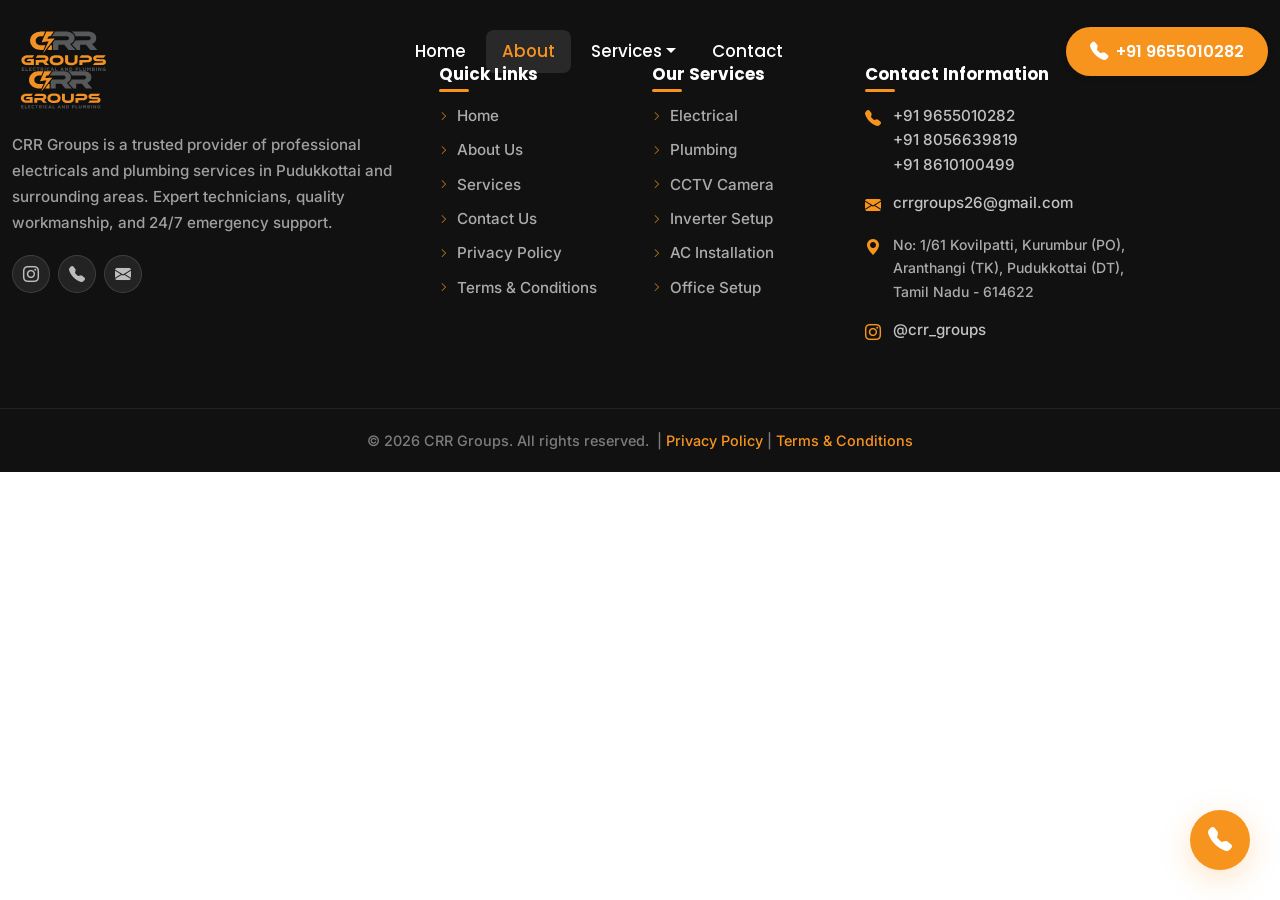
==== about/index.html @ 85066774 "Deploy CRR Groups website with per-page SEO - crrgroups.in" ====
<!doctype html>
<html lang="en">
  <head>
    <meta charset="UTF-8" />
    <link rel="icon" type="image/svg+xml" href="/media/CRR-Groups-Rect.svg" />
    <meta name="viewport" content="width=device-width, initial-scale=1.0" />

    <!-- SEO: These placeholders are replaced per-page by prerender.js during build -->
    <title>About CRR Groups | 25+ Years of Trusted Electricals & Plumbing Services | Pudukkottai</title>
    <meta name="description" content="Learn about CRR Groups — a leading electricals & plumbing service company in Pudukkottai with 25+ years of experience, 10K+ completed projects, and 1K+ happy customers across Pudukkottai, Aranthangi, Arimalam, Alangudi, Erichy, Keelaiyur, Oththakadai, Avudaiyarkovil, Kurumbur, Thirumayam, Gandarvakottai, Illupur, Karambakudi, Manamelkudi, Ponnamaravathi, Annavasal, Kunnandarkoil." />
    <meta name="keywords" content="about CRR Groups, CRR Groups Pudukkottai, electricals company Pudukkottai, plumbing company Pudukkottai, trusted electrician Pudukkottai, Pudukkottai, Aranthangi, Arimalam, Alangudi, Erichy, Keelaiyur, Oththakadai, Avudaiyarkovil, Kurumbur, Thirumayam, Gandarvakottai, Illupur, Karambakudi, Manamelkudi, Ponnamaravathi, Annavasal, Kunnandarkoil" />
    <link rel="canonical" href="https://www.crrgroups.in/about" />

    <meta name="robots" content="index, follow, max-snippet:-1, max-image-preview:large, max-video-preview:-1" />
    <meta name="author" content="CRR Groups" />
    <meta name="geo.region" content="IN-TN" />
    <meta name="geo.placename" content="Pudukkottai" />

    <!-- Open Graph -->
    <meta property="og:site_name" content="CRR Groups" />
    <meta property="og:title" content="About CRR Groups | 25+ Years of Trusted Electricals & Plumbing Services | Pudukkottai" />
    <meta property="og:description" content="Learn about CRR Groups — a leading electricals & plumbing service company in Pudukkottai with 25+ years of experience, 10K+ completed projects, and 1K+ happy customers across Pudukkottai, Aranthangi, Arimalam, Alangudi, Erichy, Keelaiyur, Oththakadai, Avudaiyarkovil, Kurumbur, Thirumayam, Gandarvakottai, Illupur, Karambakudi, Manamelkudi, Ponnamaravathi, Annavasal, Kunnandarkoil." />
    <meta property="og:image" content="https://www.crrgroups.in/media/CRR-Groups-Rect.svg" />
    <meta property="og:url" content="https://www.crrgroups.in/about" />
    <meta property="og:type" content="website" />
    <meta property="og:locale" content="en_IN" />

    <!-- Twitter -->
    <meta name="twitter:card" content="summary_large_image" />
    <meta name="twitter:title" content="About CRR Groups | 25+ Years of Trusted Electricals & Plumbing Services | Pudukkottai" />
    <meta name="twitter:description" content="Learn about CRR Groups — a leading electricals & plumbing service company in Pudukkottai with 25+ years of experience, 10K+ completed projects, and 1K+ happy customers across Pudukkottai, Aranthangi, Arimalam, Alangudi, Erichy, Keelaiyur, Oththakadai, Avudaiyarkovil, Kurumbur, Thirumayam, Gandarvakottai, Illupur, Karambakudi, Manamelkudi, Ponnamaravathi, Annavasal, Kunnandarkoil." />
    <meta name="twitter:image" content="https://www.crrgroups.in/media/CRR-Groups-Rect.svg" />

    <!-- Fonts -->
    <link rel="preconnect" href="https://fonts.googleapis.com" />
    <link rel="preconnect" href="https://fonts.gstatic.com" crossorigin />
    <link href="https://fonts.googleapis.com/css2?family=Poppins:wght@400;600;700;800&family=Inter:wght@400;500;600&display=swap" rel="stylesheet" />

    <!-- Structured Data (Home page default — overridden per-page during build) -->
    <script type="application/ld+json">
{
  "@context": "https://schema.org",
  "@type": "AboutPage",
  "name": "About CRR Groups",
  "description": "CRR Groups is a trusted electricals and plumbing service company in Pudukkottai with 25+ years experience.",
  "url": "https://www.crrgroups.in/about",
  "mainEntity": {
    "@type": "Organization",
    "name": "CRR Groups",
    "foundingLocation": "Pudukkottai, Tamil Nadu",
    "numberOfEmployees": {
      "@type": "QuantitativeValue",
      "value": "10+"
    },
    "areaServed": [
      {
        "@type": "City",
        "name": "Pudukkottai, Tamil Nadu"
      },
      {
        "@type": "City",
        "name": "Aranthangi, Tamil Nadu"
      },
      {
        "@type": "City",
        "name": "Arimalam, Tamil Nadu"
      },
      {
        "@type": "City",
        "name": "Alangudi, Tamil Nadu"
      },
      {
        "@type": "City",
        "name": "Erichy, Tamil Nadu"
      },
      {
        "@type": "City",
        "name": "Keelaiyur, Tamil Nadu"
      },
      {
        "@type": "City",
        "name": "Oththakadai, Tamil Nadu"
      },
      {
        "@type": "City",
        "name": "Avudaiyarkovil, Tamil Nadu"
      },
      {
        "@type": "City",
        "name": "Kurumbur, Tamil Nadu"
      },
      {
        "@type": "City",
        "name": "Thirumayam, Tamil Nadu"
      },
      {
        "@type": "City",
        "name": "Gandarvakottai, Tamil Nadu"
      },
      {
        "@type": "City",
        "name": "Illupur, Tamil Nadu"
      },
      {
        "@type": "City",
        "name": "Karambakudi, Tamil Nadu"
      },
      {
        "@type": "City",
        "name": "Manamelkudi, Tamil Nadu"
      },
      {
        "@type": "City",
        "name": "Ponnamaravathi, Tamil Nadu"
      },
      {
        "@type": "City",
        "name": "Annavasal, Tamil Nadu"
      },
      {
        "@type": "City",
        "name": "Kunnandarkoil, Tamil Nadu"
      }
    ]
  }
}
    </script>
    <script type="module" crossorigin src="/assets/index-ZLn0454I.js"></script>
    <link rel="stylesheet" crossorigin href="/assets/index-WLQl3xJh.css">
  </head>
  <body>
    <div id="root"><nav class="navbar navbar-crr navbar-expand-lg"><div class="container"><a class="navbar-brand" href="/" data-discover="true"><img src="/media/CRR-Groups-Rect.svg" alt="CRR Groups" height="48"/></a><button class="navbar-toggler" type="button" aria-label="Toggle navigation"><span class="navbar-toggler-icon"></span></button><div class="collapse navbar-collapse"><ul class="navbar-nav mx-auto align-items-lg-center gap-1"><li class="nav-item"><a class="nav-link" href="/" data-discover="true">Home</a></li><li class="nav-item"><a aria-current="page" class="nav-link active" href="/about" data-discover="true">About</a></li><li class="nav-item dropdown"><a role="button" data-bs-toggle="dropdown" aria-expanded="false" class="nav-link dropdown-toggle" href="/services" data-discover="true">Services</a><ul class="dropdown-menu"><li><a class="dropdown-item" href="/services/electrical" data-discover="true"><i class="bi bi-lightning-charge-fill"></i>Electrical Services</a></li><li><a class="dropdown-item" href="/services/plumbing" data-discover="true"><i class="bi bi-droplet-fill"></i>Plumbing Services</a></li><li><a class="dropdown-item" href="/services/cctv-camera" data-discover="true"><i class="bi bi-camera-video-fill"></i>CCTV Installation</a></li><li><a class="dropdown-item" href="/services/inverter-installation" data-discover="true"><i class="bi bi-battery-charging"></i>Inverter Installation</a></li><li><a class="dropdown-item" href="/services/ac-installation" data-discover="true"><i class="bi bi-wind"></i>AC Installation</a></li><li><a class="dropdown-item" href="/services/office-setup" data-discover="true"><i class="bi bi-building"></i>Office Setup</a></li><li><hr class="dropdown-divider"/></li><li><a class="dropdown-item" href="/services" data-discover="true"><i class="bi bi-grid-fill"></i>All Services</a></li></ul></li><li class="nav-item"><a class="nav-link" href="/contact" data-discover="true">Contact</a></li></ul><div class="d-flex align-items-center mt-3 mt-lg-0"><a href="tel:+919655010282" class="btn-call-nav"><i class="bi bi-telephone-fill"></i>+91 9655010282</a></div></div></div></nav><main><section class="page-hero position-relative overflow-hidden"><div class="hero-v2-bg-shape shape-1"></div><div class="hero-v2-bg-shape shape-2"></div><div class="container position-relative z-1"><div class="row justify-content-center text-center"><div class="col-lg-8"><div class="badge-pill mx-auto mb-4" style="background:rgba(247,148,29,0.15);border:1.5px solid rgba(247,148,29,0.3);color:var(--primary-light)"><i class="bi bi-info-circle-fill"></i>About Us</div><h1 class="display-heading mb-4 text-white">Our <span class="text-primary-crr">Story</span></h1><p class="lead-text mb-4 px-lg-5 text-white-50">Learn about our mission, vision, and the expert team behind every successful project.</p><nav aria-label="breadcrumb"><ol class="breadcrumb breadcrumb-crr justify-content-center"><li class="breadcrumb-item"><a style="color:var(--white)" href="/" data-discover="true">Home</a></li><li class="breadcrumb-item active" style="color:var(--primary)">About Us</li></ol></nav></div></div></div></section><section class="section-py bg-white"><div class="container"><div class="row align-items-center g-5"><div class="col-lg-6"><div class="hero-v2-image-wrapper"><div class="hero-v2-arrow-shape"></div><img src="/media/About.webp" alt="CRR Groups professional team" class="hero-v2-img" style="border-radius:12px" loading="lazy"/><div class="hero-v2-social-proof"><div class="hero-v2-avatar-group"><span class="hero-v2-avatar" style="background:#f7941d">CRR</span><span class="hero-v2-avatar" style="background:#2d2d2d"><i class="bi bi-gear-fill"></i></span><span class="hero-v2-avatar" style="background:#e07d0a"><i class="bi bi-lightbulb-fill"></i></span></div><div class="hero-v2-proof-text"><span class="hero-v2-proof-number">15+</span><span class="hero-v2-proof-label">Specialized Services</span></div></div></div></div><div class="col-lg-6 ps-lg-5"><div class="badge-pill mb-3"><i class="bi bi-book-fill"></i>Our Story</div><h2 class="section-title mb-4">Built on Trust, Driven by Excellence</h2><p style="color:var(--text-color);line-height:1.8;margin-bottom:20px;font-size:1.05rem">CRR Groups was established in Pudukkottai with a clear vision — to provide professional, affordable, and trustworthy electricals and plumbing services to every household and business in the region.</p><p style="color:var(--text-color);line-height:1.8;margin-bottom:20px;font-size:1.05rem">What started as a small team of skilled electricians has grown into a comprehensive service company offering 15+ specialized services including CCTV installation, inverter setup, AC fitting, office infrastructure, and appliance repairs.</p><div class="d-flex align-items-start gap-3 mt-4 mb-2"><div style="width:40px;height:40px;border-radius:50%;background:var(--primary-ultra-light);display:flex;align-items:center;justify-content:center;flex-shrink:0"><i class="bi bi-check2" style="font-size:1.2rem;color:var(--primary);font-weight:800"></i></div><p style="color:var(--text-color);line-height:1.6;margin:0;padding-top:8px;font-weight:500">With 10K+ successfully completed projects and 1K+ happy customers.</p></div><div class="d-flex align-items-start gap-3 mb-4"><div style="width:40px;height:40px;border-radius:50%;background:var(--primary-ultra-light);display:flex;align-items:center;justify-content:center;flex-shrink:0"><i class="bi bi-check2" style="font-size:1.2rem;color:var(--primary);font-weight:800"></i></div><p style="color:var(--text-color);line-height:1.6;margin:0;padding-top:8px;font-weight:500">We are the go-to service partner across Pudukkottai, Aranthangi, Kurumbur, and nearby districts.</p></div></div></div></div></section><section class="section-py" style="background:#f9fafb"><div class="container"><div class="row g-4 justify-content-center"><div class="col-lg-6"><div class="service-card" style="height:100%;padding:40px;display:flex;flex-direction:column;background:var(--white);width:100%"><div class="service-card-number">01</div><div class="service-icon-wrap" style="position:relative;margin-bottom:20px;left:0;bottom:0;transform:none"><i class="bi bi-bullseye"></i></div><h3 class="service-card-title mb-3" style="font-size:1.8rem">Our Mission</h3><p class="service-card-desc" style="font-size:1.05rem;margin-bottom:0">To deliver reliable, high-quality, and affordable electricals and plumbing services to every home, office, and commercial space — ensuring safety, comfort, and satisfaction through skilled workmanship and transparent practices.</p></div></div><div class="col-lg-6"><div class="service-card" style="height:100%;padding:40px;display:flex;flex-direction:column;background:var(--white);width:100%"><div class="service-card-number">02</div><div class="service-icon-wrap" style="position:relative;margin-bottom:20px;left:0;bottom:0;transform:none;background:var(--dark);box-shadow:0 10px 20px rgba(0,0,0,0.15)"><i class="bi bi-eye-fill"></i></div><h3 class="service-card-title mb-3" style="font-size:1.8rem">Our Vision</h3><p class="service-card-desc" style="font-size:1.05rem;margin-bottom:0">To become the most trusted and preferred electricals and plumbing service company in Tamil Nadu — known for excellence, innovation, and unwavering commitment to customer satisfaction, while expanding our reach across the region.</p></div></div></div></div></section><section class="why-section section-py"><div class="container"><div class="section-header text-center"><div class="badge-pill mx-auto" style="background:rgba(247,148,29,0.15);border:1.5px solid rgba(247,148,29,0.3);color:var(--primary-light)"><i class="bi bi-gem"></i>Core Values</div><h2 class="section-title text-white">What We Stand For</h2><div class="divider-line"></div><p class="section-subtitle mt-3">These six core principles guide our daily work and shape how we interact with our customers.</p></div><div class="row g-4 g-lg-5"><div class="col-lg-4 col-md-6"><div class="why-card" style="height:100%"><div class="why-card-content"><div class="why-icon-wrap"><i class="bi bi-shield-check"></i></div><h5>Integrity</h5><p>We are honest and transparent in every interaction — from quotation to completion.</p></div></div></div><div class="col-lg-4 col-md-6"><div class="why-card" style="height:100%"><div class="why-card-content"><div class="why-icon-wrap"><i class="bi bi-star-fill"></i></div><h5>Excellence</h5><p>We strive for the highest quality in every project, big or small.</p></div></div></div><div class="col-lg-4 col-md-6"><div class="why-card" style="height:100%"><div class="why-card-content"><div class="why-icon-wrap"><i class="bi bi-clock-fill"></i></div><h5>Reliability</h5><p>We show up on time and deliver on our promises, every single time.</p></div></div></div><div class="col-lg-4 col-md-6"><div class="why-card" style="height:100%"><div class="why-card-content"><div class="why-icon-wrap"><i class="bi bi-people-fill"></i></div><h5>Customer First</h5><p>Your satisfaction is our top priority. We go the extra mile for every customer.</p></div></div></div><div class="col-lg-4 col-md-6"><div class="why-card" style="height:100%"><div class="why-card-content"><div class="why-icon-wrap"><i class="bi bi-recycle"></i></div><h5>Sustainability</h5><p>We use energy-efficient solutions and environmentally responsible practices.</p></div></div></div><div class="col-lg-4 col-md-6"><div class="why-card" style="height:100%"><div class="why-card-content"><div class="why-icon-wrap"><i class="bi bi-lightbulb-fill"></i></div><h5>Innovation</h5><p>We stay updated with the latest technologies to offer modern solutions.</p></div></div></div></div></div></section><section class="section-py bg-white"><div class="container"><div class="section-header text-center"><div class="badge-pill mx-auto"><i class="bi bi-people-fill"></i>Our Team</div><h2 class="section-title">Expert Team Behind Every Project</h2><div class="divider-line"></div><p class="section-subtitle mt-3">Meet the skilled professionals who bring dedication and excellence to your doorstep.</p></div><div class="row g-5 justify-content-center" style="margin-top:30px"><div class="col-lg-3 col-md-6"><div style="background:var(--white);padding:55px 25px 30px;border-radius:var(--radius-xl);text-align:center;box-shadow:0 10px 40px rgba(0,0,0,0.06);height:100%;position:relative;border:1px solid rgba(0,0,0,0.02);transition:var(--transition)"><div style="width:80px;height:80px;border-radius:50%;background:var(--primary);display:flex;align-items:center;justify-content:center;position:absolute;top:-40px;left:50%;transform:translateX(-50%);box-shadow:0 10px 20px rgba(247,148,29,0.25);border:6px solid var(--white)"><i class="bi bi-briefcase-fill" style="font-size:1.8rem;color:var(--white)"></i></div><h5 style="font-weight:700;font-size:1.1rem;margin-bottom:8px;color:var(--dark)">Rengasamy Ramesh</h5><p style="color:var(--primary);font-size:0.85rem;font-weight:600;margin:0;font-family:Poppins, sans-serif">CEO</p></div></div><div class="col-lg-3 col-md-6"><div style="background:var(--white);padding:55px 25px 30px;border-radius:var(--radius-xl);text-align:center;box-shadow:0 10px 40px rgba(0,0,0,0.06);height:100%;position:relative;border:1px solid rgba(0,0,0,0.02);transition:var(--transition)"><div style="width:80px;height:80px;border-radius:50%;background:var(--primary);display:flex;align-items:center;justify-content:center;position:absolute;top:-40px;left:50%;transform:translateX(-50%);box-shadow:0 10px 20px rgba(247,148,29,0.25);border:6px solid var(--white)"><i class="bi bi-tools" style="font-size:1.8rem;color:var(--white)"></i></div><h5 style="font-weight:700;font-size:1.1rem;margin-bottom:8px;color:var(--dark)">Kumar</h5><p style="color:var(--primary);font-size:0.85rem;font-weight:600;margin:0;font-family:Poppins, sans-serif">Senior Electrician and Plumber</p></div></div><div class="col-lg-3 col-md-6"><div style="background:var(--white);padding:55px 25px 30px;border-radius:var(--radius-xl);text-align:center;box-shadow:0 10px 40px rgba(0,0,0,0.06);height:100%;position:relative;border:1px solid rgba(0,0,0,0.02);transition:var(--transition)"><div style="width:80px;height:80px;border-radius:50%;background:var(--primary);display:flex;align-items:center;justify-content:center;position:absolute;top:-40px;left:50%;transform:translateX(-50%);box-shadow:0 10px 20px rgba(247,148,29,0.25);border:6px solid var(--white)"><i class="bi bi-laptop" style="font-size:1.8rem;color:var(--white)"></i></div><h5 style="font-weight:700;font-size:1.1rem;margin-bottom:8px;color:var(--dark)">Ramadurai Rengasamy</h5><p style="color:var(--primary);font-size:0.85rem;font-weight:600;margin:0;font-family:Poppins, sans-serif">IT Profession and handler</p></div></div><div class="col-lg-3 col-md-6"><div style="background:var(--white);padding:55px 25px 30px;border-radius:var(--radius-xl);text-align:center;box-shadow:0 10px 40px rgba(0,0,0,0.06);height:100%;position:relative;border:1px solid rgba(0,0,0,0.02);transition:var(--transition)"><div style="width:80px;height:80px;border-radius:50%;background:var(--primary);display:flex;align-items:center;justify-content:center;position:absolute;top:-40px;left:50%;transform:translateX(-50%);box-shadow:0 10px 20px rgba(247,148,29,0.25);border:6px solid var(--white)"><i class="bi bi-share-fill" style="font-size:1.8rem;color:var(--white)"></i></div><h5 style="font-weight:700;font-size:1.1rem;margin-bottom:8px;color:var(--dark)">Paramesh Rengasamy</h5><p style="color:var(--primary);font-size:0.85rem;font-weight:600;margin:0;font-family:Poppins, sans-serif">Social Media Handler</p></div></div></div></div></section></main><footer class="footer"><div class="container"><div class="row g-4"><div class="col-lg-4 col-md-6"><div class="footer-brand"><img src="/media/CRR-Groups-Rect.svg" alt="CRR Groups"/><p class="footer-desc">CRR Groups is a trusted provider of professional electricals and plumbing services in Pudukkottai and surrounding areas. Expert technicians, quality workmanship, and 24/7 emergency support.</p><div class="footer-social"><a href="https://www.instagram.com/crr_groups" target="_blank" rel="noopener noreferrer" aria-label="Instagram"><i class="bi bi-instagram"></i></a><a href="tel:+919655010282" aria-label="Phone"><i class="bi bi-telephone-fill"></i></a><a href="mailto:crrgroups26@gmail.com" aria-label="Email"><i class="bi bi-envelope-fill"></i></a></div></div></div><div class="col-lg-2 col-md-6 col-6"><h6>Quick Links</h6><ul class="footer-links"><li><a href="/" data-discover="true"><i class="bi bi-chevron-right"></i>Home</a></li><li><a href="/about" data-discover="true"><i class="bi bi-chevron-right"></i>About Us</a></li><li><a href="/services" data-discover="true"><i class="bi bi-chevron-right"></i>Services</a></li><li><a href="/contact" data-discover="true"><i class="bi bi-chevron-right"></i>Contact Us</a></li><li><a href="/privacy-policy" data-discover="true"><i class="bi bi-chevron-right"></i>Privacy Policy</a></li><li><a href="/terms" data-discover="true"><i class="bi bi-chevron-right"></i>Terms &amp; Conditions</a></li></ul></div><div class="col-lg-2 col-md-6 col-6"><h6>Our Services</h6><ul class="footer-links"><li><a href="/services/electrical" data-discover="true"><i class="bi bi-chevron-right"></i>Electrical</a></li><li><a href="/services/plumbing" data-discover="true"><i class="bi bi-chevron-right"></i>Plumbing</a></li><li><a href="/services/cctv-camera" data-discover="true"><i class="bi bi-chevron-right"></i>CCTV Camera</a></li><li><a href="/services/inverter-installation" data-discover="true"><i class="bi bi-chevron-right"></i>Inverter Setup</a></li><li><a href="/services/ac-installation" data-discover="true"><i class="bi bi-chevron-right"></i>AC Installation</a></li><li><a href="/services/office-setup" data-discover="true"><i class="bi bi-chevron-right"></i>Office Setup</a></li></ul></div><div class="col-lg-4 col-md-6"><h6>Contact Information</h6><div class="footer-contact-item"><i class="bi bi-telephone-fill"></i><div><a href="tel:+919655010282">+91 9655010282</a><br/><a href="tel:+918056639819">+91 8056639819</a><br/><a href="tel:+918610100499">+91 8610100499</a></div></div><div class="footer-contact-item"><i class="bi bi-envelope-fill"></i><a href="mailto:crrgroups26@gmail.com">crrgroups26@gmail.com</a></div><div class="footer-contact-item"><i class="bi bi-geo-alt-fill"></i><span style="color:rgba(255,255,255,0.65);font-size:0.875rem;line-height:1.7">No: 1/61 Kovilpatti, Kurumbur (PO),<br/>Aranthangi (TK), Pudukkottai (DT),<br/>Tamil Nadu - 614622</span></div><div class="footer-contact-item"><i class="bi bi-instagram"></i><a href="https://www.instagram.com/crr_groups" target="_blank" rel="noopener noreferrer">@crr_groups</a></div></div></div></div><div class="footer-bottom"><div class="container"><p class="mb-0">© <!-- -->2026<!-- --> CRR Groups. All rights reserved.  | <a href="/privacy-policy" data-discover="true">Privacy Policy</a> | <a href="/terms" data-discover="true">Terms &amp; Conditions</a></p></div></div></footer><a href="tel:+919655010282" class="floating-call-btn" aria-label="Call CRR Groups"><i class="bi bi-telephone-fill"></i></a></div>
  </body>
</html>
---- assets/index-WLQl3xJh.css ----
@charset "UTF-8";/*!
 * Bootstrap  v5.3.8 (https://getbootstrap.com/)
 * Copyright 2011-2025 The Bootstrap Authors
 * Licensed under MIT (https://github.com/twbs/bootstrap/blob/main/LICENSE)
 */:root,[data-bs-theme=light]{--bs-blue:#0d6efd;--bs-indigo:#6610f2;--bs-purple:#6f42c1;--bs-pink:#d63384;--bs-red:#dc3545;--bs-orange:#fd7e14;--bs-yellow:#ffc107;--bs-green:#198754;--bs-teal:#20c997;--bs-cyan:#0dcaf0;--bs-black:#000;--bs-white:#fff;--bs-gray:#6c757d;--bs-gray-dark:#343a40;--bs-gray-100:#f8f9fa;--bs-gray-200:#e9ecef;--bs-gray-300:#dee2e6;--bs-gray-400:#ced4da;--bs-gray-500:#adb5bd;--bs-gray-600:#6c757d;--bs-gray-700:#495057;--bs-gray-800:#343a40;--bs-gray-900:#212529;--bs-primary:#0d6efd;--bs-secondary:#6c757d;--bs-success:#198754;--bs-info:#0dcaf0;--bs-warning:#ffc107;--bs-danger:#dc3545;--bs-light:#f8f9fa;--bs-dark:#212529;--bs-primary-rgb:13,110,253;--bs-secondary-rgb:108,117,125;--bs-success-rgb:25,135,84;--bs-info-rgb:13,202,240;--bs-warning-rgb:255,193,7;--bs-danger-rgb:220,53,69;--bs-light-rgb:248,249,250;--bs-dark-rgb:33,37,41;--bs-primary-text-emphasis:#052c65;--bs-secondary-text-emphasis:#2b2f32;--bs-success-text-emphasis:#0a3622;--bs-info-text-emphasis:#055160;--bs-warning-text-emphasis:#664d03;--bs-danger-text-emphasis:#58151c;--bs-light-text-emphasis:#495057;--bs-dark-text-emphasis:#495057;--bs-primary-bg-subtle:#cfe2ff;--bs-secondary-bg-subtle:#e2e3e5;--bs-success-bg-subtle:#d1e7dd;--bs-info-bg-subtle:#cff4fc;--bs-warning-bg-subtle:#fff3cd;--bs-danger-bg-subtle:#f8d7da;--bs-light-bg-subtle:#fcfcfd;--bs-dark-bg-subtle:#ced4da;--bs-primary-border-subtle:#9ec5fe;--bs-secondary-border-subtle:#c4c8cb;--bs-success-border-subtle:#a3cfbb;--bs-info-border-subtle:#9eeaf9;--bs-warning-border-subtle:#ffe69c;--bs-danger-border-subtle:#f1aeb5;--bs-light-border-subtle:#e9ecef;--bs-dark-border-subtle:#adb5bd;--bs-white-rgb:255,255,255;--bs-black-rgb:0,0,0;--bs-font-sans-serif:system-ui,-apple-system,"Segoe UI",Roboto,"Helvetica Neue","Noto Sans","Liberation Sans",Arial,sans-serif,"Apple Color Emoji","Segoe UI Emoji","Segoe UI Symbol","Noto Color Emoji";--bs-font-monospace:SFMono-Regular,Menlo,Monaco,Consolas,"Liberation Mono","Courier New",monospace;--bs-gradient:linear-gradient(180deg, rgba(255, 255, 255, .15), rgba(255, 255, 255, 0));--bs-body-font-family:var(--bs-font-sans-serif);--bs-body-font-size:1rem;--bs-body-font-weight:400;--bs-body-line-height:1.5;--bs-body-color:#212529;--bs-body-color-rgb:33,37,41;--bs-body-bg:#fff;--bs-body-bg-rgb:255,255,255;--bs-emphasis-color:#000;--bs-emphasis-color-rgb:0,0,0;--bs-secondary-color:rgba(33, 37, 41, .75);--bs-secondary-color-rgb:33,37,41;--bs-secondary-bg:#e9ecef;--bs-secondary-bg-rgb:233,236,239;--bs-tertiary-color:rgba(33, 37, 41, .5);--bs-tertiary-color-rgb:33,37,41;--bs-tertiary-bg:#f8f9fa;--bs-tertiary-bg-rgb:248,249,250;--bs-heading-color:inherit;--bs-link-color:#0d6efd;--bs-link-color-rgb:13,110,253;--bs-link-decoration:underline;--bs-link-hover-color:#0a58ca;--bs-link-hover-color-rgb:10,88,202;--bs-code-color:#d63384;--bs-highlight-color:#212529;--bs-highlight-bg:#fff3cd;--bs-border-width:1px;--bs-border-style:solid;--bs-border-color:#dee2e6;--bs-border-color-translucent:rgba(0, 0, 0, .175);--bs-border-radius:.375rem;--bs-border-radius-sm:.25rem;--bs-border-radius-lg:.5rem;--bs-border-radius-xl:1rem;--bs-border-radius-xxl:2rem;--bs-border-radius-2xl:var(--bs-border-radius-xxl);--bs-border-radius-pill:50rem;--bs-box-shadow:0 .5rem 1rem rgba(0, 0, 0, .15);--bs-box-shadow-sm:0 .125rem .25rem rgba(0, 0, 0, .075);--bs-box-shadow-lg:0 1rem 3rem rgba(0, 0, 0, .175);--bs-box-shadow-inset:inset 0 1px 2px rgba(0, 0, 0, .075);--bs-focus-ring-width:.25rem;--bs-focus-ring-opacity:.25;--bs-focus-ring-color:rgba(13, 110, 253, .25);--bs-form-valid-color:#198754;--bs-form-valid-border-color:#198754;--bs-form-invalid-color:#dc3545;--bs-form-invalid-border-color:#dc3545}[data-bs-theme=dark]{color-scheme:dark;--bs-body-color:#dee2e6;--bs-body-color-rgb:222,226,230;--bs-body-bg:#212529;--bs-body-bg-rgb:33,37,41;--bs-emphasis-color:#fff;--bs-emphasis-color-rgb:255,255,255;--bs-secondary-color:rgba(222, 226, 230, .75);--bs-secondary-color-rgb:222,226,230;--bs-secondary-bg:#343a40;--bs-secondary-bg-rgb:52,58,64;--bs-tertiary-color:rgba(222, 226, 230, .5);--bs-tertiary-color-rgb:222,226,230;--bs-tertiary-bg:#2b3035;--bs-tertiary-bg-rgb:43,48,53;--bs-primary-text-emphasis:#6ea8fe;--bs-secondary-text-emphasis:#a7acb1;--bs-success-text-emphasis:#75b798;--bs-info-text-emphasis:#6edff6;--bs-warning-text-emphasis:#ffda6a;--bs-danger-text-emphasis:#ea868f;--bs-light-text-emphasis:#f8f9fa;--bs-dark-text-emphasis:#dee2e6;--bs-primary-bg-subtle:#031633;--bs-secondary-bg-subtle:#161719;--bs-success-bg-subtle:#051b11;--bs-info-bg-subtle:#032830;--bs-warning-bg-subtle:#332701;--bs-danger-bg-subtle:#2c0b0e;--bs-light-bg-subtle:#343a40;--bs-dark-bg-subtle:#1a1d20;--bs-primary-border-subtle:#084298;--bs-secondary-border-subtle:#41464b;--bs-success-border-subtle:#0f5132;--bs-info-border-subtle:#087990;--bs-warning-border-subtle:#997404;--bs-danger-border-subtle:#842029;--bs-light-border-subtle:#495057;--bs-dark-border-subtle:#343a40;--bs-heading-color:inherit;--bs-link-color:#6ea8fe;--bs-link-hover-color:#8bb9fe;--bs-link-color-rgb:110,168,254;--bs-link-hover-color-rgb:139,185,254;--bs-code-color:#e685b5;--bs-highlight-color:#dee2e6;--bs-highlight-bg:#664d03;--bs-border-color:#495057;--bs-border-color-translucent:rgba(255, 255, 255, .15);--bs-form-valid-color:#75b798;--bs-form-valid-border-color:#75b798;--bs-form-invalid-color:#ea868f;--bs-form-invalid-border-color:#ea868f}*,:after,:before{box-sizing:border-box}@media (prefers-reduced-motion:no-preference){:root{scroll-behavior:smooth}}body{margin:0;font-family:var(--bs-body-font-family);font-size:var(--bs-body-font-size);font-weight:var(--bs-body-font-weight);line-height:var(--bs-body-line-height);color:var(--bs-body-color);text-align:var(--bs-body-text-align);background-color:var(--bs-body-bg);-webkit-text-size-adjust:100%;-webkit-tap-highlight-color:transparent}hr{margin:1rem 0;color:inherit;border:0;border-top:var(--bs-border-width) solid;opacity:.25}.h1,.h2,.h3,.h4,.h5,.h6,h1,h2,h3,h4,h5,h6{margin-top:0;margin-bottom:.5rem;font-weight:500;line-height:1.2;color:var(--bs-heading-color)}.h1,h1{font-size:calc(1.375rem + 1.5vw)}@media (min-width:1200px){.h1,h1{font-size:2.5rem}}.h2,h2{font-size:calc(1.325rem + .9vw)}@media (min-width:1200px){.h2,h2{font-size:2rem}}.h3,h3{font-size:calc(1.3rem + .6vw)}@media (min-width:1200px){.h3,h3{font-size:1.75rem}}.h4,h4{font-size:calc(1.275rem + .3vw)}@media (min-width:1200px){.h4,h4{font-size:1.5rem}}.h5,h5{font-size:1.25rem}.h6,h6{font-size:1rem}p{margin-top:0;margin-bottom:1rem}abbr[title]{-webkit-text-decoration:underline dotted;text-decoration:underline dotted;cursor:help;-webkit-text-decoration-skip-ink:none;text-decoration-skip-ink:none}address{margin-bottom:1rem;font-style:normal;line-height:inherit}ol,ul{padding-left:2rem}dl,ol,ul{margin-top:0;margin-bottom:1rem}ol ol,ol ul,ul ol,ul ul{margin-bottom:0}dt{font-weight:700}dd{margin-bottom:.5rem;margin-left:0}blockquote{margin:0 0 1rem}b,strong{font-weight:bolder}.small,small{font-size:.875em}.mark,mark{padding:.1875em;color:var(--bs-highlight-color);background-color:var(--bs-highlight-bg)}sub,sup{position:relative;font-size:.75em;line-height:0;vertical-align:baseline}sub{bottom:-.25em}sup{top:-.5em}a{color:rgba(var(--bs-link-color-rgb),var(--bs-link-opacity,1));text-decoration:underline}a:hover{--bs-link-color-rgb:var(--bs-link-hover-color-rgb)}a:not([href]):not([class]),a:not([href]):not([class]):hover{color:inherit;text-decoration:none}code,kbd,pre,samp{font-family:var(--bs-font-monospace);font-size:1em}pre{display:block;margin-top:0;margin-bottom:1rem;overflow:auto;font-size:.875em}pre code{font-size:inherit;color:inherit;word-break:normal}code{font-size:.875em;color:var(--bs-code-color);word-wrap:break-word}a>code{color:inherit}kbd{padding:.1875rem .375rem;font-size:.875em;color:var(--bs-body-bg);background-color:var(--bs-body-color);border-radius:.25rem}kbd kbd{padding:0;font-size:1em}figure{margin:0 0 1rem}img,svg{vertical-align:middle}table{caption-side:bottom;border-collapse:collapse}caption{padding-top:.5rem;padding-bottom:.5rem;color:var(--bs-secondary-color);text-align:left}th{text-align:inherit;text-align:-webkit-match-parent}tbody,td,tfoot,th,thead,tr{border-color:inherit;border-style:solid;border-width:0}label{display:inline-block}button{border-radius:0}button:focus:not(:focus-visible){outline:0}button,input,optgroup,select,textarea{margin:0;font-family:inherit;font-size:inherit;line-height:inherit}button,select{text-transform:none}[role=button]{cursor:pointer}select{word-wrap:normal}select:disabled{opacity:1}[list]:not([type=date]):not([type=datetime-local]):not([type=month]):not([type=week]):not([type=time])::-webkit-calendar-picker-indicator{display:none!important}[type=button],[type=reset],[type=submit],button{-webkit-appearance:button}[type=button]:not(:disabled),[type=reset]:not(:disabled),[type=submit]:not(:disabled),button:not(:disabled){cursor:pointer}::-moz-focus-inner{padding:0;border-style:none}textarea{resize:vertical}fieldset{min-width:0;padding:0;margin:0;border:0}legend{float:left;width:100%;padding:0;margin-bottom:.5rem;line-height:inherit;font-size:calc(1.275rem + .3vw)}@media (min-width:1200px){legend{font-size:1.5rem}}legend+*{clear:left}::-webkit-datetime-edit-day-field,::-webkit-datetime-edit-fields-wrapper,::-webkit-datetime-edit-hour-field,::-webkit-datetime-edit-minute,::-webkit-datetime-edit-month-field,::-webkit-datetime-edit-text,::-webkit-datetime-edit-year-field{padding:0}::-webkit-inner-spin-button{height:auto}[type=search]{-webkit-appearance:textfield;outline-offset:-2px}[type=search]::-webkit-search-cancel-button{cursor:pointer;filter:grayscale(1)}::-webkit-search-decoration{-webkit-appearance:none}::-webkit-color-swatch-wrapper{padding:0}::-webkit-file-upload-button{font:inherit;-webkit-appearance:button}::file-selector-button{font:inherit;-webkit-appearance:button}output{display:inline-block}iframe{border:0}summary{display:list-item;cursor:pointer}progress{vertical-align:baseline}[hidden]{display:none!important}.lead{font-size:1.25rem;font-weight:300}.display-1{font-weight:300;line-height:1.2;font-size:calc(1.625rem + 4.5vw)}@media (min-width:1200px){.display-1{font-size:5rem}}.display-2{font-weight:300;line-height:1.2;font-size:calc(1.575rem + 3.9vw)}@media (min-width:1200px){.display-2{font-size:4.5rem}}.display-3{font-weight:300;line-height:1.2;font-size:calc(1.525rem + 3.3vw)}@media (min-width:1200px){.display-3{font-size:4rem}}.display-4{font-weight:300;line-height:1.2;font-size:calc(1.475rem + 2.7vw)}@media (min-width:1200px){.display-4{font-size:3.5rem}}.display-5{font-weight:300;line-height:1.2;font-size:calc(1.425rem + 2.1vw)}@media (min-width:1200px){.display-5{font-size:3rem}}.display-6{font-weight:300;line-height:1.2;font-size:calc(1.375rem + 1.5vw)}@media (min-width:1200px){.display-6{font-size:2.5rem}}.list-unstyled,.list-inline{padding-left:0;list-style:none}.list-inline-item{display:inline-block}.list-inline-item:not(:last-child){margin-right:.5rem}.initialism{font-size:.875em;text-transform:uppercase}.blockquote{margin-bottom:1rem;font-size:1.25rem}.blockquote>:last-child{margin-bottom:0}.blockquote-footer{margin-top:-1rem;margin-bottom:1rem;font-size:.875em;color:#6c757d}.blockquote-footer:before{content:"— "}.img-fluid{max-width:100%;height:auto}.img-thumbnail{padding:.25rem;background-color:var(--bs-body-bg);border:var(--bs-border-width) solid var(--bs-border-color);border-radius:var(--bs-border-radius);max-width:100%;height:auto}.figure{display:inline-block}.figure-img{margin-bottom:.5rem;line-height:1}.figure-caption{font-size:.875em;color:var(--bs-secondary-color)}.container,.container-fluid,.container-lg,.container-md,.container-sm,.container-xl,.container-xxl{--bs-gutter-x:1.5rem;--bs-gutter-y:0;width:100%;padding-right:calc(var(--bs-gutter-x) * .5);padding-left:calc(var(--bs-gutter-x) * .5);margin-right:auto;margin-left:auto}@media (min-width:576px){.container,.container-sm{max-width:540px}}@media (min-width:768px){.container,.container-md,.container-sm{max-width:720px}}@media (min-width:992px){.container,.container-lg,.container-md,.container-sm{max-width:960px}}@media (min-width:1200px){.container,.container-lg,.container-md,.container-sm,.container-xl{max-width:1140px}}@media (min-width:1400px){.container,.container-lg,.container-md,.container-sm,.container-xl,.container-xxl{max-width:1320px}}:root{--bs-breakpoint-xs:0;--bs-breakpoint-sm:576px;--bs-breakpoint-md:768px;--bs-breakpoint-lg:992px;--bs-breakpoint-xl:1200px;--bs-breakpoint-xxl:1400px}.row{--bs-gutter-x:1.5rem;--bs-gutter-y:0;display:flex;flex-wrap:wrap;margin-top:calc(-1 * var(--bs-gutter-y));margin-right:calc(-.5 * var(--bs-gutter-x));margin-left:calc(-.5 * var(--bs-gutter-x))}.row>*{flex-shrink:0;width:100%;max-width:100%;padding-right:calc(var(--bs-gutter-x) * .5);padding-left:calc(var(--bs-gutter-x) * .5);margin-top:var(--bs-gutter-y)}.col{flex:1 0 0}.row-cols-auto>*{flex:0 0 auto;width:auto}.row-cols-1>*{flex:0 0 auto;width:100%}.row-cols-2>*{flex:0 0 auto;width:50%}.row-cols-3>*{flex:0 0 auto;width:33.33333333%}.row-cols-4>*{flex:0 0 auto;width:25%}.row-cols-5>*{flex:0 0 auto;width:20%}.row-cols-6>*{flex:0 0 auto;width:16.66666667%}.col-auto{flex:0 0 auto;width:auto}.col-1{flex:0 0 auto;width:8.33333333%}.col-2{flex:0 0 auto;width:16.66666667%}.col-3{flex:0 0 auto;width:25%}.col-4{flex:0 0 auto;width:33.33333333%}.col-5{flex:0 0 auto;width:41.66666667%}.col-6{flex:0 0 auto;width:50%}.col-7{flex:0 0 auto;width:58.33333333%}.col-8{flex:0 0 auto;width:66.66666667%}.col-9{flex:0 0 auto;width:75%}.col-10{flex:0 0 auto;width:83.33333333%}.col-11{flex:0 0 auto;width:91.66666667%}.col-12{flex:0 0 auto;width:100%}.offset-1{margin-left:8.33333333%}.offset-2{margin-left:16.66666667%}.offset-3{margin-left:25%}.offset-4{margin-left:33.33333333%}.offset-5{margin-left:41.66666667%}.offset-6{margin-left:50%}.offset-7{margin-left:58.33333333%}.offset-8{margin-left:66.66666667%}.offset-9{margin-left:75%}.offset-10{margin-left:83.33333333%}.offset-11{margin-left:91.66666667%}.g-0,.gx-0{--bs-gutter-x:0}.g-0,.gy-0{--bs-gutter-y:0}.g-1,.gx-1{--bs-gutter-x:.25rem}.g-1,.gy-1{--bs-gutter-y:.25rem}.g-2,.gx-2{--bs-gutter-x:.5rem}.g-2,.gy-2{--bs-gutter-y:.5rem}.g-3,.gx-3{--bs-gutter-x:1rem}.g-3,.gy-3{--bs-gutter-y:1rem}.g-4,.gx-4{--bs-gutter-x:1.5rem}.g-4,.gy-4{--bs-gutter-y:1.5rem}.g-5,.gx-5{--bs-gutter-x:3rem}.g-5,.gy-5{--bs-gutter-y:3rem}@media (min-width:576px){.col-sm{flex:1 0 0}.row-cols-sm-auto>*{flex:0 0 auto;width:auto}.row-cols-sm-1>*{flex:0 0 auto;width:100%}.row-cols-sm-2>*{flex:0 0 auto;width:50%}.row-cols-sm-3>*{flex:0 0 auto;width:33.33333333%}.row-cols-sm-4>*{flex:0 0 auto;width:25%}.row-cols-sm-5>*{flex:0 0 auto;width:20%}.row-cols-sm-6>*{flex:0 0 auto;width:16.66666667%}.col-sm-auto{flex:0 0 auto;width:auto}.col-sm-1{flex:0 0 auto;width:8.33333333%}.col-sm-2{flex:0 0 auto;width:16.66666667%}.col-sm-3{flex:0 0 auto;width:25%}.col-sm-4{flex:0 0 auto;width:33.33333333%}.col-sm-5{flex:0 0 auto;width:41.66666667%}.col-sm-6{flex:0 0 auto;width:50%}.col-sm-7{flex:0 0 auto;width:58.33333333%}.col-sm-8{flex:0 0 auto;width:66.66666667%}.col-sm-9{flex:0 0 auto;width:75%}.col-sm-10{flex:0 0 auto;width:83.33333333%}.col-sm-11{flex:0 0 auto;width:91.66666667%}.col-sm-12{flex:0 0 auto;width:100%}.offset-sm-0{margin-left:0}.offset-sm-1{margin-left:8.33333333%}.offset-sm-2{margin-left:16.66666667%}.offset-sm-3{margin-left:25%}.offset-sm-4{margin-left:33.33333333%}.offset-sm-5{margin-left:41.66666667%}.offset-sm-6{margin-left:50%}.offset-sm-7{margin-left:58.33333333%}.offset-sm-8{margin-left:66.66666667%}.offset-sm-9{margin-left:75%}.offset-sm-10{margin-left:83.33333333%}.offset-sm-11{margin-left:91.66666667%}.g-sm-0,.gx-sm-0{--bs-gutter-x:0}.g-sm-0,.gy-sm-0{--bs-gutter-y:0}.g-sm-1,.gx-sm-1{--bs-gutter-x:.25rem}.g-sm-1,.gy-sm-1{--bs-gutter-y:.25rem}.g-sm-2,.gx-sm-2{--bs-gutter-x:.5rem}.g-sm-2,.gy-sm-2{--bs-gutter-y:.5rem}.g-sm-3,.gx-sm-3{--bs-gutter-x:1rem}.g-sm-3,.gy-sm-3{--bs-gutter-y:1rem}.g-sm-4,.gx-sm-4{--bs-gutter-x:1.5rem}.g-sm-4,.gy-sm-4{--bs-gutter-y:1.5rem}.g-sm-5,.gx-sm-5{--bs-gutter-x:3rem}.g-sm-5,.gy-sm-5{--bs-gutter-y:3rem}}@media (min-width:768px){.col-md{flex:1 0 0}.row-cols-md-auto>*{flex:0 0 auto;width:auto}.row-cols-md-1>*{flex:0 0 auto;width:100%}.row-cols-md-2>*{flex:0 0 auto;width:50%}.row-cols-md-3>*{flex:0 0 auto;width:33.33333333%}.row-cols-md-4>*{flex:0 0 auto;width:25%}.row-cols-md-5>*{flex:0 0 auto;width:20%}.row-cols-md-6>*{flex:0 0 auto;width:16.66666667%}.col-md-auto{flex:0 0 auto;width:auto}.col-md-1{flex:0 0 auto;width:8.33333333%}.col-md-2{flex:0 0 auto;width:16.66666667%}.col-md-3{flex:0 0 auto;width:25%}.col-md-4{flex:0 0 auto;width:33.33333333%}.col-md-5{flex:0 0 auto;width:41.66666667%}.col-md-6{flex:0 0 auto;width:50%}.col-md-7{flex:0 0 auto;width:58.33333333%}.col-md-8{flex:0 0 auto;width:66.66666667%}.col-md-9{flex:0 0 auto;width:75%}.col-md-10{flex:0 0 auto;width:83.33333333%}.col-md-11{flex:0 0 auto;width:91.66666667%}.col-md-12{flex:0 0 auto;width:100%}.offset-md-0{margin-left:0}.offset-md-1{margin-left:8.33333333%}.offset-md-2{margin-left:16.66666667%}.offset-md-3{margin-left:25%}.offset-md-4{margin-left:33.33333333%}.offset-md-5{margin-left:41.66666667%}.offset-md-6{margin-left:50%}.offset-md-7{margin-left:58.33333333%}.offset-md-8{margin-left:66.66666667%}.offset-md-9{margin-left:75%}.offset-md-10{margin-left:83.33333333%}.offset-md-11{margin-left:91.66666667%}.g-md-0,.gx-md-0{--bs-gutter-x:0}.g-md-0,.gy-md-0{--bs-gutter-y:0}.g-md-1,.gx-md-1{--bs-gutter-x:.25rem}.g-md-1,.gy-md-1{--bs-gutter-y:.25rem}.g-md-2,.gx-md-2{--bs-gutter-x:.5rem}.g-md-2,.gy-md-2{--bs-gutter-y:.5rem}.g-md-3,.gx-md-3{--bs-gutter-x:1rem}.g-md-3,.gy-md-3{--bs-gutter-y:1rem}.g-md-4,.gx-md-4{--bs-gutter-x:1.5rem}.g-md-4,.gy-md-4{--bs-gutter-y:1.5rem}.g-md-5,.gx-md-5{--bs-gutter-x:3rem}.g-md-5,.gy-md-5{--bs-gutter-y:3rem}}@media (min-width:992px){.col-lg{flex:1 0 0}.row-cols-lg-auto>*{flex:0 0 auto;width:auto}.row-cols-lg-1>*{flex:0 0 auto;width:100%}.row-cols-lg-2>*{flex:0 0 auto;width:50%}.row-cols-lg-3>*{flex:0 0 auto;width:33.33333333%}.row-cols-lg-4>*{flex:0 0 auto;width:25%}.row-cols-lg-5>*{flex:0 0 auto;width:20%}.row-cols-lg-6>*{flex:0 0 auto;width:16.66666667%}.col-lg-auto{flex:0 0 auto;width:auto}.col-lg-1{flex:0 0 auto;width:8.33333333%}.col-lg-2{flex:0 0 auto;width:16.66666667%}.col-lg-3{flex:0 0 auto;width:25%}.col-lg-4{flex:0 0 auto;width:33.33333333%}.col-lg-5{flex:0 0 auto;width:41.66666667%}.col-lg-6{flex:0 0 auto;width:50%}.col-lg-7{flex:0 0 auto;width:58.33333333%}.col-lg-8{flex:0 0 auto;width:66.66666667%}.col-lg-9{flex:0 0 auto;width:75%}.col-lg-10{flex:0 0 auto;width:83.33333333%}.col-lg-11{flex:0 0 auto;width:91.66666667%}.col-lg-12{flex:0 0 auto;width:100%}.offset-lg-0{margin-left:0}.offset-lg-1{margin-left:8.33333333%}.offset-lg-2{margin-left:16.66666667%}.offset-lg-3{margin-left:25%}.offset-lg-4{margin-left:33.33333333%}.offset-lg-5{margin-left:41.66666667%}.offset-lg-6{margin-left:50%}.offset-lg-7{margin-left:58.33333333%}.offset-lg-8{margin-left:66.66666667%}.offset-lg-9{margin-left:75%}.offset-lg-10{margin-left:83.33333333%}.offset-lg-11{margin-left:91.66666667%}.g-lg-0,.gx-lg-0{--bs-gutter-x:0}.g-lg-0,.gy-lg-0{--bs-gutter-y:0}.g-lg-1,.gx-lg-1{--bs-gutter-x:.25rem}.g-lg-1,.gy-lg-1{--bs-gutter-y:.25rem}.g-lg-2,.gx-lg-2{--bs-gutter-x:.5rem}.g-lg-2,.gy-lg-2{--bs-gutter-y:.5rem}.g-lg-3,.gx-lg-3{--bs-gutter-x:1rem}.g-lg-3,.gy-lg-3{--bs-gutter-y:1rem}.g-lg-4,.gx-lg-4{--bs-gutter-x:1.5rem}.g-lg-4,.gy-lg-4{--bs-gutter-y:1.5rem}.g-lg-5,.gx-lg-5{--bs-gutter-x:3rem}.g-lg-5,.gy-lg-5{--bs-gutter-y:3rem}}@media (min-width:1200px){.col-xl{flex:1 0 0}.row-cols-xl-auto>*{flex:0 0 auto;width:auto}.row-cols-xl-1>*{flex:0 0 auto;width:100%}.row-cols-xl-2>*{flex:0 0 auto;width:50%}.row-cols-xl-3>*{flex:0 0 auto;width:33.33333333%}.row-cols-xl-4>*{flex:0 0 auto;width:25%}.row-cols-xl-5>*{flex:0 0 auto;width:20%}.row-cols-xl-6>*{flex:0 0 auto;width:16.66666667%}.col-xl-auto{flex:0 0 auto;width:auto}.col-xl-1{flex:0 0 auto;width:8.33333333%}.col-xl-2{flex:0 0 auto;width:16.66666667%}.col-xl-3{flex:0 0 auto;width:25%}.col-xl-4{flex:0 0 auto;width:33.33333333%}.col-xl-5{flex:0 0 auto;width:41.66666667%}.col-xl-6{flex:0 0 auto;width:50%}.col-xl-7{flex:0 0 auto;width:58.33333333%}.col-xl-8{flex:0 0 auto;width:66.66666667%}.col-xl-9{flex:0 0 auto;width:75%}.col-xl-10{flex:0 0 auto;width:83.33333333%}.col-xl-11{flex:0 0 auto;width:91.66666667%}.col-xl-12{flex:0 0 auto;width:100%}.offset-xl-0{margin-left:0}.offset-xl-1{margin-left:8.33333333%}.offset-xl-2{margin-left:16.66666667%}.offset-xl-3{margin-left:25%}.offset-xl-4{margin-left:33.33333333%}.offset-xl-5{margin-left:41.66666667%}.offset-xl-6{margin-left:50%}.offset-xl-7{margin-left:58.33333333%}.offset-xl-8{margin-left:66.66666667%}.offset-xl-9{margin-left:75%}.offset-xl-10{margin-left:83.33333333%}.offset-xl-11{margin-left:91.66666667%}.g-xl-0,.gx-xl-0{--bs-gutter-x:0}.g-xl-0,.gy-xl-0{--bs-gutter-y:0}.g-xl-1,.gx-xl-1{--bs-gutter-x:.25rem}.g-xl-1,.gy-xl-1{--bs-gutter-y:.25rem}.g-xl-2,.gx-xl-2{--bs-gutter-x:.5rem}.g-xl-2,.gy-xl-2{--bs-gutter-y:.5rem}.g-xl-3,.gx-xl-3{--bs-gutter-x:1rem}.g-xl-3,.gy-xl-3{--bs-gutter-y:1rem}.g-xl-4,.gx-xl-4{--bs-gutter-x:1.5rem}.g-xl-4,.gy-xl-4{--bs-gutter-y:1.5rem}.g-xl-5,.gx-xl-5{--bs-gutter-x:3rem}.g-xl-5,.gy-xl-5{--bs-gutter-y:3rem}}@media (min-width:1400px){.col-xxl{flex:1 0 0}.row-cols-xxl-auto>*{flex:0 0 auto;width:auto}.row-cols-xxl-1>*{flex:0 0 auto;width:100%}.row-cols-xxl-2>*{flex:0 0 auto;width:50%}.row-cols-xxl-3>*{flex:0 0 auto;width:33.33333333%}.row-cols-xxl-4>*{flex:0 0 auto;width:25%}.row-cols-xxl-5>*{flex:0 0 auto;width:20%}.row-cols-xxl-6>*{flex:0 0 auto;width:16.66666667%}.col-xxl-auto{flex:0 0 auto;width:auto}.col-xxl-1{flex:0 0 auto;width:8.33333333%}.col-xxl-2{flex:0 0 auto;width:16.66666667%}.col-xxl-3{flex:0 0 auto;width:25%}.col-xxl-4{flex:0 0 auto;width:33.33333333%}.col-xxl-5{flex:0 0 auto;width:41.66666667%}.col-xxl-6{flex:0 0 auto;width:50%}.col-xxl-7{flex:0 0 auto;width:58.33333333%}.col-xxl-8{flex:0 0 auto;width:66.66666667%}.col-xxl-9{flex:0 0 auto;width:75%}.col-xxl-10{flex:0 0 auto;width:83.33333333%}.col-xxl-11{flex:0 0 auto;width:91.66666667%}.col-xxl-12{flex:0 0 auto;width:100%}.offset-xxl-0{margin-left:0}.offset-xxl-1{margin-left:8.33333333%}.offset-xxl-2{margin-left:16.66666667%}.offset-xxl-3{margin-left:25%}.offset-xxl-4{margin-left:33.33333333%}.offset-xxl-5{margin-left:41.66666667%}.offset-xxl-6{margin-left:50%}.offset-xxl-7{margin-left:58.33333333%}.offset-xxl-8{margin-left:66.66666667%}.offset-xxl-9{margin-left:75%}.offset-xxl-10{margin-left:83.33333333%}.offset-xxl-11{margin-left:91.66666667%}.g-xxl-0,.gx-xxl-0{--bs-gutter-x:0}.g-xxl-0,.gy-xxl-0{--bs-gutter-y:0}.g-xxl-1,.gx-xxl-1{--bs-gutter-x:.25rem}.g-xxl-1,.gy-xxl-1{--bs-gutter-y:.25rem}.g-xxl-2,.gx-xxl-2{--bs-gutter-x:.5rem}.g-xxl-2,.gy-xxl-2{--bs-gutter-y:.5rem}.g-xxl-3,.gx-xxl-3{--bs-gutter-x:1rem}.g-xxl-3,.gy-xxl-3{--bs-gutter-y:1rem}.g-xxl-4,.gx-xxl-4{--bs-gutter-x:1.5rem}.g-xxl-4,.gy-xxl-4{--bs-gutter-y:1.5rem}.g-xxl-5,.gx-xxl-5{--bs-gutter-x:3rem}.g-xxl-5,.gy-xxl-5{--bs-gutter-y:3rem}}.table{--bs-table-color-type:initial;--bs-table-bg-type:initial;--bs-table-color-state:initial;--bs-table-bg-state:initial;--bs-table-color:var(--bs-emphasis-color);--bs-table-bg:var(--bs-body-bg);--bs-table-border-color:var(--bs-border-color);--bs-table-accent-bg:transparent;--bs-table-striped-color:var(--bs-emphasis-color);--bs-table-striped-bg:rgba(var(--bs-emphasis-color-rgb), .05);--bs-table-active-color:var(--bs-emphasis-color);--bs-table-active-bg:rgba(var(--bs-emphasis-color-rgb), .1);--bs-table-hover-color:var(--bs-emphasis-color);--bs-table-hover-bg:rgba(var(--bs-emphasis-color-rgb), .075);width:100%;margin-bottom:1rem;vertical-align:top;border-color:var(--bs-table-border-color)}.table>:not(caption)>*>*{padding:.5rem;color:var(--bs-table-color-state,var(--bs-table-color-type,var(--bs-table-color)));background-color:var(--bs-table-bg);border-bottom-width:var(--bs-border-width);box-shadow:inset 0 0 0 9999px var(--bs-table-bg-state,var(--bs-table-bg-type,var(--bs-table-accent-bg)))}.table>tbody{vertical-align:inherit}.table>thead{vertical-align:bottom}.table-group-divider{border-top:calc(var(--bs-border-width) * 2) solid currentcolor}.caption-top{caption-side:top}.table-sm>:not(caption)>*>*{padding:.25rem}.table-bordered>:not(caption)>*{border-width:var(--bs-border-width) 0}.table-bordered>:not(caption)>*>*{border-width:0 var(--bs-border-width)}.table-borderless>:not(caption)>*>*{border-bottom-width:0}.table-borderless>:not(:first-child){border-top-width:0}.table-striped>tbody>tr:nth-of-type(odd)>*{--bs-table-color-type:var(--bs-table-striped-color);--bs-table-bg-type:var(--bs-table-striped-bg)}.table-striped-columns>:not(caption)>tr>:nth-child(2n){--bs-table-color-type:var(--bs-table-striped-color);--bs-table-bg-type:var(--bs-table-striped-bg)}.table-active{--bs-table-color-state:var(--bs-table-active-color);--bs-table-bg-state:var(--bs-table-active-bg)}.table-hover>tbody>tr:hover>*{--bs-table-color-state:var(--bs-table-hover-color);--bs-table-bg-state:var(--bs-table-hover-bg)}.table-primary{--bs-table-color:#000;--bs-table-bg:#cfe2ff;--bs-table-border-color:#a6b5cc;--bs-table-striped-bg:#c5d7f2;--bs-table-striped-color:#000;--bs-table-active-bg:#bacbe6;--bs-table-active-color:#000;--bs-table-hover-bg:#bfd1ec;--bs-table-hover-color:#000;color:var(--bs-table-color);border-color:var(--bs-table-border-color)}.table-secondary{--bs-table-color:#000;--bs-table-bg:#e2e3e5;--bs-table-border-color:#b5b6b7;--bs-table-striped-bg:#d7d8da;--bs-table-striped-color:#000;--bs-table-active-bg:#cbccce;--bs-table-active-color:#000;--bs-table-hover-bg:#d1d2d4;--bs-table-hover-color:#000;color:var(--bs-table-color);border-color:var(--bs-table-border-color)}.table-success{--bs-table-color:#000;--bs-table-bg:#d1e7dd;--bs-table-border-color:#a7b9b1;--bs-table-striped-bg:#c7dbd2;--bs-table-striped-color:#000;--bs-table-active-bg:#bcd0c7;--bs-table-active-color:#000;--bs-table-hover-bg:#c1d6cc;--bs-table-hover-color:#000;color:var(--bs-table-color);border-color:var(--bs-table-border-color)}.table-info{--bs-table-color:#000;--bs-table-bg:#cff4fc;--bs-table-border-color:#a6c3ca;--bs-table-striped-bg:#c5e8ef;--bs-table-striped-color:#000;--bs-table-active-bg:#badce3;--bs-table-active-color:#000;--bs-table-hover-bg:#bfe2e9;--bs-table-hover-color:#000;color:var(--bs-table-color);border-color:var(--bs-table-border-color)}.table-warning{--bs-table-color:#000;--bs-table-bg:#fff3cd;--bs-table-border-color:#ccc2a4;--bs-table-striped-bg:#f2e7c3;--bs-table-striped-color:#000;--bs-table-active-bg:#e6dbb9;--bs-table-active-color:#000;--bs-table-hover-bg:#ece1be;--bs-table-hover-color:#000;color:var(--bs-table-color);border-color:var(--bs-table-border-color)}.table-danger{--bs-table-color:#000;--bs-table-bg:#f8d7da;--bs-table-border-color:#c6acae;--bs-table-striped-bg:#eccccf;--bs-table-striped-color:#000;--bs-table-active-bg:#dfc2c4;--bs-table-active-color:#000;--bs-table-hover-bg:#e5c7ca;--bs-table-hover-color:#000;color:var(--bs-table-color);border-color:var(--bs-table-border-color)}.table-light{--bs-table-color:#000;--bs-table-bg:#f8f9fa;--bs-table-border-color:#c6c7c8;--bs-table-striped-bg:#ecedee;--bs-table-striped-color:#000;--bs-table-active-bg:#dfe0e1;--bs-table-active-color:#000;--bs-table-hover-bg:#e5e6e7;--bs-table-hover-color:#000;color:var(--bs-table-color);border-color:var(--bs-table-border-color)}.table-dark{--bs-table-color:#fff;--bs-table-bg:#212529;--bs-table-border-color:#4d5154;--bs-table-striped-bg:#2c3034;--bs-table-striped-color:#fff;--bs-table-active-bg:#373b3e;--bs-table-active-color:#fff;--bs-table-hover-bg:#323539;--bs-table-hover-color:#fff;color:var(--bs-table-color);border-color:var(--bs-table-border-color)}.table-responsive{overflow-x:auto;-webkit-overflow-scrolling:touch}@media (max-width:575.98px){.table-responsive-sm{overflow-x:auto;-webkit-overflow-scrolling:touch}}@media (max-width:767.98px){.table-responsive-md{overflow-x:auto;-webkit-overflow-scrolling:touch}}@media (max-width:991.98px){.table-responsive-lg{overflow-x:auto;-webkit-overflow-scrolling:touch}}@media (max-width:1199.98px){.table-responsive-xl{overflow-x:auto;-webkit-overflow-scrolling:touch}}@media (max-width:1399.98px){.table-responsive-xxl{overflow-x:auto;-webkit-overflow-scrolling:touch}}.form-label{margin-bottom:.5rem}.col-form-label{padding-top:calc(.375rem + var(--bs-border-width));padding-bottom:calc(.375rem + var(--bs-border-width));margin-bottom:0;font-size:inherit;line-height:1.5}.col-form-label-lg{padding-top:calc(.5rem + var(--bs-border-width));padding-bottom:calc(.5rem + var(--bs-border-width));font-size:1.25rem}.col-form-label-sm{padding-top:calc(.25rem + var(--bs-border-width));padding-bottom:calc(.25rem + var(--bs-border-width));font-size:.875rem}.form-text{margin-top:.25rem;font-size:.875em;color:var(--bs-secondary-color)}.form-control{display:block;width:100%;padding:.375rem .75rem;font-size:1rem;font-weight:400;line-height:1.5;color:var(--bs-body-color);-webkit-appearance:none;-moz-appearance:none;appearance:none;background-color:var(--bs-body-bg);background-clip:padding-box;border:var(--bs-border-width) solid var(--bs-border-color);border-radius:var(--bs-border-radius);transition:border-color .15s ease-in-out,box-shadow .15s ease-in-out}@media (prefers-reduced-motion:reduce){.form-control{transition:none}}.form-control[type=file]{overflow:hidden}.form-control[type=file]:not(:disabled):not([readonly]){cursor:pointer}.form-control:focus{color:var(--bs-body-color);background-color:var(--bs-body-bg);border-color:#86b7fe;outline:0;box-shadow:0 0 0 .25rem #0d6efd40}.form-control::-webkit-date-and-time-value{min-width:85px;height:1.5em;margin:0}.form-control::-webkit-datetime-edit{display:block;padding:0}.form-control::placeholder{color:var(--bs-secondary-color);opacity:1}.form-control:disabled{background-color:var(--bs-secondary-bg);opacity:1}.form-control::-webkit-file-upload-button{padding:.375rem .75rem;margin:-.375rem -.75rem;-webkit-margin-end:.75rem;margin-inline-end:.75rem;color:var(--bs-body-color);background-color:var(--bs-tertiary-bg);pointer-events:none;border-color:inherit;border-style:solid;border-width:0;border-inline-end-width:var(--bs-border-width);border-radius:0;-webkit-transition:color .15s ease-in-out,background-color .15s ease-in-out,border-color .15s ease-in-out,box-shadow .15s ease-in-out;transition:color .15s ease-in-out,background-color .15s ease-in-out,border-color .15s ease-in-out,box-shadow .15s ease-in-out}.form-control::file-selector-button{padding:.375rem .75rem;margin:-.375rem -.75rem;-webkit-margin-end:.75rem;margin-inline-end:.75rem;color:var(--bs-body-color);background-color:var(--bs-tertiary-bg);pointer-events:none;border-color:inherit;border-style:solid;border-width:0;border-inline-end-width:var(--bs-border-width);border-radius:0;transition:color .15s ease-in-out,background-color .15s ease-in-out,border-color .15s ease-in-out,box-shadow .15s ease-in-out}@media (prefers-reduced-motion:reduce){.form-control::-webkit-file-upload-button{-webkit-transition:none;transition:none}.form-control::file-selector-button{transition:none}}.form-control:hover:not(:disabled):not([readonly])::-webkit-file-upload-button{background-color:var(--bs-secondary-bg)}.form-control:hover:not(:disabled):not([readonly])::file-selector-button{background-color:var(--bs-secondary-bg)}.form-control-plaintext{display:block;width:100%;padding:.375rem 0;margin-bottom:0;line-height:1.5;color:var(--bs-body-color);background-color:transparent;border:solid transparent;border-width:var(--bs-border-width) 0}.form-control-plaintext:focus{outline:0}.form-control-plaintext.form-control-lg,.form-control-plaintext.form-control-sm{padding-right:0;padding-left:0}.form-control-sm{min-height:calc(1.5em + .5rem + calc(var(--bs-border-width) * 2));padding:.25rem .5rem;font-size:.875rem;border-radius:var(--bs-border-radius-sm)}.form-control-sm::-webkit-file-upload-button{padding:.25rem .5rem;margin:-.25rem -.5rem;-webkit-margin-end:.5rem;margin-inline-end:.5rem}.form-control-sm::file-selector-button{padding:.25rem .5rem;margin:-.25rem -.5rem;-webkit-margin-end:.5rem;margin-inline-end:.5rem}.form-control-lg{min-height:calc(1.5em + 1rem + calc(var(--bs-border-width) * 2));padding:.5rem 1rem;font-size:1.25rem;border-radius:var(--bs-border-radius-lg)}.form-control-lg::-webkit-file-upload-button{padding:.5rem 1rem;margin:-.5rem -1rem;-webkit-margin-end:1rem;margin-inline-end:1rem}.form-control-lg::file-selector-button{padding:.5rem 1rem;margin:-.5rem -1rem;-webkit-margin-end:1rem;margin-inline-end:1rem}textarea.form-control{min-height:calc(1.5em + .75rem + calc(var(--bs-border-width) * 2))}textarea.form-control-sm{min-height:calc(1.5em + .5rem + calc(var(--bs-border-width) * 2))}textarea.form-control-lg{min-height:calc(1.5em + 1rem + calc(var(--bs-border-width) * 2))}.form-control-color{width:3rem;height:calc(1.5em + .75rem + calc(var(--bs-border-width) * 2));padding:.375rem}.form-control-color:not(:disabled):not([readonly]){cursor:pointer}.form-control-color::-moz-color-swatch{border:0!important;border-radius:var(--bs-border-radius)}.form-control-color::-webkit-color-swatch{border:0!important;border-radius:var(--bs-border-radius)}.form-control-color.form-control-sm{height:calc(1.5em + .5rem + calc(var(--bs-border-width) * 2))}.form-control-color.form-control-lg{height:calc(1.5em + 1rem + calc(var(--bs-border-width) * 2))}.form-select{--bs-form-select-bg-img:url("data:image/svg+xml,%3csvg xmlns='http://www.w3.org/2000/svg' viewBox='0 0 16 16'%3e%3cpath fill='none' stroke='%23343a40' stroke-linecap='round' stroke-linejoin='round' stroke-width='2' d='m2 5 6 6 6-6'/%3e%3c/svg%3e");display:block;width:100%;padding:.375rem 2.25rem .375rem .75rem;font-size:1rem;font-weight:400;line-height:1.5;color:var(--bs-body-color);-webkit-appearance:none;-moz-appearance:none;appearance:none;background-color:var(--bs-body-bg);background-image:var(--bs-form-select-bg-img),var(--bs-form-select-bg-icon,none);background-repeat:no-repeat;background-position:right .75rem center;background-size:16px 12px;border:var(--bs-border-width) solid var(--bs-border-color);border-radius:var(--bs-border-radius);transition:border-color .15s ease-in-out,box-shadow .15s ease-in-out}@media (prefers-reduced-motion:reduce){.form-select{transition:none}}.form-select:focus{border-color:#86b7fe;outline:0;box-shadow:0 0 0 .25rem #0d6efd40}.form-select[multiple],.form-select[size]:not([size="1"]){padding-right:.75rem;background-image:none}.form-select:disabled{background-color:var(--bs-secondary-bg)}.form-select:-moz-focusring{color:transparent;text-shadow:0 0 0 var(--bs-body-color)}.form-select-sm{padding-top:.25rem;padding-bottom:.25rem;padding-left:.5rem;font-size:.875rem;border-radius:var(--bs-border-radius-sm)}.form-select-lg{padding-top:.5rem;padding-bottom:.5rem;padding-left:1rem;font-size:1.25rem;border-radius:var(--bs-border-radius-lg)}[data-bs-theme=dark] .form-select{--bs-form-select-bg-img:url("data:image/svg+xml,%3csvg xmlns='http://www.w3.org/2000/svg' viewBox='0 0 16 16'%3e%3cpath fill='none' stroke='%23dee2e6' stroke-linecap='round' stroke-linejoin='round' stroke-width='2' d='m2 5 6 6 6-6'/%3e%3c/svg%3e")}.form-check{display:block;min-height:1.5rem;padding-left:1.5em;margin-bottom:.125rem}.form-check .form-check-input{float:left;margin-left:-1.5em}.form-check-reverse{padding-right:1.5em;padding-left:0;text-align:right}.form-check-reverse .form-check-input{float:right;margin-right:-1.5em;margin-left:0}.form-check-input{--bs-form-check-bg:var(--bs-body-bg);flex-shrink:0;width:1em;height:1em;margin-top:.25em;vertical-align:top;-webkit-appearance:none;-moz-appearance:none;appearance:none;background-color:var(--bs-form-check-bg);background-image:var(--bs-form-check-bg-image);background-repeat:no-repeat;background-position:center;background-size:contain;border:var(--bs-border-width) solid var(--bs-border-color);-webkit-print-color-adjust:exact;color-adjust:exact;print-color-adjust:exact}.form-check-input[type=checkbox]{border-radius:.25em}.form-check-input[type=radio]{border-radius:50%}.form-check-input:active{filter:brightness(90%)}.form-check-input:focus{border-color:#86b7fe;outline:0;box-shadow:0 0 0 .25rem #0d6efd40}.form-check-input:checked{background-color:#0d6efd;border-color:#0d6efd}.form-check-input:checked[type=checkbox]{--bs-form-check-bg-image:url("data:image/svg+xml,%3csvg xmlns='http://www.w3.org/2000/svg' viewBox='0 0 20 20'%3e%3cpath fill='none' stroke='%23fff' stroke-linecap='round' stroke-linejoin='round' stroke-width='3' d='m6 10 3 3 6-6'/%3e%3c/svg%3e")}.form-check-input:checked[type=radio]{--bs-form-check-bg-image:url("data:image/svg+xml,%3csvg xmlns='http://www.w3.org/2000/svg' viewBox='-4 -4 8 8'%3e%3ccircle r='2' fill='%23fff'/%3e%3c/svg%3e")}.form-check-input[type=checkbox]:indeterminate{background-color:#0d6efd;border-color:#0d6efd;--bs-form-check-bg-image:url("data:image/svg+xml,%3csvg xmlns='http://www.w3.org/2000/svg' viewBox='0 0 20 20'%3e%3cpath fill='none' stroke='%23fff' stroke-linecap='round' stroke-linejoin='round' stroke-width='3' d='M6 10h8'/%3e%3c/svg%3e")}.form-check-input:disabled{pointer-events:none;filter:none;opacity:.5}.form-check-input:disabled~.form-check-label,.form-check-input[disabled]~.form-check-label{cursor:default;opacity:.5}.form-switch{padding-left:2.5em}.form-switch .form-check-input{--bs-form-switch-bg:url("data:image/svg+xml,%3csvg xmlns='http://www.w3.org/2000/svg' viewBox='-4 -4 8 8'%3e%3ccircle r='3' fill='rgba%280, 0, 0, 0.25%29'/%3e%3c/svg%3e");width:2em;margin-left:-2.5em;background-image:var(--bs-form-switch-bg);background-position:left center;border-radius:2em;transition:background-position .15s ease-in-out}@media (prefers-reduced-motion:reduce){.form-switch .form-check-input{transition:none}}.form-switch .form-check-input:focus{--bs-form-switch-bg:url("data:image/svg+xml,%3csvg xmlns='http://www.w3.org/2000/svg' viewBox='-4 -4 8 8'%3e%3ccircle r='3' fill='%2386b7fe'/%3e%3c/svg%3e")}.form-switch .form-check-input:checked{background-position:right center;--bs-form-switch-bg:url("data:image/svg+xml,%3csvg xmlns='http://www.w3.org/2000/svg' viewBox='-4 -4 8 8'%3e%3ccircle r='3' fill='%23fff'/%3e%3c/svg%3e")}.form-switch.form-check-reverse{padding-right:2.5em;padding-left:0}.form-switch.form-check-reverse .form-check-input{margin-right:-2.5em;margin-left:0}.form-check-inline{display:inline-block;margin-right:1rem}.btn-check{position:absolute;clip:rect(0,0,0,0);pointer-events:none}.btn-check:disabled+.btn,.btn-check[disabled]+.btn{pointer-events:none;filter:none;opacity:.65}[data-bs-theme=dark] .form-switch .form-check-input:not(:checked):not(:focus){--bs-form-switch-bg:url("data:image/svg+xml,%3csvg xmlns='http://www.w3.org/2000/svg' viewBox='-4 -4 8 8'%3e%3ccircle r='3' fill='rgba%28255, 255, 255, 0.25%29'/%3e%3c/svg%3e")}.form-range{width:100%;height:1.5rem;padding:0;-webkit-appearance:none;-moz-appearance:none;appearance:none;background-color:transparent}.form-range:focus{outline:0}.form-range:focus::-webkit-slider-thumb{box-shadow:0 0 0 1px #fff,0 0 0 .25rem #0d6efd40}.form-range:focus::-moz-range-thumb{box-shadow:0 0 0 1px #fff,0 0 0 .25rem #0d6efd40}.form-range::-moz-focus-outer{border:0}.form-range::-webkit-slider-thumb{width:1rem;height:1rem;margin-top:-.25rem;-webkit-appearance:none;-moz-appearance:none;appearance:none;background-color:#0d6efd;border:0;border-radius:1rem;-webkit-transition:background-color .15s ease-in-out,border-color .15s ease-in-out,box-shadow .15s ease-in-out;transition:background-color .15s ease-in-out,border-color .15s ease-in-out,box-shadow .15s ease-in-out}@media (prefers-reduced-motion:reduce){.form-range::-webkit-slider-thumb{-webkit-transition:none;transition:none}}.form-range::-webkit-slider-thumb:active{background-color:#b6d4fe}.form-range::-webkit-slider-runnable-track{width:100%;height:.5rem;color:transparent;cursor:pointer;background-color:var(--bs-secondary-bg);border-color:transparent;border-radius:1rem}.form-range::-moz-range-thumb{width:1rem;height:1rem;-moz-appearance:none;-webkit-appearance:none;appearance:none;background-color:#0d6efd;border:0;border-radius:1rem;-moz-transition:background-color .15s ease-in-out,border-color .15s ease-in-out,box-shadow .15s ease-in-out;transition:background-color .15s ease-in-out,border-color .15s ease-in-out,box-shadow .15s ease-in-out}@media (prefers-reduced-motion:reduce){.form-range::-moz-range-thumb{-moz-transition:none;transition:none}}.form-range::-moz-range-thumb:active{background-color:#b6d4fe}.form-range::-moz-range-track{width:100%;height:.5rem;color:transparent;cursor:pointer;background-color:var(--bs-secondary-bg);border-color:transparent;border-radius:1rem}.form-range:disabled{pointer-events:none}.form-range:disabled::-webkit-slider-thumb{background-color:var(--bs-secondary-color)}.form-range:disabled::-moz-range-thumb{background-color:var(--bs-secondary-color)}.form-floating{position:relative}.form-floating>.form-control,.form-floating>.form-control-plaintext,.form-floating>.form-select{height:calc(3.5rem + calc(var(--bs-border-width) * 2));min-height:calc(3.5rem + calc(var(--bs-border-width) * 2));line-height:1.25}.form-floating>label{position:absolute;top:0;left:0;z-index:2;max-width:100%;height:100%;padding:1rem .75rem;overflow:hidden;color:rgba(var(--bs-body-color-rgb),.65);text-align:start;text-overflow:ellipsis;white-space:nowrap;pointer-events:none;border:var(--bs-border-width) solid transparent;transform-origin:0 0;transition:opacity .1s ease-in-out,transform .1s ease-in-out}@media (prefers-reduced-motion:reduce){.form-floating>label{transition:none}}.form-floating>.form-control,.form-floating>.form-control-plaintext{padding:1rem .75rem}.form-floating>.form-control-plaintext::placeholder,.form-floating>.form-control::placeholder{color:transparent}.form-floating>.form-control-plaintext:focus,.form-floating>.form-control-plaintext:not(:placeholder-shown),.form-floating>.form-control:focus,.form-floating>.form-control:not(:placeholder-shown){padding-top:1.625rem;padding-bottom:.625rem}.form-floating>.form-control-plaintext:-webkit-autofill,.form-floating>.form-control:-webkit-autofill{padding-top:1.625rem;padding-bottom:.625rem}.form-floating>.form-select{padding-top:1.625rem;padding-bottom:.625rem;padding-left:.75rem}.form-floating>.form-control-plaintext~label,.form-floating>.form-control:focus~label,.form-floating>.form-control:not(:placeholder-shown)~label,.form-floating>.form-select~label{transform:scale(.85) translateY(-.5rem) translate(.15rem)}.form-floating>.form-control:-webkit-autofill~label{transform:scale(.85) translateY(-.5rem) translate(.15rem)}.form-floating>textarea:focus~label:after,.form-floating>textarea:not(:placeholder-shown)~label:after{position:absolute;top:1rem;right:.375rem;bottom:1rem;left:.375rem;z-index:-1;height:1.5em;content:"";background-color:var(--bs-body-bg);border-radius:var(--bs-border-radius)}.form-floating>textarea:disabled~label:after{background-color:var(--bs-secondary-bg)}.form-floating>.form-control-plaintext~label{border-width:var(--bs-border-width) 0}.form-floating>.form-control:disabled~label,.form-floating>:disabled~label{color:#6c757d}.input-group{position:relative;display:flex;flex-wrap:wrap;align-items:stretch;width:100%}.input-group>.form-control,.input-group>.form-floating,.input-group>.form-select{position:relative;flex:1 1 auto;width:1%;min-width:0}.input-group>.form-control:focus,.input-group>.form-floating:focus-within,.input-group>.form-select:focus{z-index:5}.input-group .btn{position:relative;z-index:2}.input-group .btn:focus{z-index:5}.input-group-text{display:flex;align-items:center;padding:.375rem .75rem;font-size:1rem;font-weight:400;line-height:1.5;color:var(--bs-body-color);text-align:center;white-space:nowrap;background-color:var(--bs-tertiary-bg);border:var(--bs-border-width) solid var(--bs-border-color);border-radius:var(--bs-border-radius)}.input-group-lg>.btn,.input-group-lg>.form-control,.input-group-lg>.form-select,.input-group-lg>.input-group-text{padding:.5rem 1rem;font-size:1.25rem;border-radius:var(--bs-border-radius-lg)}.input-group-sm>.btn,.input-group-sm>.form-control,.input-group-sm>.form-select,.input-group-sm>.input-group-text{padding:.25rem .5rem;font-size:.875rem;border-radius:var(--bs-border-radius-sm)}.input-group-lg>.form-select,.input-group-sm>.form-select{padding-right:3rem}.input-group:not(.has-validation)>.dropdown-toggle:nth-last-child(n+3),.input-group:not(.has-validation)>.form-floating:not(:last-child)>.form-control,.input-group:not(.has-validation)>.form-floating:not(:last-child)>.form-select,.input-group:not(.has-validation)>:not(:last-child):not(.dropdown-toggle):not(.dropdown-menu):not(.form-floating){border-top-right-radius:0;border-bottom-right-radius:0}.input-group.has-validation>.dropdown-toggle:nth-last-child(n+4),.input-group.has-validation>.form-floating:nth-last-child(n+3)>.form-control,.input-group.has-validation>.form-floating:nth-last-child(n+3)>.form-select,.input-group.has-validation>:nth-last-child(n+3):not(.dropdown-toggle):not(.dropdown-menu):not(.form-floating){border-top-right-radius:0;border-bottom-right-radius:0}.input-group>:not(:first-child):not(.dropdown-menu):not(.valid-tooltip):not(.valid-feedback):not(.invalid-tooltip):not(.invalid-feedback){margin-left:calc(-1 * var(--bs-border-width));border-top-left-radius:0;border-bottom-left-radius:0}.input-group>.form-floating:not(:first-child)>.form-control,.input-group>.form-floating:not(:first-child)>.form-select{border-top-left-radius:0;border-bottom-left-radius:0}.valid-feedback{display:none;width:100%;margin-top:.25rem;font-size:.875em;color:var(--bs-form-valid-color)}.valid-tooltip{position:absolute;top:100%;z-index:5;display:none;max-width:100%;padding:.25rem .5rem;margin-top:.1rem;font-size:.875rem;color:#fff;background-color:var(--bs-success);border-radius:var(--bs-border-radius)}.is-valid~.valid-feedback,.is-valid~.valid-tooltip,.was-validated :valid~.valid-feedback,.was-validated :valid~.valid-tooltip{display:block}.form-control.is-valid,.was-validated .form-control:valid{border-color:var(--bs-form-valid-border-color);padding-right:calc(1.5em + .75rem);background-image:url("data:image/svg+xml,%3csvg xmlns='http://www.w3.org/2000/svg' viewBox='0 0 8 8'%3e%3cpath fill='%23198754' d='M2.3 6.73.6 4.53c-.4-1.04.46-1.4 1.1-.8l1.1 1.4 3.4-3.8c.6-.63 1.6-.27 1.2.7l-4 4.6c-.43.5-.8.4-1.1.1'/%3e%3c/svg%3e");background-repeat:no-repeat;background-position:right calc(.375em + .1875rem) center;background-size:calc(.75em + .375rem) calc(.75em + .375rem)}.form-control.is-valid:focus,.was-validated .form-control:valid:focus{border-color:var(--bs-form-valid-border-color);box-shadow:0 0 0 .25rem rgba(var(--bs-success-rgb),.25)}.was-validated textarea.form-control:valid,textarea.form-control.is-valid{padding-right:calc(1.5em + .75rem);background-position:top calc(.375em + .1875rem) right calc(.375em + .1875rem)}.form-select.is-valid,.was-validated .form-select:valid{border-color:var(--bs-form-valid-border-color)}.form-select.is-valid:not([multiple]):not([size]),.form-select.is-valid:not([multiple])[size="1"],.was-validated .form-select:valid:not([multiple]):not([size]),.was-validated .form-select:valid:not([multiple])[size="1"]{--bs-form-select-bg-icon:url("data:image/svg+xml,%3csvg xmlns='http://www.w3.org/2000/svg' viewBox='0 0 8 8'%3e%3cpath fill='%23198754' d='M2.3 6.73.6 4.53c-.4-1.04.46-1.4 1.1-.8l1.1 1.4 3.4-3.8c.6-.63 1.6-.27 1.2.7l-4 4.6c-.43.5-.8.4-1.1.1'/%3e%3c/svg%3e");padding-right:4.125rem;background-position:right .75rem center,center right 2.25rem;background-size:16px 12px,calc(.75em + .375rem) calc(.75em + .375rem)}.form-select.is-valid:focus,.was-validated .form-select:valid:focus{border-color:var(--bs-form-valid-border-color);box-shadow:0 0 0 .25rem rgba(var(--bs-success-rgb),.25)}.form-control-color.is-valid,.was-validated .form-control-color:valid{width:calc(3.75rem + 1.5em)}.form-check-input.is-valid,.was-validated .form-check-input:valid{border-color:var(--bs-form-valid-border-color)}.form-check-input.is-valid:checked,.was-validated .form-check-input:valid:checked{background-color:var(--bs-form-valid-color)}.form-check-input.is-valid:focus,.was-validated .form-check-input:valid:focus{box-shadow:0 0 0 .25rem rgba(var(--bs-success-rgb),.25)}.form-check-input.is-valid~.form-check-label,.was-validated .form-check-input:valid~.form-check-label{color:var(--bs-form-valid-color)}.form-check-inline .form-check-input~.valid-feedback{margin-left:.5em}.input-group>.form-control:not(:focus).is-valid,.input-group>.form-floating:not(:focus-within).is-valid,.input-group>.form-select:not(:focus).is-valid,.was-validated .input-group>.form-control:not(:focus):valid,.was-validated .input-group>.form-floating:not(:focus-within):valid,.was-validated .input-group>.form-select:not(:focus):valid{z-index:3}.invalid-feedback{display:none;width:100%;margin-top:.25rem;font-size:.875em;color:var(--bs-form-invalid-color)}.invalid-tooltip{position:absolute;top:100%;z-index:5;display:none;max-width:100%;padding:.25rem .5rem;margin-top:.1rem;font-size:.875rem;color:#fff;background-color:var(--bs-danger);border-radius:var(--bs-border-radius)}.is-invalid~.invalid-feedback,.is-invalid~.invalid-tooltip,.was-validated :invalid~.invalid-feedback,.was-validated :invalid~.invalid-tooltip{display:block}.form-control.is-invalid,.was-validated .form-control:invalid{border-color:var(--bs-form-invalid-border-color);padding-right:calc(1.5em + .75rem);background-image:url("data:image/svg+xml,%3csvg xmlns='http://www.w3.org/2000/svg' viewBox='0 0 12 12' width='12' height='12' fill='none' stroke='%23dc3545'%3e%3ccircle cx='6' cy='6' r='4.5'/%3e%3cpath stroke-linejoin='round' d='M5.8 3.6h.4L6 6.5z'/%3e%3ccircle cx='6' cy='8.2' r='.6' fill='%23dc3545' stroke='none'/%3e%3c/svg%3e");background-repeat:no-repeat;background-position:right calc(.375em + .1875rem) center;background-size:calc(.75em + .375rem) calc(.75em + .375rem)}.form-control.is-invalid:focus,.was-validated .form-control:invalid:focus{border-color:var(--bs-form-invalid-border-color);box-shadow:0 0 0 .25rem rgba(var(--bs-danger-rgb),.25)}.was-validated textarea.form-control:invalid,textarea.form-control.is-invalid{padding-right:calc(1.5em + .75rem);background-position:top calc(.375em + .1875rem) right calc(.375em + .1875rem)}.form-select.is-invalid,.was-validated .form-select:invalid{border-color:var(--bs-form-invalid-border-color)}.form-select.is-invalid:not([multiple]):not([size]),.form-select.is-invalid:not([multiple])[size="1"],.was-validated .form-select:invalid:not([multiple]):not([size]),.was-validated .form-select:invalid:not([multiple])[size="1"]{--bs-form-select-bg-icon:url("data:image/svg+xml,%3csvg xmlns='http://www.w3.org/2000/svg' viewBox='0 0 12 12' width='12' height='12' fill='none' stroke='%23dc3545'%3e%3ccircle cx='6' cy='6' r='4.5'/%3e%3cpath stroke-linejoin='round' d='M5.8 3.6h.4L6 6.5z'/%3e%3ccircle cx='6' cy='8.2' r='.6' fill='%23dc3545' stroke='none'/%3e%3c/svg%3e");padding-right:4.125rem;background-position:right .75rem center,center right 2.25rem;background-size:16px 12px,calc(.75em + .375rem) calc(.75em + .375rem)}.form-select.is-invalid:focus,.was-validated .form-select:invalid:focus{border-color:var(--bs-form-invalid-border-color);box-shadow:0 0 0 .25rem rgba(var(--bs-danger-rgb),.25)}.form-control-color.is-invalid,.was-validated .form-control-color:invalid{width:calc(3.75rem + 1.5em)}.form-check-input.is-invalid,.was-validated .form-check-input:invalid{border-color:var(--bs-form-invalid-border-color)}.form-check-input.is-invalid:checked,.was-validated .form-check-input:invalid:checked{background-color:var(--bs-form-invalid-color)}.form-check-input.is-invalid:focus,.was-validated .form-check-input:invalid:focus{box-shadow:0 0 0 .25rem rgba(var(--bs-danger-rgb),.25)}.form-check-input.is-invalid~.form-check-label,.was-validated .form-check-input:invalid~.form-check-label{color:var(--bs-form-invalid-color)}.form-check-inline .form-check-input~.invalid-feedback{margin-left:.5em}.input-group>.form-control:not(:focus).is-invalid,.input-group>.form-floating:not(:focus-within).is-invalid,.input-group>.form-select:not(:focus).is-invalid,.was-validated .input-group>.form-control:not(:focus):invalid,.was-validated .input-group>.form-floating:not(:focus-within):invalid,.was-validated .input-group>.form-select:not(:focus):invalid{z-index:4}.btn{--bs-btn-padding-x:.75rem;--bs-btn-padding-y:.375rem;--bs-btn-font-family: ;--bs-btn-font-size:1rem;--bs-btn-font-weight:400;--bs-btn-line-height:1.5;--bs-btn-color:var(--bs-body-color);--bs-btn-bg:transparent;--bs-btn-border-width:var(--bs-border-width);--bs-btn-border-color:transparent;--bs-btn-border-radius:var(--bs-border-radius);--bs-btn-hover-border-color:transparent;--bs-btn-box-shadow:inset 0 1px 0 rgba(255, 255, 255, .15),0 1px 1px rgba(0, 0, 0, .075);--bs-btn-disabled-opacity:.65;--bs-btn-focus-box-shadow:0 0 0 .25rem rgba(var(--bs-btn-focus-shadow-rgb), .5);display:inline-block;padding:var(--bs-btn-padding-y) var(--bs-btn-padding-x);font-family:var(--bs-btn-font-family);font-size:var(--bs-btn-font-size);font-weight:var(--bs-btn-font-weight);line-height:var(--bs-btn-line-height);color:var(--bs-btn-color);text-align:center;text-decoration:none;vertical-align:middle;cursor:pointer;-webkit-user-select:none;-moz-user-select:none;user-select:none;border:var(--bs-btn-border-width) solid var(--bs-btn-border-color);border-radius:var(--bs-btn-border-radius);background-color:var(--bs-btn-bg);transition:color .15s ease-in-out,background-color .15s ease-in-out,border-color .15s ease-in-out,box-shadow .15s ease-in-out}@media (prefers-reduced-motion:reduce){.btn{transition:none}}.btn:hover{color:var(--bs-btn-hover-color);background-color:var(--bs-btn-hover-bg);border-color:var(--bs-btn-hover-border-color)}.btn-check+.btn:hover{color:var(--bs-btn-color);background-color:var(--bs-btn-bg);border-color:var(--bs-btn-border-color)}.btn:focus-visible{color:var(--bs-btn-hover-color);background-color:var(--bs-btn-hover-bg);border-color:var(--bs-btn-hover-border-color);outline:0;box-shadow:var(--bs-btn-focus-box-shadow)}.btn-check:focus-visible+.btn{border-color:var(--bs-btn-hover-border-color);outline:0;box-shadow:var(--bs-btn-focus-box-shadow)}.btn-check:checked+.btn,.btn.active,.btn.show,.btn:first-child:active,:not(.btn-check)+.btn:active{color:var(--bs-btn-active-color);background-color:var(--bs-btn-active-bg);border-color:var(--bs-btn-active-border-color)}.btn-check:checked+.btn:focus-visible,.btn.active:focus-visible,.btn.show:focus-visible,.btn:first-child:active:focus-visible,:not(.btn-check)+.btn:active:focus-visible{box-shadow:var(--bs-btn-focus-box-shadow)}.btn-check:checked:focus-visible+.btn{box-shadow:var(--bs-btn-focus-box-shadow)}.btn.disabled,.btn:disabled,fieldset:disabled .btn{color:var(--bs-btn-disabled-color);pointer-events:none;background-color:var(--bs-btn-disabled-bg);border-color:var(--bs-btn-disabled-border-color);opacity:var(--bs-btn-disabled-opacity)}.btn-primary{--bs-btn-color:#fff;--bs-btn-bg:#0d6efd;--bs-btn-border-color:#0d6efd;--bs-btn-hover-color:#fff;--bs-btn-hover-bg:#0b5ed7;--bs-btn-hover-border-color:#0a58ca;--bs-btn-focus-shadow-rgb:49,132,253;--bs-btn-active-color:#fff;--bs-btn-active-bg:#0a58ca;--bs-btn-active-border-color:#0a53be;--bs-btn-active-shadow:inset 0 3px 5px rgba(0, 0, 0, .125);--bs-btn-disabled-color:#fff;--bs-btn-disabled-bg:#0d6efd;--bs-btn-disabled-border-color:#0d6efd}.btn-secondary{--bs-btn-color:#fff;--bs-btn-bg:#6c757d;--bs-btn-border-color:#6c757d;--bs-btn-hover-color:#fff;--bs-btn-hover-bg:#5c636a;--bs-btn-hover-border-color:#565e64;--bs-btn-focus-shadow-rgb:130,138,145;--bs-btn-active-color:#fff;--bs-btn-active-bg:#565e64;--bs-btn-active-border-color:#51585e;--bs-btn-active-shadow:inset 0 3px 5px rgba(0, 0, 0, .125);--bs-btn-disabled-color:#fff;--bs-btn-disabled-bg:#6c757d;--bs-btn-disabled-border-color:#6c757d}.btn-success{--bs-btn-color:#fff;--bs-btn-bg:#198754;--bs-btn-border-color:#198754;--bs-btn-hover-color:#fff;--bs-btn-hover-bg:#157347;--bs-btn-hover-border-color:#146c43;--bs-btn-focus-shadow-rgb:60,153,110;--bs-btn-active-color:#fff;--bs-btn-active-bg:#146c43;--bs-btn-active-border-color:#13653f;--bs-btn-active-shadow:inset 0 3px 5px rgba(0, 0, 0, .125);--bs-btn-disabled-color:#fff;--bs-btn-disabled-bg:#198754;--bs-btn-disabled-border-color:#198754}.btn-info{--bs-btn-color:#000;--bs-btn-bg:#0dcaf0;--bs-btn-border-color:#0dcaf0;--bs-btn-hover-color:#000;--bs-btn-hover-bg:#31d2f2;--bs-btn-hover-border-color:#25cff2;--bs-btn-focus-shadow-rgb:11,172,204;--bs-btn-active-color:#000;--bs-btn-active-bg:#3dd5f3;--bs-btn-active-border-color:#25cff2;--bs-btn-active-shadow:inset 0 3px 5px rgba(0, 0, 0, .125);--bs-btn-disabled-color:#000;--bs-btn-disabled-bg:#0dcaf0;--bs-btn-disabled-border-color:#0dcaf0}.btn-warning{--bs-btn-color:#000;--bs-btn-bg:#ffc107;--bs-btn-border-color:#ffc107;--bs-btn-hover-color:#000;--bs-btn-hover-bg:#ffca2c;--bs-btn-hover-border-color:#ffc720;--bs-btn-focus-shadow-rgb:217,164,6;--bs-btn-active-color:#000;--bs-btn-active-bg:#ffcd39;--bs-btn-active-border-color:#ffc720;--bs-btn-active-shadow:inset 0 3px 5px rgba(0, 0, 0, .125);--bs-btn-disabled-color:#000;--bs-btn-disabled-bg:#ffc107;--bs-btn-disabled-border-color:#ffc107}.btn-danger{--bs-btn-color:#fff;--bs-btn-bg:#dc3545;--bs-btn-border-color:#dc3545;--bs-btn-hover-color:#fff;--bs-btn-hover-bg:#bb2d3b;--bs-btn-hover-border-color:#b02a37;--bs-btn-focus-shadow-rgb:225,83,97;--bs-btn-active-color:#fff;--bs-btn-active-bg:#b02a37;--bs-btn-active-border-color:#a52834;--bs-btn-active-shadow:inset 0 3px 5px rgba(0, 0, 0, .125);--bs-btn-disabled-color:#fff;--bs-btn-disabled-bg:#dc3545;--bs-btn-disabled-border-color:#dc3545}.btn-light{--bs-btn-color:#000;--bs-btn-bg:#f8f9fa;--bs-btn-border-color:#f8f9fa;--bs-btn-hover-color:#000;--bs-btn-hover-bg:#d3d4d5;--bs-btn-hover-border-color:#c6c7c8;--bs-btn-focus-shadow-rgb:211,212,213;--bs-btn-active-color:#000;--bs-btn-active-bg:#c6c7c8;--bs-btn-active-border-color:#babbbc;--bs-btn-active-shadow:inset 0 3px 5px rgba(0, 0, 0, .125);--bs-btn-disabled-color:#000;--bs-btn-disabled-bg:#f8f9fa;--bs-btn-disabled-border-color:#f8f9fa}.btn-dark{--bs-btn-color:#fff;--bs-btn-bg:#212529;--bs-btn-border-color:#212529;--bs-btn-hover-color:#fff;--bs-btn-hover-bg:#424649;--bs-btn-hover-border-color:#373b3e;--bs-btn-focus-shadow-rgb:66,70,73;--bs-btn-active-color:#fff;--bs-btn-active-bg:#4d5154;--bs-btn-active-border-color:#373b3e;--bs-btn-active-shadow:inset 0 3px 5px rgba(0, 0, 0, .125);--bs-btn-disabled-color:#fff;--bs-btn-disabled-bg:#212529;--bs-btn-disabled-border-color:#212529}.btn-outline-primary{--bs-btn-color:#0d6efd;--bs-btn-border-color:#0d6efd;--bs-btn-hover-color:#fff;--bs-btn-hover-bg:#0d6efd;--bs-btn-hover-border-color:#0d6efd;--bs-btn-focus-shadow-rgb:13,110,253;--bs-btn-active-color:#fff;--bs-btn-active-bg:#0d6efd;--bs-btn-active-border-color:#0d6efd;--bs-btn-active-shadow:inset 0 3px 5px rgba(0, 0, 0, .125);--bs-btn-disabled-color:#0d6efd;--bs-btn-disabled-bg:transparent;--bs-btn-disabled-border-color:#0d6efd;--bs-gradient:none}.btn-outline-secondary{--bs-btn-color:#6c757d;--bs-btn-border-color:#6c757d;--bs-btn-hover-color:#fff;--bs-btn-hover-bg:#6c757d;--bs-btn-hover-border-color:#6c757d;--bs-btn-focus-shadow-rgb:108,117,125;--bs-btn-active-color:#fff;--bs-btn-active-bg:#6c757d;--bs-btn-active-border-color:#6c757d;--bs-btn-active-shadow:inset 0 3px 5px rgba(0, 0, 0, .125);--bs-btn-disabled-color:#6c757d;--bs-btn-disabled-bg:transparent;--bs-btn-disabled-border-color:#6c757d;--bs-gradient:none}.btn-outline-success{--bs-btn-color:#198754;--bs-btn-border-color:#198754;--bs-btn-hover-color:#fff;--bs-btn-hover-bg:#198754;--bs-btn-hover-border-color:#198754;--bs-btn-focus-shadow-rgb:25,135,84;--bs-btn-active-color:#fff;--bs-btn-active-bg:#198754;--bs-btn-active-border-color:#198754;--bs-btn-active-shadow:inset 0 3px 5px rgba(0, 0, 0, .125);--bs-btn-disabled-color:#198754;--bs-btn-disabled-bg:transparent;--bs-btn-disabled-border-color:#198754;--bs-gradient:none}.btn-outline-info{--bs-btn-color:#0dcaf0;--bs-btn-border-color:#0dcaf0;--bs-btn-hover-color:#000;--bs-btn-hover-bg:#0dcaf0;--bs-btn-hover-border-color:#0dcaf0;--bs-btn-focus-shadow-rgb:13,202,240;--bs-btn-active-color:#000;--bs-btn-active-bg:#0dcaf0;--bs-btn-active-border-color:#0dcaf0;--bs-btn-active-shadow:inset 0 3px 5px rgba(0, 0, 0, .125);--bs-btn-disabled-color:#0dcaf0;--bs-btn-disabled-bg:transparent;--bs-btn-disabled-border-color:#0dcaf0;--bs-gradient:none}.btn-outline-warning{--bs-btn-color:#ffc107;--bs-btn-border-color:#ffc107;--bs-btn-hover-color:#000;--bs-btn-hover-bg:#ffc107;--bs-btn-hover-border-color:#ffc107;--bs-btn-focus-shadow-rgb:255,193,7;--bs-btn-active-color:#000;--bs-btn-active-bg:#ffc107;--bs-btn-active-border-color:#ffc107;--bs-btn-active-shadow:inset 0 3px 5px rgba(0, 0, 0, .125);--bs-btn-disabled-color:#ffc107;--bs-btn-disabled-bg:transparent;--bs-btn-disabled-border-color:#ffc107;--bs-gradient:none}.btn-outline-danger{--bs-btn-color:#dc3545;--bs-btn-border-color:#dc3545;--bs-btn-hover-color:#fff;--bs-btn-hover-bg:#dc3545;--bs-btn-hover-border-color:#dc3545;--bs-btn-focus-shadow-rgb:220,53,69;--bs-btn-active-color:#fff;--bs-btn-active-bg:#dc3545;--bs-btn-active-border-color:#dc3545;--bs-btn-active-shadow:inset 0 3px 5px rgba(0, 0, 0, .125);--bs-btn-disabled-color:#dc3545;--bs-btn-disabled-bg:transparent;--bs-btn-disabled-border-color:#dc3545;--bs-gradient:none}.btn-outline-light{--bs-btn-color:#f8f9fa;--bs-btn-border-color:#f8f9fa;--bs-btn-hover-color:#000;--bs-btn-hover-bg:#f8f9fa;--bs-btn-hover-border-color:#f8f9fa;--bs-btn-focus-shadow-rgb:248,249,250;--bs-btn-active-color:#000;--bs-btn-active-bg:#f8f9fa;--bs-btn-active-border-color:#f8f9fa;--bs-btn-active-shadow:inset 0 3px 5px rgba(0, 0, 0, .125);--bs-btn-disabled-color:#f8f9fa;--bs-btn-disabled-bg:transparent;--bs-btn-disabled-border-color:#f8f9fa;--bs-gradient:none}.btn-outline-dark{--bs-btn-color:#212529;--bs-btn-border-color:#212529;--bs-btn-hover-color:#fff;--bs-btn-hover-bg:#212529;--bs-btn-hover-border-color:#212529;--bs-btn-focus-shadow-rgb:33,37,41;--bs-btn-active-color:#fff;--bs-btn-active-bg:#212529;--bs-btn-active-border-color:#212529;--bs-btn-active-shadow:inset 0 3px 5px rgba(0, 0, 0, .125);--bs-btn-disabled-color:#212529;--bs-btn-disabled-bg:transparent;--bs-btn-disabled-border-color:#212529;--bs-gradient:none}.btn-link{--bs-btn-font-weight:400;--bs-btn-color:var(--bs-link-color);--bs-btn-bg:transparent;--bs-btn-border-color:transparent;--bs-btn-hover-color:var(--bs-link-hover-color);--bs-btn-hover-border-color:transparent;--bs-btn-active-color:var(--bs-link-hover-color);--bs-btn-active-border-color:transparent;--bs-btn-disabled-color:#6c757d;--bs-btn-disabled-border-color:transparent;--bs-btn-box-shadow:0 0 0 #000;--bs-btn-focus-shadow-rgb:49,132,253;text-decoration:underline}.btn-link:focus-visible{color:var(--bs-btn-color)}.btn-link:hover{color:var(--bs-btn-hover-color)}.btn-group-lg>.btn,.btn-lg{--bs-btn-padding-y:.5rem;--bs-btn-padding-x:1rem;--bs-btn-font-size:1.25rem;--bs-btn-border-radius:var(--bs-border-radius-lg)}.btn-group-sm>.btn,.btn-sm{--bs-btn-padding-y:.25rem;--bs-btn-padding-x:.5rem;--bs-btn-font-size:.875rem;--bs-btn-border-radius:var(--bs-border-radius-sm)}.fade{transition:opacity .15s linear}@media (prefers-reduced-motion:reduce){.fade{transition:none}}.fade:not(.show){opacity:0}.collapse:not(.show){display:none}.collapsing{height:0;overflow:hidden;transition:height .35s ease}@media (prefers-reduced-motion:reduce){.collapsing{transition:none}}.collapsing.collapse-horizontal{width:0;height:auto;transition:width .35s ease}@media (prefers-reduced-motion:reduce){.collapsing.collapse-horizontal{transition:none}}.dropdown,.dropdown-center,.dropend,.dropstart,.dropup,.dropup-center{position:relative}.dropdown-toggle{white-space:nowrap}.dropdown-toggle:after{display:inline-block;margin-left:.255em;vertical-align:.255em;content:"";border-top:.3em solid;border-right:.3em solid transparent;border-bottom:0;border-left:.3em solid transparent}.dropdown-toggle:empty:after{margin-left:0}.dropdown-menu{--bs-dropdown-zindex:1000;--bs-dropdown-min-width:10rem;--bs-dropdown-padding-x:0;--bs-dropdown-padding-y:.5rem;--bs-dropdown-spacer:.125rem;--bs-dropdown-font-size:1rem;--bs-dropdown-color:var(--bs-body-color);--bs-dropdown-bg:var(--bs-body-bg);--bs-dropdown-border-color:var(--bs-border-color-translucent);--bs-dropdown-border-radius:var(--bs-border-radius);--bs-dropdown-border-width:var(--bs-border-width);--bs-dropdown-inner-border-radius:calc(var(--bs-border-radius) - var(--bs-border-width));--bs-dropdown-divider-bg:var(--bs-border-color-translucent);--bs-dropdown-divider-margin-y:.5rem;--bs-dropdown-box-shadow:var(--bs-box-shadow);--bs-dropdown-link-color:var(--bs-body-color);--bs-dropdown-link-hover-color:var(--bs-body-color);--bs-dropdown-link-hover-bg:var(--bs-tertiary-bg);--bs-dropdown-link-active-color:#fff;--bs-dropdown-link-active-bg:#0d6efd;--bs-dropdown-link-disabled-color:var(--bs-tertiary-color);--bs-dropdown-item-padding-x:1rem;--bs-dropdown-item-padding-y:.25rem;--bs-dropdown-header-color:#6c757d;--bs-dropdown-header-padding-x:1rem;--bs-dropdown-header-padding-y:.5rem;position:absolute;z-index:var(--bs-dropdown-zindex);display:none;min-width:var(--bs-dropdown-min-width);padding:var(--bs-dropdown-padding-y) var(--bs-dropdown-padding-x);margin:0;font-size:var(--bs-dropdown-font-size);color:var(--bs-dropdown-color);text-align:left;list-style:none;background-color:var(--bs-dropdown-bg);background-clip:padding-box;border:var(--bs-dropdown-border-width) solid var(--bs-dropdown-border-color);border-radius:var(--bs-dropdown-border-radius)}.dropdown-menu[data-bs-popper]{top:100%;left:0;margin-top:var(--bs-dropdown-spacer)}.dropdown-menu-start{--bs-position:start}.dropdown-menu-start[data-bs-popper]{right:auto;left:0}.dropdown-menu-end{--bs-position:end}.dropdown-menu-end[data-bs-popper]{right:0;left:auto}@media (min-width:576px){.dropdown-menu-sm-start{--bs-position:start}.dropdown-menu-sm-start[data-bs-popper]{right:auto;left:0}.dropdown-menu-sm-end{--bs-position:end}.dropdown-menu-sm-end[data-bs-popper]{right:0;left:auto}}@media (min-width:768px){.dropdown-menu-md-start{--bs-position:start}.dropdown-menu-md-start[data-bs-popper]{right:auto;left:0}.dropdown-menu-md-end{--bs-position:end}.dropdown-menu-md-end[data-bs-popper]{right:0;left:auto}}@media (min-width:992px){.dropdown-menu-lg-start{--bs-position:start}.dropdown-menu-lg-start[data-bs-popper]{right:auto;left:0}.dropdown-menu-lg-end{--bs-position:end}.dropdown-menu-lg-end[data-bs-popper]{right:0;left:auto}}@media (min-width:1200px){.dropdown-menu-xl-start{--bs-position:start}.dropdown-menu-xl-start[data-bs-popper]{right:auto;left:0}.dropdown-menu-xl-end{--bs-position:end}.dropdown-menu-xl-end[data-bs-popper]{right:0;left:auto}}@media (min-width:1400px){.dropdown-menu-xxl-start{--bs-position:start}.dropdown-menu-xxl-start[data-bs-popper]{right:auto;left:0}.dropdown-menu-xxl-end{--bs-position:end}.dropdown-menu-xxl-end[data-bs-popper]{right:0;left:auto}}.dropup .dropdown-menu[data-bs-popper]{top:auto;bottom:100%;margin-top:0;margin-bottom:var(--bs-dropdown-spacer)}.dropup .dropdown-toggle:after{display:inline-block;margin-left:.255em;vertical-align:.255em;content:"";border-top:0;border-right:.3em solid transparent;border-bottom:.3em solid;border-left:.3em solid transparent}.dropup .dropdown-toggle:empty:after{margin-left:0}.dropend .dropdown-menu[data-bs-popper]{top:0;right:auto;left:100%;margin-top:0;margin-left:var(--bs-dropdown-spacer)}.dropend .dropdown-toggle:after{display:inline-block;margin-left:.255em;vertical-align:.255em;content:"";border-top:.3em solid transparent;border-right:0;border-bottom:.3em solid transparent;border-left:.3em solid}.dropend .dropdown-toggle:empty:after{margin-left:0}.dropend .dropdown-toggle:after{vertical-align:0}.dropstart .dropdown-menu[data-bs-popper]{top:0;right:100%;left:auto;margin-top:0;margin-right:var(--bs-dropdown-spacer)}.dropstart .dropdown-toggle:after{display:inline-block;margin-left:.255em;vertical-align:.255em;content:""}.dropstart .dropdown-toggle:after{display:none}.dropstart .dropdown-toggle:before{display:inline-block;margin-right:.255em;vertical-align:.255em;content:"";border-top:.3em solid transparent;border-right:.3em solid;border-bottom:.3em solid transparent}.dropstart .dropdown-toggle:empty:after{margin-left:0}.dropstart .dropdown-toggle:before{vertical-align:0}.dropdown-divider{height:0;margin:var(--bs-dropdown-divider-margin-y) 0;overflow:hidden;border-top:1px solid var(--bs-dropdown-divider-bg);opacity:1}.dropdown-item{display:block;width:100%;padding:var(--bs-dropdown-item-padding-y) var(--bs-dropdown-item-padding-x);clear:both;font-weight:400;color:var(--bs-dropdown-link-color);text-align:inherit;text-decoration:none;white-space:nowrap;background-color:transparent;border:0;border-radius:var(--bs-dropdown-item-border-radius,0)}.dropdown-item:focus,.dropdown-item:hover{color:var(--bs-dropdown-link-hover-color);background-color:var(--bs-dropdown-link-hover-bg)}.dropdown-item.active,.dropdown-item:active{color:var(--bs-dropdown-link-active-color);text-decoration:none;background-color:var(--bs-dropdown-link-active-bg)}.dropdown-item.disabled,.dropdown-item:disabled{color:var(--bs-dropdown-link-disabled-color);pointer-events:none;background-color:transparent}.dropdown-menu.show{display:block}.dropdown-header{display:block;padding:var(--bs-dropdown-header-padding-y) var(--bs-dropdown-header-padding-x);margin-bottom:0;font-size:.875rem;color:var(--bs-dropdown-header-color);white-space:nowrap}.dropdown-item-text{display:block;padding:var(--bs-dropdown-item-padding-y) var(--bs-dropdown-item-padding-x);color:var(--bs-dropdown-link-color)}.dropdown-menu-dark{--bs-dropdown-color:#dee2e6;--bs-dropdown-bg:#343a40;--bs-dropdown-border-color:var(--bs-border-color-translucent);--bs-dropdown-box-shadow: ;--bs-dropdown-link-color:#dee2e6;--bs-dropdown-link-hover-color:#fff;--bs-dropdown-divider-bg:var(--bs-border-color-translucent);--bs-dropdown-link-hover-bg:rgba(255, 255, 255, .15);--bs-dropdown-link-active-color:#fff;--bs-dropdown-link-active-bg:#0d6efd;--bs-dropdown-link-disabled-color:#adb5bd;--bs-dropdown-header-color:#adb5bd}.btn-group,.btn-group-vertical{position:relative;display:inline-flex;vertical-align:middle}.btn-group-vertical>.btn,.btn-group>.btn{position:relative;flex:1 1 auto}.btn-group-vertical>.btn-check:checked+.btn,.btn-group-vertical>.btn-check:focus+.btn,.btn-group-vertical>.btn.active,.btn-group-vertical>.btn:active,.btn-group-vertical>.btn:focus,.btn-group-vertical>.btn:hover,.btn-group>.btn-check:checked+.btn,.btn-group>.btn-check:focus+.btn,.btn-group>.btn.active,.btn-group>.btn:active,.btn-group>.btn:focus,.btn-group>.btn:hover{z-index:1}.btn-toolbar{display:flex;flex-wrap:wrap;justify-content:flex-start}.btn-toolbar .input-group{width:auto}.btn-group{border-radius:var(--bs-border-radius)}.btn-group>.btn-group:not(:first-child),.btn-group>:not(.btn-check:first-child)+.btn{margin-left:calc(-1 * var(--bs-border-width))}.btn-group>.btn-group:not(:last-child)>.btn,.btn-group>.btn.dropdown-toggle-split:first-child,.btn-group>.btn:not(:last-child):not(.dropdown-toggle){border-top-right-radius:0;border-bottom-right-radius:0}.btn-group>.btn-group:not(:first-child)>.btn,.btn-group>.btn:nth-child(n+3),.btn-group>:not(.btn-check)+.btn{border-top-left-radius:0;border-bottom-left-radius:0}.dropdown-toggle-split{padding-right:.5625rem;padding-left:.5625rem}.dropdown-toggle-split:after,.dropend .dropdown-toggle-split:after,.dropup .dropdown-toggle-split:after{margin-left:0}.dropstart .dropdown-toggle-split:before{margin-right:0}.btn-group-sm>.btn+.dropdown-toggle-split,.btn-sm+.dropdown-toggle-split{padding-right:.375rem;padding-left:.375rem}.btn-group-lg>.btn+.dropdown-toggle-split,.btn-lg+.dropdown-toggle-split{padding-right:.75rem;padding-left:.75rem}.btn-group-vertical{flex-direction:column;align-items:flex-start;justify-content:center}.btn-group-vertical>.btn,.btn-group-vertical>.btn-group{width:100%}.btn-group-vertical>.btn-group:not(:first-child),.btn-group-vertical>.btn:not(:first-child){margin-top:calc(-1 * var(--bs-border-width))}.btn-group-vertical>.btn-group:not(:last-child)>.btn,.btn-group-vertical>.btn:not(:last-child):not(.dropdown-toggle){border-bottom-right-radius:0;border-bottom-left-radius:0}.btn-group-vertical>.btn-group:not(:first-child)>.btn,.btn-group-vertical>.btn:nth-child(n+3),.btn-group-vertical>:not(.btn-check)+.btn{border-top-left-radius:0;border-top-right-radius:0}.nav{--bs-nav-link-padding-x:1rem;--bs-nav-link-padding-y:.5rem;--bs-nav-link-font-weight: ;--bs-nav-link-color:var(--bs-link-color);--bs-nav-link-hover-color:var(--bs-link-hover-color);--bs-nav-link-disabled-color:var(--bs-secondary-color);display:flex;flex-wrap:wrap;padding-left:0;margin-bottom:0;list-style:none}.nav-link{display:block;padding:var(--bs-nav-link-padding-y) var(--bs-nav-link-padding-x);font-size:var(--bs-nav-link-font-size);font-weight:var(--bs-nav-link-font-weight);color:var(--bs-nav-link-color);text-decoration:none;background:0 0;border:0;transition:color .15s ease-in-out,background-color .15s ease-in-out,border-color .15s ease-in-out}@media (prefers-reduced-motion:reduce){.nav-link{transition:none}}.nav-link:focus,.nav-link:hover{color:var(--bs-nav-link-hover-color)}.nav-link:focus-visible{outline:0;box-shadow:0 0 0 .25rem #0d6efd40}.nav-link.disabled,.nav-link:disabled{color:var(--bs-nav-link-disabled-color);pointer-events:none;cursor:default}.nav-tabs{--bs-nav-tabs-border-width:var(--bs-border-width);--bs-nav-tabs-border-color:var(--bs-border-color);--bs-nav-tabs-border-radius:var(--bs-border-radius);--bs-nav-tabs-link-hover-border-color:var(--bs-secondary-bg) var(--bs-secondary-bg) var(--bs-border-color);--bs-nav-tabs-link-active-color:var(--bs-emphasis-color);--bs-nav-tabs-link-active-bg:var(--bs-body-bg);--bs-nav-tabs-link-active-border-color:var(--bs-border-color) var(--bs-border-color) var(--bs-body-bg);border-bottom:var(--bs-nav-tabs-border-width) solid var(--bs-nav-tabs-border-color)}.nav-tabs .nav-link{margin-bottom:calc(-1 * var(--bs-nav-tabs-border-width));border:var(--bs-nav-tabs-border-width) solid transparent;border-top-left-radius:var(--bs-nav-tabs-border-radius);border-top-right-radius:var(--bs-nav-tabs-border-radius)}.nav-tabs .nav-link:focus,.nav-tabs .nav-link:hover{isolation:isolate;border-color:var(--bs-nav-tabs-link-hover-border-color)}.nav-tabs .nav-item.show .nav-link,.nav-tabs .nav-link.active{color:var(--bs-nav-tabs-link-active-color);background-color:var(--bs-nav-tabs-link-active-bg);border-color:var(--bs-nav-tabs-link-active-border-color)}.nav-tabs .dropdown-menu{margin-top:calc(-1 * var(--bs-nav-tabs-border-width));border-top-left-radius:0;border-top-right-radius:0}.nav-pills{--bs-nav-pills-border-radius:var(--bs-border-radius);--bs-nav-pills-link-active-color:#fff;--bs-nav-pills-link-active-bg:#0d6efd}.nav-pills .nav-link{border-radius:var(--bs-nav-pills-border-radius)}.nav-pills .nav-link.active,.nav-pills .show>.nav-link{color:var(--bs-nav-pills-link-active-color);background-color:var(--bs-nav-pills-link-active-bg)}.nav-underline{--bs-nav-underline-gap:1rem;--bs-nav-underline-border-width:.125rem;--bs-nav-underline-link-active-color:var(--bs-emphasis-color);gap:var(--bs-nav-underline-gap)}.nav-underline .nav-link{padding-right:0;padding-left:0;border-bottom:var(--bs-nav-underline-border-width) solid transparent}.nav-underline .nav-link:focus,.nav-underline .nav-link:hover{border-bottom-color:currentcolor}.nav-underline .nav-link.active,.nav-underline .show>.nav-link{font-weight:700;color:var(--bs-nav-underline-link-active-color);border-bottom-color:currentcolor}.nav-fill .nav-item,.nav-fill>.nav-link{flex:1 1 auto;text-align:center}.nav-justified .nav-item,.nav-justified>.nav-link{flex-grow:1;flex-basis:0;text-align:center}.nav-fill .nav-item .nav-link,.nav-justified .nav-item .nav-link{width:100%}.tab-content>.tab-pane{display:none}.tab-content>.active{display:block}.navbar{--bs-navbar-padding-x:0;--bs-navbar-padding-y:.5rem;--bs-navbar-color:rgba(var(--bs-emphasis-color-rgb), .65);--bs-navbar-hover-color:rgba(var(--bs-emphasis-color-rgb), .8);--bs-navbar-disabled-color:rgba(var(--bs-emphasis-color-rgb), .3);--bs-navbar-active-color:rgba(var(--bs-emphasis-color-rgb), 1);--bs-navbar-brand-padding-y:.3125rem;--bs-navbar-brand-margin-end:1rem;--bs-navbar-brand-font-size:1.25rem;--bs-navbar-brand-color:rgba(var(--bs-emphasis-color-rgb), 1);--bs-navbar-brand-hover-color:rgba(var(--bs-emphasis-color-rgb), 1);--bs-navbar-nav-link-padding-x:.5rem;--bs-navbar-toggler-padding-y:.25rem;--bs-navbar-toggler-padding-x:.75rem;--bs-navbar-toggler-font-size:1.25rem;--bs-navbar-toggler-icon-bg:url("data:image/svg+xml,%3csvg xmlns='http://www.w3.org/2000/svg' viewBox='0 0 30 30'%3e%3cpath stroke='rgba%2833, 37, 41, 0.75%29' stroke-linecap='round' stroke-miterlimit='10' stroke-width='2' d='M4 7h22M4 15h22M4 23h22'/%3e%3c/svg%3e");--bs-navbar-toggler-border-color:rgba(var(--bs-emphasis-color-rgb), .15);--bs-navbar-toggler-border-radius:var(--bs-border-radius);--bs-navbar-toggler-focus-width:.25rem;--bs-navbar-toggler-transition:box-shadow .15s ease-in-out;position:relative;display:flex;flex-wrap:wrap;align-items:center;justify-content:space-between;padding:var(--bs-navbar-padding-y) var(--bs-navbar-padding-x)}.navbar>.container,.navbar>.container-fluid,.navbar>.container-lg,.navbar>.container-md,.navbar>.container-sm,.navbar>.container-xl,.navbar>.container-xxl{display:flex;flex-wrap:inherit;align-items:center;justify-content:space-between}.navbar-brand{padding-top:var(--bs-navbar-brand-padding-y);padding-bottom:var(--bs-navbar-brand-padding-y);margin-right:var(--bs-navbar-brand-margin-end);font-size:var(--bs-navbar-brand-font-size);color:var(--bs-navbar-brand-color);text-decoration:none;white-space:nowrap}.navbar-brand:focus,.navbar-brand:hover{color:var(--bs-navbar-brand-hover-color)}.navbar-nav{--bs-nav-link-padding-x:0;--bs-nav-link-padding-y:.5rem;--bs-nav-link-font-weight: ;--bs-nav-link-color:var(--bs-navbar-color);--bs-nav-link-hover-color:var(--bs-navbar-hover-color);--bs-nav-link-disabled-color:var(--bs-navbar-disabled-color);display:flex;flex-direction:column;padding-left:0;margin-bottom:0;list-style:none}.navbar-nav .nav-link.active,.navbar-nav .nav-link.show{color:var(--bs-navbar-active-color)}.navbar-nav .dropdown-menu{position:static}.navbar-text{padding-top:.5rem;padding-bottom:.5rem;color:var(--bs-navbar-color)}.navbar-text a,.navbar-text a:focus,.navbar-text a:hover{color:var(--bs-navbar-active-color)}.navbar-collapse{flex-grow:1;flex-basis:100%;align-items:center}.navbar-toggler{padding:var(--bs-navbar-toggler-padding-y) var(--bs-navbar-toggler-padding-x);font-size:var(--bs-navbar-toggler-font-size);line-height:1;color:var(--bs-navbar-color);background-color:transparent;border:var(--bs-border-width) solid var(--bs-navbar-toggler-border-color);border-radius:var(--bs-navbar-toggler-border-radius);transition:var(--bs-navbar-toggler-transition)}@media (prefers-reduced-motion:reduce){.navbar-toggler{transition:none}}.navbar-toggler:hover{text-decoration:none}.navbar-toggler:focus{text-decoration:none;outline:0;box-shadow:0 0 0 var(--bs-navbar-toggler-focus-width)}.navbar-toggler-icon{display:inline-block;width:1.5em;height:1.5em;vertical-align:middle;background-image:var(--bs-navbar-toggler-icon-bg);background-repeat:no-repeat;background-position:center;background-size:100%}.navbar-nav-scroll{max-height:var(--bs-scroll-height,75vh);overflow-y:auto}@media (min-width:576px){.navbar-expand-sm{flex-wrap:nowrap;justify-content:flex-start}.navbar-expand-sm .navbar-nav{flex-direction:row}.navbar-expand-sm .navbar-nav .dropdown-menu{position:absolute}.navbar-expand-sm .navbar-nav .nav-link{padding-right:var(--bs-navbar-nav-link-padding-x);padding-left:var(--bs-navbar-nav-link-padding-x)}.navbar-expand-sm .navbar-nav-scroll{overflow:visible}.navbar-expand-sm .navbar-collapse{display:flex!important;flex-basis:auto}.navbar-expand-sm .navbar-toggler{display:none}.navbar-expand-sm .offcanvas{position:static;z-index:auto;flex-grow:1;width:auto!important;height:auto!important;visibility:visible!important;background-color:transparent!important;border:0!important;transform:none!important;transition:none}.navbar-expand-sm .offcanvas .offcanvas-header{display:none}.navbar-expand-sm .offcanvas .offcanvas-body{display:flex;flex-grow:0;padding:0;overflow-y:visible}}@media (min-width:768px){.navbar-expand-md{flex-wrap:nowrap;justify-content:flex-start}.navbar-expand-md .navbar-nav{flex-direction:row}.navbar-expand-md .navbar-nav .dropdown-menu{position:absolute}.navbar-expand-md .navbar-nav .nav-link{padding-right:var(--bs-navbar-nav-link-padding-x);padding-left:var(--bs-navbar-nav-link-padding-x)}.navbar-expand-md .navbar-nav-scroll{overflow:visible}.navbar-expand-md .navbar-collapse{display:flex!important;flex-basis:auto}.navbar-expand-md .navbar-toggler{display:none}.navbar-expand-md .offcanvas{position:static;z-index:auto;flex-grow:1;width:auto!important;height:auto!important;visibility:visible!important;background-color:transparent!important;border:0!important;transform:none!important;transition:none}.navbar-expand-md .offcanvas .offcanvas-header{display:none}.navbar-expand-md .offcanvas .offcanvas-body{display:flex;flex-grow:0;padding:0;overflow-y:visible}}@media (min-width:992px){.navbar-expand-lg{flex-wrap:nowrap;justify-content:flex-start}.navbar-expand-lg .navbar-nav{flex-direction:row}.navbar-expand-lg .navbar-nav .dropdown-menu{position:absolute}.navbar-expand-lg .navbar-nav .nav-link{padding-right:var(--bs-navbar-nav-link-padding-x);padding-left:var(--bs-navbar-nav-link-padding-x)}.navbar-expand-lg .navbar-nav-scroll{overflow:visible}.navbar-expand-lg .navbar-collapse{display:flex!important;flex-basis:auto}.navbar-expand-lg .navbar-toggler{display:none}.navbar-expand-lg .offcanvas{position:static;z-index:auto;flex-grow:1;width:auto!important;height:auto!important;visibility:visible!important;background-color:transparent!important;border:0!important;transform:none!important;transition:none}.navbar-expand-lg .offcanvas .offcanvas-header{display:none}.navbar-expand-lg .offcanvas .offcanvas-body{display:flex;flex-grow:0;padding:0;overflow-y:visible}}@media (min-width:1200px){.navbar-expand-xl{flex-wrap:nowrap;justify-content:flex-start}.navbar-expand-xl .navbar-nav{flex-direction:row}.navbar-expand-xl .navbar-nav .dropdown-menu{position:absolute}.navbar-expand-xl .navbar-nav .nav-link{padding-right:var(--bs-navbar-nav-link-padding-x);padding-left:var(--bs-navbar-nav-link-padding-x)}.navbar-expand-xl .navbar-nav-scroll{overflow:visible}.navbar-expand-xl .navbar-collapse{display:flex!important;flex-basis:auto}.navbar-expand-xl .navbar-toggler{display:none}.navbar-expand-xl .offcanvas{position:static;z-index:auto;flex-grow:1;width:auto!important;height:auto!important;visibility:visible!important;background-color:transparent!important;border:0!important;transform:none!important;transition:none}.navbar-expand-xl .offcanvas .offcanvas-header{display:none}.navbar-expand-xl .offcanvas .offcanvas-body{display:flex;flex-grow:0;padding:0;overflow-y:visible}}@media (min-width:1400px){.navbar-expand-xxl{flex-wrap:nowrap;justify-content:flex-start}.navbar-expand-xxl .navbar-nav{flex-direction:row}.navbar-expand-xxl .navbar-nav .dropdown-menu{position:absolute}.navbar-expand-xxl .navbar-nav .nav-link{padding-right:var(--bs-navbar-nav-link-padding-x);padding-left:var(--bs-navbar-nav-link-padding-x)}.navbar-expand-xxl .navbar-nav-scroll{overflow:visible}.navbar-expand-xxl .navbar-collapse{display:flex!important;flex-basis:auto}.navbar-expand-xxl .navbar-toggler{display:none}.navbar-expand-xxl .offcanvas{position:static;z-index:auto;flex-grow:1;width:auto!important;height:auto!important;visibility:visible!important;background-color:transparent!important;border:0!important;transform:none!important;transition:none}.navbar-expand-xxl .offcanvas .offcanvas-header{display:none}.navbar-expand-xxl .offcanvas .offcanvas-body{display:flex;flex-grow:0;padding:0;overflow-y:visible}}.navbar-expand{flex-wrap:nowrap;justify-content:flex-start}.navbar-expand .navbar-nav{flex-direction:row}.navbar-expand .navbar-nav .dropdown-menu{position:absolute}.navbar-expand .navbar-nav .nav-link{padding-right:var(--bs-navbar-nav-link-padding-x);padding-left:var(--bs-navbar-nav-link-padding-x)}.navbar-expand .navbar-nav-scroll{overflow:visible}.navbar-expand .navbar-collapse{display:flex!important;flex-basis:auto}.navbar-expand .navbar-toggler{display:none}.navbar-expand .offcanvas{position:static;z-index:auto;flex-grow:1;width:auto!important;height:auto!important;visibility:visible!important;background-color:transparent!important;border:0!important;transform:none!important;transition:none}.navbar-expand .offcanvas .offcanvas-header{display:none}.navbar-expand .offcanvas .offcanvas-body{display:flex;flex-grow:0;padding:0;overflow-y:visible}.navbar-dark,.navbar[data-bs-theme=dark]{--bs-navbar-color:rgba(255, 255, 255, .55);--bs-navbar-hover-color:rgba(255, 255, 255, .75);--bs-navbar-disabled-color:rgba(255, 255, 255, .25);--bs-navbar-active-color:#fff;--bs-navbar-brand-color:#fff;--bs-navbar-brand-hover-color:#fff;--bs-navbar-toggler-border-color:rgba(255, 255, 255, .1);--bs-navbar-toggler-icon-bg:url("data:image/svg+xml,%3csvg xmlns='http://www.w3.org/2000/svg' viewBox='0 0 30 30'%3e%3cpath stroke='rgba%28255, 255, 255, 0.55%29' stroke-linecap='round' stroke-miterlimit='10' stroke-width='2' d='M4 7h22M4 15h22M4 23h22'/%3e%3c/svg%3e")}[data-bs-theme=dark] .navbar-toggler-icon{--bs-navbar-toggler-icon-bg:url("data:image/svg+xml,%3csvg xmlns='http://www.w3.org/2000/svg' viewBox='0 0 30 30'%3e%3cpath stroke='rgba%28255, 255, 255, 0.55%29' stroke-linecap='round' stroke-miterlimit='10' stroke-width='2' d='M4 7h22M4 15h22M4 23h22'/%3e%3c/svg%3e")}.card{--bs-card-spacer-y:1rem;--bs-card-spacer-x:1rem;--bs-card-title-spacer-y:.5rem;--bs-card-title-color: ;--bs-card-subtitle-color: ;--bs-card-border-width:var(--bs-border-width);--bs-card-border-color:var(--bs-border-color-translucent);--bs-card-border-radius:var(--bs-border-radius);--bs-card-box-shadow: ;--bs-card-inner-border-radius:calc(var(--bs-border-radius) - (var(--bs-border-width)));--bs-card-cap-padding-y:.5rem;--bs-card-cap-padding-x:1rem;--bs-card-cap-bg:rgba(var(--bs-body-color-rgb), .03);--bs-card-cap-color: ;--bs-card-height: ;--bs-card-color: ;--bs-card-bg:var(--bs-body-bg);--bs-card-img-overlay-padding:1rem;--bs-card-group-margin:.75rem;position:relative;display:flex;flex-direction:column;min-width:0;height:var(--bs-card-height);color:var(--bs-body-color);word-wrap:break-word;background-color:var(--bs-card-bg);background-clip:border-box;border:var(--bs-card-border-width) solid var(--bs-card-border-color);border-radius:var(--bs-card-border-radius)}.card>hr{margin-right:0;margin-left:0}.card>.list-group{border-top:inherit;border-bottom:inherit}.card>.list-group:first-child{border-top-width:0;border-top-left-radius:var(--bs-card-inner-border-radius);border-top-right-radius:var(--bs-card-inner-border-radius)}.card>.list-group:last-child{border-bottom-width:0;border-bottom-right-radius:var(--bs-card-inner-border-radius);border-bottom-left-radius:var(--bs-card-inner-border-radius)}.card>.card-header+.list-group,.card>.list-group+.card-footer{border-top:0}.card-body{flex:1 1 auto;padding:var(--bs-card-spacer-y) var(--bs-card-spacer-x);color:var(--bs-card-color)}.card-title{margin-bottom:var(--bs-card-title-spacer-y);color:var(--bs-card-title-color)}.card-subtitle{margin-top:calc(-.5 * var(--bs-card-title-spacer-y));margin-bottom:0;color:var(--bs-card-subtitle-color)}.card-text:last-child{margin-bottom:0}.card-link+.card-link{margin-left:var(--bs-card-spacer-x)}.card-header{padding:var(--bs-card-cap-padding-y) var(--bs-card-cap-padding-x);margin-bottom:0;color:var(--bs-card-cap-color);background-color:var(--bs-card-cap-bg);border-bottom:var(--bs-card-border-width) solid var(--bs-card-border-color)}.card-header:first-child{border-radius:var(--bs-card-inner-border-radius) var(--bs-card-inner-border-radius) 0 0}.card-footer{padding:var(--bs-card-cap-padding-y) var(--bs-card-cap-padding-x);color:var(--bs-card-cap-color);background-color:var(--bs-card-cap-bg);border-top:var(--bs-card-border-width) solid var(--bs-card-border-color)}.card-footer:last-child{border-radius:0 0 var(--bs-card-inner-border-radius) var(--bs-card-inner-border-radius)}.card-header-tabs{margin-right:calc(-.5 * var(--bs-card-cap-padding-x));margin-bottom:calc(-1 * var(--bs-card-cap-padding-y));margin-left:calc(-.5 * var(--bs-card-cap-padding-x));border-bottom:0}.card-header-tabs .nav-link.active{background-color:var(--bs-card-bg);border-bottom-color:var(--bs-card-bg)}.card-header-pills{margin-right:calc(-.5 * var(--bs-card-cap-padding-x));margin-left:calc(-.5 * var(--bs-card-cap-padding-x))}.card-img-overlay{position:absolute;top:0;right:0;bottom:0;left:0;padding:var(--bs-card-img-overlay-padding);border-radius:var(--bs-card-inner-border-radius)}.card-img,.card-img-bottom,.card-img-top{width:100%}.card-img,.card-img-top{border-top-left-radius:var(--bs-card-inner-border-radius);border-top-right-radius:var(--bs-card-inner-border-radius)}.card-img,.card-img-bottom{border-bottom-right-radius:var(--bs-card-inner-border-radius);border-bottom-left-radius:var(--bs-card-inner-border-radius)}.card-group>.card{margin-bottom:var(--bs-card-group-margin)}@media (min-width:576px){.card-group{display:flex;flex-flow:row wrap}.card-group>.card{flex:1 0 0;margin-bottom:0}.card-group>.card+.card{margin-left:0;border-left:0}.card-group>.card:not(:last-child){border-top-right-radius:0;border-bottom-right-radius:0}.card-group>.card:not(:last-child)>.card-header,.card-group>.card:not(:last-child)>.card-img-top{border-top-right-radius:0}.card-group>.card:not(:last-child)>.card-footer,.card-group>.card:not(:last-child)>.card-img-bottom{border-bottom-right-radius:0}.card-group>.card:not(:first-child){border-top-left-radius:0;border-bottom-left-radius:0}.card-group>.card:not(:first-child)>.card-header,.card-group>.card:not(:first-child)>.card-img-top{border-top-left-radius:0}.card-group>.card:not(:first-child)>.card-footer,.card-group>.card:not(:first-child)>.card-img-bottom{border-bottom-left-radius:0}}.accordion{--bs-accordion-color:var(--bs-body-color);--bs-accordion-bg:var(--bs-body-bg);--bs-accordion-transition:color .15s ease-in-out,background-color .15s ease-in-out,border-color .15s ease-in-out,box-shadow .15s ease-in-out,border-radius .15s ease;--bs-accordion-border-color:var(--bs-border-color);--bs-accordion-border-width:var(--bs-border-width);--bs-accordion-border-radius:var(--bs-border-radius);--bs-accordion-inner-border-radius:calc(var(--bs-border-radius) - (var(--bs-border-width)));--bs-accordion-btn-padding-x:1.25rem;--bs-accordion-btn-padding-y:1rem;--bs-accordion-btn-color:var(--bs-body-color);--bs-accordion-btn-bg:var(--bs-accordion-bg);--bs-accordion-btn-icon:url("data:image/svg+xml,%3csvg xmlns='http://www.w3.org/2000/svg' viewBox='0 0 16 16' fill='none' stroke='%23212529' stroke-linecap='round' stroke-linejoin='round'%3e%3cpath d='m2 5 6 6 6-6'/%3e%3c/svg%3e");--bs-accordion-btn-icon-width:1.25rem;--bs-accordion-btn-icon-transform:rotate(-180deg);--bs-accordion-btn-icon-transition:transform .2s ease-in-out;--bs-accordion-btn-active-icon:url("data:image/svg+xml,%3csvg xmlns='http://www.w3.org/2000/svg' viewBox='0 0 16 16' fill='none' stroke='%23052c65' stroke-linecap='round' stroke-linejoin='round'%3e%3cpath d='m2 5 6 6 6-6'/%3e%3c/svg%3e");--bs-accordion-btn-focus-box-shadow:0 0 0 .25rem rgba(13, 110, 253, .25);--bs-accordion-body-padding-x:1.25rem;--bs-accordion-body-padding-y:1rem;--bs-accordion-active-color:var(--bs-primary-text-emphasis);--bs-accordion-active-bg:var(--bs-primary-bg-subtle)}.accordion-button{position:relative;display:flex;align-items:center;width:100%;padding:var(--bs-accordion-btn-padding-y) var(--bs-accordion-btn-padding-x);font-size:1rem;color:var(--bs-accordion-btn-color);text-align:left;background-color:var(--bs-accordion-btn-bg);border:0;border-radius:0;overflow-anchor:none;transition:var(--bs-accordion-transition)}@media (prefers-reduced-motion:reduce){.accordion-button{transition:none}}.accordion-button:not(.collapsed){color:var(--bs-accordion-active-color);background-color:var(--bs-accordion-active-bg);box-shadow:inset 0 calc(-1 * var(--bs-accordion-border-width)) 0 var(--bs-accordion-border-color)}.accordion-button:not(.collapsed):after{background-image:var(--bs-accordion-btn-active-icon);transform:var(--bs-accordion-btn-icon-transform)}.accordion-button:after{flex-shrink:0;width:var(--bs-accordion-btn-icon-width);height:var(--bs-accordion-btn-icon-width);margin-left:auto;content:"";background-image:var(--bs-accordion-btn-icon);background-repeat:no-repeat;background-size:var(--bs-accordion-btn-icon-width);transition:var(--bs-accordion-btn-icon-transition)}@media (prefers-reduced-motion:reduce){.accordion-button:after{transition:none}}.accordion-button:hover{z-index:2}.accordion-button:focus{z-index:3;outline:0;box-shadow:var(--bs-accordion-btn-focus-box-shadow)}.accordion-header{margin-bottom:0}.accordion-item{color:var(--bs-accordion-color);background-color:var(--bs-accordion-bg);border:var(--bs-accordion-border-width) solid var(--bs-accordion-border-color)}.accordion-item:first-of-type{border-top-left-radius:var(--bs-accordion-border-radius);border-top-right-radius:var(--bs-accordion-border-radius)}.accordion-item:first-of-type>.accordion-header .accordion-button{border-top-left-radius:var(--bs-accordion-inner-border-radius);border-top-right-radius:var(--bs-accordion-inner-border-radius)}.accordion-item:not(:first-of-type){border-top:0}.accordion-item:last-of-type{border-bottom-right-radius:var(--bs-accordion-border-radius);border-bottom-left-radius:var(--bs-accordion-border-radius)}.accordion-item:last-of-type>.accordion-header .accordion-button.collapsed{border-bottom-right-radius:var(--bs-accordion-inner-border-radius);border-bottom-left-radius:var(--bs-accordion-inner-border-radius)}.accordion-item:last-of-type>.accordion-collapse{border-bottom-right-radius:var(--bs-accordion-border-radius);border-bottom-left-radius:var(--bs-accordion-border-radius)}.accordion-body{padding:var(--bs-accordion-body-padding-y) var(--bs-accordion-body-padding-x)}.accordion-flush>.accordion-item{border-right:0;border-left:0;border-radius:0}.accordion-flush>.accordion-item:first-child{border-top:0}.accordion-flush>.accordion-item:last-child{border-bottom:0}.accordion-flush>.accordion-item>.accordion-collapse,.accordion-flush>.accordion-item>.accordion-header .accordion-button,.accordion-flush>.accordion-item>.accordion-header .accordion-button.collapsed{border-radius:0}[data-bs-theme=dark] .accordion-button:after{--bs-accordion-btn-icon:url("data:image/svg+xml,%3csvg xmlns='http://www.w3.org/2000/svg' viewBox='0 0 16 16' fill='%236ea8fe'%3e%3cpath fill-rule='evenodd' d='M1.646 4.646a.5.5 0 0 1 .708 0L8 10.293l5.646-5.647a.5.5 0 0 1 .708.708l-6 6a.5.5 0 0 1-.708 0l-6-6a.5.5 0 0 1 0-.708'/%3e%3c/svg%3e");--bs-accordion-btn-active-icon:url("data:image/svg+xml,%3csvg xmlns='http://www.w3.org/2000/svg' viewBox='0 0 16 16' fill='%236ea8fe'%3e%3cpath fill-rule='evenodd' d='M1.646 4.646a.5.5 0 0 1 .708 0L8 10.293l5.646-5.647a.5.5 0 0 1 .708.708l-6 6a.5.5 0 0 1-.708 0l-6-6a.5.5 0 0 1 0-.708'/%3e%3c/svg%3e")}.breadcrumb{--bs-breadcrumb-padding-x:0;--bs-breadcrumb-padding-y:0;--bs-breadcrumb-margin-bottom:1rem;--bs-breadcrumb-bg: ;--bs-breadcrumb-border-radius: ;--bs-breadcrumb-divider-color:var(--bs-secondary-color);--bs-breadcrumb-item-padding-x:.5rem;--bs-breadcrumb-item-active-color:var(--bs-secondary-color);display:flex;flex-wrap:wrap;padding:var(--bs-breadcrumb-padding-y) var(--bs-breadcrumb-padding-x);margin-bottom:var(--bs-breadcrumb-margin-bottom);font-size:var(--bs-breadcrumb-font-size);list-style:none;background-color:var(--bs-breadcrumb-bg);border-radius:var(--bs-breadcrumb-border-radius)}.breadcrumb-item+.breadcrumb-item{padding-left:var(--bs-breadcrumb-item-padding-x)}.breadcrumb-item+.breadcrumb-item:before{float:left;padding-right:var(--bs-breadcrumb-item-padding-x);color:var(--bs-breadcrumb-divider-color);content:var(--bs-breadcrumb-divider, "/")}.breadcrumb-item.active{color:var(--bs-breadcrumb-item-active-color)}.pagination{--bs-pagination-padding-x:.75rem;--bs-pagination-padding-y:.375rem;--bs-pagination-font-size:1rem;--bs-pagination-color:var(--bs-link-color);--bs-pagination-bg:var(--bs-body-bg);--bs-pagination-border-width:var(--bs-border-width);--bs-pagination-border-color:var(--bs-border-color);--bs-pagination-border-radius:var(--bs-border-radius);--bs-pagination-hover-color:var(--bs-link-hover-color);--bs-pagination-hover-bg:var(--bs-tertiary-bg);--bs-pagination-hover-border-color:var(--bs-border-color);--bs-pagination-focus-color:var(--bs-link-hover-color);--bs-pagination-focus-bg:var(--bs-secondary-bg);--bs-pagination-focus-box-shadow:0 0 0 .25rem rgba(13, 110, 253, .25);--bs-pagination-active-color:#fff;--bs-pagination-active-bg:#0d6efd;--bs-pagination-active-border-color:#0d6efd;--bs-pagination-disabled-color:var(--bs-secondary-color);--bs-pagination-disabled-bg:var(--bs-secondary-bg);--bs-pagination-disabled-border-color:var(--bs-border-color);display:flex;padding-left:0;list-style:none}.page-link{position:relative;display:block;padding:var(--bs-pagination-padding-y) var(--bs-pagination-padding-x);font-size:var(--bs-pagination-font-size);color:var(--bs-pagination-color);text-decoration:none;background-color:var(--bs-pagination-bg);border:var(--bs-pagination-border-width) solid var(--bs-pagination-border-color);transition:color .15s ease-in-out,background-color .15s ease-in-out,border-color .15s ease-in-out,box-shadow .15s ease-in-out}@media (prefers-reduced-motion:reduce){.page-link{transition:none}}.page-link:hover{z-index:2;color:var(--bs-pagination-hover-color);background-color:var(--bs-pagination-hover-bg);border-color:var(--bs-pagination-hover-border-color)}.page-link:focus{z-index:3;color:var(--bs-pagination-focus-color);background-color:var(--bs-pagination-focus-bg);outline:0;box-shadow:var(--bs-pagination-focus-box-shadow)}.active>.page-link,.page-link.active{z-index:3;color:var(--bs-pagination-active-color);background-color:var(--bs-pagination-active-bg);border-color:var(--bs-pagination-active-border-color)}.disabled>.page-link,.page-link.disabled{color:var(--bs-pagination-disabled-color);pointer-events:none;background-color:var(--bs-pagination-disabled-bg);border-color:var(--bs-pagination-disabled-border-color)}.page-item:not(:first-child) .page-link{margin-left:calc(-1 * var(--bs-border-width))}.page-item:first-child .page-link{border-top-left-radius:var(--bs-pagination-border-radius);border-bottom-left-radius:var(--bs-pagination-border-radius)}.page-item:last-child .page-link{border-top-right-radius:var(--bs-pagination-border-radius);border-bottom-right-radius:var(--bs-pagination-border-radius)}.pagination-lg{--bs-pagination-padding-x:1.5rem;--bs-pagination-padding-y:.75rem;--bs-pagination-font-size:1.25rem;--bs-pagination-border-radius:var(--bs-border-radius-lg)}.pagination-sm{--bs-pagination-padding-x:.5rem;--bs-pagination-padding-y:.25rem;--bs-pagination-font-size:.875rem;--bs-pagination-border-radius:var(--bs-border-radius-sm)}.badge{--bs-badge-padding-x:.65em;--bs-badge-padding-y:.35em;--bs-badge-font-size:.75em;--bs-badge-font-weight:700;--bs-badge-color:#fff;--bs-badge-border-radius:var(--bs-border-radius);display:inline-block;padding:var(--bs-badge-padding-y) var(--bs-badge-padding-x);font-size:var(--bs-badge-font-size);font-weight:var(--bs-badge-font-weight);line-height:1;color:var(--bs-badge-color);text-align:center;white-space:nowrap;vertical-align:baseline;border-radius:var(--bs-badge-border-radius)}.badge:empty{display:none}.btn .badge{position:relative;top:-1px}.alert{--bs-alert-bg:transparent;--bs-alert-padding-x:1rem;--bs-alert-padding-y:1rem;--bs-alert-margin-bottom:1rem;--bs-alert-color:inherit;--bs-alert-border-color:transparent;--bs-alert-border:var(--bs-border-width) solid var(--bs-alert-border-color);--bs-alert-border-radius:var(--bs-border-radius);--bs-alert-link-color:inherit;position:relative;padding:var(--bs-alert-padding-y) var(--bs-alert-padding-x);margin-bottom:var(--bs-alert-margin-bottom);color:var(--bs-alert-color);background-color:var(--bs-alert-bg);border:var(--bs-alert-border);border-radius:var(--bs-alert-border-radius)}.alert-heading{color:inherit}.alert-link{font-weight:700;color:var(--bs-alert-link-color)}.alert-dismissible{padding-right:3rem}.alert-dismissible .btn-close{position:absolute;top:0;right:0;z-index:2;padding:1.25rem 1rem}.alert-primary{--bs-alert-color:var(--bs-primary-text-emphasis);--bs-alert-bg:var(--bs-primary-bg-subtle);--bs-alert-border-color:var(--bs-primary-border-subtle);--bs-alert-link-color:var(--bs-primary-text-emphasis)}.alert-secondary{--bs-alert-color:var(--bs-secondary-text-emphasis);--bs-alert-bg:var(--bs-secondary-bg-subtle);--bs-alert-border-color:var(--bs-secondary-border-subtle);--bs-alert-link-color:var(--bs-secondary-text-emphasis)}.alert-success{--bs-alert-color:var(--bs-success-text-emphasis);--bs-alert-bg:var(--bs-success-bg-subtle);--bs-alert-border-color:var(--bs-success-border-subtle);--bs-alert-link-color:var(--bs-success-text-emphasis)}.alert-info{--bs-alert-color:var(--bs-info-text-emphasis);--bs-alert-bg:var(--bs-info-bg-subtle);--bs-alert-border-color:var(--bs-info-border-subtle);--bs-alert-link-color:var(--bs-info-text-emphasis)}.alert-warning{--bs-alert-color:var(--bs-warning-text-emphasis);--bs-alert-bg:var(--bs-warning-bg-subtle);--bs-alert-border-color:var(--bs-warning-border-subtle);--bs-alert-link-color:var(--bs-warning-text-emphasis)}.alert-danger{--bs-alert-color:var(--bs-danger-text-emphasis);--bs-alert-bg:var(--bs-danger-bg-subtle);--bs-alert-border-color:var(--bs-danger-border-subtle);--bs-alert-link-color:var(--bs-danger-text-emphasis)}.alert-light{--bs-alert-color:var(--bs-light-text-emphasis);--bs-alert-bg:var(--bs-light-bg-subtle);--bs-alert-border-color:var(--bs-light-border-subtle);--bs-alert-link-color:var(--bs-light-text-emphasis)}.alert-dark{--bs-alert-color:var(--bs-dark-text-emphasis);--bs-alert-bg:var(--bs-dark-bg-subtle);--bs-alert-border-color:var(--bs-dark-border-subtle);--bs-alert-link-color:var(--bs-dark-text-emphasis)}@keyframes progress-bar-stripes{0%{background-position-x:var(--bs-progress-height)}}.progress,.progress-stacked{--bs-progress-height:1rem;--bs-progress-font-size:.75rem;--bs-progress-bg:var(--bs-secondary-bg);--bs-progress-border-radius:var(--bs-border-radius);--bs-progress-box-shadow:var(--bs-box-shadow-inset);--bs-progress-bar-color:#fff;--bs-progress-bar-bg:#0d6efd;--bs-progress-bar-transition:width .6s ease;display:flex;height:var(--bs-progress-height);overflow:hidden;font-size:var(--bs-progress-font-size);background-color:var(--bs-progress-bg);border-radius:var(--bs-progress-border-radius)}.progress-bar{display:flex;flex-direction:column;justify-content:center;overflow:hidden;color:var(--bs-progress-bar-color);text-align:center;white-space:nowrap;background-color:var(--bs-progress-bar-bg);transition:var(--bs-progress-bar-transition)}@media (prefers-reduced-motion:reduce){.progress-bar{transition:none}}.progress-bar-striped{background-image:linear-gradient(45deg,rgba(255,255,255,.15) 25%,transparent 25%,transparent 50%,rgba(255,255,255,.15) 50%,rgba(255,255,255,.15) 75%,transparent 75%,transparent);background-size:var(--bs-progress-height) var(--bs-progress-height)}.progress-stacked>.progress{overflow:visible}.progress-stacked>.progress>.progress-bar{width:100%}.progress-bar-animated{animation:1s linear infinite progress-bar-stripes}@media (prefers-reduced-motion:reduce){.progress-bar-animated{animation:none}}.list-group{--bs-list-group-color:var(--bs-body-color);--bs-list-group-bg:var(--bs-body-bg);--bs-list-group-border-color:var(--bs-border-color);--bs-list-group-border-width:var(--bs-border-width);--bs-list-group-border-radius:var(--bs-border-radius);--bs-list-group-item-padding-x:1rem;--bs-list-group-item-padding-y:.5rem;--bs-list-group-action-color:var(--bs-secondary-color);--bs-list-group-action-hover-color:var(--bs-emphasis-color);--bs-list-group-action-hover-bg:var(--bs-tertiary-bg);--bs-list-group-action-active-color:var(--bs-body-color);--bs-list-group-action-active-bg:var(--bs-secondary-bg);--bs-list-group-disabled-color:var(--bs-secondary-color);--bs-list-group-disabled-bg:var(--bs-body-bg);--bs-list-group-active-color:#fff;--bs-list-group-active-bg:#0d6efd;--bs-list-group-active-border-color:#0d6efd;display:flex;flex-direction:column;padding-left:0;margin-bottom:0;border-radius:var(--bs-list-group-border-radius)}.list-group-numbered{list-style-type:none;counter-reset:section}.list-group-numbered>.list-group-item:before{content:counters(section,".") ". ";counter-increment:section}.list-group-item{position:relative;display:block;padding:var(--bs-list-group-item-padding-y) var(--bs-list-group-item-padding-x);color:var(--bs-list-group-color);text-decoration:none;background-color:var(--bs-list-group-bg);border:var(--bs-list-group-border-width) solid var(--bs-list-group-border-color)}.list-group-item:first-child{border-top-left-radius:inherit;border-top-right-radius:inherit}.list-group-item:last-child{border-bottom-right-radius:inherit;border-bottom-left-radius:inherit}.list-group-item.disabled,.list-group-item:disabled{color:var(--bs-list-group-disabled-color);pointer-events:none;background-color:var(--bs-list-group-disabled-bg)}.list-group-item.active{z-index:2;color:var(--bs-list-group-active-color);background-color:var(--bs-list-group-active-bg);border-color:var(--bs-list-group-active-border-color)}.list-group-item+.list-group-item{border-top-width:0}.list-group-item+.list-group-item.active{margin-top:calc(-1 * var(--bs-list-group-border-width));border-top-width:var(--bs-list-group-border-width)}.list-group-item-action{width:100%;color:var(--bs-list-group-action-color);text-align:inherit}.list-group-item-action:not(.active):focus,.list-group-item-action:not(.active):hover{z-index:1;color:var(--bs-list-group-action-hover-color);text-decoration:none;background-color:var(--bs-list-group-action-hover-bg)}.list-group-item-action:not(.active):active{color:var(--bs-list-group-action-active-color);background-color:var(--bs-list-group-action-active-bg)}.list-group-horizontal{flex-direction:row}.list-group-horizontal>.list-group-item:first-child:not(:last-child){border-bottom-left-radius:var(--bs-list-group-border-radius);border-top-right-radius:0}.list-group-horizontal>.list-group-item:last-child:not(:first-child){border-top-right-radius:var(--bs-list-group-border-radius);border-bottom-left-radius:0}.list-group-horizontal>.list-group-item.active{margin-top:0}.list-group-horizontal>.list-group-item+.list-group-item{border-top-width:var(--bs-list-group-border-width);border-left-width:0}.list-group-horizontal>.list-group-item+.list-group-item.active{margin-left:calc(-1 * var(--bs-list-group-border-width));border-left-width:var(--bs-list-group-border-width)}@media (min-width:576px){.list-group-horizontal-sm{flex-direction:row}.list-group-horizontal-sm>.list-group-item:first-child:not(:last-child){border-bottom-left-radius:var(--bs-list-group-border-radius);border-top-right-radius:0}.list-group-horizontal-sm>.list-group-item:last-child:not(:first-child){border-top-right-radius:var(--bs-list-group-border-radius);border-bottom-left-radius:0}.list-group-horizontal-sm>.list-group-item.active{margin-top:0}.list-group-horizontal-sm>.list-group-item+.list-group-item{border-top-width:var(--bs-list-group-border-width);border-left-width:0}.list-group-horizontal-sm>.list-group-item+.list-group-item.active{margin-left:calc(-1 * var(--bs-list-group-border-width));border-left-width:var(--bs-list-group-border-width)}}@media (min-width:768px){.list-group-horizontal-md{flex-direction:row}.list-group-horizontal-md>.list-group-item:first-child:not(:last-child){border-bottom-left-radius:var(--bs-list-group-border-radius);border-top-right-radius:0}.list-group-horizontal-md>.list-group-item:last-child:not(:first-child){border-top-right-radius:var(--bs-list-group-border-radius);border-bottom-left-radius:0}.list-group-horizontal-md>.list-group-item.active{margin-top:0}.list-group-horizontal-md>.list-group-item+.list-group-item{border-top-width:var(--bs-list-group-border-width);border-left-width:0}.list-group-horizontal-md>.list-group-item+.list-group-item.active{margin-left:calc(-1 * var(--bs-list-group-border-width));border-left-width:var(--bs-list-group-border-width)}}@media (min-width:992px){.list-group-horizontal-lg{flex-direction:row}.list-group-horizontal-lg>.list-group-item:first-child:not(:last-child){border-bottom-left-radius:var(--bs-list-group-border-radius);border-top-right-radius:0}.list-group-horizontal-lg>.list-group-item:last-child:not(:first-child){border-top-right-radius:var(--bs-list-group-border-radius);border-bottom-left-radius:0}.list-group-horizontal-lg>.list-group-item.active{margin-top:0}.list-group-horizontal-lg>.list-group-item+.list-group-item{border-top-width:var(--bs-list-group-border-width);border-left-width:0}.list-group-horizontal-lg>.list-group-item+.list-group-item.active{margin-left:calc(-1 * var(--bs-list-group-border-width));border-left-width:var(--bs-list-group-border-width)}}@media (min-width:1200px){.list-group-horizontal-xl{flex-direction:row}.list-group-horizontal-xl>.list-group-item:first-child:not(:last-child){border-bottom-left-radius:var(--bs-list-group-border-radius);border-top-right-radius:0}.list-group-horizontal-xl>.list-group-item:last-child:not(:first-child){border-top-right-radius:var(--bs-list-group-border-radius);border-bottom-left-radius:0}.list-group-horizontal-xl>.list-group-item.active{margin-top:0}.list-group-horizontal-xl>.list-group-item+.list-group-item{border-top-width:var(--bs-list-group-border-width);border-left-width:0}.list-group-horizontal-xl>.list-group-item+.list-group-item.active{margin-left:calc(-1 * var(--bs-list-group-border-width));border-left-width:var(--bs-list-group-border-width)}}@media (min-width:1400px){.list-group-horizontal-xxl{flex-direction:row}.list-group-horizontal-xxl>.list-group-item:first-child:not(:last-child){border-bottom-left-radius:var(--bs-list-group-border-radius);border-top-right-radius:0}.list-group-horizontal-xxl>.list-group-item:last-child:not(:first-child){border-top-right-radius:var(--bs-list-group-border-radius);border-bottom-left-radius:0}.list-group-horizontal-xxl>.list-group-item.active{margin-top:0}.list-group-horizontal-xxl>.list-group-item+.list-group-item{border-top-width:var(--bs-list-group-border-width);border-left-width:0}.list-group-horizontal-xxl>.list-group-item+.list-group-item.active{margin-left:calc(-1 * var(--bs-list-group-border-width));border-left-width:var(--bs-list-group-border-width)}}.list-group-flush{border-radius:0}.list-group-flush>.list-group-item{border-width:0 0 var(--bs-list-group-border-width)}.list-group-flush>.list-group-item:last-child{border-bottom-width:0}.list-group-item-primary{--bs-list-group-color:var(--bs-primary-text-emphasis);--bs-list-group-bg:var(--bs-primary-bg-subtle);--bs-list-group-border-color:var(--bs-primary-border-subtle);--bs-list-group-action-hover-color:var(--bs-emphasis-color);--bs-list-group-action-hover-bg:var(--bs-primary-border-subtle);--bs-list-group-action-active-color:var(--bs-emphasis-color);--bs-list-group-action-active-bg:var(--bs-primary-border-subtle);--bs-list-group-active-color:var(--bs-primary-bg-subtle);--bs-list-group-active-bg:var(--bs-primary-text-emphasis);--bs-list-group-active-border-color:var(--bs-primary-text-emphasis)}.list-group-item-secondary{--bs-list-group-color:var(--bs-secondary-text-emphasis);--bs-list-group-bg:var(--bs-secondary-bg-subtle);--bs-list-group-border-color:var(--bs-secondary-border-subtle);--bs-list-group-action-hover-color:var(--bs-emphasis-color);--bs-list-group-action-hover-bg:var(--bs-secondary-border-subtle);--bs-list-group-action-active-color:var(--bs-emphasis-color);--bs-list-group-action-active-bg:var(--bs-secondary-border-subtle);--bs-list-group-active-color:var(--bs-secondary-bg-subtle);--bs-list-group-active-bg:var(--bs-secondary-text-emphasis);--bs-list-group-active-border-color:var(--bs-secondary-text-emphasis)}.list-group-item-success{--bs-list-group-color:var(--bs-success-text-emphasis);--bs-list-group-bg:var(--bs-success-bg-subtle);--bs-list-group-border-color:var(--bs-success-border-subtle);--bs-list-group-action-hover-color:var(--bs-emphasis-color);--bs-list-group-action-hover-bg:var(--bs-success-border-subtle);--bs-list-group-action-active-color:var(--bs-emphasis-color);--bs-list-group-action-active-bg:var(--bs-success-border-subtle);--bs-list-group-active-color:var(--bs-success-bg-subtle);--bs-list-group-active-bg:var(--bs-success-text-emphasis);--bs-list-group-active-border-color:var(--bs-success-text-emphasis)}.list-group-item-info{--bs-list-group-color:var(--bs-info-text-emphasis);--bs-list-group-bg:var(--bs-info-bg-subtle);--bs-list-group-border-color:var(--bs-info-border-subtle);--bs-list-group-action-hover-color:var(--bs-emphasis-color);--bs-list-group-action-hover-bg:var(--bs-info-border-subtle);--bs-list-group-action-active-color:var(--bs-emphasis-color);--bs-list-group-action-active-bg:var(--bs-info-border-subtle);--bs-list-group-active-color:var(--bs-info-bg-subtle);--bs-list-group-active-bg:var(--bs-info-text-emphasis);--bs-list-group-active-border-color:var(--bs-info-text-emphasis)}.list-group-item-warning{--bs-list-group-color:var(--bs-warning-text-emphasis);--bs-list-group-bg:var(--bs-warning-bg-subtle);--bs-list-group-border-color:var(--bs-warning-border-subtle);--bs-list-group-action-hover-color:var(--bs-emphasis-color);--bs-list-group-action-hover-bg:var(--bs-warning-border-subtle);--bs-list-group-action-active-color:var(--bs-emphasis-color);--bs-list-group-action-active-bg:var(--bs-warning-border-subtle);--bs-list-group-active-color:var(--bs-warning-bg-subtle);--bs-list-group-active-bg:var(--bs-warning-text-emphasis);--bs-list-group-active-border-color:var(--bs-warning-text-emphasis)}.list-group-item-danger{--bs-list-group-color:var(--bs-danger-text-emphasis);--bs-list-group-bg:var(--bs-danger-bg-subtle);--bs-list-group-border-color:var(--bs-danger-border-subtle);--bs-list-group-action-hover-color:var(--bs-emphasis-color);--bs-list-group-action-hover-bg:var(--bs-danger-border-subtle);--bs-list-group-action-active-color:var(--bs-emphasis-color);--bs-list-group-action-active-bg:var(--bs-danger-border-subtle);--bs-list-group-active-color:var(--bs-danger-bg-subtle);--bs-list-group-active-bg:var(--bs-danger-text-emphasis);--bs-list-group-active-border-color:var(--bs-danger-text-emphasis)}.list-group-item-light{--bs-list-group-color:var(--bs-light-text-emphasis);--bs-list-group-bg:var(--bs-light-bg-subtle);--bs-list-group-border-color:var(--bs-light-border-subtle);--bs-list-group-action-hover-color:var(--bs-emphasis-color);--bs-list-group-action-hover-bg:var(--bs-light-border-subtle);--bs-list-group-action-active-color:var(--bs-emphasis-color);--bs-list-group-action-active-bg:var(--bs-light-border-subtle);--bs-list-group-active-color:var(--bs-light-bg-subtle);--bs-list-group-active-bg:var(--bs-light-text-emphasis);--bs-list-group-active-border-color:var(--bs-light-text-emphasis)}.list-group-item-dark{--bs-list-group-color:var(--bs-dark-text-emphasis);--bs-list-group-bg:var(--bs-dark-bg-subtle);--bs-list-group-border-color:var(--bs-dark-border-subtle);--bs-list-group-action-hover-color:var(--bs-emphasis-color);--bs-list-group-action-hover-bg:var(--bs-dark-border-subtle);--bs-list-group-action-active-color:var(--bs-emphasis-color);--bs-list-group-action-active-bg:var(--bs-dark-border-subtle);--bs-list-group-active-color:var(--bs-dark-bg-subtle);--bs-list-group-active-bg:var(--bs-dark-text-emphasis);--bs-list-group-active-border-color:var(--bs-dark-text-emphasis)}.btn-close{--bs-btn-close-color:#000;--bs-btn-close-bg:url("data:image/svg+xml,%3csvg xmlns='http://www.w3.org/2000/svg' viewBox='0 0 16 16' fill='%23000'%3e%3cpath d='M.293.293a1 1 0 0 1 1.414 0L8 6.586 14.293.293a1 1 0 1 1 1.414 1.414L9.414 8l6.293 6.293a1 1 0 0 1-1.414 1.414L8 9.414l-6.293 6.293a1 1 0 0 1-1.414-1.414L6.586 8 .293 1.707a1 1 0 0 1 0-1.414'/%3e%3c/svg%3e");--bs-btn-close-opacity:.5;--bs-btn-close-hover-opacity:.75;--bs-btn-close-focus-shadow:0 0 0 .25rem rgba(13, 110, 253, .25);--bs-btn-close-focus-opacity:1;--bs-btn-close-disabled-opacity:.25;box-sizing:content-box;width:1em;height:1em;padding:.25em;color:var(--bs-btn-close-color);background:transparent var(--bs-btn-close-bg) center/1em auto no-repeat;filter:var(--bs-btn-close-filter);border:0;border-radius:.375rem;opacity:var(--bs-btn-close-opacity)}.btn-close:hover{color:var(--bs-btn-close-color);text-decoration:none;opacity:var(--bs-btn-close-hover-opacity)}.btn-close:focus{outline:0;box-shadow:var(--bs-btn-close-focus-shadow);opacity:var(--bs-btn-close-focus-opacity)}.btn-close.disabled,.btn-close:disabled{pointer-events:none;-webkit-user-select:none;-moz-user-select:none;user-select:none;opacity:var(--bs-btn-close-disabled-opacity)}.btn-close-white{--bs-btn-close-filter:invert(1) grayscale(100%) brightness(200%)}:root,[data-bs-theme=light]{--bs-btn-close-filter: }[data-bs-theme=dark]{--bs-btn-close-filter:invert(1) grayscale(100%) brightness(200%)}.toast{--bs-toast-zindex:1090;--bs-toast-padding-x:.75rem;--bs-toast-padding-y:.5rem;--bs-toast-spacing:1.5rem;--bs-toast-max-width:350px;--bs-toast-font-size:.875rem;--bs-toast-color: ;--bs-toast-bg:rgba(var(--bs-body-bg-rgb), .85);--bs-toast-border-width:var(--bs-border-width);--bs-toast-border-color:var(--bs-border-color-translucent);--bs-toast-border-radius:var(--bs-border-radius);--bs-toast-box-shadow:var(--bs-box-shadow);--bs-toast-header-color:var(--bs-secondary-color);--bs-toast-header-bg:rgba(var(--bs-body-bg-rgb), .85);--bs-toast-header-border-color:var(--bs-border-color-translucent);width:var(--bs-toast-max-width);max-width:100%;font-size:var(--bs-toast-font-size);color:var(--bs-toast-color);pointer-events:auto;background-color:var(--bs-toast-bg);background-clip:padding-box;border:var(--bs-toast-border-width) solid var(--bs-toast-border-color);box-shadow:var(--bs-toast-box-shadow);border-radius:var(--bs-toast-border-radius)}.toast.showing{opacity:0}.toast:not(.show){display:none}.toast-container{--bs-toast-zindex:1090;position:absolute;z-index:var(--bs-toast-zindex);width:-webkit-max-content;width:-moz-max-content;width:max-content;max-width:100%;pointer-events:none}.toast-container>:not(:last-child){margin-bottom:var(--bs-toast-spacing)}.toast-header{display:flex;align-items:center;padding:var(--bs-toast-padding-y) var(--bs-toast-padding-x);color:var(--bs-toast-header-color);background-color:var(--bs-toast-header-bg);background-clip:padding-box;border-bottom:var(--bs-toast-border-width) solid var(--bs-toast-header-border-color);border-top-left-radius:calc(var(--bs-toast-border-radius) - var(--bs-toast-border-width));border-top-right-radius:calc(var(--bs-toast-border-radius) - var(--bs-toast-border-width))}.toast-header .btn-close{margin-right:calc(-.5 * var(--bs-toast-padding-x));margin-left:var(--bs-toast-padding-x)}.toast-body{padding:var(--bs-toast-padding-x);word-wrap:break-word}.modal{--bs-modal-zindex:1055;--bs-modal-width:500px;--bs-modal-padding:1rem;--bs-modal-margin:.5rem;--bs-modal-color:var(--bs-body-color);--bs-modal-bg:var(--bs-body-bg);--bs-modal-border-color:var(--bs-border-color-translucent);--bs-modal-border-width:var(--bs-border-width);--bs-modal-border-radius:var(--bs-border-radius-lg);--bs-modal-box-shadow:var(--bs-box-shadow-sm);--bs-modal-inner-border-radius:calc(var(--bs-border-radius-lg) - (var(--bs-border-width)));--bs-modal-header-padding-x:1rem;--bs-modal-header-padding-y:1rem;--bs-modal-header-padding:1rem 1rem;--bs-modal-header-border-color:var(--bs-border-color);--bs-modal-header-border-width:var(--bs-border-width);--bs-modal-title-line-height:1.5;--bs-modal-footer-gap:.5rem;--bs-modal-footer-bg: ;--bs-modal-footer-border-color:var(--bs-border-color);--bs-modal-footer-border-width:var(--bs-border-width);position:fixed;top:0;left:0;z-index:var(--bs-modal-zindex);display:none;width:100%;height:100%;overflow-x:hidden;overflow-y:auto;outline:0}.modal-dialog{position:relative;width:auto;margin:var(--bs-modal-margin);pointer-events:none}.modal.fade .modal-dialog{transform:translateY(-50px);transition:transform .3s ease-out}@media (prefers-reduced-motion:reduce){.modal.fade .modal-dialog{transition:none}}.modal.show .modal-dialog{transform:none}.modal.modal-static .modal-dialog{transform:scale(1.02)}.modal-dialog-scrollable{height:calc(100% - var(--bs-modal-margin) * 2)}.modal-dialog-scrollable .modal-content{max-height:100%;overflow:hidden}.modal-dialog-scrollable .modal-body{overflow-y:auto}.modal-dialog-centered{display:flex;align-items:center;min-height:calc(100% - var(--bs-modal-margin) * 2)}.modal-content{position:relative;display:flex;flex-direction:column;width:100%;color:var(--bs-modal-color);pointer-events:auto;background-color:var(--bs-modal-bg);background-clip:padding-box;border:var(--bs-modal-border-width) solid var(--bs-modal-border-color);border-radius:var(--bs-modal-border-radius);outline:0}.modal-backdrop{--bs-backdrop-zindex:1050;--bs-backdrop-bg:#000;--bs-backdrop-opacity:.5;position:fixed;top:0;left:0;z-index:var(--bs-backdrop-zindex);width:100vw;height:100vh;background-color:var(--bs-backdrop-bg)}.modal-backdrop.fade{opacity:0}.modal-backdrop.show{opacity:var(--bs-backdrop-opacity)}.modal-header{display:flex;flex-shrink:0;align-items:center;padding:var(--bs-modal-header-padding);border-bottom:var(--bs-modal-header-border-width) solid var(--bs-modal-header-border-color);border-top-left-radius:var(--bs-modal-inner-border-radius);border-top-right-radius:var(--bs-modal-inner-border-radius)}.modal-header .btn-close{padding:calc(var(--bs-modal-header-padding-y) * .5) calc(var(--bs-modal-header-padding-x) * .5);margin-top:calc(-.5 * var(--bs-modal-header-padding-y));margin-right:calc(-.5 * var(--bs-modal-header-padding-x));margin-bottom:calc(-.5 * var(--bs-modal-header-padding-y));margin-left:auto}.modal-title{margin-bottom:0;line-height:var(--bs-modal-title-line-height)}.modal-body{position:relative;flex:1 1 auto;padding:var(--bs-modal-padding)}.modal-footer{display:flex;flex-shrink:0;flex-wrap:wrap;align-items:center;justify-content:flex-end;padding:calc(var(--bs-modal-padding) - var(--bs-modal-footer-gap) * .5);background-color:var(--bs-modal-footer-bg);border-top:var(--bs-modal-footer-border-width) solid var(--bs-modal-footer-border-color);border-bottom-right-radius:var(--bs-modal-inner-border-radius);border-bottom-left-radius:var(--bs-modal-inner-border-radius)}.modal-footer>*{margin:calc(var(--bs-modal-footer-gap) * .5)}@media (min-width:576px){.modal{--bs-modal-margin:1.75rem;--bs-modal-box-shadow:var(--bs-box-shadow)}.modal-dialog{max-width:var(--bs-modal-width);margin-right:auto;margin-left:auto}.modal-sm{--bs-modal-width:300px}}@media (min-width:992px){.modal-lg,.modal-xl{--bs-modal-width:800px}}@media (min-width:1200px){.modal-xl{--bs-modal-width:1140px}}.modal-fullscreen{width:100vw;max-width:none;height:100%;margin:0}.modal-fullscreen .modal-content{height:100%;border:0;border-radius:0}.modal-fullscreen .modal-footer,.modal-fullscreen .modal-header{border-radius:0}.modal-fullscreen .modal-body{overflow-y:auto}@media (max-width:575.98px){.modal-fullscreen-sm-down{width:100vw;max-width:none;height:100%;margin:0}.modal-fullscreen-sm-down .modal-content{height:100%;border:0;border-radius:0}.modal-fullscreen-sm-down .modal-footer,.modal-fullscreen-sm-down .modal-header{border-radius:0}.modal-fullscreen-sm-down .modal-body{overflow-y:auto}}@media (max-width:767.98px){.modal-fullscreen-md-down{width:100vw;max-width:none;height:100%;margin:0}.modal-fullscreen-md-down .modal-content{height:100%;border:0;border-radius:0}.modal-fullscreen-md-down .modal-footer,.modal-fullscreen-md-down .modal-header{border-radius:0}.modal-fullscreen-md-down .modal-body{overflow-y:auto}}@media (max-width:991.98px){.modal-fullscreen-lg-down{width:100vw;max-width:none;height:100%;margin:0}.modal-fullscreen-lg-down .modal-content{height:100%;border:0;border-radius:0}.modal-fullscreen-lg-down .modal-footer,.modal-fullscreen-lg-down .modal-header{border-radius:0}.modal-fullscreen-lg-down .modal-body{overflow-y:auto}}@media (max-width:1199.98px){.modal-fullscreen-xl-down{width:100vw;max-width:none;height:100%;margin:0}.modal-fullscreen-xl-down .modal-content{height:100%;border:0;border-radius:0}.modal-fullscreen-xl-down .modal-footer,.modal-fullscreen-xl-down .modal-header{border-radius:0}.modal-fullscreen-xl-down .modal-body{overflow-y:auto}}@media (max-width:1399.98px){.modal-fullscreen-xxl-down{width:100vw;max-width:none;height:100%;margin:0}.modal-fullscreen-xxl-down .modal-content{height:100%;border:0;border-radius:0}.modal-fullscreen-xxl-down .modal-footer,.modal-fullscreen-xxl-down .modal-header{border-radius:0}.modal-fullscreen-xxl-down .modal-body{overflow-y:auto}}.tooltip{--bs-tooltip-zindex:1080;--bs-tooltip-max-width:200px;--bs-tooltip-padding-x:.5rem;--bs-tooltip-padding-y:.25rem;--bs-tooltip-margin: ;--bs-tooltip-font-size:.875rem;--bs-tooltip-color:var(--bs-body-bg);--bs-tooltip-bg:var(--bs-emphasis-color);--bs-tooltip-border-radius:var(--bs-border-radius);--bs-tooltip-opacity:.9;--bs-tooltip-arrow-width:.8rem;--bs-tooltip-arrow-height:.4rem;z-index:var(--bs-tooltip-zindex);display:block;margin:var(--bs-tooltip-margin);font-family:var(--bs-font-sans-serif);font-style:normal;font-weight:400;line-height:1.5;text-align:left;text-align:start;text-decoration:none;text-shadow:none;text-transform:none;letter-spacing:normal;word-break:normal;white-space:normal;word-spacing:normal;line-break:auto;font-size:var(--bs-tooltip-font-size);word-wrap:break-word;opacity:0}.tooltip.show{opacity:var(--bs-tooltip-opacity)}.tooltip .tooltip-arrow{display:block;width:var(--bs-tooltip-arrow-width);height:var(--bs-tooltip-arrow-height)}.tooltip .tooltip-arrow:before{position:absolute;content:"";border-color:transparent;border-style:solid}.bs-tooltip-auto[data-popper-placement^=top] .tooltip-arrow,.bs-tooltip-top .tooltip-arrow{bottom:calc(-1 * var(--bs-tooltip-arrow-height))}.bs-tooltip-auto[data-popper-placement^=top] .tooltip-arrow:before,.bs-tooltip-top .tooltip-arrow:before{top:-1px;border-width:var(--bs-tooltip-arrow-height) calc(var(--bs-tooltip-arrow-width) * .5) 0;border-top-color:var(--bs-tooltip-bg)}.bs-tooltip-auto[data-popper-placement^=right] .tooltip-arrow,.bs-tooltip-end .tooltip-arrow{left:calc(-1 * var(--bs-tooltip-arrow-height));width:var(--bs-tooltip-arrow-height);height:var(--bs-tooltip-arrow-width)}.bs-tooltip-auto[data-popper-placement^=right] .tooltip-arrow:before,.bs-tooltip-end .tooltip-arrow:before{right:-1px;border-width:calc(var(--bs-tooltip-arrow-width) * .5) var(--bs-tooltip-arrow-height) calc(var(--bs-tooltip-arrow-width) * .5) 0;border-right-color:var(--bs-tooltip-bg)}.bs-tooltip-auto[data-popper-placement^=bottom] .tooltip-arrow,.bs-tooltip-bottom .tooltip-arrow{top:calc(-1 * var(--bs-tooltip-arrow-height))}.bs-tooltip-auto[data-popper-placement^=bottom] .tooltip-arrow:before,.bs-tooltip-bottom .tooltip-arrow:before{bottom:-1px;border-width:0 calc(var(--bs-tooltip-arrow-width) * .5) var(--bs-tooltip-arrow-height);border-bottom-color:var(--bs-tooltip-bg)}.bs-tooltip-auto[data-popper-placement^=left] .tooltip-arrow,.bs-tooltip-start .tooltip-arrow{right:calc(-1 * var(--bs-tooltip-arrow-height));width:var(--bs-tooltip-arrow-height);height:var(--bs-tooltip-arrow-width)}.bs-tooltip-auto[data-popper-placement^=left] .tooltip-arrow:before,.bs-tooltip-start .tooltip-arrow:before{left:-1px;border-width:calc(var(--bs-tooltip-arrow-width) * .5) 0 calc(var(--bs-tooltip-arrow-width) * .5) var(--bs-tooltip-arrow-height);border-left-color:var(--bs-tooltip-bg)}.tooltip-inner{max-width:var(--bs-tooltip-max-width);padding:var(--bs-tooltip-padding-y) var(--bs-tooltip-padding-x);color:var(--bs-tooltip-color);text-align:center;background-color:var(--bs-tooltip-bg);border-radius:var(--bs-tooltip-border-radius)}.popover{--bs-popover-zindex:1070;--bs-popover-max-width:276px;--bs-popover-font-size:.875rem;--bs-popover-bg:var(--bs-body-bg);--bs-popover-border-width:var(--bs-border-width);--bs-popover-border-color:var(--bs-border-color-translucent);--bs-popover-border-radius:var(--bs-border-radius-lg);--bs-popover-inner-border-radius:calc(var(--bs-border-radius-lg) - var(--bs-border-width));--bs-popover-box-shadow:var(--bs-box-shadow);--bs-popover-header-padding-x:1rem;--bs-popover-header-padding-y:.5rem;--bs-popover-header-font-size:1rem;--bs-popover-header-color:inherit;--bs-popover-header-bg:var(--bs-secondary-bg);--bs-popover-body-padding-x:1rem;--bs-popover-body-padding-y:1rem;--bs-popover-body-color:var(--bs-body-color);--bs-popover-arrow-width:1rem;--bs-popover-arrow-height:.5rem;--bs-popover-arrow-border:var(--bs-popover-border-color);z-index:var(--bs-popover-zindex);display:block;max-width:var(--bs-popover-max-width);font-family:var(--bs-font-sans-serif);font-style:normal;font-weight:400;line-height:1.5;text-align:left;text-align:start;text-decoration:none;text-shadow:none;text-transform:none;letter-spacing:normal;word-break:normal;white-space:normal;word-spacing:normal;line-break:auto;font-size:var(--bs-popover-font-size);word-wrap:break-word;background-color:var(--bs-popover-bg);background-clip:padding-box;border:var(--bs-popover-border-width) solid var(--bs-popover-border-color);border-radius:var(--bs-popover-border-radius)}.popover .popover-arrow{display:block;width:var(--bs-popover-arrow-width);height:var(--bs-popover-arrow-height)}.popover .popover-arrow:after,.popover .popover-arrow:before{position:absolute;display:block;content:"";border-color:transparent;border-style:solid;border-width:0}.bs-popover-auto[data-popper-placement^=top]>.popover-arrow,.bs-popover-top>.popover-arrow{bottom:calc(-1 * (var(--bs-popover-arrow-height)) - var(--bs-popover-border-width))}.bs-popover-auto[data-popper-placement^=top]>.popover-arrow:after,.bs-popover-auto[data-popper-placement^=top]>.popover-arrow:before,.bs-popover-top>.popover-arrow:after,.bs-popover-top>.popover-arrow:before{border-width:var(--bs-popover-arrow-height) calc(var(--bs-popover-arrow-width) * .5) 0}.bs-popover-auto[data-popper-placement^=top]>.popover-arrow:before,.bs-popover-top>.popover-arrow:before{bottom:0;border-top-color:var(--bs-popover-arrow-border)}.bs-popover-auto[data-popper-placement^=top]>.popover-arrow:after,.bs-popover-top>.popover-arrow:after{bottom:var(--bs-popover-border-width);border-top-color:var(--bs-popover-bg)}.bs-popover-auto[data-popper-placement^=right]>.popover-arrow,.bs-popover-end>.popover-arrow{left:calc(-1 * (var(--bs-popover-arrow-height)) - var(--bs-popover-border-width));width:var(--bs-popover-arrow-height);height:var(--bs-popover-arrow-width)}.bs-popover-auto[data-popper-placement^=right]>.popover-arrow:after,.bs-popover-auto[data-popper-placement^=right]>.popover-arrow:before,.bs-popover-end>.popover-arrow:after,.bs-popover-end>.popover-arrow:before{border-width:calc(var(--bs-popover-arrow-width) * .5) var(--bs-popover-arrow-height) calc(var(--bs-popover-arrow-width) * .5) 0}.bs-popover-auto[data-popper-placement^=right]>.popover-arrow:before,.bs-popover-end>.popover-arrow:before{left:0;border-right-color:var(--bs-popover-arrow-border)}.bs-popover-auto[data-popper-placement^=right]>.popover-arrow:after,.bs-popover-end>.popover-arrow:after{left:var(--bs-popover-border-width);border-right-color:var(--bs-popover-bg)}.bs-popover-auto[data-popper-placement^=bottom]>.popover-arrow,.bs-popover-bottom>.popover-arrow{top:calc(-1 * (var(--bs-popover-arrow-height)) - var(--bs-popover-border-width))}.bs-popover-auto[data-popper-placement^=bottom]>.popover-arrow:after,.bs-popover-auto[data-popper-placement^=bottom]>.popover-arrow:before,.bs-popover-bottom>.popover-arrow:after,.bs-popover-bottom>.popover-arrow:before{border-width:0 calc(var(--bs-popover-arrow-width) * .5) var(--bs-popover-arrow-height)}.bs-popover-auto[data-popper-placement^=bottom]>.popover-arrow:before,.bs-popover-bottom>.popover-arrow:before{top:0;border-bottom-color:var(--bs-popover-arrow-border)}.bs-popover-auto[data-popper-placement^=bottom]>.popover-arrow:after,.bs-popover-bottom>.popover-arrow:after{top:var(--bs-popover-border-width);border-bottom-color:var(--bs-popover-bg)}.bs-popover-auto[data-popper-placement^=bottom] .popover-header:before,.bs-popover-bottom .popover-header:before{position:absolute;top:0;left:50%;display:block;width:var(--bs-popover-arrow-width);margin-left:calc(-.5 * var(--bs-popover-arrow-width));content:"";border-bottom:var(--bs-popover-border-width) solid var(--bs-popover-header-bg)}.bs-popover-auto[data-popper-placement^=left]>.popover-arrow,.bs-popover-start>.popover-arrow{right:calc(-1 * (var(--bs-popover-arrow-height)) - var(--bs-popover-border-width));width:var(--bs-popover-arrow-height);height:var(--bs-popover-arrow-width)}.bs-popover-auto[data-popper-placement^=left]>.popover-arrow:after,.bs-popover-auto[data-popper-placement^=left]>.popover-arrow:before,.bs-popover-start>.popover-arrow:after,.bs-popover-start>.popover-arrow:before{border-width:calc(var(--bs-popover-arrow-width) * .5) 0 calc(var(--bs-popover-arrow-width) * .5) var(--bs-popover-arrow-height)}.bs-popover-auto[data-popper-placement^=left]>.popover-arrow:before,.bs-popover-start>.popover-arrow:before{right:0;border-left-color:var(--bs-popover-arrow-border)}.bs-popover-auto[data-popper-placement^=left]>.popover-arrow:after,.bs-popover-start>.popover-arrow:after{right:var(--bs-popover-border-width);border-left-color:var(--bs-popover-bg)}.popover-header{padding:var(--bs-popover-header-padding-y) var(--bs-popover-header-padding-x);margin-bottom:0;font-size:var(--bs-popover-header-font-size);color:var(--bs-popover-header-color);background-color:var(--bs-popover-header-bg);border-bottom:var(--bs-popover-border-width) solid var(--bs-popover-border-color);border-top-left-radius:var(--bs-popover-inner-border-radius);border-top-right-radius:var(--bs-popover-inner-border-radius)}.popover-header:empty{display:none}.popover-body{padding:var(--bs-popover-body-padding-y) var(--bs-popover-body-padding-x);color:var(--bs-popover-body-color)}.carousel{position:relative}.carousel.pointer-event{touch-action:pan-y}.carousel-inner{position:relative;width:100%;overflow:hidden}.carousel-inner:after{display:block;clear:both;content:""}.carousel-item{position:relative;display:none;float:left;width:100%;margin-right:-100%;-webkit-backface-visibility:hidden;backface-visibility:hidden;transition:transform .6s ease-in-out}@media (prefers-reduced-motion:reduce){.carousel-item{transition:none}}.carousel-item-next,.carousel-item-prev,.carousel-item.active{display:block}.active.carousel-item-end,.carousel-item-next:not(.carousel-item-start){transform:translate(100%)}.active.carousel-item-start,.carousel-item-prev:not(.carousel-item-end){transform:translate(-100%)}.carousel-fade .carousel-item{opacity:0;transition-property:opacity;transform:none}.carousel-fade .carousel-item-next.carousel-item-start,.carousel-fade .carousel-item-prev.carousel-item-end,.carousel-fade .carousel-item.active{z-index:1;opacity:1}.carousel-fade .active.carousel-item-end,.carousel-fade .active.carousel-item-start{z-index:0;opacity:0;transition:opacity 0s .6s}@media (prefers-reduced-motion:reduce){.carousel-fade .active.carousel-item-end,.carousel-fade .active.carousel-item-start{transition:none}}.carousel-control-next,.carousel-control-prev{position:absolute;top:0;bottom:0;z-index:1;display:flex;align-items:center;justify-content:center;width:15%;padding:0;color:#fff;text-align:center;background:0 0;filter:var(--bs-carousel-control-icon-filter);border:0;opacity:.5;transition:opacity .15s ease}@media (prefers-reduced-motion:reduce){.carousel-control-next,.carousel-control-prev{transition:none}}.carousel-control-next:focus,.carousel-control-next:hover,.carousel-control-prev:focus,.carousel-control-prev:hover{color:#fff;text-decoration:none;outline:0;opacity:.9}.carousel-control-prev{left:0}.carousel-control-next{right:0}.carousel-control-next-icon,.carousel-control-prev-icon{display:inline-block;width:2rem;height:2rem;background-repeat:no-repeat;background-position:50%;background-size:100% 100%}.carousel-control-prev-icon{background-image:url("data:image/svg+xml,%3csvg xmlns='http://www.w3.org/2000/svg' viewBox='0 0 16 16' fill='%23fff'%3e%3cpath d='M11.354 1.646a.5.5 0 0 1 0 .708L5.707 8l5.647 5.646a.5.5 0 0 1-.708.708l-6-6a.5.5 0 0 1 0-.708l6-6a.5.5 0 0 1 .708 0'/%3e%3c/svg%3e")}.carousel-control-next-icon{background-image:url("data:image/svg+xml,%3csvg xmlns='http://www.w3.org/2000/svg' viewBox='0 0 16 16' fill='%23fff'%3e%3cpath d='M4.646 1.646a.5.5 0 0 1 .708 0l6 6a.5.5 0 0 1 0 .708l-6 6a.5.5 0 0 1-.708-.708L10.293 8 4.646 2.354a.5.5 0 0 1 0-.708'/%3e%3c/svg%3e")}.carousel-indicators{position:absolute;right:0;bottom:0;left:0;z-index:2;display:flex;justify-content:center;padding:0;margin-right:15%;margin-bottom:1rem;margin-left:15%}.carousel-indicators [data-bs-target]{box-sizing:content-box;flex:0 1 auto;width:30px;height:3px;padding:0;margin-right:3px;margin-left:3px;text-indent:-999px;cursor:pointer;background-color:var(--bs-carousel-indicator-active-bg);background-clip:padding-box;border:0;border-top:10px solid transparent;border-bottom:10px solid transparent;opacity:.5;transition:opacity .6s ease}@media (prefers-reduced-motion:reduce){.carousel-indicators [data-bs-target]{transition:none}}.carousel-indicators .active{opacity:1}.carousel-caption{position:absolute;right:15%;bottom:1.25rem;left:15%;padding-top:1.25rem;padding-bottom:1.25rem;color:var(--bs-carousel-caption-color);text-align:center}.carousel-dark{--bs-carousel-indicator-active-bg:#000;--bs-carousel-caption-color:#000;--bs-carousel-control-icon-filter:invert(1) grayscale(100)}:root,[data-bs-theme=light]{--bs-carousel-indicator-active-bg:#fff;--bs-carousel-caption-color:#fff;--bs-carousel-control-icon-filter: }[data-bs-theme=dark]{--bs-carousel-indicator-active-bg:#000;--bs-carousel-caption-color:#000;--bs-carousel-control-icon-filter:invert(1) grayscale(100)}.spinner-border,.spinner-grow{display:inline-block;flex-shrink:0;width:var(--bs-spinner-width);height:var(--bs-spinner-height);vertical-align:var(--bs-spinner-vertical-align);border-radius:50%;animation:var(--bs-spinner-animation-speed) linear infinite var(--bs-spinner-animation-name)}@keyframes spinner-border{to{transform:rotate(360deg)}}.spinner-border{--bs-spinner-width:2rem;--bs-spinner-height:2rem;--bs-spinner-vertical-align:-.125em;--bs-spinner-border-width:.25em;--bs-spinner-animation-speed:.75s;--bs-spinner-animation-name:spinner-border;border:var(--bs-spinner-border-width) solid currentcolor;border-right-color:transparent}.spinner-border-sm{--bs-spinner-width:1rem;--bs-spinner-height:1rem;--bs-spinner-border-width:.2em}@keyframes spinner-grow{0%{transform:scale(0)}50%{opacity:1;transform:none}}.spinner-grow{--bs-spinner-width:2rem;--bs-spinner-height:2rem;--bs-spinner-vertical-align:-.125em;--bs-spinner-animation-speed:.75s;--bs-spinner-animation-name:spinner-grow;background-color:currentcolor;opacity:0}.spinner-grow-sm{--bs-spinner-width:1rem;--bs-spinner-height:1rem}@media (prefers-reduced-motion:reduce){.spinner-border,.spinner-grow{--bs-spinner-animation-speed:1.5s}}.offcanvas,.offcanvas-lg,.offcanvas-md,.offcanvas-sm,.offcanvas-xl,.offcanvas-xxl{--bs-offcanvas-zindex:1045;--bs-offcanvas-width:400px;--bs-offcanvas-height:30vh;--bs-offcanvas-padding-x:1rem;--bs-offcanvas-padding-y:1rem;--bs-offcanvas-color:var(--bs-body-color);--bs-offcanvas-bg:var(--bs-body-bg);--bs-offcanvas-border-width:var(--bs-border-width);--bs-offcanvas-border-color:var(--bs-border-color-translucent);--bs-offcanvas-box-shadow:var(--bs-box-shadow-sm);--bs-offcanvas-transition:transform .3s ease-in-out;--bs-offcanvas-title-line-height:1.5}@media (max-width:575.98px){.offcanvas-sm{position:fixed;bottom:0;z-index:var(--bs-offcanvas-zindex);display:flex;flex-direction:column;max-width:100%;color:var(--bs-offcanvas-color);visibility:hidden;background-color:var(--bs-offcanvas-bg);background-clip:padding-box;outline:0;transition:var(--bs-offcanvas-transition)}}@media (max-width:575.98px) and (prefers-reduced-motion:reduce){.offcanvas-sm{transition:none}}@media (max-width:575.98px){.offcanvas-sm.offcanvas-start{top:0;left:0;width:var(--bs-offcanvas-width);border-right:var(--bs-offcanvas-border-width) solid var(--bs-offcanvas-border-color);transform:translate(-100%)}.offcanvas-sm.offcanvas-end{top:0;right:0;width:var(--bs-offcanvas-width);border-left:var(--bs-offcanvas-border-width) solid var(--bs-offcanvas-border-color);transform:translate(100%)}.offcanvas-sm.offcanvas-top{top:0;right:0;left:0;height:var(--bs-offcanvas-height);max-height:100%;border-bottom:var(--bs-offcanvas-border-width) solid var(--bs-offcanvas-border-color);transform:translateY(-100%)}.offcanvas-sm.offcanvas-bottom{right:0;left:0;height:var(--bs-offcanvas-height);max-height:100%;border-top:var(--bs-offcanvas-border-width) solid var(--bs-offcanvas-border-color);transform:translateY(100%)}.offcanvas-sm.show:not(.hiding),.offcanvas-sm.showing{transform:none}.offcanvas-sm.hiding,.offcanvas-sm.show,.offcanvas-sm.showing{visibility:visible}}@media (min-width:576px){.offcanvas-sm{--bs-offcanvas-height:auto;--bs-offcanvas-border-width:0;background-color:transparent!important}.offcanvas-sm .offcanvas-header{display:none}.offcanvas-sm .offcanvas-body{display:flex;flex-grow:0;padding:0;overflow-y:visible;background-color:transparent!important}}@media (max-width:767.98px){.offcanvas-md{position:fixed;bottom:0;z-index:var(--bs-offcanvas-zindex);display:flex;flex-direction:column;max-width:100%;color:var(--bs-offcanvas-color);visibility:hidden;background-color:var(--bs-offcanvas-bg);background-clip:padding-box;outline:0;transition:var(--bs-offcanvas-transition)}}@media (max-width:767.98px) and (prefers-reduced-motion:reduce){.offcanvas-md{transition:none}}@media (max-width:767.98px){.offcanvas-md.offcanvas-start{top:0;left:0;width:var(--bs-offcanvas-width);border-right:var(--bs-offcanvas-border-width) solid var(--bs-offcanvas-border-color);transform:translate(-100%)}.offcanvas-md.offcanvas-end{top:0;right:0;width:var(--bs-offcanvas-width);border-left:var(--bs-offcanvas-border-width) solid var(--bs-offcanvas-border-color);transform:translate(100%)}.offcanvas-md.offcanvas-top{top:0;right:0;left:0;height:var(--bs-offcanvas-height);max-height:100%;border-bottom:var(--bs-offcanvas-border-width) solid var(--bs-offcanvas-border-color);transform:translateY(-100%)}.offcanvas-md.offcanvas-bottom{right:0;left:0;height:var(--bs-offcanvas-height);max-height:100%;border-top:var(--bs-offcanvas-border-width) solid var(--bs-offcanvas-border-color);transform:translateY(100%)}.offcanvas-md.show:not(.hiding),.offcanvas-md.showing{transform:none}.offcanvas-md.hiding,.offcanvas-md.show,.offcanvas-md.showing{visibility:visible}}@media (min-width:768px){.offcanvas-md{--bs-offcanvas-height:auto;--bs-offcanvas-border-width:0;background-color:transparent!important}.offcanvas-md .offcanvas-header{display:none}.offcanvas-md .offcanvas-body{display:flex;flex-grow:0;padding:0;overflow-y:visible;background-color:transparent!important}}@media (max-width:991.98px){.offcanvas-lg{position:fixed;bottom:0;z-index:var(--bs-offcanvas-zindex);display:flex;flex-direction:column;max-width:100%;color:var(--bs-offcanvas-color);visibility:hidden;background-color:var(--bs-offcanvas-bg);background-clip:padding-box;outline:0;transition:var(--bs-offcanvas-transition)}}@media (max-width:991.98px) and (prefers-reduced-motion:reduce){.offcanvas-lg{transition:none}}@media (max-width:991.98px){.offcanvas-lg.offcanvas-start{top:0;left:0;width:var(--bs-offcanvas-width);border-right:var(--bs-offcanvas-border-width) solid var(--bs-offcanvas-border-color);transform:translate(-100%)}.offcanvas-lg.offcanvas-end{top:0;right:0;width:var(--bs-offcanvas-width);border-left:var(--bs-offcanvas-border-width) solid var(--bs-offcanvas-border-color);transform:translate(100%)}.offcanvas-lg.offcanvas-top{top:0;right:0;left:0;height:var(--bs-offcanvas-height);max-height:100%;border-bottom:var(--bs-offcanvas-border-width) solid var(--bs-offcanvas-border-color);transform:translateY(-100%)}.offcanvas-lg.offcanvas-bottom{right:0;left:0;height:var(--bs-offcanvas-height);max-height:100%;border-top:var(--bs-offcanvas-border-width) solid var(--bs-offcanvas-border-color);transform:translateY(100%)}.offcanvas-lg.show:not(.hiding),.offcanvas-lg.showing{transform:none}.offcanvas-lg.hiding,.offcanvas-lg.show,.offcanvas-lg.showing{visibility:visible}}@media (min-width:992px){.offcanvas-lg{--bs-offcanvas-height:auto;--bs-offcanvas-border-width:0;background-color:transparent!important}.offcanvas-lg .offcanvas-header{display:none}.offcanvas-lg .offcanvas-body{display:flex;flex-grow:0;padding:0;overflow-y:visible;background-color:transparent!important}}@media (max-width:1199.98px){.offcanvas-xl{position:fixed;bottom:0;z-index:var(--bs-offcanvas-zindex);display:flex;flex-direction:column;max-width:100%;color:var(--bs-offcanvas-color);visibility:hidden;background-color:var(--bs-offcanvas-bg);background-clip:padding-box;outline:0;transition:var(--bs-offcanvas-transition)}}@media (max-width:1199.98px) and (prefers-reduced-motion:reduce){.offcanvas-xl{transition:none}}@media (max-width:1199.98px){.offcanvas-xl.offcanvas-start{top:0;left:0;width:var(--bs-offcanvas-width);border-right:var(--bs-offcanvas-border-width) solid var(--bs-offcanvas-border-color);transform:translate(-100%)}.offcanvas-xl.offcanvas-end{top:0;right:0;width:var(--bs-offcanvas-width);border-left:var(--bs-offcanvas-border-width) solid var(--bs-offcanvas-border-color);transform:translate(100%)}.offcanvas-xl.offcanvas-top{top:0;right:0;left:0;height:var(--bs-offcanvas-height);max-height:100%;border-bottom:var(--bs-offcanvas-border-width) solid var(--bs-offcanvas-border-color);transform:translateY(-100%)}.offcanvas-xl.offcanvas-bottom{right:0;left:0;height:var(--bs-offcanvas-height);max-height:100%;border-top:var(--bs-offcanvas-border-width) solid var(--bs-offcanvas-border-color);transform:translateY(100%)}.offcanvas-xl.show:not(.hiding),.offcanvas-xl.showing{transform:none}.offcanvas-xl.hiding,.offcanvas-xl.show,.offcanvas-xl.showing{visibility:visible}}@media (min-width:1200px){.offcanvas-xl{--bs-offcanvas-height:auto;--bs-offcanvas-border-width:0;background-color:transparent!important}.offcanvas-xl .offcanvas-header{display:none}.offcanvas-xl .offcanvas-body{display:flex;flex-grow:0;padding:0;overflow-y:visible;background-color:transparent!important}}@media (max-width:1399.98px){.offcanvas-xxl{position:fixed;bottom:0;z-index:var(--bs-offcanvas-zindex);display:flex;flex-direction:column;max-width:100%;color:var(--bs-offcanvas-color);visibility:hidden;background-color:var(--bs-offcanvas-bg);background-clip:padding-box;outline:0;transition:var(--bs-offcanvas-transition)}}@media (max-width:1399.98px) and (prefers-reduced-motion:reduce){.offcanvas-xxl{transition:none}}@media (max-width:1399.98px){.offcanvas-xxl.offcanvas-start{top:0;left:0;width:var(--bs-offcanvas-width);border-right:var(--bs-offcanvas-border-width) solid var(--bs-offcanvas-border-color);transform:translate(-100%)}.offcanvas-xxl.offcanvas-end{top:0;right:0;width:var(--bs-offcanvas-width);border-left:var(--bs-offcanvas-border-width) solid var(--bs-offcanvas-border-color);transform:translate(100%)}.offcanvas-xxl.offcanvas-top{top:0;right:0;left:0;height:var(--bs-offcanvas-height);max-height:100%;border-bottom:var(--bs-offcanvas-border-width) solid var(--bs-offcanvas-border-color);transform:translateY(-100%)}.offcanvas-xxl.offcanvas-bottom{right:0;left:0;height:var(--bs-offcanvas-height);max-height:100%;border-top:var(--bs-offcanvas-border-width) solid var(--bs-offcanvas-border-color);transform:translateY(100%)}.offcanvas-xxl.show:not(.hiding),.offcanvas-xxl.showing{transform:none}.offcanvas-xxl.hiding,.offcanvas-xxl.show,.offcanvas-xxl.showing{visibility:visible}}@media (min-width:1400px){.offcanvas-xxl{--bs-offcanvas-height:auto;--bs-offcanvas-border-width:0;background-color:transparent!important}.offcanvas-xxl .offcanvas-header{display:none}.offcanvas-xxl .offcanvas-body{display:flex;flex-grow:0;padding:0;overflow-y:visible;background-color:transparent!important}}.offcanvas{position:fixed;bottom:0;z-index:var(--bs-offcanvas-zindex);display:flex;flex-direction:column;max-width:100%;color:var(--bs-offcanvas-color);visibility:hidden;background-color:var(--bs-offcanvas-bg);background-clip:padding-box;outline:0;transition:var(--bs-offcanvas-transition)}@media (prefers-reduced-motion:reduce){.offcanvas{transition:none}}.offcanvas.offcanvas-start{top:0;left:0;width:var(--bs-offcanvas-width);border-right:var(--bs-offcanvas-border-width) solid var(--bs-offcanvas-border-color);transform:translate(-100%)}.offcanvas.offcanvas-end{top:0;right:0;width:var(--bs-offcanvas-width);border-left:var(--bs-offcanvas-border-width) solid var(--bs-offcanvas-border-color);transform:translate(100%)}.offcanvas.offcanvas-top{top:0;right:0;left:0;height:var(--bs-offcanvas-height);max-height:100%;border-bottom:var(--bs-offcanvas-border-width) solid var(--bs-offcanvas-border-color);transform:translateY(-100%)}.offcanvas.offcanvas-bottom{right:0;left:0;height:var(--bs-offcanvas-height);max-height:100%;border-top:var(--bs-offcanvas-border-width) solid var(--bs-offcanvas-border-color);transform:translateY(100%)}.offcanvas.show:not(.hiding),.offcanvas.showing{transform:none}.offcanvas.hiding,.offcanvas.show,.offcanvas.showing{visibility:visible}.offcanvas-backdrop{position:fixed;top:0;left:0;z-index:1040;width:100vw;height:100vh;background-color:#000}.offcanvas-backdrop.fade{opacity:0}.offcanvas-backdrop.show{opacity:.5}.offcanvas-header{display:flex;align-items:center;padding:var(--bs-offcanvas-padding-y) var(--bs-offcanvas-padding-x)}.offcanvas-header .btn-close{padding:calc(var(--bs-offcanvas-padding-y) * .5) calc(var(--bs-offcanvas-padding-x) * .5);margin-top:calc(-.5 * var(--bs-offcanvas-padding-y));margin-right:calc(-.5 * var(--bs-offcanvas-padding-x));margin-bottom:calc(-.5 * var(--bs-offcanvas-padding-y));margin-left:auto}.offcanvas-title{margin-bottom:0;line-height:var(--bs-offcanvas-title-line-height)}.offcanvas-body{flex-grow:1;padding:var(--bs-offcanvas-padding-y) var(--bs-offcanvas-padding-x);overflow-y:auto}.placeholder{display:inline-block;min-height:1em;vertical-align:middle;cursor:wait;background-color:currentcolor;opacity:.5}.placeholder.btn:before{display:inline-block;content:""}.placeholder-xs{min-height:.6em}.placeholder-sm{min-height:.8em}.placeholder-lg{min-height:1.2em}.placeholder-glow .placeholder{animation:placeholder-glow 2s ease-in-out infinite}@keyframes placeholder-glow{50%{opacity:.2}}.placeholder-wave{-webkit-mask-image:linear-gradient(130deg,#000 55%,rgba(0,0,0,.8) 75%,#000 95%);mask-image:linear-gradient(130deg,#000 55%,#000c,#000 95%);-webkit-mask-size:200% 100%;mask-size:200% 100%;animation:placeholder-wave 2s linear infinite}@keyframes placeholder-wave{to{-webkit-mask-position:-200% 0%;mask-position:-200% 0%}}.clearfix:after{display:block;clear:both;content:""}.text-bg-primary{color:#fff!important;background-color:RGBA(var(--bs-primary-rgb),var(--bs-bg-opacity,1))!important}.text-bg-secondary{color:#fff!important;background-color:RGBA(var(--bs-secondary-rgb),var(--bs-bg-opacity,1))!important}.text-bg-success{color:#fff!important;background-color:RGBA(var(--bs-success-rgb),var(--bs-bg-opacity,1))!important}.text-bg-info{color:#000!important;background-color:RGBA(var(--bs-info-rgb),var(--bs-bg-opacity,1))!important}.text-bg-warning{color:#000!important;background-color:RGBA(var(--bs-warning-rgb),var(--bs-bg-opacity,1))!important}.text-bg-danger{color:#fff!important;background-color:RGBA(var(--bs-danger-rgb),var(--bs-bg-opacity,1))!important}.text-bg-light{color:#000!important;background-color:RGBA(var(--bs-light-rgb),var(--bs-bg-opacity,1))!important}.text-bg-dark{color:#fff!important;background-color:RGBA(var(--bs-dark-rgb),var(--bs-bg-opacity,1))!important}.link-primary{color:RGBA(var(--bs-primary-rgb),var(--bs-link-opacity,1))!important;-webkit-text-decoration-color:RGBA(var(--bs-primary-rgb),var(--bs-link-underline-opacity,1))!important;text-decoration-color:RGBA(var(--bs-primary-rgb),var(--bs-link-underline-opacity,1))!important}.link-primary:focus,.link-primary:hover{color:RGBA(10,88,202,var(--bs-link-opacity,1))!important;-webkit-text-decoration-color:RGBA(10,88,202,var(--bs-link-underline-opacity,1))!important;text-decoration-color:RGBA(10,88,202,var(--bs-link-underline-opacity,1))!important}.link-secondary{color:RGBA(var(--bs-secondary-rgb),var(--bs-link-opacity,1))!important;-webkit-text-decoration-color:RGBA(var(--bs-secondary-rgb),var(--bs-link-underline-opacity,1))!important;text-decoration-color:RGBA(var(--bs-secondary-rgb),var(--bs-link-underline-opacity,1))!important}.link-secondary:focus,.link-secondary:hover{color:RGBA(86,94,100,var(--bs-link-opacity,1))!important;-webkit-text-decoration-color:RGBA(86,94,100,var(--bs-link-underline-opacity,1))!important;text-decoration-color:RGBA(86,94,100,var(--bs-link-underline-opacity,1))!important}.link-success{color:RGBA(var(--bs-success-rgb),var(--bs-link-opacity,1))!important;-webkit-text-decoration-color:RGBA(var(--bs-success-rgb),var(--bs-link-underline-opacity,1))!important;text-decoration-color:RGBA(var(--bs-success-rgb),var(--bs-link-underline-opacity,1))!important}.link-success:focus,.link-success:hover{color:RGBA(20,108,67,var(--bs-link-opacity,1))!important;-webkit-text-decoration-color:RGBA(20,108,67,var(--bs-link-underline-opacity,1))!important;text-decoration-color:RGBA(20,108,67,var(--bs-link-underline-opacity,1))!important}.link-info{color:RGBA(var(--bs-info-rgb),var(--bs-link-opacity,1))!important;-webkit-text-decoration-color:RGBA(var(--bs-info-rgb),var(--bs-link-underline-opacity,1))!important;text-decoration-color:RGBA(var(--bs-info-rgb),var(--bs-link-underline-opacity,1))!important}.link-info:focus,.link-info:hover{color:RGBA(61,213,243,var(--bs-link-opacity,1))!important;-webkit-text-decoration-color:RGBA(61,213,243,var(--bs-link-underline-opacity,1))!important;text-decoration-color:RGBA(61,213,243,var(--bs-link-underline-opacity,1))!important}.link-warning{color:RGBA(var(--bs-warning-rgb),var(--bs-link-opacity,1))!important;-webkit-text-decoration-color:RGBA(var(--bs-warning-rgb),var(--bs-link-underline-opacity,1))!important;text-decoration-color:RGBA(var(--bs-warning-rgb),var(--bs-link-underline-opacity,1))!important}.link-warning:focus,.link-warning:hover{color:RGBA(255,205,57,var(--bs-link-opacity,1))!important;-webkit-text-decoration-color:RGBA(255,205,57,var(--bs-link-underline-opacity,1))!important;text-decoration-color:RGBA(255,205,57,var(--bs-link-underline-opacity,1))!important}.link-danger{color:RGBA(var(--bs-danger-rgb),var(--bs-link-opacity,1))!important;-webkit-text-decoration-color:RGBA(var(--bs-danger-rgb),var(--bs-link-underline-opacity,1))!important;text-decoration-color:RGBA(var(--bs-danger-rgb),var(--bs-link-underline-opacity,1))!important}.link-danger:focus,.link-danger:hover{color:RGBA(176,42,55,var(--bs-link-opacity,1))!important;-webkit-text-decoration-color:RGBA(176,42,55,var(--bs-link-underline-opacity,1))!important;text-decoration-color:RGBA(176,42,55,var(--bs-link-underline-opacity,1))!important}.link-light{color:RGBA(var(--bs-light-rgb),var(--bs-link-opacity,1))!important;-webkit-text-decoration-color:RGBA(var(--bs-light-rgb),var(--bs-link-underline-opacity,1))!important;text-decoration-color:RGBA(var(--bs-light-rgb),var(--bs-link-underline-opacity,1))!important}.link-light:focus,.link-light:hover{color:RGBA(249,250,251,var(--bs-link-opacity,1))!important;-webkit-text-decoration-color:RGBA(249,250,251,var(--bs-link-underline-opacity,1))!important;text-decoration-color:RGBA(249,250,251,var(--bs-link-underline-opacity,1))!important}.link-dark{color:RGBA(var(--bs-dark-rgb),var(--bs-link-opacity,1))!important;-webkit-text-decoration-color:RGBA(var(--bs-dark-rgb),var(--bs-link-underline-opacity,1))!important;text-decoration-color:RGBA(var(--bs-dark-rgb),var(--bs-link-underline-opacity,1))!important}.link-dark:focus,.link-dark:hover{color:RGBA(26,30,33,var(--bs-link-opacity,1))!important;-webkit-text-decoration-color:RGBA(26,30,33,var(--bs-link-underline-opacity,1))!important;text-decoration-color:RGBA(26,30,33,var(--bs-link-underline-opacity,1))!important}.link-body-emphasis{color:RGBA(var(--bs-emphasis-color-rgb),var(--bs-link-opacity,1))!important;-webkit-text-decoration-color:RGBA(var(--bs-emphasis-color-rgb),var(--bs-link-underline-opacity,1))!important;text-decoration-color:RGBA(var(--bs-emphasis-color-rgb),var(--bs-link-underline-opacity,1))!important}.link-body-emphasis:focus,.link-body-emphasis:hover{color:RGBA(var(--bs-emphasis-color-rgb),var(--bs-link-opacity,.75))!important;-webkit-text-decoration-color:RGBA(var(--bs-emphasis-color-rgb),var(--bs-link-underline-opacity,.75))!important;text-decoration-color:RGBA(var(--bs-emphasis-color-rgb),var(--bs-link-underline-opacity,.75))!important}.focus-ring:focus{outline:0;box-shadow:var(--bs-focus-ring-x,0) var(--bs-focus-ring-y,0) var(--bs-focus-ring-blur,0) var(--bs-focus-ring-width) var(--bs-focus-ring-color)}.icon-link{display:inline-flex;gap:.375rem;align-items:center;-webkit-text-decoration-color:rgba(var(--bs-link-color-rgb),var(--bs-link-opacity,.5));text-decoration-color:rgba(var(--bs-link-color-rgb),var(--bs-link-opacity,.5));text-underline-offset:.25em;-webkit-backface-visibility:hidden;backface-visibility:hidden}.icon-link>.bi{flex-shrink:0;width:1em;height:1em;fill:currentcolor;transition:.2s ease-in-out transform}@media (prefers-reduced-motion:reduce){.icon-link>.bi{transition:none}}.icon-link-hover:focus-visible>.bi,.icon-link-hover:hover>.bi{transform:var(--bs-icon-link-transform,translate3d(.25em,0,0))}.ratio{position:relative;width:100%}.ratio:before{display:block;padding-top:var(--bs-aspect-ratio);content:""}.ratio>*{position:absolute;top:0;left:0;width:100%;height:100%}.ratio-1x1{--bs-aspect-ratio:100%}.ratio-4x3{--bs-aspect-ratio:75%}.ratio-16x9{--bs-aspect-ratio:56.25%}.ratio-21x9{--bs-aspect-ratio:42.8571428571%}.fixed-top{position:fixed;top:0;right:0;left:0;z-index:1030}.fixed-bottom{position:fixed;right:0;bottom:0;left:0;z-index:1030}.sticky-top{position:-webkit-sticky;position:sticky;top:0;z-index:1020}.sticky-bottom{position:-webkit-sticky;position:sticky;bottom:0;z-index:1020}@media (min-width:576px){.sticky-sm-top{position:-webkit-sticky;position:sticky;top:0;z-index:1020}.sticky-sm-bottom{position:-webkit-sticky;position:sticky;bottom:0;z-index:1020}}@media (min-width:768px){.sticky-md-top{position:-webkit-sticky;position:sticky;top:0;z-index:1020}.sticky-md-bottom{position:-webkit-sticky;position:sticky;bottom:0;z-index:1020}}@media (min-width:992px){.sticky-lg-top{position:-webkit-sticky;position:sticky;top:0;z-index:1020}.sticky-lg-bottom{position:-webkit-sticky;position:sticky;bottom:0;z-index:1020}}@media (min-width:1200px){.sticky-xl-top{position:-webkit-sticky;position:sticky;top:0;z-index:1020}.sticky-xl-bottom{position:-webkit-sticky;position:sticky;bottom:0;z-index:1020}}@media (min-width:1400px){.sticky-xxl-top{position:-webkit-sticky;position:sticky;top:0;z-index:1020}.sticky-xxl-bottom{position:-webkit-sticky;position:sticky;bottom:0;z-index:1020}}.hstack{display:flex;flex-direction:row;align-items:center;align-self:stretch}.vstack{display:flex;flex:1 1 auto;flex-direction:column;align-self:stretch}.visually-hidden,.visually-hidden-focusable:not(:focus):not(:focus-within){width:1px!important;height:1px!important;padding:0!important;margin:-1px!important;overflow:hidden!important;clip:rect(0,0,0,0)!important;white-space:nowrap!important;border:0!important}.visually-hidden-focusable:not(:focus):not(:focus-within):not(caption),.visually-hidden:not(caption){position:absolute!important}.visually-hidden *,.visually-hidden-focusable:not(:focus):not(:focus-within) *{overflow:hidden!important}.stretched-link:after{position:absolute;top:0;right:0;bottom:0;left:0;z-index:1;content:""}.text-truncate{overflow:hidden;text-overflow:ellipsis;white-space:nowrap}.vr{display:inline-block;align-self:stretch;width:var(--bs-border-width);min-height:1em;background-color:currentcolor;opacity:.25}.align-baseline{vertical-align:baseline!important}.align-top{vertical-align:top!important}.align-middle{vertical-align:middle!important}.align-bottom{vertical-align:bottom!important}.align-text-bottom{vertical-align:text-bottom!important}.align-text-top{vertical-align:text-top!important}.float-start{float:left!important}.float-end{float:right!important}.float-none{float:none!important}.object-fit-contain{-o-object-fit:contain!important;object-fit:contain!important}.object-fit-cover{-o-object-fit:cover!important;object-fit:cover!important}.object-fit-fill{-o-object-fit:fill!important;object-fit:fill!important}.object-fit-scale{-o-object-fit:scale-down!important;object-fit:scale-down!important}.object-fit-none{-o-object-fit:none!important;object-fit:none!important}.opacity-0{opacity:0!important}.opacity-25{opacity:.25!important}.opacity-50{opacity:.5!important}.opacity-75{opacity:.75!important}.opacity-100{opacity:1!important}.overflow-auto{overflow:auto!important}.overflow-hidden{overflow:hidden!important}.overflow-visible{overflow:visible!important}.overflow-scroll{overflow:scroll!important}.overflow-x-auto{overflow-x:auto!important}.overflow-x-hidden{overflow-x:hidden!important}.overflow-x-visible{overflow-x:visible!important}.overflow-x-scroll{overflow-x:scroll!important}.overflow-y-auto{overflow-y:auto!important}.overflow-y-hidden{overflow-y:hidden!important}.overflow-y-visible{overflow-y:visible!important}.overflow-y-scroll{overflow-y:scroll!important}.d-inline{display:inline!important}.d-inline-block{display:inline-block!important}.d-block{display:block!important}.d-grid{display:grid!important}.d-inline-grid{display:inline-grid!important}.d-table{display:table!important}.d-table-row{display:table-row!important}.d-table-cell{display:table-cell!important}.d-flex{display:flex!important}.d-inline-flex{display:inline-flex!important}.d-none{display:none!important}.shadow{box-shadow:var(--bs-box-shadow)!important}.shadow-sm{box-shadow:var(--bs-box-shadow-sm)!important}.shadow-lg{box-shadow:var(--bs-box-shadow-lg)!important}.shadow-none{box-shadow:none!important}.focus-ring-primary{--bs-focus-ring-color:rgba(var(--bs-primary-rgb), var(--bs-focus-ring-opacity))}.focus-ring-secondary{--bs-focus-ring-color:rgba(var(--bs-secondary-rgb), var(--bs-focus-ring-opacity))}.focus-ring-success{--bs-focus-ring-color:rgba(var(--bs-success-rgb), var(--bs-focus-ring-opacity))}.focus-ring-info{--bs-focus-ring-color:rgba(var(--bs-info-rgb), var(--bs-focus-ring-opacity))}.focus-ring-warning{--bs-focus-ring-color:rgba(var(--bs-warning-rgb), var(--bs-focus-ring-opacity))}.focus-ring-danger{--bs-focus-ring-color:rgba(var(--bs-danger-rgb), var(--bs-focus-ring-opacity))}.focus-ring-light{--bs-focus-ring-color:rgba(var(--bs-light-rgb), var(--bs-focus-ring-opacity))}.focus-ring-dark{--bs-focus-ring-color:rgba(var(--bs-dark-rgb), var(--bs-focus-ring-opacity))}.position-static{position:static!important}.position-relative{position:relative!important}.position-absolute{position:absolute!important}.position-fixed{position:fixed!important}.position-sticky{position:-webkit-sticky!important;position:sticky!important}.top-0{top:0!important}.top-50{top:50%!important}.top-100{top:100%!important}.bottom-0{bottom:0!important}.bottom-50{bottom:50%!important}.bottom-100{bottom:100%!important}.start-0{left:0!important}.start-50{left:50%!important}.start-100{left:100%!important}.end-0{right:0!important}.end-50{right:50%!important}.end-100{right:100%!important}.translate-middle{transform:translate(-50%,-50%)!important}.translate-middle-x{transform:translate(-50%)!important}.translate-middle-y{transform:translateY(-50%)!important}.border{border:var(--bs-border-width) var(--bs-border-style) var(--bs-border-color)!important}.border-0{border:0!important}.border-top{border-top:var(--bs-border-width) var(--bs-border-style) var(--bs-border-color)!important}.border-top-0{border-top:0!important}.border-end{border-right:var(--bs-border-width) var(--bs-border-style) var(--bs-border-color)!important}.border-end-0{border-right:0!important}.border-bottom{border-bottom:var(--bs-border-width) var(--bs-border-style) var(--bs-border-color)!important}.border-bottom-0{border-bottom:0!important}.border-start{border-left:var(--bs-border-width) var(--bs-border-style) var(--bs-border-color)!important}.border-start-0{border-left:0!important}.border-primary{--bs-border-opacity:1;border-color:rgba(var(--bs-primary-rgb),var(--bs-border-opacity))!important}.border-secondary{--bs-border-opacity:1;border-color:rgba(var(--bs-secondary-rgb),var(--bs-border-opacity))!important}.border-success{--bs-border-opacity:1;border-color:rgba(var(--bs-success-rgb),var(--bs-border-opacity))!important}.border-info{--bs-border-opacity:1;border-color:rgba(var(--bs-info-rgb),var(--bs-border-opacity))!important}.border-warning{--bs-border-opacity:1;border-color:rgba(var(--bs-warning-rgb),var(--bs-border-opacity))!important}.border-danger{--bs-border-opacity:1;border-color:rgba(var(--bs-danger-rgb),var(--bs-border-opacity))!important}.border-light{--bs-border-opacity:1;border-color:rgba(var(--bs-light-rgb),var(--bs-border-opacity))!important}.border-dark{--bs-border-opacity:1;border-color:rgba(var(--bs-dark-rgb),var(--bs-border-opacity))!important}.border-black{--bs-border-opacity:1;border-color:rgba(var(--bs-black-rgb),var(--bs-border-opacity))!important}.border-white{--bs-border-opacity:1;border-color:rgba(var(--bs-white-rgb),var(--bs-border-opacity))!important}.border-primary-subtle{border-color:var(--bs-primary-border-subtle)!important}.border-secondary-subtle{border-color:var(--bs-secondary-border-subtle)!important}.border-success-subtle{border-color:var(--bs-success-border-subtle)!important}.border-info-subtle{border-color:var(--bs-info-border-subtle)!important}.border-warning-subtle{border-color:var(--bs-warning-border-subtle)!important}.border-danger-subtle{border-color:var(--bs-danger-border-subtle)!important}.border-light-subtle{border-color:var(--bs-light-border-subtle)!important}.border-dark-subtle{border-color:var(--bs-dark-border-subtle)!important}.border-1{border-width:1px!important}.border-2{border-width:2px!important}.border-3{border-width:3px!important}.border-4{border-width:4px!important}.border-5{border-width:5px!important}.border-opacity-10{--bs-border-opacity:.1}.border-opacity-25{--bs-border-opacity:.25}.border-opacity-50{--bs-border-opacity:.5}.border-opacity-75{--bs-border-opacity:.75}.border-opacity-100{--bs-border-opacity:1}.w-25{width:25%!important}.w-50{width:50%!important}.w-75{width:75%!important}.w-100{width:100%!important}.w-auto{width:auto!important}.mw-100{max-width:100%!important}.vw-100{width:100vw!important}.min-vw-100{min-width:100vw!important}.h-25{height:25%!important}.h-50{height:50%!important}.h-75{height:75%!important}.h-100{height:100%!important}.h-auto{height:auto!important}.mh-100{max-height:100%!important}.vh-100{height:100vh!important}.min-vh-100{min-height:100vh!important}.flex-fill{flex:1 1 auto!important}.flex-row{flex-direction:row!important}.flex-column{flex-direction:column!important}.flex-row-reverse{flex-direction:row-reverse!important}.flex-column-reverse{flex-direction:column-reverse!important}.flex-grow-0{flex-grow:0!important}.flex-grow-1{flex-grow:1!important}.flex-shrink-0{flex-shrink:0!important}.flex-shrink-1{flex-shrink:1!important}.flex-wrap{flex-wrap:wrap!important}.flex-nowrap{flex-wrap:nowrap!important}.flex-wrap-reverse{flex-wrap:wrap-reverse!important}.justify-content-start{justify-content:flex-start!important}.justify-content-end{justify-content:flex-end!important}.justify-content-center{justify-content:center!important}.justify-content-between{justify-content:space-between!important}.justify-content-around{justify-content:space-around!important}.justify-content-evenly{justify-content:space-evenly!important}.align-items-start{align-items:flex-start!important}.align-items-end{align-items:flex-end!important}.align-items-center{align-items:center!important}.align-items-baseline{align-items:baseline!important}.align-items-stretch{align-items:stretch!important}.align-content-start{align-content:flex-start!important}.align-content-end{align-content:flex-end!important}.align-content-center{align-content:center!important}.align-content-between{align-content:space-between!important}.align-content-around{align-content:space-around!important}.align-content-stretch{align-content:stretch!important}.align-self-auto{align-self:auto!important}.align-self-start{align-self:flex-start!important}.align-self-end{align-self:flex-end!important}.align-self-center{align-self:center!important}.align-self-baseline{align-self:baseline!important}.align-self-stretch{align-self:stretch!important}.order-first{order:-1!important}.order-0{order:0!important}.order-1{order:1!important}.order-2{order:2!important}.order-3{order:3!important}.order-4{order:4!important}.order-5{order:5!important}.order-last{order:6!important}.m-0{margin:0!important}.m-1{margin:.25rem!important}.m-2{margin:.5rem!important}.m-3{margin:1rem!important}.m-4{margin:1.5rem!important}.m-5{margin:3rem!important}.m-auto{margin:auto!important}.mx-0{margin-right:0!important;margin-left:0!important}.mx-1{margin-right:.25rem!important;margin-left:.25rem!important}.mx-2{margin-right:.5rem!important;margin-left:.5rem!important}.mx-3{margin-right:1rem!important;margin-left:1rem!important}.mx-4{margin-right:1.5rem!important;margin-left:1.5rem!important}.mx-5{margin-right:3rem!important;margin-left:3rem!important}.mx-auto{margin-right:auto!important;margin-left:auto!important}.my-0{margin-top:0!important;margin-bottom:0!important}.my-1{margin-top:.25rem!important;margin-bottom:.25rem!important}.my-2{margin-top:.5rem!important;margin-bottom:.5rem!important}.my-3{margin-top:1rem!important;margin-bottom:1rem!important}.my-4{margin-top:1.5rem!important;margin-bottom:1.5rem!important}.my-5{margin-top:3rem!important;margin-bottom:3rem!important}.my-auto{margin-top:auto!important;margin-bottom:auto!important}.mt-0{margin-top:0!important}.mt-1{margin-top:.25rem!important}.mt-2{margin-top:.5rem!important}.mt-3{margin-top:1rem!important}.mt-4{margin-top:1.5rem!important}.mt-5{margin-top:3rem!important}.mt-auto{margin-top:auto!important}.me-0{margin-right:0!important}.me-1{margin-right:.25rem!important}.me-2{margin-right:.5rem!important}.me-3{margin-right:1rem!important}.me-4{margin-right:1.5rem!important}.me-5{margin-right:3rem!important}.me-auto{margin-right:auto!important}.mb-0{margin-bottom:0!important}.mb-1{margin-bottom:.25rem!important}.mb-2{margin-bottom:.5rem!important}.mb-3{margin-bottom:1rem!important}.mb-4{margin-bottom:1.5rem!important}.mb-5{margin-bottom:3rem!important}.mb-auto{margin-bottom:auto!important}.ms-0{margin-left:0!important}.ms-1{margin-left:.25rem!important}.ms-2{margin-left:.5rem!important}.ms-3{margin-left:1rem!important}.ms-4{margin-left:1.5rem!important}.ms-5{margin-left:3rem!important}.ms-auto{margin-left:auto!important}.p-0{padding:0!important}.p-1{padding:.25rem!important}.p-2{padding:.5rem!important}.p-3{padding:1rem!important}.p-4{padding:1.5rem!important}.p-5{padding:3rem!important}.px-0{padding-right:0!important;padding-left:0!important}.px-1{padding-right:.25rem!important;padding-left:.25rem!important}.px-2{padding-right:.5rem!important;padding-left:.5rem!important}.px-3{padding-right:1rem!important;padding-left:1rem!important}.px-4{padding-right:1.5rem!important;padding-left:1.5rem!important}.px-5{padding-right:3rem!important;padding-left:3rem!important}.py-0{padding-top:0!important;padding-bottom:0!important}.py-1{padding-top:.25rem!important;padding-bottom:.25rem!important}.py-2{padding-top:.5rem!important;padding-bottom:.5rem!important}.py-3{padding-top:1rem!important;padding-bottom:1rem!important}.py-4{padding-top:1.5rem!important;padding-bottom:1.5rem!important}.py-5{padding-top:3rem!important;padding-bottom:3rem!important}.pt-0{padding-top:0!important}.pt-1{padding-top:.25rem!important}.pt-2{padding-top:.5rem!important}.pt-3{padding-top:1rem!important}.pt-4{padding-top:1.5rem!important}.pt-5{padding-top:3rem!important}.pe-0{padding-right:0!important}.pe-1{padding-right:.25rem!important}.pe-2{padding-right:.5rem!important}.pe-3{padding-right:1rem!important}.pe-4{padding-right:1.5rem!important}.pe-5{padding-right:3rem!important}.pb-0{padding-bottom:0!important}.pb-1{padding-bottom:.25rem!important}.pb-2{padding-bottom:.5rem!important}.pb-3{padding-bottom:1rem!important}.pb-4{padding-bottom:1.5rem!important}.pb-5{padding-bottom:3rem!important}.ps-0{padding-left:0!important}.ps-1{padding-left:.25rem!important}.ps-2{padding-left:.5rem!important}.ps-3{padding-left:1rem!important}.ps-4{padding-left:1.5rem!important}.ps-5{padding-left:3rem!important}.gap-0{gap:0!important}.gap-1{gap:.25rem!important}.gap-2{gap:.5rem!important}.gap-3{gap:1rem!important}.gap-4{gap:1.5rem!important}.gap-5{gap:3rem!important}.row-gap-0{row-gap:0!important}.row-gap-1{row-gap:.25rem!important}.row-gap-2{row-gap:.5rem!important}.row-gap-3{row-gap:1rem!important}.row-gap-4{row-gap:1.5rem!important}.row-gap-5{row-gap:3rem!important}.column-gap-0{-moz-column-gap:0!important;column-gap:0!important}.column-gap-1{-moz-column-gap:.25rem!important;column-gap:.25rem!important}.column-gap-2{-moz-column-gap:.5rem!important;column-gap:.5rem!important}.column-gap-3{-moz-column-gap:1rem!important;column-gap:1rem!important}.column-gap-4{-moz-column-gap:1.5rem!important;column-gap:1.5rem!important}.column-gap-5{-moz-column-gap:3rem!important;column-gap:3rem!important}.font-monospace{font-family:var(--bs-font-monospace)!important}.fs-1{font-size:calc(1.375rem + 1.5vw)!important}.fs-2{font-size:calc(1.325rem + .9vw)!important}.fs-3{font-size:calc(1.3rem + .6vw)!important}.fs-4{font-size:calc(1.275rem + .3vw)!important}.fs-5{font-size:1.25rem!important}.fs-6{font-size:1rem!important}.fst-italic{font-style:italic!important}.fst-normal{font-style:normal!important}.fw-lighter{font-weight:lighter!important}.fw-light{font-weight:300!important}.fw-normal{font-weight:400!important}.fw-medium{font-weight:500!important}.fw-semibold{font-weight:600!important}.fw-bold{font-weight:700!important}.fw-bolder{font-weight:bolder!important}.lh-1{line-height:1!important}.lh-sm{line-height:1.25!important}.lh-base{line-height:1.5!important}.lh-lg{line-height:2!important}.text-start{text-align:left!important}.text-end{text-align:right!important}.text-center{text-align:center!important}.text-decoration-none{text-decoration:none!important}.text-decoration-underline{text-decoration:underline!important}.text-decoration-line-through{text-decoration:line-through!important}.text-lowercase{text-transform:lowercase!important}.text-uppercase{text-transform:uppercase!important}.text-capitalize{text-transform:capitalize!important}.text-wrap{white-space:normal!important}.text-nowrap{white-space:nowrap!important}.text-break{word-wrap:break-word!important;word-break:break-word!important}.text-primary{--bs-text-opacity:1;color:rgba(var(--bs-primary-rgb),var(--bs-text-opacity))!important}.text-secondary{--bs-text-opacity:1;color:rgba(var(--bs-secondary-rgb),var(--bs-text-opacity))!important}.text-success{--bs-text-opacity:1;color:rgba(var(--bs-success-rgb),var(--bs-text-opacity))!important}.text-info{--bs-text-opacity:1;color:rgba(var(--bs-info-rgb),var(--bs-text-opacity))!important}.text-warning{--bs-text-opacity:1;color:rgba(var(--bs-warning-rgb),var(--bs-text-opacity))!important}.text-danger{--bs-text-opacity:1;color:rgba(var(--bs-danger-rgb),var(--bs-text-opacity))!important}.text-light{--bs-text-opacity:1;color:rgba(var(--bs-light-rgb),var(--bs-text-opacity))!important}.text-dark{--bs-text-opacity:1;color:rgba(var(--bs-dark-rgb),var(--bs-text-opacity))!important}.text-black{--bs-text-opacity:1;color:rgba(var(--bs-black-rgb),var(--bs-text-opacity))!important}.text-white{--bs-text-opacity:1;color:rgba(var(--bs-white-rgb),var(--bs-text-opacity))!important}.text-body{--bs-text-opacity:1;color:rgba(var(--bs-body-color-rgb),var(--bs-text-opacity))!important}.text-muted{--bs-text-opacity:1;color:var(--bs-secondary-color)!important}.text-black-50{--bs-text-opacity:1;color:#00000080!important}.text-white-50{--bs-text-opacity:1;color:#ffffff80!important}.text-body-secondary{--bs-text-opacity:1;color:var(--bs-secondary-color)!important}.text-body-tertiary{--bs-text-opacity:1;color:var(--bs-tertiary-color)!important}.text-body-emphasis{--bs-text-opacity:1;color:var(--bs-emphasis-color)!important}.text-reset{--bs-text-opacity:1;color:inherit!important}.text-opacity-25{--bs-text-opacity:.25}.text-opacity-50{--bs-text-opacity:.5}.text-opacity-75{--bs-text-opacity:.75}.text-opacity-100{--bs-text-opacity:1}.text-primary-emphasis{color:var(--bs-primary-text-emphasis)!important}.text-secondary-emphasis{color:var(--bs-secondary-text-emphasis)!important}.text-success-emphasis{color:var(--bs-success-text-emphasis)!important}.text-info-emphasis{color:var(--bs-info-text-emphasis)!important}.text-warning-emphasis{color:var(--bs-warning-text-emphasis)!important}.text-danger-emphasis{color:var(--bs-danger-text-emphasis)!important}.text-light-emphasis{color:var(--bs-light-text-emphasis)!important}.text-dark-emphasis{color:var(--bs-dark-text-emphasis)!important}.link-opacity-10,.link-opacity-10-hover:hover{--bs-link-opacity:.1}.link-opacity-25,.link-opacity-25-hover:hover{--bs-link-opacity:.25}.link-opacity-50,.link-opacity-50-hover:hover{--bs-link-opacity:.5}.link-opacity-75,.link-opacity-75-hover:hover{--bs-link-opacity:.75}.link-opacity-100,.link-opacity-100-hover:hover{--bs-link-opacity:1}.link-offset-1,.link-offset-1-hover:hover{text-underline-offset:.125em!important}.link-offset-2,.link-offset-2-hover:hover{text-underline-offset:.25em!important}.link-offset-3,.link-offset-3-hover:hover{text-underline-offset:.375em!important}.link-underline-primary{--bs-link-underline-opacity:1;-webkit-text-decoration-color:rgba(var(--bs-primary-rgb),var(--bs-link-underline-opacity))!important;text-decoration-color:rgba(var(--bs-primary-rgb),var(--bs-link-underline-opacity))!important}.link-underline-secondary{--bs-link-underline-opacity:1;-webkit-text-decoration-color:rgba(var(--bs-secondary-rgb),var(--bs-link-underline-opacity))!important;text-decoration-color:rgba(var(--bs-secondary-rgb),var(--bs-link-underline-opacity))!important}.link-underline-success{--bs-link-underline-opacity:1;-webkit-text-decoration-color:rgba(var(--bs-success-rgb),var(--bs-link-underline-opacity))!important;text-decoration-color:rgba(var(--bs-success-rgb),var(--bs-link-underline-opacity))!important}.link-underline-info{--bs-link-underline-opacity:1;-webkit-text-decoration-color:rgba(var(--bs-info-rgb),var(--bs-link-underline-opacity))!important;text-decoration-color:rgba(var(--bs-info-rgb),var(--bs-link-underline-opacity))!important}.link-underline-warning{--bs-link-underline-opacity:1;-webkit-text-decoration-color:rgba(var(--bs-warning-rgb),var(--bs-link-underline-opacity))!important;text-decoration-color:rgba(var(--bs-warning-rgb),var(--bs-link-underline-opacity))!important}.link-underline-danger{--bs-link-underline-opacity:1;-webkit-text-decoration-color:rgba(var(--bs-danger-rgb),var(--bs-link-underline-opacity))!important;text-decoration-color:rgba(var(--bs-danger-rgb),var(--bs-link-underline-opacity))!important}.link-underline-light{--bs-link-underline-opacity:1;-webkit-text-decoration-color:rgba(var(--bs-light-rgb),var(--bs-link-underline-opacity))!important;text-decoration-color:rgba(var(--bs-light-rgb),var(--bs-link-underline-opacity))!important}.link-underline-dark{--bs-link-underline-opacity:1;-webkit-text-decoration-color:rgba(var(--bs-dark-rgb),var(--bs-link-underline-opacity))!important;text-decoration-color:rgba(var(--bs-dark-rgb),var(--bs-link-underline-opacity))!important}.link-underline{--bs-link-underline-opacity:1;-webkit-text-decoration-color:rgba(var(--bs-link-color-rgb),var(--bs-link-underline-opacity,1))!important;text-decoration-color:rgba(var(--bs-link-color-rgb),var(--bs-link-underline-opacity,1))!important}.link-underline-opacity-0,.link-underline-opacity-0-hover:hover{--bs-link-underline-opacity:0}.link-underline-opacity-10,.link-underline-opacity-10-hover:hover{--bs-link-underline-opacity:.1}.link-underline-opacity-25,.link-underline-opacity-25-hover:hover{--bs-link-underline-opacity:.25}.link-underline-opacity-50,.link-underline-opacity-50-hover:hover{--bs-link-underline-opacity:.5}.link-underline-opacity-75,.link-underline-opacity-75-hover:hover{--bs-link-underline-opacity:.75}.link-underline-opacity-100,.link-underline-opacity-100-hover:hover{--bs-link-underline-opacity:1}.bg-primary{--bs-bg-opacity:1;background-color:rgba(var(--bs-primary-rgb),var(--bs-bg-opacity))!important}.bg-secondary{--bs-bg-opacity:1;background-color:rgba(var(--bs-secondary-rgb),var(--bs-bg-opacity))!important}.bg-success{--bs-bg-opacity:1;background-color:rgba(var(--bs-success-rgb),var(--bs-bg-opacity))!important}.bg-info{--bs-bg-opacity:1;background-color:rgba(var(--bs-info-rgb),var(--bs-bg-opacity))!important}.bg-warning{--bs-bg-opacity:1;background-color:rgba(var(--bs-warning-rgb),var(--bs-bg-opacity))!important}.bg-danger{--bs-bg-opacity:1;background-color:rgba(var(--bs-danger-rgb),var(--bs-bg-opacity))!important}.bg-light{--bs-bg-opacity:1;background-color:rgba(var(--bs-light-rgb),var(--bs-bg-opacity))!important}.bg-dark{--bs-bg-opacity:1;background-color:rgba(var(--bs-dark-rgb),var(--bs-bg-opacity))!important}.bg-black{--bs-bg-opacity:1;background-color:rgba(var(--bs-black-rgb),var(--bs-bg-opacity))!important}.bg-white{--bs-bg-opacity:1;background-color:rgba(var(--bs-white-rgb),var(--bs-bg-opacity))!important}.bg-body{--bs-bg-opacity:1;background-color:rgba(var(--bs-body-bg-rgb),var(--bs-bg-opacity))!important}.bg-transparent{--bs-bg-opacity:1;background-color:transparent!important}.bg-body-secondary{--bs-bg-opacity:1;background-color:rgba(var(--bs-secondary-bg-rgb),var(--bs-bg-opacity))!important}.bg-body-tertiary{--bs-bg-opacity:1;background-color:rgba(var(--bs-tertiary-bg-rgb),var(--bs-bg-opacity))!important}.bg-opacity-10{--bs-bg-opacity:.1}.bg-opacity-25{--bs-bg-opacity:.25}.bg-opacity-50{--bs-bg-opacity:.5}.bg-opacity-75{--bs-bg-opacity:.75}.bg-opacity-100{--bs-bg-opacity:1}.bg-primary-subtle{background-color:var(--bs-primary-bg-subtle)!important}.bg-secondary-subtle{background-color:var(--bs-secondary-bg-subtle)!important}.bg-success-subtle{background-color:var(--bs-success-bg-subtle)!important}.bg-info-subtle{background-color:var(--bs-info-bg-subtle)!important}.bg-warning-subtle{background-color:var(--bs-warning-bg-subtle)!important}.bg-danger-subtle{background-color:var(--bs-danger-bg-subtle)!important}.bg-light-subtle{background-color:var(--bs-light-bg-subtle)!important}.bg-dark-subtle{background-color:var(--bs-dark-bg-subtle)!important}.bg-gradient{background-image:var(--bs-gradient)!important}.user-select-all{-webkit-user-select:all!important;-moz-user-select:all!important;user-select:all!important}.user-select-auto{-webkit-user-select:auto!important;-moz-user-select:auto!important;user-select:auto!important}.user-select-none{-webkit-user-select:none!important;-moz-user-select:none!important;user-select:none!important}.pe-none{pointer-events:none!important}.pe-auto{pointer-events:auto!important}.rounded{border-radius:var(--bs-border-radius)!important}.rounded-0{border-radius:0!important}.rounded-1{border-radius:var(--bs-border-radius-sm)!important}.rounded-2{border-radius:var(--bs-border-radius)!important}.rounded-3{border-radius:var(--bs-border-radius-lg)!important}.rounded-4{border-radius:var(--bs-border-radius-xl)!important}.rounded-5{border-radius:var(--bs-border-radius-xxl)!important}.rounded-circle{border-radius:50%!important}.rounded-pill{border-radius:var(--bs-border-radius-pill)!important}.rounded-top{border-top-left-radius:var(--bs-border-radius)!important;border-top-right-radius:var(--bs-border-radius)!important}.rounded-top-0{border-top-left-radius:0!important;border-top-right-radius:0!important}.rounded-top-1{border-top-left-radius:var(--bs-border-radius-sm)!important;border-top-right-radius:var(--bs-border-radius-sm)!important}.rounded-top-2{border-top-left-radius:var(--bs-border-radius)!important;border-top-right-radius:var(--bs-border-radius)!important}.rounded-top-3{border-top-left-radius:var(--bs-border-radius-lg)!important;border-top-right-radius:var(--bs-border-radius-lg)!important}.rounded-top-4{border-top-left-radius:var(--bs-border-radius-xl)!important;border-top-right-radius:var(--bs-border-radius-xl)!important}.rounded-top-5{border-top-left-radius:var(--bs-border-radius-xxl)!important;border-top-right-radius:var(--bs-border-radius-xxl)!important}.rounded-top-circle{border-top-left-radius:50%!important;border-top-right-radius:50%!important}.rounded-top-pill{border-top-left-radius:var(--bs-border-radius-pill)!important;border-top-right-radius:var(--bs-border-radius-pill)!important}.rounded-end{border-top-right-radius:var(--bs-border-radius)!important;border-bottom-right-radius:var(--bs-border-radius)!important}.rounded-end-0{border-top-right-radius:0!important;border-bottom-right-radius:0!important}.rounded-end-1{border-top-right-radius:var(--bs-border-radius-sm)!important;border-bottom-right-radius:var(--bs-border-radius-sm)!important}.rounded-end-2{border-top-right-radius:var(--bs-border-radius)!important;border-bottom-right-radius:var(--bs-border-radius)!important}.rounded-end-3{border-top-right-radius:var(--bs-border-radius-lg)!important;border-bottom-right-radius:var(--bs-border-radius-lg)!important}.rounded-end-4{border-top-right-radius:var(--bs-border-radius-xl)!important;border-bottom-right-radius:var(--bs-border-radius-xl)!important}.rounded-end-5{border-top-right-radius:var(--bs-border-radius-xxl)!important;border-bottom-right-radius:var(--bs-border-radius-xxl)!important}.rounded-end-circle{border-top-right-radius:50%!important;border-bottom-right-radius:50%!important}.rounded-end-pill{border-top-right-radius:var(--bs-border-radius-pill)!important;border-bottom-right-radius:var(--bs-border-radius-pill)!important}.rounded-bottom{border-bottom-right-radius:var(--bs-border-radius)!important;border-bottom-left-radius:var(--bs-border-radius)!important}.rounded-bottom-0{border-bottom-right-radius:0!important;border-bottom-left-radius:0!important}.rounded-bottom-1{border-bottom-right-radius:var(--bs-border-radius-sm)!important;border-bottom-left-radius:var(--bs-border-radius-sm)!important}.rounded-bottom-2{border-bottom-right-radius:var(--bs-border-radius)!important;border-bottom-left-radius:var(--bs-border-radius)!important}.rounded-bottom-3{border-bottom-right-radius:var(--bs-border-radius-lg)!important;border-bottom-left-radius:var(--bs-border-radius-lg)!important}.rounded-bottom-4{border-bottom-right-radius:var(--bs-border-radius-xl)!important;border-bottom-left-radius:var(--bs-border-radius-xl)!important}.rounded-bottom-5{border-bottom-right-radius:var(--bs-border-radius-xxl)!important;border-bottom-left-radius:var(--bs-border-radius-xxl)!important}.rounded-bottom-circle{border-bottom-right-radius:50%!important;border-bottom-left-radius:50%!important}.rounded-bottom-pill{border-bottom-right-radius:var(--bs-border-radius-pill)!important;border-bottom-left-radius:var(--bs-border-radius-pill)!important}.rounded-start{border-bottom-left-radius:var(--bs-border-radius)!important;border-top-left-radius:var(--bs-border-radius)!important}.rounded-start-0{border-bottom-left-radius:0!important;border-top-left-radius:0!important}.rounded-start-1{border-bottom-left-radius:var(--bs-border-radius-sm)!important;border-top-left-radius:var(--bs-border-radius-sm)!important}.rounded-start-2{border-bottom-left-radius:var(--bs-border-radius)!important;border-top-left-radius:var(--bs-border-radius)!important}.rounded-start-3{border-bottom-left-radius:var(--bs-border-radius-lg)!important;border-top-left-radius:var(--bs-border-radius-lg)!important}.rounded-start-4{border-bottom-left-radius:var(--bs-border-radius-xl)!important;border-top-left-radius:var(--bs-border-radius-xl)!important}.rounded-start-5{border-bottom-left-radius:var(--bs-border-radius-xxl)!important;border-top-left-radius:var(--bs-border-radius-xxl)!important}.rounded-start-circle{border-bottom-left-radius:50%!important;border-top-left-radius:50%!important}.rounded-start-pill{border-bottom-left-radius:var(--bs-border-radius-pill)!important;border-top-left-radius:var(--bs-border-radius-pill)!important}.visible{visibility:visible!important}.invisible{visibility:hidden!important}.z-n1{z-index:-1!important}.z-0{z-index:0!important}.z-1{z-index:1!important}.z-2{z-index:2!important}.z-3{z-index:3!important}@media (min-width:576px){.float-sm-start{float:left!important}.float-sm-end{float:right!important}.float-sm-none{float:none!important}.object-fit-sm-contain{-o-object-fit:contain!important;object-fit:contain!important}.object-fit-sm-cover{-o-object-fit:cover!important;object-fit:cover!important}.object-fit-sm-fill{-o-object-fit:fill!important;object-fit:fill!important}.object-fit-sm-scale{-o-object-fit:scale-down!important;object-fit:scale-down!important}.object-fit-sm-none{-o-object-fit:none!important;object-fit:none!important}.d-sm-inline{display:inline!important}.d-sm-inline-block{display:inline-block!important}.d-sm-block{display:block!important}.d-sm-grid{display:grid!important}.d-sm-inline-grid{display:inline-grid!important}.d-sm-table{display:table!important}.d-sm-table-row{display:table-row!important}.d-sm-table-cell{display:table-cell!important}.d-sm-flex{display:flex!important}.d-sm-inline-flex{display:inline-flex!important}.d-sm-none{display:none!important}.flex-sm-fill{flex:1 1 auto!important}.flex-sm-row{flex-direction:row!important}.flex-sm-column{flex-direction:column!important}.flex-sm-row-reverse{flex-direction:row-reverse!important}.flex-sm-column-reverse{flex-direction:column-reverse!important}.flex-sm-grow-0{flex-grow:0!important}.flex-sm-grow-1{flex-grow:1!important}.flex-sm-shrink-0{flex-shrink:0!important}.flex-sm-shrink-1{flex-shrink:1!important}.flex-sm-wrap{flex-wrap:wrap!important}.flex-sm-nowrap{flex-wrap:nowrap!important}.flex-sm-wrap-reverse{flex-wrap:wrap-reverse!important}.justify-content-sm-start{justify-content:flex-start!important}.justify-content-sm-end{justify-content:flex-end!important}.justify-content-sm-center{justify-content:center!important}.justify-content-sm-between{justify-content:space-between!important}.justify-content-sm-around{justify-content:space-around!important}.justify-content-sm-evenly{justify-content:space-evenly!important}.align-items-sm-start{align-items:flex-start!important}.align-items-sm-end{align-items:flex-end!important}.align-items-sm-center{align-items:center!important}.align-items-sm-baseline{align-items:baseline!important}.align-items-sm-stretch{align-items:stretch!important}.align-content-sm-start{align-content:flex-start!important}.align-content-sm-end{align-content:flex-end!important}.align-content-sm-center{align-content:center!important}.align-content-sm-between{align-content:space-between!important}.align-content-sm-around{align-content:space-around!important}.align-content-sm-stretch{align-content:stretch!important}.align-self-sm-auto{align-self:auto!important}.align-self-sm-start{align-self:flex-start!important}.align-self-sm-end{align-self:flex-end!important}.align-self-sm-center{align-self:center!important}.align-self-sm-baseline{align-self:baseline!important}.align-self-sm-stretch{align-self:stretch!important}.order-sm-first{order:-1!important}.order-sm-0{order:0!important}.order-sm-1{order:1!important}.order-sm-2{order:2!important}.order-sm-3{order:3!important}.order-sm-4{order:4!important}.order-sm-5{order:5!important}.order-sm-last{order:6!important}.m-sm-0{margin:0!important}.m-sm-1{margin:.25rem!important}.m-sm-2{margin:.5rem!important}.m-sm-3{margin:1rem!important}.m-sm-4{margin:1.5rem!important}.m-sm-5{margin:3rem!important}.m-sm-auto{margin:auto!important}.mx-sm-0{margin-right:0!important;margin-left:0!important}.mx-sm-1{margin-right:.25rem!important;margin-left:.25rem!important}.mx-sm-2{margin-right:.5rem!important;margin-left:.5rem!important}.mx-sm-3{margin-right:1rem!important;margin-left:1rem!important}.mx-sm-4{margin-right:1.5rem!important;margin-left:1.5rem!important}.mx-sm-5{margin-right:3rem!important;margin-left:3rem!important}.mx-sm-auto{margin-right:auto!important;margin-left:auto!important}.my-sm-0{margin-top:0!important;margin-bottom:0!important}.my-sm-1{margin-top:.25rem!important;margin-bottom:.25rem!important}.my-sm-2{margin-top:.5rem!important;margin-bottom:.5rem!important}.my-sm-3{margin-top:1rem!important;margin-bottom:1rem!important}.my-sm-4{margin-top:1.5rem!important;margin-bottom:1.5rem!important}.my-sm-5{margin-top:3rem!important;margin-bottom:3rem!important}.my-sm-auto{margin-top:auto!important;margin-bottom:auto!important}.mt-sm-0{margin-top:0!important}.mt-sm-1{margin-top:.25rem!important}.mt-sm-2{margin-top:.5rem!important}.mt-sm-3{margin-top:1rem!important}.mt-sm-4{margin-top:1.5rem!important}.mt-sm-5{margin-top:3rem!important}.mt-sm-auto{margin-top:auto!important}.me-sm-0{margin-right:0!important}.me-sm-1{margin-right:.25rem!important}.me-sm-2{margin-right:.5rem!important}.me-sm-3{margin-right:1rem!important}.me-sm-4{margin-right:1.5rem!important}.me-sm-5{margin-right:3rem!important}.me-sm-auto{margin-right:auto!important}.mb-sm-0{margin-bottom:0!important}.mb-sm-1{margin-bottom:.25rem!important}.mb-sm-2{margin-bottom:.5rem!important}.mb-sm-3{margin-bottom:1rem!important}.mb-sm-4{margin-bottom:1.5rem!important}.mb-sm-5{margin-bottom:3rem!important}.mb-sm-auto{margin-bottom:auto!important}.ms-sm-0{margin-left:0!important}.ms-sm-1{margin-left:.25rem!important}.ms-sm-2{margin-left:.5rem!important}.ms-sm-3{margin-left:1rem!important}.ms-sm-4{margin-left:1.5rem!important}.ms-sm-5{margin-left:3rem!important}.ms-sm-auto{margin-left:auto!important}.p-sm-0{padding:0!important}.p-sm-1{padding:.25rem!important}.p-sm-2{padding:.5rem!important}.p-sm-3{padding:1rem!important}.p-sm-4{padding:1.5rem!important}.p-sm-5{padding:3rem!important}.px-sm-0{padding-right:0!important;padding-left:0!important}.px-sm-1{padding-right:.25rem!important;padding-left:.25rem!important}.px-sm-2{padding-right:.5rem!important;padding-left:.5rem!important}.px-sm-3{padding-right:1rem!important;padding-left:1rem!important}.px-sm-4{padding-right:1.5rem!important;padding-left:1.5rem!important}.px-sm-5{padding-right:3rem!important;padding-left:3rem!important}.py-sm-0{padding-top:0!important;padding-bottom:0!important}.py-sm-1{padding-top:.25rem!important;padding-bottom:.25rem!important}.py-sm-2{padding-top:.5rem!important;padding-bottom:.5rem!important}.py-sm-3{padding-top:1rem!important;padding-bottom:1rem!important}.py-sm-4{padding-top:1.5rem!important;padding-bottom:1.5rem!important}.py-sm-5{padding-top:3rem!important;padding-bottom:3rem!important}.pt-sm-0{padding-top:0!important}.pt-sm-1{padding-top:.25rem!important}.pt-sm-2{padding-top:.5rem!important}.pt-sm-3{padding-top:1rem!important}.pt-sm-4{padding-top:1.5rem!important}.pt-sm-5{padding-top:3rem!important}.pe-sm-0{padding-right:0!important}.pe-sm-1{padding-right:.25rem!important}.pe-sm-2{padding-right:.5rem!important}.pe-sm-3{padding-right:1rem!important}.pe-sm-4{padding-right:1.5rem!important}.pe-sm-5{padding-right:3rem!important}.pb-sm-0{padding-bottom:0!important}.pb-sm-1{padding-bottom:.25rem!important}.pb-sm-2{padding-bottom:.5rem!important}.pb-sm-3{padding-bottom:1rem!important}.pb-sm-4{padding-bottom:1.5rem!important}.pb-sm-5{padding-bottom:3rem!important}.ps-sm-0{padding-left:0!important}.ps-sm-1{padding-left:.25rem!important}.ps-sm-2{padding-left:.5rem!important}.ps-sm-3{padding-left:1rem!important}.ps-sm-4{padding-left:1.5rem!important}.ps-sm-5{padding-left:3rem!important}.gap-sm-0{gap:0!important}.gap-sm-1{gap:.25rem!important}.gap-sm-2{gap:.5rem!important}.gap-sm-3{gap:1rem!important}.gap-sm-4{gap:1.5rem!important}.gap-sm-5{gap:3rem!important}.row-gap-sm-0{row-gap:0!important}.row-gap-sm-1{row-gap:.25rem!important}.row-gap-sm-2{row-gap:.5rem!important}.row-gap-sm-3{row-gap:1rem!important}.row-gap-sm-4{row-gap:1.5rem!important}.row-gap-sm-5{row-gap:3rem!important}.column-gap-sm-0{-moz-column-gap:0!important;column-gap:0!important}.column-gap-sm-1{-moz-column-gap:.25rem!important;column-gap:.25rem!important}.column-gap-sm-2{-moz-column-gap:.5rem!important;column-gap:.5rem!important}.column-gap-sm-3{-moz-column-gap:1rem!important;column-gap:1rem!important}.column-gap-sm-4{-moz-column-gap:1.5rem!important;column-gap:1.5rem!important}.column-gap-sm-5{-moz-column-gap:3rem!important;column-gap:3rem!important}.text-sm-start{text-align:left!important}.text-sm-end{text-align:right!important}.text-sm-center{text-align:center!important}}@media (min-width:768px){.float-md-start{float:left!important}.float-md-end{float:right!important}.float-md-none{float:none!important}.object-fit-md-contain{-o-object-fit:contain!important;object-fit:contain!important}.object-fit-md-cover{-o-object-fit:cover!important;object-fit:cover!important}.object-fit-md-fill{-o-object-fit:fill!important;object-fit:fill!important}.object-fit-md-scale{-o-object-fit:scale-down!important;object-fit:scale-down!important}.object-fit-md-none{-o-object-fit:none!important;object-fit:none!important}.d-md-inline{display:inline!important}.d-md-inline-block{display:inline-block!important}.d-md-block{display:block!important}.d-md-grid{display:grid!important}.d-md-inline-grid{display:inline-grid!important}.d-md-table{display:table!important}.d-md-table-row{display:table-row!important}.d-md-table-cell{display:table-cell!important}.d-md-flex{display:flex!important}.d-md-inline-flex{display:inline-flex!important}.d-md-none{display:none!important}.flex-md-fill{flex:1 1 auto!important}.flex-md-row{flex-direction:row!important}.flex-md-column{flex-direction:column!important}.flex-md-row-reverse{flex-direction:row-reverse!important}.flex-md-column-reverse{flex-direction:column-reverse!important}.flex-md-grow-0{flex-grow:0!important}.flex-md-grow-1{flex-grow:1!important}.flex-md-shrink-0{flex-shrink:0!important}.flex-md-shrink-1{flex-shrink:1!important}.flex-md-wrap{flex-wrap:wrap!important}.flex-md-nowrap{flex-wrap:nowrap!important}.flex-md-wrap-reverse{flex-wrap:wrap-reverse!important}.justify-content-md-start{justify-content:flex-start!important}.justify-content-md-end{justify-content:flex-end!important}.justify-content-md-center{justify-content:center!important}.justify-content-md-between{justify-content:space-between!important}.justify-content-md-around{justify-content:space-around!important}.justify-content-md-evenly{justify-content:space-evenly!important}.align-items-md-start{align-items:flex-start!important}.align-items-md-end{align-items:flex-end!important}.align-items-md-center{align-items:center!important}.align-items-md-baseline{align-items:baseline!important}.align-items-md-stretch{align-items:stretch!important}.align-content-md-start{align-content:flex-start!important}.align-content-md-end{align-content:flex-end!important}.align-content-md-center{align-content:center!important}.align-content-md-between{align-content:space-between!important}.align-content-md-around{align-content:space-around!important}.align-content-md-stretch{align-content:stretch!important}.align-self-md-auto{align-self:auto!important}.align-self-md-start{align-self:flex-start!important}.align-self-md-end{align-self:flex-end!important}.align-self-md-center{align-self:center!important}.align-self-md-baseline{align-self:baseline!important}.align-self-md-stretch{align-self:stretch!important}.order-md-first{order:-1!important}.order-md-0{order:0!important}.order-md-1{order:1!important}.order-md-2{order:2!important}.order-md-3{order:3!important}.order-md-4{order:4!important}.order-md-5{order:5!important}.order-md-last{order:6!important}.m-md-0{margin:0!important}.m-md-1{margin:.25rem!important}.m-md-2{margin:.5rem!important}.m-md-3{margin:1rem!important}.m-md-4{margin:1.5rem!important}.m-md-5{margin:3rem!important}.m-md-auto{margin:auto!important}.mx-md-0{margin-right:0!important;margin-left:0!important}.mx-md-1{margin-right:.25rem!important;margin-left:.25rem!important}.mx-md-2{margin-right:.5rem!important;margin-left:.5rem!important}.mx-md-3{margin-right:1rem!important;margin-left:1rem!important}.mx-md-4{margin-right:1.5rem!important;margin-left:1.5rem!important}.mx-md-5{margin-right:3rem!important;margin-left:3rem!important}.mx-md-auto{margin-right:auto!important;margin-left:auto!important}.my-md-0{margin-top:0!important;margin-bottom:0!important}.my-md-1{margin-top:.25rem!important;margin-bottom:.25rem!important}.my-md-2{margin-top:.5rem!important;margin-bottom:.5rem!important}.my-md-3{margin-top:1rem!important;margin-bottom:1rem!important}.my-md-4{margin-top:1.5rem!important;margin-bottom:1.5rem!important}.my-md-5{margin-top:3rem!important;margin-bottom:3rem!important}.my-md-auto{margin-top:auto!important;margin-bottom:auto!important}.mt-md-0{margin-top:0!important}.mt-md-1{margin-top:.25rem!important}.mt-md-2{margin-top:.5rem!important}.mt-md-3{margin-top:1rem!important}.mt-md-4{margin-top:1.5rem!important}.mt-md-5{margin-top:3rem!important}.mt-md-auto{margin-top:auto!important}.me-md-0{margin-right:0!important}.me-md-1{margin-right:.25rem!important}.me-md-2{margin-right:.5rem!important}.me-md-3{margin-right:1rem!important}.me-md-4{margin-right:1.5rem!important}.me-md-5{margin-right:3rem!important}.me-md-auto{margin-right:auto!important}.mb-md-0{margin-bottom:0!important}.mb-md-1{margin-bottom:.25rem!important}.mb-md-2{margin-bottom:.5rem!important}.mb-md-3{margin-bottom:1rem!important}.mb-md-4{margin-bottom:1.5rem!important}.mb-md-5{margin-bottom:3rem!important}.mb-md-auto{margin-bottom:auto!important}.ms-md-0{margin-left:0!important}.ms-md-1{margin-left:.25rem!important}.ms-md-2{margin-left:.5rem!important}.ms-md-3{margin-left:1rem!important}.ms-md-4{margin-left:1.5rem!important}.ms-md-5{margin-left:3rem!important}.ms-md-auto{margin-left:auto!important}.p-md-0{padding:0!important}.p-md-1{padding:.25rem!important}.p-md-2{padding:.5rem!important}.p-md-3{padding:1rem!important}.p-md-4{padding:1.5rem!important}.p-md-5{padding:3rem!important}.px-md-0{padding-right:0!important;padding-left:0!important}.px-md-1{padding-right:.25rem!important;padding-left:.25rem!important}.px-md-2{padding-right:.5rem!important;padding-left:.5rem!important}.px-md-3{padding-right:1rem!important;padding-left:1rem!important}.px-md-4{padding-right:1.5rem!important;padding-left:1.5rem!important}.px-md-5{padding-right:3rem!important;padding-left:3rem!important}.py-md-0{padding-top:0!important;padding-bottom:0!important}.py-md-1{padding-top:.25rem!important;padding-bottom:.25rem!important}.py-md-2{padding-top:.5rem!important;padding-bottom:.5rem!important}.py-md-3{padding-top:1rem!important;padding-bottom:1rem!important}.py-md-4{padding-top:1.5rem!important;padding-bottom:1.5rem!important}.py-md-5{padding-top:3rem!important;padding-bottom:3rem!important}.pt-md-0{padding-top:0!important}.pt-md-1{padding-top:.25rem!important}.pt-md-2{padding-top:.5rem!important}.pt-md-3{padding-top:1rem!important}.pt-md-4{padding-top:1.5rem!important}.pt-md-5{padding-top:3rem!important}.pe-md-0{padding-right:0!important}.pe-md-1{padding-right:.25rem!important}.pe-md-2{padding-right:.5rem!important}.pe-md-3{padding-right:1rem!important}.pe-md-4{padding-right:1.5rem!important}.pe-md-5{padding-right:3rem!important}.pb-md-0{padding-bottom:0!important}.pb-md-1{padding-bottom:.25rem!important}.pb-md-2{padding-bottom:.5rem!important}.pb-md-3{padding-bottom:1rem!important}.pb-md-4{padding-bottom:1.5rem!important}.pb-md-5{padding-bottom:3rem!important}.ps-md-0{padding-left:0!important}.ps-md-1{padding-left:.25rem!important}.ps-md-2{padding-left:.5rem!important}.ps-md-3{padding-left:1rem!important}.ps-md-4{padding-left:1.5rem!important}.ps-md-5{padding-left:3rem!important}.gap-md-0{gap:0!important}.gap-md-1{gap:.25rem!important}.gap-md-2{gap:.5rem!important}.gap-md-3{gap:1rem!important}.gap-md-4{gap:1.5rem!important}.gap-md-5{gap:3rem!important}.row-gap-md-0{row-gap:0!important}.row-gap-md-1{row-gap:.25rem!important}.row-gap-md-2{row-gap:.5rem!important}.row-gap-md-3{row-gap:1rem!important}.row-gap-md-4{row-gap:1.5rem!important}.row-gap-md-5{row-gap:3rem!important}.column-gap-md-0{-moz-column-gap:0!important;column-gap:0!important}.column-gap-md-1{-moz-column-gap:.25rem!important;column-gap:.25rem!important}.column-gap-md-2{-moz-column-gap:.5rem!important;column-gap:.5rem!important}.column-gap-md-3{-moz-column-gap:1rem!important;column-gap:1rem!important}.column-gap-md-4{-moz-column-gap:1.5rem!important;column-gap:1.5rem!important}.column-gap-md-5{-moz-column-gap:3rem!important;column-gap:3rem!important}.text-md-start{text-align:left!important}.text-md-end{text-align:right!important}.text-md-center{text-align:center!important}}@media (min-width:992px){.float-lg-start{float:left!important}.float-lg-end{float:right!important}.float-lg-none{float:none!important}.object-fit-lg-contain{-o-object-fit:contain!important;object-fit:contain!important}.object-fit-lg-cover{-o-object-fit:cover!important;object-fit:cover!important}.object-fit-lg-fill{-o-object-fit:fill!important;object-fit:fill!important}.object-fit-lg-scale{-o-object-fit:scale-down!important;object-fit:scale-down!important}.object-fit-lg-none{-o-object-fit:none!important;object-fit:none!important}.d-lg-inline{display:inline!important}.d-lg-inline-block{display:inline-block!important}.d-lg-block{display:block!important}.d-lg-grid{display:grid!important}.d-lg-inline-grid{display:inline-grid!important}.d-lg-table{display:table!important}.d-lg-table-row{display:table-row!important}.d-lg-table-cell{display:table-cell!important}.d-lg-flex{display:flex!important}.d-lg-inline-flex{display:inline-flex!important}.d-lg-none{display:none!important}.flex-lg-fill{flex:1 1 auto!important}.flex-lg-row{flex-direction:row!important}.flex-lg-column{flex-direction:column!important}.flex-lg-row-reverse{flex-direction:row-reverse!important}.flex-lg-column-reverse{flex-direction:column-reverse!important}.flex-lg-grow-0{flex-grow:0!important}.flex-lg-grow-1{flex-grow:1!important}.flex-lg-shrink-0{flex-shrink:0!important}.flex-lg-shrink-1{flex-shrink:1!important}.flex-lg-wrap{flex-wrap:wrap!important}.flex-lg-nowrap{flex-wrap:nowrap!important}.flex-lg-wrap-reverse{flex-wrap:wrap-reverse!important}.justify-content-lg-start{justify-content:flex-start!important}.justify-content-lg-end{justify-content:flex-end!important}.justify-content-lg-center{justify-content:center!important}.justify-content-lg-between{justify-content:space-between!important}.justify-content-lg-around{justify-content:space-around!important}.justify-content-lg-evenly{justify-content:space-evenly!important}.align-items-lg-start{align-items:flex-start!important}.align-items-lg-end{align-items:flex-end!important}.align-items-lg-center{align-items:center!important}.align-items-lg-baseline{align-items:baseline!important}.align-items-lg-stretch{align-items:stretch!important}.align-content-lg-start{align-content:flex-start!important}.align-content-lg-end{align-content:flex-end!important}.align-content-lg-center{align-content:center!important}.align-content-lg-between{align-content:space-between!important}.align-content-lg-around{align-content:space-around!important}.align-content-lg-stretch{align-content:stretch!important}.align-self-lg-auto{align-self:auto!important}.align-self-lg-start{align-self:flex-start!important}.align-self-lg-end{align-self:flex-end!important}.align-self-lg-center{align-self:center!important}.align-self-lg-baseline{align-self:baseline!important}.align-self-lg-stretch{align-self:stretch!important}.order-lg-first{order:-1!important}.order-lg-0{order:0!important}.order-lg-1{order:1!important}.order-lg-2{order:2!important}.order-lg-3{order:3!important}.order-lg-4{order:4!important}.order-lg-5{order:5!important}.order-lg-last{order:6!important}.m-lg-0{margin:0!important}.m-lg-1{margin:.25rem!important}.m-lg-2{margin:.5rem!important}.m-lg-3{margin:1rem!important}.m-lg-4{margin:1.5rem!important}.m-lg-5{margin:3rem!important}.m-lg-auto{margin:auto!important}.mx-lg-0{margin-right:0!important;margin-left:0!important}.mx-lg-1{margin-right:.25rem!important;margin-left:.25rem!important}.mx-lg-2{margin-right:.5rem!important;margin-left:.5rem!important}.mx-lg-3{margin-right:1rem!important;margin-left:1rem!important}.mx-lg-4{margin-right:1.5rem!important;margin-left:1.5rem!important}.mx-lg-5{margin-right:3rem!important;margin-left:3rem!important}.mx-lg-auto{margin-right:auto!important;margin-left:auto!important}.my-lg-0{margin-top:0!important;margin-bottom:0!important}.my-lg-1{margin-top:.25rem!important;margin-bottom:.25rem!important}.my-lg-2{margin-top:.5rem!important;margin-bottom:.5rem!important}.my-lg-3{margin-top:1rem!important;margin-bottom:1rem!important}.my-lg-4{margin-top:1.5rem!important;margin-bottom:1.5rem!important}.my-lg-5{margin-top:3rem!important;margin-bottom:3rem!important}.my-lg-auto{margin-top:auto!important;margin-bottom:auto!important}.mt-lg-0{margin-top:0!important}.mt-lg-1{margin-top:.25rem!important}.mt-lg-2{margin-top:.5rem!important}.mt-lg-3{margin-top:1rem!important}.mt-lg-4{margin-top:1.5rem!important}.mt-lg-5{margin-top:3rem!important}.mt-lg-auto{margin-top:auto!important}.me-lg-0{margin-right:0!important}.me-lg-1{margin-right:.25rem!important}.me-lg-2{margin-right:.5rem!important}.me-lg-3{margin-right:1rem!important}.me-lg-4{margin-right:1.5rem!important}.me-lg-5{margin-right:3rem!important}.me-lg-auto{margin-right:auto!important}.mb-lg-0{margin-bottom:0!important}.mb-lg-1{margin-bottom:.25rem!important}.mb-lg-2{margin-bottom:.5rem!important}.mb-lg-3{margin-bottom:1rem!important}.mb-lg-4{margin-bottom:1.5rem!important}.mb-lg-5{margin-bottom:3rem!important}.mb-lg-auto{margin-bottom:auto!important}.ms-lg-0{margin-left:0!important}.ms-lg-1{margin-left:.25rem!important}.ms-lg-2{margin-left:.5rem!important}.ms-lg-3{margin-left:1rem!important}.ms-lg-4{margin-left:1.5rem!important}.ms-lg-5{margin-left:3rem!important}.ms-lg-auto{margin-left:auto!important}.p-lg-0{padding:0!important}.p-lg-1{padding:.25rem!important}.p-lg-2{padding:.5rem!important}.p-lg-3{padding:1rem!important}.p-lg-4{padding:1.5rem!important}.p-lg-5{padding:3rem!important}.px-lg-0{padding-right:0!important;padding-left:0!important}.px-lg-1{padding-right:.25rem!important;padding-left:.25rem!important}.px-lg-2{padding-right:.5rem!important;padding-left:.5rem!important}.px-lg-3{padding-right:1rem!important;padding-left:1rem!important}.px-lg-4{padding-right:1.5rem!important;padding-left:1.5rem!important}.px-lg-5{padding-right:3rem!important;padding-left:3rem!important}.py-lg-0{padding-top:0!important;padding-bottom:0!important}.py-lg-1{padding-top:.25rem!important;padding-bottom:.25rem!important}.py-lg-2{padding-top:.5rem!important;padding-bottom:.5rem!important}.py-lg-3{padding-top:1rem!important;padding-bottom:1rem!important}.py-lg-4{padding-top:1.5rem!important;padding-bottom:1.5rem!important}.py-lg-5{padding-top:3rem!important;padding-bottom:3rem!important}.pt-lg-0{padding-top:0!important}.pt-lg-1{padding-top:.25rem!important}.pt-lg-2{padding-top:.5rem!important}.pt-lg-3{padding-top:1rem!important}.pt-lg-4{padding-top:1.5rem!important}.pt-lg-5{padding-top:3rem!important}.pe-lg-0{padding-right:0!important}.pe-lg-1{padding-right:.25rem!important}.pe-lg-2{padding-right:.5rem!important}.pe-lg-3{padding-right:1rem!important}.pe-lg-4{padding-right:1.5rem!important}.pe-lg-5{padding-right:3rem!important}.pb-lg-0{padding-bottom:0!important}.pb-lg-1{padding-bottom:.25rem!important}.pb-lg-2{padding-bottom:.5rem!important}.pb-lg-3{padding-bottom:1rem!important}.pb-lg-4{padding-bottom:1.5rem!important}.pb-lg-5{padding-bottom:3rem!important}.ps-lg-0{padding-left:0!important}.ps-lg-1{padding-left:.25rem!important}.ps-lg-2{padding-left:.5rem!important}.ps-lg-3{padding-left:1rem!important}.ps-lg-4{padding-left:1.5rem!important}.ps-lg-5{padding-left:3rem!important}.gap-lg-0{gap:0!important}.gap-lg-1{gap:.25rem!important}.gap-lg-2{gap:.5rem!important}.gap-lg-3{gap:1rem!important}.gap-lg-4{gap:1.5rem!important}.gap-lg-5{gap:3rem!important}.row-gap-lg-0{row-gap:0!important}.row-gap-lg-1{row-gap:.25rem!important}.row-gap-lg-2{row-gap:.5rem!important}.row-gap-lg-3{row-gap:1rem!important}.row-gap-lg-4{row-gap:1.5rem!important}.row-gap-lg-5{row-gap:3rem!important}.column-gap-lg-0{-moz-column-gap:0!important;column-gap:0!important}.column-gap-lg-1{-moz-column-gap:.25rem!important;column-gap:.25rem!important}.column-gap-lg-2{-moz-column-gap:.5rem!important;column-gap:.5rem!important}.column-gap-lg-3{-moz-column-gap:1rem!important;column-gap:1rem!important}.column-gap-lg-4{-moz-column-gap:1.5rem!important;column-gap:1.5rem!important}.column-gap-lg-5{-moz-column-gap:3rem!important;column-gap:3rem!important}.text-lg-start{text-align:left!important}.text-lg-end{text-align:right!important}.text-lg-center{text-align:center!important}}@media (min-width:1200px){.float-xl-start{float:left!important}.float-xl-end{float:right!important}.float-xl-none{float:none!important}.object-fit-xl-contain{-o-object-fit:contain!important;object-fit:contain!important}.object-fit-xl-cover{-o-object-fit:cover!important;object-fit:cover!important}.object-fit-xl-fill{-o-object-fit:fill!important;object-fit:fill!important}.object-fit-xl-scale{-o-object-fit:scale-down!important;object-fit:scale-down!important}.object-fit-xl-none{-o-object-fit:none!important;object-fit:none!important}.d-xl-inline{display:inline!important}.d-xl-inline-block{display:inline-block!important}.d-xl-block{display:block!important}.d-xl-grid{display:grid!important}.d-xl-inline-grid{display:inline-grid!important}.d-xl-table{display:table!important}.d-xl-table-row{display:table-row!important}.d-xl-table-cell{display:table-cell!important}.d-xl-flex{display:flex!important}.d-xl-inline-flex{display:inline-flex!important}.d-xl-none{display:none!important}.flex-xl-fill{flex:1 1 auto!important}.flex-xl-row{flex-direction:row!important}.flex-xl-column{flex-direction:column!important}.flex-xl-row-reverse{flex-direction:row-reverse!important}.flex-xl-column-reverse{flex-direction:column-reverse!important}.flex-xl-grow-0{flex-grow:0!important}.flex-xl-grow-1{flex-grow:1!important}.flex-xl-shrink-0{flex-shrink:0!important}.flex-xl-shrink-1{flex-shrink:1!important}.flex-xl-wrap{flex-wrap:wrap!important}.flex-xl-nowrap{flex-wrap:nowrap!important}.flex-xl-wrap-reverse{flex-wrap:wrap-reverse!important}.justify-content-xl-start{justify-content:flex-start!important}.justify-content-xl-end{justify-content:flex-end!important}.justify-content-xl-center{justify-content:center!important}.justify-content-xl-between{justify-content:space-between!important}.justify-content-xl-around{justify-content:space-around!important}.justify-content-xl-evenly{justify-content:space-evenly!important}.align-items-xl-start{align-items:flex-start!important}.align-items-xl-end{align-items:flex-end!important}.align-items-xl-center{align-items:center!important}.align-items-xl-baseline{align-items:baseline!important}.align-items-xl-stretch{align-items:stretch!important}.align-content-xl-start{align-content:flex-start!important}.align-content-xl-end{align-content:flex-end!important}.align-content-xl-center{align-content:center!important}.align-content-xl-between{align-content:space-between!important}.align-content-xl-around{align-content:space-around!important}.align-content-xl-stretch{align-content:stretch!important}.align-self-xl-auto{align-self:auto!important}.align-self-xl-start{align-self:flex-start!important}.align-self-xl-end{align-self:flex-end!important}.align-self-xl-center{align-self:center!important}.align-self-xl-baseline{align-self:baseline!important}.align-self-xl-stretch{align-self:stretch!important}.order-xl-first{order:-1!important}.order-xl-0{order:0!important}.order-xl-1{order:1!important}.order-xl-2{order:2!important}.order-xl-3{order:3!important}.order-xl-4{order:4!important}.order-xl-5{order:5!important}.order-xl-last{order:6!important}.m-xl-0{margin:0!important}.m-xl-1{margin:.25rem!important}.m-xl-2{margin:.5rem!important}.m-xl-3{margin:1rem!important}.m-xl-4{margin:1.5rem!important}.m-xl-5{margin:3rem!important}.m-xl-auto{margin:auto!important}.mx-xl-0{margin-right:0!important;margin-left:0!important}.mx-xl-1{margin-right:.25rem!important;margin-left:.25rem!important}.mx-xl-2{margin-right:.5rem!important;margin-left:.5rem!important}.mx-xl-3{margin-right:1rem!important;margin-left:1rem!important}.mx-xl-4{margin-right:1.5rem!important;margin-left:1.5rem!important}.mx-xl-5{margin-right:3rem!important;margin-left:3rem!important}.mx-xl-auto{margin-right:auto!important;margin-left:auto!important}.my-xl-0{margin-top:0!important;margin-bottom:0!important}.my-xl-1{margin-top:.25rem!important;margin-bottom:.25rem!important}.my-xl-2{margin-top:.5rem!important;margin-bottom:.5rem!important}.my-xl-3{margin-top:1rem!important;margin-bottom:1rem!important}.my-xl-4{margin-top:1.5rem!important;margin-bottom:1.5rem!important}.my-xl-5{margin-top:3rem!important;margin-bottom:3rem!important}.my-xl-auto{margin-top:auto!important;margin-bottom:auto!important}.mt-xl-0{margin-top:0!important}.mt-xl-1{margin-top:.25rem!important}.mt-xl-2{margin-top:.5rem!important}.mt-xl-3{margin-top:1rem!important}.mt-xl-4{margin-top:1.5rem!important}.mt-xl-5{margin-top:3rem!important}.mt-xl-auto{margin-top:auto!important}.me-xl-0{margin-right:0!important}.me-xl-1{margin-right:.25rem!important}.me-xl-2{margin-right:.5rem!important}.me-xl-3{margin-right:1rem!important}.me-xl-4{margin-right:1.5rem!important}.me-xl-5{margin-right:3rem!important}.me-xl-auto{margin-right:auto!important}.mb-xl-0{margin-bottom:0!important}.mb-xl-1{margin-bottom:.25rem!important}.mb-xl-2{margin-bottom:.5rem!important}.mb-xl-3{margin-bottom:1rem!important}.mb-xl-4{margin-bottom:1.5rem!important}.mb-xl-5{margin-bottom:3rem!important}.mb-xl-auto{margin-bottom:auto!important}.ms-xl-0{margin-left:0!important}.ms-xl-1{margin-left:.25rem!important}.ms-xl-2{margin-left:.5rem!important}.ms-xl-3{margin-left:1rem!important}.ms-xl-4{margin-left:1.5rem!important}.ms-xl-5{margin-left:3rem!important}.ms-xl-auto{margin-left:auto!important}.p-xl-0{padding:0!important}.p-xl-1{padding:.25rem!important}.p-xl-2{padding:.5rem!important}.p-xl-3{padding:1rem!important}.p-xl-4{padding:1.5rem!important}.p-xl-5{padding:3rem!important}.px-xl-0{padding-right:0!important;padding-left:0!important}.px-xl-1{padding-right:.25rem!important;padding-left:.25rem!important}.px-xl-2{padding-right:.5rem!important;padding-left:.5rem!important}.px-xl-3{padding-right:1rem!important;padding-left:1rem!important}.px-xl-4{padding-right:1.5rem!important;padding-left:1.5rem!important}.px-xl-5{padding-right:3rem!important;padding-left:3rem!important}.py-xl-0{padding-top:0!important;padding-bottom:0!important}.py-xl-1{padding-top:.25rem!important;padding-bottom:.25rem!important}.py-xl-2{padding-top:.5rem!important;padding-bottom:.5rem!important}.py-xl-3{padding-top:1rem!important;padding-bottom:1rem!important}.py-xl-4{padding-top:1.5rem!important;padding-bottom:1.5rem!important}.py-xl-5{padding-top:3rem!important;padding-bottom:3rem!important}.pt-xl-0{padding-top:0!important}.pt-xl-1{padding-top:.25rem!important}.pt-xl-2{padding-top:.5rem!important}.pt-xl-3{padding-top:1rem!important}.pt-xl-4{padding-top:1.5rem!important}.pt-xl-5{padding-top:3rem!important}.pe-xl-0{padding-right:0!important}.pe-xl-1{padding-right:.25rem!important}.pe-xl-2{padding-right:.5rem!important}.pe-xl-3{padding-right:1rem!important}.pe-xl-4{padding-right:1.5rem!important}.pe-xl-5{padding-right:3rem!important}.pb-xl-0{padding-bottom:0!important}.pb-xl-1{padding-bottom:.25rem!important}.pb-xl-2{padding-bottom:.5rem!important}.pb-xl-3{padding-bottom:1rem!important}.pb-xl-4{padding-bottom:1.5rem!important}.pb-xl-5{padding-bottom:3rem!important}.ps-xl-0{padding-left:0!important}.ps-xl-1{padding-left:.25rem!important}.ps-xl-2{padding-left:.5rem!important}.ps-xl-3{padding-left:1rem!important}.ps-xl-4{padding-left:1.5rem!important}.ps-xl-5{padding-left:3rem!important}.gap-xl-0{gap:0!important}.gap-xl-1{gap:.25rem!important}.gap-xl-2{gap:.5rem!important}.gap-xl-3{gap:1rem!important}.gap-xl-4{gap:1.5rem!important}.gap-xl-5{gap:3rem!important}.row-gap-xl-0{row-gap:0!important}.row-gap-xl-1{row-gap:.25rem!important}.row-gap-xl-2{row-gap:.5rem!important}.row-gap-xl-3{row-gap:1rem!important}.row-gap-xl-4{row-gap:1.5rem!important}.row-gap-xl-5{row-gap:3rem!important}.column-gap-xl-0{-moz-column-gap:0!important;column-gap:0!important}.column-gap-xl-1{-moz-column-gap:.25rem!important;column-gap:.25rem!important}.column-gap-xl-2{-moz-column-gap:.5rem!important;column-gap:.5rem!important}.column-gap-xl-3{-moz-column-gap:1rem!important;column-gap:1rem!important}.column-gap-xl-4{-moz-column-gap:1.5rem!important;column-gap:1.5rem!important}.column-gap-xl-5{-moz-column-gap:3rem!important;column-gap:3rem!important}.text-xl-start{text-align:left!important}.text-xl-end{text-align:right!important}.text-xl-center{text-align:center!important}}@media (min-width:1400px){.float-xxl-start{float:left!important}.float-xxl-end{float:right!important}.float-xxl-none{float:none!important}.object-fit-xxl-contain{-o-object-fit:contain!important;object-fit:contain!important}.object-fit-xxl-cover{-o-object-fit:cover!important;object-fit:cover!important}.object-fit-xxl-fill{-o-object-fit:fill!important;object-fit:fill!important}.object-fit-xxl-scale{-o-object-fit:scale-down!important;object-fit:scale-down!important}.object-fit-xxl-none{-o-object-fit:none!important;object-fit:none!important}.d-xxl-inline{display:inline!important}.d-xxl-inline-block{display:inline-block!important}.d-xxl-block{display:block!important}.d-xxl-grid{display:grid!important}.d-xxl-inline-grid{display:inline-grid!important}.d-xxl-table{display:table!important}.d-xxl-table-row{display:table-row!important}.d-xxl-table-cell{display:table-cell!important}.d-xxl-flex{display:flex!important}.d-xxl-inline-flex{display:inline-flex!important}.d-xxl-none{display:none!important}.flex-xxl-fill{flex:1 1 auto!important}.flex-xxl-row{flex-direction:row!important}.flex-xxl-column{flex-direction:column!important}.flex-xxl-row-reverse{flex-direction:row-reverse!important}.flex-xxl-column-reverse{flex-direction:column-reverse!important}.flex-xxl-grow-0{flex-grow:0!important}.flex-xxl-grow-1{flex-grow:1!important}.flex-xxl-shrink-0{flex-shrink:0!important}.flex-xxl-shrink-1{flex-shrink:1!important}.flex-xxl-wrap{flex-wrap:wrap!important}.flex-xxl-nowrap{flex-wrap:nowrap!important}.flex-xxl-wrap-reverse{flex-wrap:wrap-reverse!important}.justify-content-xxl-start{justify-content:flex-start!important}.justify-content-xxl-end{justify-content:flex-end!important}.justify-content-xxl-center{justify-content:center!important}.justify-content-xxl-between{justify-content:space-between!important}.justify-content-xxl-around{justify-content:space-around!important}.justify-content-xxl-evenly{justify-content:space-evenly!important}.align-items-xxl-start{align-items:flex-start!important}.align-items-xxl-end{align-items:flex-end!important}.align-items-xxl-center{align-items:center!important}.align-items-xxl-baseline{align-items:baseline!important}.align-items-xxl-stretch{align-items:stretch!important}.align-content-xxl-start{align-content:flex-start!important}.align-content-xxl-end{align-content:flex-end!important}.align-content-xxl-center{align-content:center!important}.align-content-xxl-between{align-content:space-between!important}.align-content-xxl-around{align-content:space-around!important}.align-content-xxl-stretch{align-content:stretch!important}.align-self-xxl-auto{align-self:auto!important}.align-self-xxl-start{align-self:flex-start!important}.align-self-xxl-end{align-self:flex-end!important}.align-self-xxl-center{align-self:center!important}.align-self-xxl-baseline{align-self:baseline!important}.align-self-xxl-stretch{align-self:stretch!important}.order-xxl-first{order:-1!important}.order-xxl-0{order:0!important}.order-xxl-1{order:1!important}.order-xxl-2{order:2!important}.order-xxl-3{order:3!important}.order-xxl-4{order:4!important}.order-xxl-5{order:5!important}.order-xxl-last{order:6!important}.m-xxl-0{margin:0!important}.m-xxl-1{margin:.25rem!important}.m-xxl-2{margin:.5rem!important}.m-xxl-3{margin:1rem!important}.m-xxl-4{margin:1.5rem!important}.m-xxl-5{margin:3rem!important}.m-xxl-auto{margin:auto!important}.mx-xxl-0{margin-right:0!important;margin-left:0!important}.mx-xxl-1{margin-right:.25rem!important;margin-left:.25rem!important}.mx-xxl-2{margin-right:.5rem!important;margin-left:.5rem!important}.mx-xxl-3{margin-right:1rem!important;margin-left:1rem!important}.mx-xxl-4{margin-right:1.5rem!important;margin-left:1.5rem!important}.mx-xxl-5{margin-right:3rem!important;margin-left:3rem!important}.mx-xxl-auto{margin-right:auto!important;margin-left:auto!important}.my-xxl-0{margin-top:0!important;margin-bottom:0!important}.my-xxl-1{margin-top:.25rem!important;margin-bottom:.25rem!important}.my-xxl-2{margin-top:.5rem!important;margin-bottom:.5rem!important}.my-xxl-3{margin-top:1rem!important;margin-bottom:1rem!important}.my-xxl-4{margin-top:1.5rem!important;margin-bottom:1.5rem!important}.my-xxl-5{margin-top:3rem!important;margin-bottom:3rem!important}.my-xxl-auto{margin-top:auto!important;margin-bottom:auto!important}.mt-xxl-0{margin-top:0!important}.mt-xxl-1{margin-top:.25rem!important}.mt-xxl-2{margin-top:.5rem!important}.mt-xxl-3{margin-top:1rem!important}.mt-xxl-4{margin-top:1.5rem!important}.mt-xxl-5{margin-top:3rem!important}.mt-xxl-auto{margin-top:auto!important}.me-xxl-0{margin-right:0!important}.me-xxl-1{margin-right:.25rem!important}.me-xxl-2{margin-right:.5rem!important}.me-xxl-3{margin-right:1rem!important}.me-xxl-4{margin-right:1.5rem!important}.me-xxl-5{margin-right:3rem!important}.me-xxl-auto{margin-right:auto!important}.mb-xxl-0{margin-bottom:0!important}.mb-xxl-1{margin-bottom:.25rem!important}.mb-xxl-2{margin-bottom:.5rem!important}.mb-xxl-3{margin-bottom:1rem!important}.mb-xxl-4{margin-bottom:1.5rem!important}.mb-xxl-5{margin-bottom:3rem!important}.mb-xxl-auto{margin-bottom:auto!important}.ms-xxl-0{margin-left:0!important}.ms-xxl-1{margin-left:.25rem!important}.ms-xxl-2{margin-left:.5rem!important}.ms-xxl-3{margin-left:1rem!important}.ms-xxl-4{margin-left:1.5rem!important}.ms-xxl-5{margin-left:3rem!important}.ms-xxl-auto{margin-left:auto!important}.p-xxl-0{padding:0!important}.p-xxl-1{padding:.25rem!important}.p-xxl-2{padding:.5rem!important}.p-xxl-3{padding:1rem!important}.p-xxl-4{padding:1.5rem!important}.p-xxl-5{padding:3rem!important}.px-xxl-0{padding-right:0!important;padding-left:0!important}.px-xxl-1{padding-right:.25rem!important;padding-left:.25rem!important}.px-xxl-2{padding-right:.5rem!important;padding-left:.5rem!important}.px-xxl-3{padding-right:1rem!important;padding-left:1rem!important}.px-xxl-4{padding-right:1.5rem!important;padding-left:1.5rem!important}.px-xxl-5{padding-right:3rem!important;padding-left:3rem!important}.py-xxl-0{padding-top:0!important;padding-bottom:0!important}.py-xxl-1{padding-top:.25rem!important;padding-bottom:.25rem!important}.py-xxl-2{padding-top:.5rem!important;padding-bottom:.5rem!important}.py-xxl-3{padding-top:1rem!important;padding-bottom:1rem!important}.py-xxl-4{padding-top:1.5rem!important;padding-bottom:1.5rem!important}.py-xxl-5{padding-top:3rem!important;padding-bottom:3rem!important}.pt-xxl-0{padding-top:0!important}.pt-xxl-1{padding-top:.25rem!important}.pt-xxl-2{padding-top:.5rem!important}.pt-xxl-3{padding-top:1rem!important}.pt-xxl-4{padding-top:1.5rem!important}.pt-xxl-5{padding-top:3rem!important}.pe-xxl-0{padding-right:0!important}.pe-xxl-1{padding-right:.25rem!important}.pe-xxl-2{padding-right:.5rem!important}.pe-xxl-3{padding-right:1rem!important}.pe-xxl-4{padding-right:1.5rem!important}.pe-xxl-5{padding-right:3rem!important}.pb-xxl-0{padding-bottom:0!important}.pb-xxl-1{padding-bottom:.25rem!important}.pb-xxl-2{padding-bottom:.5rem!important}.pb-xxl-3{padding-bottom:1rem!important}.pb-xxl-4{padding-bottom:1.5rem!important}.pb-xxl-5{padding-bottom:3rem!important}.ps-xxl-0{padding-left:0!important}.ps-xxl-1{padding-left:.25rem!important}.ps-xxl-2{padding-left:.5rem!important}.ps-xxl-3{padding-left:1rem!important}.ps-xxl-4{padding-left:1.5rem!important}.ps-xxl-5{padding-left:3rem!important}.gap-xxl-0{gap:0!important}.gap-xxl-1{gap:.25rem!important}.gap-xxl-2{gap:.5rem!important}.gap-xxl-3{gap:1rem!important}.gap-xxl-4{gap:1.5rem!important}.gap-xxl-5{gap:3rem!important}.row-gap-xxl-0{row-gap:0!important}.row-gap-xxl-1{row-gap:.25rem!important}.row-gap-xxl-2{row-gap:.5rem!important}.row-gap-xxl-3{row-gap:1rem!important}.row-gap-xxl-4{row-gap:1.5rem!important}.row-gap-xxl-5{row-gap:3rem!important}.column-gap-xxl-0{-moz-column-gap:0!important;column-gap:0!important}.column-gap-xxl-1{-moz-column-gap:.25rem!important;column-gap:.25rem!important}.column-gap-xxl-2{-moz-column-gap:.5rem!important;column-gap:.5rem!important}.column-gap-xxl-3{-moz-column-gap:1rem!important;column-gap:1rem!important}.column-gap-xxl-4{-moz-column-gap:1.5rem!important;column-gap:1.5rem!important}.column-gap-xxl-5{-moz-column-gap:3rem!important;column-gap:3rem!important}.text-xxl-start{text-align:left!important}.text-xxl-end{text-align:right!important}.text-xxl-center{text-align:center!important}}@media (min-width:1200px){.fs-1{font-size:2.5rem!important}.fs-2{font-size:2rem!important}.fs-3{font-size:1.75rem!important}.fs-4{font-size:1.5rem!important}}@media print{.d-print-inline{display:inline!important}.d-print-inline-block{display:inline-block!important}.d-print-block{display:block!important}.d-print-grid{display:grid!important}.d-print-inline-grid{display:inline-grid!important}.d-print-table{display:table!important}.d-print-table-row{display:table-row!important}.d-print-table-cell{display:table-cell!important}.d-print-flex{display:flex!important}.d-print-inline-flex{display:inline-flex!important}.d-print-none{display:none!important}}/*!
 * Bootstrap Icons v1.13.1 (https://icons.getbootstrap.com/)
 * Copyright 2019-2024 The Bootstrap Authors
 * Licensed under MIT (https://github.com/twbs/icons/blob/main/LICENSE)
 */@font-face{font-display:block;font-family:bootstrap-icons;src:url(/assets/bootstrap-icons-mSm7cUeB.woff2?e34853135f9e39acf64315236852cd5a) format("woff2"),url(/assets/bootstrap-icons-BeopsB42.woff?e34853135f9e39acf64315236852cd5a) format("woff")}.bi:before,[class^=bi-]:before,[class*=" bi-"]:before{display:inline-block;font-family:bootstrap-icons!important;font-style:normal;font-weight:400!important;font-variant:normal;text-transform:none;line-height:1;vertical-align:-.125em;-webkit-font-smoothing:antialiased;-moz-osx-font-smoothing:grayscale}.bi-123:before{content:""}.bi-alarm-fill:before{content:""}.bi-alarm:before{content:""}.bi-align-bottom:before{content:""}.bi-align-center:before{content:""}.bi-align-end:before{content:""}.bi-align-middle:before{content:""}.bi-align-start:before{content:""}.bi-align-top:before{content:""}.bi-alt:before{content:""}.bi-app-indicator:before{content:""}.bi-app:before{content:""}.bi-archive-fill:before{content:""}.bi-archive:before{content:""}.bi-arrow-90deg-down:before{content:""}.bi-arrow-90deg-left:before{content:""}.bi-arrow-90deg-right:before{content:""}.bi-arrow-90deg-up:before{content:""}.bi-arrow-bar-down:before{content:""}.bi-arrow-bar-left:before{content:""}.bi-arrow-bar-right:before{content:""}.bi-arrow-bar-up:before{content:""}.bi-arrow-clockwise:before{content:""}.bi-arrow-counterclockwise:before{content:""}.bi-arrow-down-circle-fill:before{content:""}.bi-arrow-down-circle:before{content:""}.bi-arrow-down-left-circle-fill:before{content:""}.bi-arrow-down-left-circle:before{content:""}.bi-arrow-down-left-square-fill:before{content:""}.bi-arrow-down-left-square:before{content:""}.bi-arrow-down-left:before{content:""}.bi-arrow-down-right-circle-fill:before{content:""}.bi-arrow-down-right-circle:before{content:""}.bi-arrow-down-right-square-fill:before{content:""}.bi-arrow-down-right-square:before{content:""}.bi-arrow-down-right:before{content:""}.bi-arrow-down-short:before{content:""}.bi-arrow-down-square-fill:before{content:""}.bi-arrow-down-square:before{content:""}.bi-arrow-down-up:before{content:""}.bi-arrow-down:before{content:""}.bi-arrow-left-circle-fill:before{content:""}.bi-arrow-left-circle:before{content:""}.bi-arrow-left-right:before{content:""}.bi-arrow-left-short:before{content:""}.bi-arrow-left-square-fill:before{content:""}.bi-arrow-left-square:before{content:""}.bi-arrow-left:before{content:""}.bi-arrow-repeat:before{content:""}.bi-arrow-return-left:before{content:""}.bi-arrow-return-right:before{content:""}.bi-arrow-right-circle-fill:before{content:""}.bi-arrow-right-circle:before{content:""}.bi-arrow-right-short:before{content:""}.bi-arrow-right-square-fill:before{content:""}.bi-arrow-right-square:before{content:""}.bi-arrow-right:before{content:""}.bi-arrow-up-circle-fill:before{content:""}.bi-arrow-up-circle:before{content:""}.bi-arrow-up-left-circle-fill:before{content:""}.bi-arrow-up-left-circle:before{content:""}.bi-arrow-up-left-square-fill:before{content:""}.bi-arrow-up-left-square:before{content:""}.bi-arrow-up-left:before{content:""}.bi-arrow-up-right-circle-fill:before{content:""}.bi-arrow-up-right-circle:before{content:""}.bi-arrow-up-right-square-fill:before{content:""}.bi-arrow-up-right-square:before{content:""}.bi-arrow-up-right:before{content:""}.bi-arrow-up-short:before{content:""}.bi-arrow-up-square-fill:before{content:""}.bi-arrow-up-square:before{content:""}.bi-arrow-up:before{content:""}.bi-arrows-angle-contract:before{content:""}.bi-arrows-angle-expand:before{content:""}.bi-arrows-collapse:before{content:""}.bi-arrows-expand:before{content:""}.bi-arrows-fullscreen:before{content:""}.bi-arrows-move:before{content:""}.bi-aspect-ratio-fill:before{content:""}.bi-aspect-ratio:before{content:""}.bi-asterisk:before{content:""}.bi-at:before{content:""}.bi-award-fill:before{content:""}.bi-award:before{content:""}.bi-back:before{content:""}.bi-backspace-fill:before{content:""}.bi-backspace-reverse-fill:before{content:""}.bi-backspace-reverse:before{content:""}.bi-backspace:before{content:""}.bi-badge-3d-fill:before{content:""}.bi-badge-3d:before{content:""}.bi-badge-4k-fill:before{content:""}.bi-badge-4k:before{content:""}.bi-badge-8k-fill:before{content:""}.bi-badge-8k:before{content:""}.bi-badge-ad-fill:before{content:""}.bi-badge-ad:before{content:""}.bi-badge-ar-fill:before{content:""}.bi-badge-ar:before{content:""}.bi-badge-cc-fill:before{content:""}.bi-badge-cc:before{content:""}.bi-badge-hd-fill:before{content:""}.bi-badge-hd:before{content:""}.bi-badge-tm-fill:before{content:""}.bi-badge-tm:before{content:""}.bi-badge-vo-fill:before{content:""}.bi-badge-vo:before{content:""}.bi-badge-vr-fill:before{content:""}.bi-badge-vr:before{content:""}.bi-badge-wc-fill:before{content:""}.bi-badge-wc:before{content:""}.bi-bag-check-fill:before{content:""}.bi-bag-check:before{content:""}.bi-bag-dash-fill:before{content:""}.bi-bag-dash:before{content:""}.bi-bag-fill:before{content:""}.bi-bag-plus-fill:before{content:""}.bi-bag-plus:before{content:""}.bi-bag-x-fill:before{content:""}.bi-bag-x:before{content:""}.bi-bag:before{content:""}.bi-bar-chart-fill:before{content:""}.bi-bar-chart-line-fill:before{content:""}.bi-bar-chart-line:before{content:""}.bi-bar-chart-steps:before{content:""}.bi-bar-chart:before{content:""}.bi-basket-fill:before{content:""}.bi-basket:before{content:""}.bi-basket2-fill:before{content:""}.bi-basket2:before{content:""}.bi-basket3-fill:before{content:""}.bi-basket3:before{content:""}.bi-battery-charging:before{content:""}.bi-battery-full:before{content:""}.bi-battery-half:before{content:""}.bi-battery:before{content:""}.bi-bell-fill:before{content:""}.bi-bell:before{content:""}.bi-bezier:before{content:""}.bi-bezier2:before{content:""}.bi-bicycle:before{content:""}.bi-binoculars-fill:before{content:""}.bi-binoculars:before{content:""}.bi-blockquote-left:before{content:""}.bi-blockquote-right:before{content:""}.bi-book-fill:before{content:""}.bi-book-half:before{content:""}.bi-book:before{content:""}.bi-bookmark-check-fill:before{content:""}.bi-bookmark-check:before{content:""}.bi-bookmark-dash-fill:before{content:""}.bi-bookmark-dash:before{content:""}.bi-bookmark-fill:before{content:""}.bi-bookmark-heart-fill:before{content:""}.bi-bookmark-heart:before{content:""}.bi-bookmark-plus-fill:before{content:""}.bi-bookmark-plus:before{content:""}.bi-bookmark-star-fill:before{content:""}.bi-bookmark-star:before{content:""}.bi-bookmark-x-fill:before{content:""}.bi-bookmark-x:before{content:""}.bi-bookmark:before{content:""}.bi-bookmarks-fill:before{content:""}.bi-bookmarks:before{content:""}.bi-bookshelf:before{content:""}.bi-bootstrap-fill:before{content:""}.bi-bootstrap-reboot:before{content:""}.bi-bootstrap:before{content:""}.bi-border-all:before{content:""}.bi-border-bottom:before{content:""}.bi-border-center:before{content:""}.bi-border-inner:before{content:""}.bi-border-left:before{content:""}.bi-border-middle:before{content:""}.bi-border-outer:before{content:""}.bi-border-right:before{content:""}.bi-border-style:before{content:""}.bi-border-top:before{content:""}.bi-border-width:before{content:""}.bi-border:before{content:""}.bi-bounding-box-circles:before{content:""}.bi-bounding-box:before{content:""}.bi-box-arrow-down-left:before{content:""}.bi-box-arrow-down-right:before{content:""}.bi-box-arrow-down:before{content:""}.bi-box-arrow-in-down-left:before{content:""}.bi-box-arrow-in-down-right:before{content:""}.bi-box-arrow-in-down:before{content:""}.bi-box-arrow-in-left:before{content:""}.bi-box-arrow-in-right:before{content:""}.bi-box-arrow-in-up-left:before{content:""}.bi-box-arrow-in-up-right:before{content:""}.bi-box-arrow-in-up:before{content:""}.bi-box-arrow-left:before{content:""}.bi-box-arrow-right:before{content:""}.bi-box-arrow-up-left:before{content:""}.bi-box-arrow-up-right:before{content:""}.bi-box-arrow-up:before{content:""}.bi-box-seam:before{content:""}.bi-box:before{content:""}.bi-braces:before{content:""}.bi-bricks:before{content:""}.bi-briefcase-fill:before{content:""}.bi-briefcase:before{content:""}.bi-brightness-alt-high-fill:before{content:""}.bi-brightness-alt-high:before{content:""}.bi-brightness-alt-low-fill:before{content:""}.bi-brightness-alt-low:before{content:""}.bi-brightness-high-fill:before{content:""}.bi-brightness-high:before{content:""}.bi-brightness-low-fill:before{content:""}.bi-brightness-low:before{content:""}.bi-broadcast-pin:before{content:""}.bi-broadcast:before{content:""}.bi-brush-fill:before{content:""}.bi-brush:before{content:""}.bi-bucket-fill:before{content:""}.bi-bucket:before{content:""}.bi-bug-fill:before{content:""}.bi-bug:before{content:""}.bi-building:before{content:""}.bi-bullseye:before{content:""}.bi-calculator-fill:before{content:""}.bi-calculator:before{content:""}.bi-calendar-check-fill:before{content:""}.bi-calendar-check:before{content:""}.bi-calendar-date-fill:before{content:""}.bi-calendar-date:before{content:""}.bi-calendar-day-fill:before{content:""}.bi-calendar-day:before{content:""}.bi-calendar-event-fill:before{content:""}.bi-calendar-event:before{content:""}.bi-calendar-fill:before{content:""}.bi-calendar-minus-fill:before{content:""}.bi-calendar-minus:before{content:""}.bi-calendar-month-fill:before{content:""}.bi-calendar-month:before{content:""}.bi-calendar-plus-fill:before{content:""}.bi-calendar-plus:before{content:""}.bi-calendar-range-fill:before{content:""}.bi-calendar-range:before{content:""}.bi-calendar-week-fill:before{content:""}.bi-calendar-week:before{content:""}.bi-calendar-x-fill:before{content:""}.bi-calendar-x:before{content:""}.bi-calendar:before{content:""}.bi-calendar2-check-fill:before{content:""}.bi-calendar2-check:before{content:""}.bi-calendar2-date-fill:before{content:""}.bi-calendar2-date:before{content:""}.bi-calendar2-day-fill:before{content:""}.bi-calendar2-day:before{content:""}.bi-calendar2-event-fill:before{content:""}.bi-calendar2-event:before{content:""}.bi-calendar2-fill:before{content:""}.bi-calendar2-minus-fill:before{content:""}.bi-calendar2-minus:before{content:""}.bi-calendar2-month-fill:before{content:""}.bi-calendar2-month:before{content:""}.bi-calendar2-plus-fill:before{content:""}.bi-calendar2-plus:before{content:""}.bi-calendar2-range-fill:before{content:""}.bi-calendar2-range:before{content:""}.bi-calendar2-week-fill:before{content:""}.bi-calendar2-week:before{content:""}.bi-calendar2-x-fill:before{content:""}.bi-calendar2-x:before{content:""}.bi-calendar2:before{content:""}.bi-calendar3-event-fill:before{content:""}.bi-calendar3-event:before{content:""}.bi-calendar3-fill:before{content:""}.bi-calendar3-range-fill:before{content:""}.bi-calendar3-range:before{content:""}.bi-calendar3-week-fill:before{content:""}.bi-calendar3-week:before{content:""}.bi-calendar3:before{content:""}.bi-calendar4-event:before{content:""}.bi-calendar4-range:before{content:""}.bi-calendar4-week:before{content:""}.bi-calendar4:before{content:""}.bi-camera-fill:before{content:""}.bi-camera-reels-fill:before{content:""}.bi-camera-reels:before{content:""}.bi-camera-video-fill:before{content:""}.bi-camera-video-off-fill:before{content:""}.bi-camera-video-off:before{content:""}.bi-camera-video:before{content:""}.bi-camera:before{content:""}.bi-camera2:before{content:""}.bi-capslock-fill:before{content:""}.bi-capslock:before{content:""}.bi-card-checklist:before{content:""}.bi-card-heading:before{content:""}.bi-card-image:before{content:""}.bi-card-list:before{content:""}.bi-card-text:before{content:""}.bi-caret-down-fill:before{content:""}.bi-caret-down-square-fill:before{content:""}.bi-caret-down-square:before{content:""}.bi-caret-down:before{content:""}.bi-caret-left-fill:before{content:""}.bi-caret-left-square-fill:before{content:""}.bi-caret-left-square:before{content:""}.bi-caret-left:before{content:""}.bi-caret-right-fill:before{content:""}.bi-caret-right-square-fill:before{content:""}.bi-caret-right-square:before{content:""}.bi-caret-right:before{content:""}.bi-caret-up-fill:before{content:""}.bi-caret-up-square-fill:before{content:""}.bi-caret-up-square:before{content:""}.bi-caret-up:before{content:""}.bi-cart-check-fill:before{content:""}.bi-cart-check:before{content:""}.bi-cart-dash-fill:before{content:""}.bi-cart-dash:before{content:""}.bi-cart-fill:before{content:""}.bi-cart-plus-fill:before{content:""}.bi-cart-plus:before{content:""}.bi-cart-x-fill:before{content:""}.bi-cart-x:before{content:""}.bi-cart:before{content:""}.bi-cart2:before{content:""}.bi-cart3:before{content:""}.bi-cart4:before{content:""}.bi-cash-stack:before{content:""}.bi-cash:before{content:""}.bi-cast:before{content:""}.bi-chat-dots-fill:before{content:""}.bi-chat-dots:before{content:""}.bi-chat-fill:before{content:""}.bi-chat-left-dots-fill:before{content:""}.bi-chat-left-dots:before{content:""}.bi-chat-left-fill:before{content:""}.bi-chat-left-quote-fill:before{content:""}.bi-chat-left-quote:before{content:""}.bi-chat-left-text-fill:before{content:""}.bi-chat-left-text:before{content:""}.bi-chat-left:before{content:""}.bi-chat-quote-fill:before{content:""}.bi-chat-quote:before{content:""}.bi-chat-right-dots-fill:before{content:""}.bi-chat-right-dots:before{content:""}.bi-chat-right-fill:before{content:""}.bi-chat-right-quote-fill:before{content:""}.bi-chat-right-quote:before{content:""}.bi-chat-right-text-fill:before{content:""}.bi-chat-right-text:before{content:""}.bi-chat-right:before{content:""}.bi-chat-square-dots-fill:before{content:""}.bi-chat-square-dots:before{content:""}.bi-chat-square-fill:before{content:""}.bi-chat-square-quote-fill:before{content:""}.bi-chat-square-quote:before{content:""}.bi-chat-square-text-fill:before{content:""}.bi-chat-square-text:before{content:""}.bi-chat-square:before{content:""}.bi-chat-text-fill:before{content:""}.bi-chat-text:before{content:""}.bi-chat:before{content:""}.bi-check-all:before{content:""}.bi-check-circle-fill:before{content:""}.bi-check-circle:before{content:""}.bi-check-square-fill:before{content:""}.bi-check-square:before{content:""}.bi-check:before{content:""}.bi-check2-all:before{content:""}.bi-check2-circle:before{content:""}.bi-check2-square:before{content:""}.bi-check2:before{content:""}.bi-chevron-bar-contract:before{content:""}.bi-chevron-bar-down:before{content:""}.bi-chevron-bar-expand:before{content:""}.bi-chevron-bar-left:before{content:""}.bi-chevron-bar-right:before{content:""}.bi-chevron-bar-up:before{content:""}.bi-chevron-compact-down:before{content:""}.bi-chevron-compact-left:before{content:""}.bi-chevron-compact-right:before{content:""}.bi-chevron-compact-up:before{content:""}.bi-chevron-contract:before{content:""}.bi-chevron-double-down:before{content:""}.bi-chevron-double-left:before{content:""}.bi-chevron-double-right:before{content:""}.bi-chevron-double-up:before{content:""}.bi-chevron-down:before{content:""}.bi-chevron-expand:before{content:""}.bi-chevron-left:before{content:""}.bi-chevron-right:before{content:""}.bi-chevron-up:before{content:""}.bi-circle-fill:before{content:""}.bi-circle-half:before{content:""}.bi-circle-square:before{content:""}.bi-circle:before{content:""}.bi-clipboard-check:before{content:""}.bi-clipboard-data:before{content:""}.bi-clipboard-minus:before{content:""}.bi-clipboard-plus:before{content:""}.bi-clipboard-x:before{content:""}.bi-clipboard:before{content:""}.bi-clock-fill:before{content:""}.bi-clock-history:before{content:""}.bi-clock:before{content:""}.bi-cloud-arrow-down-fill:before{content:""}.bi-cloud-arrow-down:before{content:""}.bi-cloud-arrow-up-fill:before{content:""}.bi-cloud-arrow-up:before{content:""}.bi-cloud-check-fill:before{content:""}.bi-cloud-check:before{content:""}.bi-cloud-download-fill:before{content:""}.bi-cloud-download:before{content:""}.bi-cloud-drizzle-fill:before{content:""}.bi-cloud-drizzle:before{content:""}.bi-cloud-fill:before{content:""}.bi-cloud-fog-fill:before{content:""}.bi-cloud-fog:before{content:""}.bi-cloud-fog2-fill:before{content:""}.bi-cloud-fog2:before{content:""}.bi-cloud-hail-fill:before{content:""}.bi-cloud-hail:before{content:""}.bi-cloud-haze-fill:before{content:""}.bi-cloud-haze:before{content:""}.bi-cloud-haze2-fill:before{content:""}.bi-cloud-lightning-fill:before{content:""}.bi-cloud-lightning-rain-fill:before{content:""}.bi-cloud-lightning-rain:before{content:""}.bi-cloud-lightning:before{content:""}.bi-cloud-minus-fill:before{content:""}.bi-cloud-minus:before{content:""}.bi-cloud-moon-fill:before{content:""}.bi-cloud-moon:before{content:""}.bi-cloud-plus-fill:before{content:""}.bi-cloud-plus:before{content:""}.bi-cloud-rain-fill:before{content:""}.bi-cloud-rain-heavy-fill:before{content:""}.bi-cloud-rain-heavy:before{content:""}.bi-cloud-rain:before{content:""}.bi-cloud-slash-fill:before{content:""}.bi-cloud-slash:before{content:""}.bi-cloud-sleet-fill:before{content:""}.bi-cloud-sleet:before{content:""}.bi-cloud-snow-fill:before{content:""}.bi-cloud-snow:before{content:""}.bi-cloud-sun-fill:before{content:""}.bi-cloud-sun:before{content:""}.bi-cloud-upload-fill:before{content:""}.bi-cloud-upload:before{content:""}.bi-cloud:before{content:""}.bi-clouds-fill:before{content:""}.bi-clouds:before{content:""}.bi-cloudy-fill:before{content:""}.bi-cloudy:before{content:""}.bi-code-slash:before{content:""}.bi-code-square:before{content:""}.bi-code:before{content:""}.bi-collection-fill:before{content:""}.bi-collection-play-fill:before{content:""}.bi-collection-play:before{content:""}.bi-collection:before{content:""}.bi-columns-gap:before{content:""}.bi-columns:before{content:""}.bi-command:before{content:""}.bi-compass-fill:before{content:""}.bi-compass:before{content:""}.bi-cone-striped:before{content:""}.bi-cone:before{content:""}.bi-controller:before{content:""}.bi-cpu-fill:before{content:""}.bi-cpu:before{content:""}.bi-credit-card-2-back-fill:before{content:""}.bi-credit-card-2-back:before{content:""}.bi-credit-card-2-front-fill:before{content:""}.bi-credit-card-2-front:before{content:""}.bi-credit-card-fill:before{content:""}.bi-credit-card:before{content:""}.bi-crop:before{content:""}.bi-cup-fill:before{content:""}.bi-cup-straw:before{content:""}.bi-cup:before{content:""}.bi-cursor-fill:before{content:""}.bi-cursor-text:before{content:""}.bi-cursor:before{content:""}.bi-dash-circle-dotted:before{content:""}.bi-dash-circle-fill:before{content:""}.bi-dash-circle:before{content:""}.bi-dash-square-dotted:before{content:""}.bi-dash-square-fill:before{content:""}.bi-dash-square:before{content:""}.bi-dash:before{content:""}.bi-diagram-2-fill:before{content:""}.bi-diagram-2:before{content:""}.bi-diagram-3-fill:before{content:""}.bi-diagram-3:before{content:""}.bi-diamond-fill:before{content:""}.bi-diamond-half:before{content:""}.bi-diamond:before{content:""}.bi-dice-1-fill:before{content:""}.bi-dice-1:before{content:""}.bi-dice-2-fill:before{content:""}.bi-dice-2:before{content:""}.bi-dice-3-fill:before{content:""}.bi-dice-3:before{content:""}.bi-dice-4-fill:before{content:""}.bi-dice-4:before{content:""}.bi-dice-5-fill:before{content:""}.bi-dice-5:before{content:""}.bi-dice-6-fill:before{content:""}.bi-dice-6:before{content:""}.bi-disc-fill:before{content:""}.bi-disc:before{content:""}.bi-discord:before{content:""}.bi-display-fill:before{content:""}.bi-display:before{content:""}.bi-distribute-horizontal:before{content:""}.bi-distribute-vertical:before{content:""}.bi-door-closed-fill:before{content:""}.bi-door-closed:before{content:""}.bi-door-open-fill:before{content:""}.bi-door-open:before{content:""}.bi-dot:before{content:""}.bi-download:before{content:""}.bi-droplet-fill:before{content:""}.bi-droplet-half:before{content:""}.bi-droplet:before{content:""}.bi-earbuds:before{content:""}.bi-easel-fill:before{content:""}.bi-easel:before{content:""}.bi-egg-fill:before{content:""}.bi-egg-fried:before{content:""}.bi-egg:before{content:""}.bi-eject-fill:before{content:""}.bi-eject:before{content:""}.bi-emoji-angry-fill:before{content:""}.bi-emoji-angry:before{content:""}.bi-emoji-dizzy-fill:before{content:""}.bi-emoji-dizzy:before{content:""}.bi-emoji-expressionless-fill:before{content:""}.bi-emoji-expressionless:before{content:""}.bi-emoji-frown-fill:before{content:""}.bi-emoji-frown:before{content:""}.bi-emoji-heart-eyes-fill:before{content:""}.bi-emoji-heart-eyes:before{content:""}.bi-emoji-laughing-fill:before{content:""}.bi-emoji-laughing:before{content:""}.bi-emoji-neutral-fill:before{content:""}.bi-emoji-neutral:before{content:""}.bi-emoji-smile-fill:before{content:""}.bi-emoji-smile-upside-down-fill:before{content:""}.bi-emoji-smile-upside-down:before{content:""}.bi-emoji-smile:before{content:""}.bi-emoji-sunglasses-fill:before{content:""}.bi-emoji-sunglasses:before{content:""}.bi-emoji-wink-fill:before{content:""}.bi-emoji-wink:before{content:""}.bi-envelope-fill:before{content:""}.bi-envelope-open-fill:before{content:""}.bi-envelope-open:before{content:""}.bi-envelope:before{content:""}.bi-eraser-fill:before{content:""}.bi-eraser:before{content:""}.bi-exclamation-circle-fill:before{content:""}.bi-exclamation-circle:before{content:""}.bi-exclamation-diamond-fill:before{content:""}.bi-exclamation-diamond:before{content:""}.bi-exclamation-octagon-fill:before{content:""}.bi-exclamation-octagon:before{content:""}.bi-exclamation-square-fill:before{content:""}.bi-exclamation-square:before{content:""}.bi-exclamation-triangle-fill:before{content:""}.bi-exclamation-triangle:before{content:""}.bi-exclamation:before{content:""}.bi-exclude:before{content:""}.bi-eye-fill:before{content:""}.bi-eye-slash-fill:before{content:""}.bi-eye-slash:before{content:""}.bi-eye:before{content:""}.bi-eyedropper:before{content:""}.bi-eyeglasses:before{content:""}.bi-facebook:before{content:""}.bi-file-arrow-down-fill:before{content:""}.bi-file-arrow-down:before{content:""}.bi-file-arrow-up-fill:before{content:""}.bi-file-arrow-up:before{content:""}.bi-file-bar-graph-fill:before{content:""}.bi-file-bar-graph:before{content:""}.bi-file-binary-fill:before{content:""}.bi-file-binary:before{content:""}.bi-file-break-fill:before{content:""}.bi-file-break:before{content:""}.bi-file-check-fill:before{content:""}.bi-file-check:before{content:""}.bi-file-code-fill:before{content:""}.bi-file-code:before{content:""}.bi-file-diff-fill:before{content:""}.bi-file-diff:before{content:""}.bi-file-earmark-arrow-down-fill:before{content:""}.bi-file-earmark-arrow-down:before{content:""}.bi-file-earmark-arrow-up-fill:before{content:""}.bi-file-earmark-arrow-up:before{content:""}.bi-file-earmark-bar-graph-fill:before{content:""}.bi-file-earmark-bar-graph:before{content:""}.bi-file-earmark-binary-fill:before{content:""}.bi-file-earmark-binary:before{content:""}.bi-file-earmark-break-fill:before{content:""}.bi-file-earmark-break:before{content:""}.bi-file-earmark-check-fill:before{content:""}.bi-file-earmark-check:before{content:""}.bi-file-earmark-code-fill:before{content:""}.bi-file-earmark-code:before{content:""}.bi-file-earmark-diff-fill:before{content:""}.bi-file-earmark-diff:before{content:""}.bi-file-earmark-easel-fill:before{content:""}.bi-file-earmark-easel:before{content:""}.bi-file-earmark-excel-fill:before{content:""}.bi-file-earmark-excel:before{content:""}.bi-file-earmark-fill:before{content:""}.bi-file-earmark-font-fill:before{content:""}.bi-file-earmark-font:before{content:""}.bi-file-earmark-image-fill:before{content:""}.bi-file-earmark-image:before{content:""}.bi-file-earmark-lock-fill:before{content:""}.bi-file-earmark-lock:before{content:""}.bi-file-earmark-lock2-fill:before{content:""}.bi-file-earmark-lock2:before{content:""}.bi-file-earmark-medical-fill:before{content:""}.bi-file-earmark-medical:before{content:""}.bi-file-earmark-minus-fill:before{content:""}.bi-file-earmark-minus:before{content:""}.bi-file-earmark-music-fill:before{content:""}.bi-file-earmark-music:before{content:""}.bi-file-earmark-person-fill:before{content:""}.bi-file-earmark-person:before{content:""}.bi-file-earmark-play-fill:before{content:""}.bi-file-earmark-play:before{content:""}.bi-file-earmark-plus-fill:before{content:""}.bi-file-earmark-plus:before{content:""}.bi-file-earmark-post-fill:before{content:""}.bi-file-earmark-post:before{content:""}.bi-file-earmark-ppt-fill:before{content:""}.bi-file-earmark-ppt:before{content:""}.bi-file-earmark-richtext-fill:before{content:""}.bi-file-earmark-richtext:before{content:""}.bi-file-earmark-ruled-fill:before{content:""}.bi-file-earmark-ruled:before{content:""}.bi-file-earmark-slides-fill:before{content:""}.bi-file-earmark-slides:before{content:""}.bi-file-earmark-spreadsheet-fill:before{content:""}.bi-file-earmark-spreadsheet:before{content:""}.bi-file-earmark-text-fill:before{content:""}.bi-file-earmark-text:before{content:""}.bi-file-earmark-word-fill:before{content:""}.bi-file-earmark-word:before{content:""}.bi-file-earmark-x-fill:before{content:""}.bi-file-earmark-x:before{content:""}.bi-file-earmark-zip-fill:before{content:""}.bi-file-earmark-zip:before{content:""}.bi-file-earmark:before{content:""}.bi-file-easel-fill:before{content:""}.bi-file-easel:before{content:""}.bi-file-excel-fill:before{content:""}.bi-file-excel:before{content:""}.bi-file-fill:before{content:""}.bi-file-font-fill:before{content:""}.bi-file-font:before{content:""}.bi-file-image-fill:before{content:""}.bi-file-image:before{content:""}.bi-file-lock-fill:before{content:""}.bi-file-lock:before{content:""}.bi-file-lock2-fill:before{content:""}.bi-file-lock2:before{content:""}.bi-file-medical-fill:before{content:""}.bi-file-medical:before{content:""}.bi-file-minus-fill:before{content:""}.bi-file-minus:before{content:""}.bi-file-music-fill:before{content:""}.bi-file-music:before{content:""}.bi-file-person-fill:before{content:""}.bi-file-person:before{content:""}.bi-file-play-fill:before{content:""}.bi-file-play:before{content:""}.bi-file-plus-fill:before{content:""}.bi-file-plus:before{content:""}.bi-file-post-fill:before{content:""}.bi-file-post:before{content:""}.bi-file-ppt-fill:before{content:""}.bi-file-ppt:before{content:""}.bi-file-richtext-fill:before{content:""}.bi-file-richtext:before{content:""}.bi-file-ruled-fill:before{content:""}.bi-file-ruled:before{content:""}.bi-file-slides-fill:before{content:""}.bi-file-slides:before{content:""}.bi-file-spreadsheet-fill:before{content:""}.bi-file-spreadsheet:before{content:""}.bi-file-text-fill:before{content:""}.bi-file-text:before{content:""}.bi-file-word-fill:before{content:""}.bi-file-word:before{content:""}.bi-file-x-fill:before{content:""}.bi-file-x:before{content:""}.bi-file-zip-fill:before{content:""}.bi-file-zip:before{content:""}.bi-file:before{content:""}.bi-files-alt:before{content:""}.bi-files:before{content:""}.bi-film:before{content:""}.bi-filter-circle-fill:before{content:""}.bi-filter-circle:before{content:""}.bi-filter-left:before{content:""}.bi-filter-right:before{content:""}.bi-filter-square-fill:before{content:""}.bi-filter-square:before{content:""}.bi-filter:before{content:""}.bi-flag-fill:before{content:""}.bi-flag:before{content:""}.bi-flower1:before{content:""}.bi-flower2:before{content:""}.bi-flower3:before{content:""}.bi-folder-check:before{content:""}.bi-folder-fill:before{content:""}.bi-folder-minus:before{content:""}.bi-folder-plus:before{content:""}.bi-folder-symlink-fill:before{content:""}.bi-folder-symlink:before{content:""}.bi-folder-x:before{content:""}.bi-folder:before{content:""}.bi-folder2-open:before{content:""}.bi-folder2:before{content:""}.bi-fonts:before{content:""}.bi-forward-fill:before{content:""}.bi-forward:before{content:""}.bi-front:before{content:""}.bi-fullscreen-exit:before{content:""}.bi-fullscreen:before{content:""}.bi-funnel-fill:before{content:""}.bi-funnel:before{content:""}.bi-gear-fill:before{content:""}.bi-gear-wide-connected:before{content:""}.bi-gear-wide:before{content:""}.bi-gear:before{content:""}.bi-gem:before{content:""}.bi-geo-alt-fill:before{content:""}.bi-geo-alt:before{content:""}.bi-geo-fill:before{content:""}.bi-geo:before{content:""}.bi-gift-fill:before{content:""}.bi-gift:before{content:""}.bi-github:before{content:""}.bi-globe:before{content:""}.bi-globe2:before{content:""}.bi-google:before{content:""}.bi-graph-down:before{content:""}.bi-graph-up:before{content:""}.bi-grid-1x2-fill:before{content:""}.bi-grid-1x2:before{content:""}.bi-grid-3x2-gap-fill:before{content:""}.bi-grid-3x2-gap:before{content:""}.bi-grid-3x2:before{content:""}.bi-grid-3x3-gap-fill:before{content:""}.bi-grid-3x3-gap:before{content:""}.bi-grid-3x3:before{content:""}.bi-grid-fill:before{content:""}.bi-grid:before{content:""}.bi-grip-horizontal:before{content:""}.bi-grip-vertical:before{content:""}.bi-hammer:before{content:""}.bi-hand-index-fill:before{content:""}.bi-hand-index-thumb-fill:before{content:""}.bi-hand-index-thumb:before{content:""}.bi-hand-index:before{content:""}.bi-hand-thumbs-down-fill:before{content:""}.bi-hand-thumbs-down:before{content:""}.bi-hand-thumbs-up-fill:before{content:""}.bi-hand-thumbs-up:before{content:""}.bi-handbag-fill:before{content:""}.bi-handbag:before{content:""}.bi-hash:before{content:""}.bi-hdd-fill:before{content:""}.bi-hdd-network-fill:before{content:""}.bi-hdd-network:before{content:""}.bi-hdd-rack-fill:before{content:""}.bi-hdd-rack:before{content:""}.bi-hdd-stack-fill:before{content:""}.bi-hdd-stack:before{content:""}.bi-hdd:before{content:""}.bi-headphones:before{content:""}.bi-headset:before{content:""}.bi-heart-fill:before{content:""}.bi-heart-half:before{content:""}.bi-heart:before{content:""}.bi-heptagon-fill:before{content:""}.bi-heptagon-half:before{content:""}.bi-heptagon:before{content:""}.bi-hexagon-fill:before{content:""}.bi-hexagon-half:before{content:""}.bi-hexagon:before{content:""}.bi-hourglass-bottom:before{content:""}.bi-hourglass-split:before{content:""}.bi-hourglass-top:before{content:""}.bi-hourglass:before{content:""}.bi-house-door-fill:before{content:""}.bi-house-door:before{content:""}.bi-house-fill:before{content:""}.bi-house:before{content:""}.bi-hr:before{content:""}.bi-hurricane:before{content:""}.bi-image-alt:before{content:""}.bi-image-fill:before{content:""}.bi-image:before{content:""}.bi-images:before{content:""}.bi-inbox-fill:before{content:""}.bi-inbox:before{content:""}.bi-inboxes-fill:before{content:""}.bi-inboxes:before{content:""}.bi-info-circle-fill:before{content:""}.bi-info-circle:before{content:""}.bi-info-square-fill:before{content:""}.bi-info-square:before{content:""}.bi-info:before{content:""}.bi-input-cursor-text:before{content:""}.bi-input-cursor:before{content:""}.bi-instagram:before{content:""}.bi-intersect:before{content:""}.bi-journal-album:before{content:""}.bi-journal-arrow-down:before{content:""}.bi-journal-arrow-up:before{content:""}.bi-journal-bookmark-fill:before{content:""}.bi-journal-bookmark:before{content:""}.bi-journal-check:before{content:""}.bi-journal-code:before{content:""}.bi-journal-medical:before{content:""}.bi-journal-minus:before{content:""}.bi-journal-plus:before{content:""}.bi-journal-richtext:before{content:""}.bi-journal-text:before{content:""}.bi-journal-x:before{content:""}.bi-journal:before{content:""}.bi-journals:before{content:""}.bi-joystick:before{content:""}.bi-justify-left:before{content:""}.bi-justify-right:before{content:""}.bi-justify:before{content:""}.bi-kanban-fill:before{content:""}.bi-kanban:before{content:""}.bi-key-fill:before{content:""}.bi-key:before{content:""}.bi-keyboard-fill:before{content:""}.bi-keyboard:before{content:""}.bi-ladder:before{content:""}.bi-lamp-fill:before{content:""}.bi-lamp:before{content:""}.bi-laptop-fill:before{content:""}.bi-laptop:before{content:""}.bi-layer-backward:before{content:""}.bi-layer-forward:before{content:""}.bi-layers-fill:before{content:""}.bi-layers-half:before{content:""}.bi-layers:before{content:""}.bi-layout-sidebar-inset-reverse:before{content:""}.bi-layout-sidebar-inset:before{content:""}.bi-layout-sidebar-reverse:before{content:""}.bi-layout-sidebar:before{content:""}.bi-layout-split:before{content:""}.bi-layout-text-sidebar-reverse:before{content:""}.bi-layout-text-sidebar:before{content:""}.bi-layout-text-window-reverse:before{content:""}.bi-layout-text-window:before{content:""}.bi-layout-three-columns:before{content:""}.bi-layout-wtf:before{content:""}.bi-life-preserver:before{content:""}.bi-lightbulb-fill:before{content:""}.bi-lightbulb-off-fill:before{content:""}.bi-lightbulb-off:before{content:""}.bi-lightbulb:before{content:""}.bi-lightning-charge-fill:before{content:""}.bi-lightning-charge:before{content:""}.bi-lightning-fill:before{content:""}.bi-lightning:before{content:""}.bi-link-45deg:before{content:""}.bi-link:before{content:""}.bi-linkedin:before{content:""}.bi-list-check:before{content:""}.bi-list-nested:before{content:""}.bi-list-ol:before{content:""}.bi-list-stars:before{content:""}.bi-list-task:before{content:""}.bi-list-ul:before{content:""}.bi-list:before{content:""}.bi-lock-fill:before{content:""}.bi-lock:before{content:""}.bi-mailbox:before{content:""}.bi-mailbox2:before{content:""}.bi-map-fill:before{content:""}.bi-map:before{content:""}.bi-markdown-fill:before{content:""}.bi-markdown:before{content:""}.bi-mask:before{content:""}.bi-megaphone-fill:before{content:""}.bi-megaphone:before{content:""}.bi-menu-app-fill:before{content:""}.bi-menu-app:before{content:""}.bi-menu-button-fill:before{content:""}.bi-menu-button-wide-fill:before{content:""}.bi-menu-button-wide:before{content:""}.bi-menu-button:before{content:""}.bi-menu-down:before{content:""}.bi-menu-up:before{content:""}.bi-mic-fill:before{content:""}.bi-mic-mute-fill:before{content:""}.bi-mic-mute:before{content:""}.bi-mic:before{content:""}.bi-minecart-loaded:before{content:""}.bi-minecart:before{content:""}.bi-moisture:before{content:""}.bi-moon-fill:before{content:""}.bi-moon-stars-fill:before{content:""}.bi-moon-stars:before{content:""}.bi-moon:before{content:""}.bi-mouse-fill:before{content:""}.bi-mouse:before{content:""}.bi-mouse2-fill:before{content:""}.bi-mouse2:before{content:""}.bi-mouse3-fill:before{content:""}.bi-mouse3:before{content:""}.bi-music-note-beamed:before{content:""}.bi-music-note-list:before{content:""}.bi-music-note:before{content:""}.bi-music-player-fill:before{content:""}.bi-music-player:before{content:""}.bi-newspaper:before{content:""}.bi-node-minus-fill:before{content:""}.bi-node-minus:before{content:""}.bi-node-plus-fill:before{content:""}.bi-node-plus:before{content:""}.bi-nut-fill:before{content:""}.bi-nut:before{content:""}.bi-octagon-fill:before{content:""}.bi-octagon-half:before{content:""}.bi-octagon:before{content:""}.bi-option:before{content:""}.bi-outlet:before{content:""}.bi-paint-bucket:before{content:""}.bi-palette-fill:before{content:""}.bi-palette:before{content:""}.bi-palette2:before{content:""}.bi-paperclip:before{content:""}.bi-paragraph:before{content:""}.bi-patch-check-fill:before{content:""}.bi-patch-check:before{content:""}.bi-patch-exclamation-fill:before{content:""}.bi-patch-exclamation:before{content:""}.bi-patch-minus-fill:before{content:""}.bi-patch-minus:before{content:""}.bi-patch-plus-fill:before{content:""}.bi-patch-plus:before{content:""}.bi-patch-question-fill:before{content:""}.bi-patch-question:before{content:""}.bi-pause-btn-fill:before{content:""}.bi-pause-btn:before{content:""}.bi-pause-circle-fill:before{content:""}.bi-pause-circle:before{content:""}.bi-pause-fill:before{content:""}.bi-pause:before{content:""}.bi-peace-fill:before{content:""}.bi-peace:before{content:""}.bi-pen-fill:before{content:""}.bi-pen:before{content:""}.bi-pencil-fill:before{content:""}.bi-pencil-square:before{content:""}.bi-pencil:before{content:""}.bi-pentagon-fill:before{content:""}.bi-pentagon-half:before{content:""}.bi-pentagon:before{content:""}.bi-people-fill:before{content:""}.bi-people:before{content:""}.bi-percent:before{content:""}.bi-person-badge-fill:before{content:""}.bi-person-badge:before{content:""}.bi-person-bounding-box:before{content:""}.bi-person-check-fill:before{content:""}.bi-person-check:before{content:""}.bi-person-circle:before{content:""}.bi-person-dash-fill:before{content:""}.bi-person-dash:before{content:""}.bi-person-fill:before{content:""}.bi-person-lines-fill:before{content:""}.bi-person-plus-fill:before{content:""}.bi-person-plus:before{content:""}.bi-person-square:before{content:""}.bi-person-x-fill:before{content:""}.bi-person-x:before{content:""}.bi-person:before{content:""}.bi-phone-fill:before{content:""}.bi-phone-landscape-fill:before{content:""}.bi-phone-landscape:before{content:""}.bi-phone-vibrate-fill:before{content:""}.bi-phone-vibrate:before{content:""}.bi-phone:before{content:""}.bi-pie-chart-fill:before{content:""}.bi-pie-chart:before{content:""}.bi-pin-angle-fill:before{content:""}.bi-pin-angle:before{content:""}.bi-pin-fill:before{content:""}.bi-pin:before{content:""}.bi-pip-fill:before{content:""}.bi-pip:before{content:""}.bi-play-btn-fill:before{content:""}.bi-play-btn:before{content:""}.bi-play-circle-fill:before{content:""}.bi-play-circle:before{content:""}.bi-play-fill:before{content:""}.bi-play:before{content:""}.bi-plug-fill:before{content:""}.bi-plug:before{content:""}.bi-plus-circle-dotted:before{content:""}.bi-plus-circle-fill:before{content:""}.bi-plus-circle:before{content:""}.bi-plus-square-dotted:before{content:""}.bi-plus-square-fill:before{content:""}.bi-plus-square:before{content:""}.bi-plus:before{content:""}.bi-power:before{content:""}.bi-printer-fill:before{content:""}.bi-printer:before{content:""}.bi-puzzle-fill:before{content:""}.bi-puzzle:before{content:""}.bi-question-circle-fill:before{content:""}.bi-question-circle:before{content:""}.bi-question-diamond-fill:before{content:""}.bi-question-diamond:before{content:""}.bi-question-octagon-fill:before{content:""}.bi-question-octagon:before{content:""}.bi-question-square-fill:before{content:""}.bi-question-square:before{content:""}.bi-question:before{content:""}.bi-rainbow:before{content:""}.bi-receipt-cutoff:before{content:""}.bi-receipt:before{content:""}.bi-reception-0:before{content:""}.bi-reception-1:before{content:""}.bi-reception-2:before{content:""}.bi-reception-3:before{content:""}.bi-reception-4:before{content:""}.bi-record-btn-fill:before{content:""}.bi-record-btn:before{content:""}.bi-record-circle-fill:before{content:""}.bi-record-circle:before{content:""}.bi-record-fill:before{content:""}.bi-record:before{content:""}.bi-record2-fill:before{content:""}.bi-record2:before{content:""}.bi-reply-all-fill:before{content:""}.bi-reply-all:before{content:""}.bi-reply-fill:before{content:""}.bi-reply:before{content:""}.bi-rss-fill:before{content:""}.bi-rss:before{content:""}.bi-rulers:before{content:""}.bi-save-fill:before{content:""}.bi-save:before{content:""}.bi-save2-fill:before{content:""}.bi-save2:before{content:""}.bi-scissors:before{content:""}.bi-screwdriver:before{content:""}.bi-search:before{content:""}.bi-segmented-nav:before{content:""}.bi-server:before{content:""}.bi-share-fill:before{content:""}.bi-share:before{content:""}.bi-shield-check:before{content:""}.bi-shield-exclamation:before{content:""}.bi-shield-fill-check:before{content:""}.bi-shield-fill-exclamation:before{content:""}.bi-shield-fill-minus:before{content:""}.bi-shield-fill-plus:before{content:""}.bi-shield-fill-x:before{content:""}.bi-shield-fill:before{content:""}.bi-shield-lock-fill:before{content:""}.bi-shield-lock:before{content:""}.bi-shield-minus:before{content:""}.bi-shield-plus:before{content:""}.bi-shield-shaded:before{content:""}.bi-shield-slash-fill:before{content:""}.bi-shield-slash:before{content:""}.bi-shield-x:before{content:""}.bi-shield:before{content:""}.bi-shift-fill:before{content:""}.bi-shift:before{content:""}.bi-shop-window:before{content:""}.bi-shop:before{content:""}.bi-shuffle:before{content:""}.bi-signpost-2-fill:before{content:""}.bi-signpost-2:before{content:""}.bi-signpost-fill:before{content:""}.bi-signpost-split-fill:before{content:""}.bi-signpost-split:before{content:""}.bi-signpost:before{content:""}.bi-sim-fill:before{content:""}.bi-sim:before{content:""}.bi-skip-backward-btn-fill:before{content:""}.bi-skip-backward-btn:before{content:""}.bi-skip-backward-circle-fill:before{content:""}.bi-skip-backward-circle:before{content:""}.bi-skip-backward-fill:before{content:""}.bi-skip-backward:before{content:""}.bi-skip-end-btn-fill:before{content:""}.bi-skip-end-btn:before{content:""}.bi-skip-end-circle-fill:before{content:""}.bi-skip-end-circle:before{content:""}.bi-skip-end-fill:before{content:""}.bi-skip-end:before{content:""}.bi-skip-forward-btn-fill:before{content:""}.bi-skip-forward-btn:before{content:""}.bi-skip-forward-circle-fill:before{content:""}.bi-skip-forward-circle:before{content:""}.bi-skip-forward-fill:before{content:""}.bi-skip-forward:before{content:""}.bi-skip-start-btn-fill:before{content:""}.bi-skip-start-btn:before{content:""}.bi-skip-start-circle-fill:before{content:""}.bi-skip-start-circle:before{content:""}.bi-skip-start-fill:before{content:""}.bi-skip-start:before{content:""}.bi-slack:before{content:""}.bi-slash-circle-fill:before{content:""}.bi-slash-circle:before{content:""}.bi-slash-square-fill:before{content:""}.bi-slash-square:before{content:""}.bi-slash:before{content:""}.bi-sliders:before{content:""}.bi-smartwatch:before{content:""}.bi-snow:before{content:""}.bi-snow2:before{content:""}.bi-snow3:before{content:""}.bi-sort-alpha-down-alt:before{content:""}.bi-sort-alpha-down:before{content:""}.bi-sort-alpha-up-alt:before{content:""}.bi-sort-alpha-up:before{content:""}.bi-sort-down-alt:before{content:""}.bi-sort-down:before{content:""}.bi-sort-numeric-down-alt:before{content:""}.bi-sort-numeric-down:before{content:""}.bi-sort-numeric-up-alt:before{content:""}.bi-sort-numeric-up:before{content:""}.bi-sort-up-alt:before{content:""}.bi-sort-up:before{content:""}.bi-soundwave:before{content:""}.bi-speaker-fill:before{content:""}.bi-speaker:before{content:""}.bi-speedometer:before{content:""}.bi-speedometer2:before{content:""}.bi-spellcheck:before{content:""}.bi-square-fill:before{content:""}.bi-square-half:before{content:""}.bi-square:before{content:""}.bi-stack:before{content:""}.bi-star-fill:before{content:""}.bi-star-half:before{content:""}.bi-star:before{content:""}.bi-stars:before{content:""}.bi-stickies-fill:before{content:""}.bi-stickies:before{content:""}.bi-sticky-fill:before{content:""}.bi-sticky:before{content:""}.bi-stop-btn-fill:before{content:""}.bi-stop-btn:before{content:""}.bi-stop-circle-fill:before{content:""}.bi-stop-circle:before{content:""}.bi-stop-fill:before{content:""}.bi-stop:before{content:""}.bi-stoplights-fill:before{content:""}.bi-stoplights:before{content:""}.bi-stopwatch-fill:before{content:""}.bi-stopwatch:before{content:""}.bi-subtract:before{content:""}.bi-suit-club-fill:before{content:""}.bi-suit-club:before{content:""}.bi-suit-diamond-fill:before{content:""}.bi-suit-diamond:before{content:""}.bi-suit-heart-fill:before{content:""}.bi-suit-heart:before{content:""}.bi-suit-spade-fill:before{content:""}.bi-suit-spade:before{content:""}.bi-sun-fill:before{content:""}.bi-sun:before{content:""}.bi-sunglasses:before{content:""}.bi-sunrise-fill:before{content:""}.bi-sunrise:before{content:""}.bi-sunset-fill:before{content:""}.bi-sunset:before{content:""}.bi-symmetry-horizontal:before{content:""}.bi-symmetry-vertical:before{content:""}.bi-table:before{content:""}.bi-tablet-fill:before{content:""}.bi-tablet-landscape-fill:before{content:""}.bi-tablet-landscape:before{content:""}.bi-tablet:before{content:""}.bi-tag-fill:before{content:""}.bi-tag:before{content:""}.bi-tags-fill:before{content:""}.bi-tags:before{content:""}.bi-telegram:before{content:""}.bi-telephone-fill:before{content:""}.bi-telephone-forward-fill:before{content:""}.bi-telephone-forward:before{content:""}.bi-telephone-inbound-fill:before{content:""}.bi-telephone-inbound:before{content:""}.bi-telephone-minus-fill:before{content:""}.bi-telephone-minus:before{content:""}.bi-telephone-outbound-fill:before{content:""}.bi-telephone-outbound:before{content:""}.bi-telephone-plus-fill:before{content:""}.bi-telephone-plus:before{content:""}.bi-telephone-x-fill:before{content:""}.bi-telephone-x:before{content:""}.bi-telephone:before{content:""}.bi-terminal-fill:before{content:""}.bi-terminal:before{content:""}.bi-text-center:before{content:""}.bi-text-indent-left:before{content:""}.bi-text-indent-right:before{content:""}.bi-text-left:before{content:""}.bi-text-paragraph:before{content:""}.bi-text-right:before{content:""}.bi-textarea-resize:before{content:""}.bi-textarea-t:before{content:""}.bi-textarea:before{content:""}.bi-thermometer-half:before{content:""}.bi-thermometer-high:before{content:""}.bi-thermometer-low:before{content:""}.bi-thermometer-snow:before{content:""}.bi-thermometer-sun:before{content:""}.bi-thermometer:before{content:""}.bi-three-dots-vertical:before{content:""}.bi-three-dots:before{content:""}.bi-toggle-off:before{content:""}.bi-toggle-on:before{content:""}.bi-toggle2-off:before{content:""}.bi-toggle2-on:before{content:""}.bi-toggles:before{content:""}.bi-toggles2:before{content:""}.bi-tools:before{content:""}.bi-tornado:before{content:""}.bi-trash-fill:before{content:""}.bi-trash:before{content:""}.bi-trash2-fill:before{content:""}.bi-trash2:before{content:""}.bi-tree-fill:before{content:""}.bi-tree:before{content:""}.bi-triangle-fill:before{content:""}.bi-triangle-half:before{content:""}.bi-triangle:before{content:""}.bi-trophy-fill:before{content:""}.bi-trophy:before{content:""}.bi-tropical-storm:before{content:""}.bi-truck-flatbed:before{content:""}.bi-truck:before{content:""}.bi-tsunami:before{content:""}.bi-tv-fill:before{content:""}.bi-tv:before{content:""}.bi-twitch:before{content:""}.bi-twitter:before{content:""}.bi-type-bold:before{content:""}.bi-type-h1:before{content:""}.bi-type-h2:before{content:""}.bi-type-h3:before{content:""}.bi-type-italic:before{content:""}.bi-type-strikethrough:before{content:""}.bi-type-underline:before{content:""}.bi-type:before{content:""}.bi-ui-checks-grid:before{content:""}.bi-ui-checks:before{content:""}.bi-ui-radios-grid:before{content:""}.bi-ui-radios:before{content:""}.bi-umbrella-fill:before{content:""}.bi-umbrella:before{content:""}.bi-union:before{content:""}.bi-unlock-fill:before{content:""}.bi-unlock:before{content:""}.bi-upc-scan:before{content:""}.bi-upc:before{content:""}.bi-upload:before{content:""}.bi-vector-pen:before{content:""}.bi-view-list:before{content:""}.bi-view-stacked:before{content:""}.bi-vinyl-fill:before{content:""}.bi-vinyl:before{content:""}.bi-voicemail:before{content:""}.bi-volume-down-fill:before{content:""}.bi-volume-down:before{content:""}.bi-volume-mute-fill:before{content:""}.bi-volume-mute:before{content:""}.bi-volume-off-fill:before{content:""}.bi-volume-off:before{content:""}.bi-volume-up-fill:before{content:""}.bi-volume-up:before{content:""}.bi-vr:before{content:""}.bi-wallet-fill:before{content:""}.bi-wallet:before{content:""}.bi-wallet2:before{content:""}.bi-watch:before{content:""}.bi-water:before{content:""}.bi-whatsapp:before{content:""}.bi-wifi-1:before{content:""}.bi-wifi-2:before{content:""}.bi-wifi-off:before{content:""}.bi-wifi:before{content:""}.bi-wind:before{content:""}.bi-window-dock:before{content:""}.bi-window-sidebar:before{content:""}.bi-window:before{content:""}.bi-wrench:before{content:""}.bi-x-circle-fill:before{content:""}.bi-x-circle:before{content:""}.bi-x-diamond-fill:before{content:""}.bi-x-diamond:before{content:""}.bi-x-octagon-fill:before{content:""}.bi-x-octagon:before{content:""}.bi-x-square-fill:before{content:""}.bi-x-square:before{content:""}.bi-x:before{content:""}.bi-youtube:before{content:""}.bi-zoom-in:before{content:""}.bi-zoom-out:before{content:""}.bi-bank:before{content:""}.bi-bank2:before{content:""}.bi-bell-slash-fill:before{content:""}.bi-bell-slash:before{content:""}.bi-cash-coin:before{content:""}.bi-check-lg:before{content:""}.bi-coin:before{content:""}.bi-currency-bitcoin:before{content:""}.bi-currency-dollar:before{content:""}.bi-currency-euro:before{content:""}.bi-currency-exchange:before{content:""}.bi-currency-pound:before{content:""}.bi-currency-yen:before{content:""}.bi-dash-lg:before{content:""}.bi-exclamation-lg:before{content:""}.bi-file-earmark-pdf-fill:before{content:""}.bi-file-earmark-pdf:before{content:""}.bi-file-pdf-fill:before{content:""}.bi-file-pdf:before{content:""}.bi-gender-ambiguous:before{content:""}.bi-gender-female:before{content:""}.bi-gender-male:before{content:""}.bi-gender-trans:before{content:""}.bi-headset-vr:before{content:""}.bi-info-lg:before{content:""}.bi-mastodon:before{content:""}.bi-messenger:before{content:""}.bi-piggy-bank-fill:before{content:""}.bi-piggy-bank:before{content:""}.bi-pin-map-fill:before{content:""}.bi-pin-map:before{content:""}.bi-plus-lg:before{content:""}.bi-question-lg:before{content:""}.bi-recycle:before{content:""}.bi-reddit:before{content:""}.bi-safe-fill:before{content:""}.bi-safe2-fill:before{content:""}.bi-safe2:before{content:""}.bi-sd-card-fill:before{content:""}.bi-sd-card:before{content:""}.bi-skype:before{content:""}.bi-slash-lg:before{content:""}.bi-translate:before{content:""}.bi-x-lg:before{content:""}.bi-safe:before{content:""}.bi-apple:before{content:""}.bi-microsoft:before{content:""}.bi-windows:before{content:""}.bi-behance:before{content:""}.bi-dribbble:before{content:""}.bi-line:before{content:""}.bi-medium:before{content:""}.bi-paypal:before{content:""}.bi-pinterest:before{content:""}.bi-signal:before{content:""}.bi-snapchat:before{content:""}.bi-spotify:before{content:""}.bi-stack-overflow:before{content:""}.bi-strava:before{content:""}.bi-wordpress:before{content:""}.bi-vimeo:before{content:""}.bi-activity:before{content:""}.bi-easel2-fill:before{content:""}.bi-easel2:before{content:""}.bi-easel3-fill:before{content:""}.bi-easel3:before{content:""}.bi-fan:before{content:""}.bi-fingerprint:before{content:""}.bi-graph-down-arrow:before{content:""}.bi-graph-up-arrow:before{content:""}.bi-hypnotize:before{content:""}.bi-magic:before{content:""}.bi-person-rolodex:before{content:""}.bi-person-video:before{content:""}.bi-person-video2:before{content:""}.bi-person-video3:before{content:""}.bi-person-workspace:before{content:""}.bi-radioactive:before{content:""}.bi-webcam-fill:before{content:""}.bi-webcam:before{content:""}.bi-yin-yang:before{content:""}.bi-bandaid-fill:before{content:""}.bi-bandaid:before{content:""}.bi-bluetooth:before{content:""}.bi-body-text:before{content:""}.bi-boombox:before{content:""}.bi-boxes:before{content:""}.bi-dpad-fill:before{content:""}.bi-dpad:before{content:""}.bi-ear-fill:before{content:""}.bi-ear:before{content:""}.bi-envelope-check-fill:before{content:""}.bi-envelope-check:before{content:""}.bi-envelope-dash-fill:before{content:""}.bi-envelope-dash:before{content:""}.bi-envelope-exclamation-fill:before{content:""}.bi-envelope-exclamation:before{content:""}.bi-envelope-plus-fill:before{content:""}.bi-envelope-plus:before{content:""}.bi-envelope-slash-fill:before{content:""}.bi-envelope-slash:before{content:""}.bi-envelope-x-fill:before{content:""}.bi-envelope-x:before{content:""}.bi-explicit-fill:before{content:""}.bi-explicit:before{content:""}.bi-git:before{content:""}.bi-infinity:before{content:""}.bi-list-columns-reverse:before{content:""}.bi-list-columns:before{content:""}.bi-meta:before{content:""}.bi-nintendo-switch:before{content:""}.bi-pc-display-horizontal:before{content:""}.bi-pc-display:before{content:""}.bi-pc-horizontal:before{content:""}.bi-pc:before{content:""}.bi-playstation:before{content:""}.bi-plus-slash-minus:before{content:""}.bi-projector-fill:before{content:""}.bi-projector:before{content:""}.bi-qr-code-scan:before{content:""}.bi-qr-code:before{content:""}.bi-quora:before{content:""}.bi-quote:before{content:""}.bi-robot:before{content:""}.bi-send-check-fill:before{content:""}.bi-send-check:before{content:""}.bi-send-dash-fill:before{content:""}.bi-send-dash:before{content:""}.bi-send-exclamation-fill:before{content:""}.bi-send-exclamation:before{content:""}.bi-send-fill:before{content:""}.bi-send-plus-fill:before{content:""}.bi-send-plus:before{content:""}.bi-send-slash-fill:before{content:""}.bi-send-slash:before{content:""}.bi-send-x-fill:before{content:""}.bi-send-x:before{content:""}.bi-send:before{content:""}.bi-steam:before{content:""}.bi-terminal-dash:before{content:""}.bi-terminal-plus:before{content:""}.bi-terminal-split:before{content:""}.bi-ticket-detailed-fill:before{content:""}.bi-ticket-detailed:before{content:""}.bi-ticket-fill:before{content:""}.bi-ticket-perforated-fill:before{content:""}.bi-ticket-perforated:before{content:""}.bi-ticket:before{content:""}.bi-tiktok:before{content:""}.bi-window-dash:before{content:""}.bi-window-desktop:before{content:""}.bi-window-fullscreen:before{content:""}.bi-window-plus:before{content:""}.bi-window-split:before{content:""}.bi-window-stack:before{content:""}.bi-window-x:before{content:""}.bi-xbox:before{content:""}.bi-ethernet:before{content:""}.bi-hdmi-fill:before{content:""}.bi-hdmi:before{content:""}.bi-usb-c-fill:before{content:""}.bi-usb-c:before{content:""}.bi-usb-fill:before{content:""}.bi-usb-plug-fill:before{content:""}.bi-usb-plug:before{content:""}.bi-usb-symbol:before{content:""}.bi-usb:before{content:""}.bi-boombox-fill:before{content:""}.bi-displayport:before{content:""}.bi-gpu-card:before{content:""}.bi-memory:before{content:""}.bi-modem-fill:before{content:""}.bi-modem:before{content:""}.bi-motherboard-fill:before{content:""}.bi-motherboard:before{content:""}.bi-optical-audio-fill:before{content:""}.bi-optical-audio:before{content:""}.bi-pci-card:before{content:""}.bi-router-fill:before{content:""}.bi-router:before{content:""}.bi-thunderbolt-fill:before{content:""}.bi-thunderbolt:before{content:""}.bi-usb-drive-fill:before{content:""}.bi-usb-drive:before{content:""}.bi-usb-micro-fill:before{content:""}.bi-usb-micro:before{content:""}.bi-usb-mini-fill:before{content:""}.bi-usb-mini:before{content:""}.bi-cloud-haze2:before{content:""}.bi-device-hdd-fill:before{content:""}.bi-device-hdd:before{content:""}.bi-device-ssd-fill:before{content:""}.bi-device-ssd:before{content:""}.bi-displayport-fill:before{content:""}.bi-mortarboard-fill:before{content:""}.bi-mortarboard:before{content:""}.bi-terminal-x:before{content:""}.bi-arrow-through-heart-fill:before{content:""}.bi-arrow-through-heart:before{content:""}.bi-badge-sd-fill:before{content:""}.bi-badge-sd:before{content:""}.bi-bag-heart-fill:before{content:""}.bi-bag-heart:before{content:""}.bi-balloon-fill:before{content:""}.bi-balloon-heart-fill:before{content:""}.bi-balloon-heart:before{content:""}.bi-balloon:before{content:""}.bi-box2-fill:before{content:""}.bi-box2-heart-fill:before{content:""}.bi-box2-heart:before{content:""}.bi-box2:before{content:""}.bi-braces-asterisk:before{content:""}.bi-calendar-heart-fill:before{content:""}.bi-calendar-heart:before{content:""}.bi-calendar2-heart-fill:before{content:""}.bi-calendar2-heart:before{content:""}.bi-chat-heart-fill:before{content:""}.bi-chat-heart:before{content:""}.bi-chat-left-heart-fill:before{content:""}.bi-chat-left-heart:before{content:""}.bi-chat-right-heart-fill:before{content:""}.bi-chat-right-heart:before{content:""}.bi-chat-square-heart-fill:before{content:""}.bi-chat-square-heart:before{content:""}.bi-clipboard-check-fill:before{content:""}.bi-clipboard-data-fill:before{content:""}.bi-clipboard-fill:before{content:""}.bi-clipboard-heart-fill:before{content:""}.bi-clipboard-heart:before{content:""}.bi-clipboard-minus-fill:before{content:""}.bi-clipboard-plus-fill:before{content:""}.bi-clipboard-pulse:before{content:""}.bi-clipboard-x-fill:before{content:""}.bi-clipboard2-check-fill:before{content:""}.bi-clipboard2-check:before{content:""}.bi-clipboard2-data-fill:before{content:""}.bi-clipboard2-data:before{content:""}.bi-clipboard2-fill:before{content:""}.bi-clipboard2-heart-fill:before{content:""}.bi-clipboard2-heart:before{content:""}.bi-clipboard2-minus-fill:before{content:""}.bi-clipboard2-minus:before{content:""}.bi-clipboard2-plus-fill:before{content:""}.bi-clipboard2-plus:before{content:""}.bi-clipboard2-pulse-fill:before{content:""}.bi-clipboard2-pulse:before{content:""}.bi-clipboard2-x-fill:before{content:""}.bi-clipboard2-x:before{content:""}.bi-clipboard2:before{content:""}.bi-emoji-kiss-fill:before{content:""}.bi-emoji-kiss:before{content:""}.bi-envelope-heart-fill:before{content:""}.bi-envelope-heart:before{content:""}.bi-envelope-open-heart-fill:before{content:""}.bi-envelope-open-heart:before{content:""}.bi-envelope-paper-fill:before{content:""}.bi-envelope-paper-heart-fill:before{content:""}.bi-envelope-paper-heart:before{content:""}.bi-envelope-paper:before{content:""}.bi-filetype-aac:before{content:""}.bi-filetype-ai:before{content:""}.bi-filetype-bmp:before{content:""}.bi-filetype-cs:before{content:""}.bi-filetype-css:before{content:""}.bi-filetype-csv:before{content:""}.bi-filetype-doc:before{content:""}.bi-filetype-docx:before{content:""}.bi-filetype-exe:before{content:""}.bi-filetype-gif:before{content:""}.bi-filetype-heic:before{content:""}.bi-filetype-html:before{content:""}.bi-filetype-java:before{content:""}.bi-filetype-jpg:before{content:""}.bi-filetype-js:before{content:""}.bi-filetype-jsx:before{content:""}.bi-filetype-key:before{content:""}.bi-filetype-m4p:before{content:""}.bi-filetype-md:before{content:""}.bi-filetype-mdx:before{content:""}.bi-filetype-mov:before{content:""}.bi-filetype-mp3:before{content:""}.bi-filetype-mp4:before{content:""}.bi-filetype-otf:before{content:""}.bi-filetype-pdf:before{content:""}.bi-filetype-php:before{content:""}.bi-filetype-png:before{content:""}.bi-filetype-ppt:before{content:""}.bi-filetype-psd:before{content:""}.bi-filetype-py:before{content:""}.bi-filetype-raw:before{content:""}.bi-filetype-rb:before{content:""}.bi-filetype-sass:before{content:""}.bi-filetype-scss:before{content:""}.bi-filetype-sh:before{content:""}.bi-filetype-svg:before{content:""}.bi-filetype-tiff:before{content:""}.bi-filetype-tsx:before{content:""}.bi-filetype-ttf:before{content:""}.bi-filetype-txt:before{content:""}.bi-filetype-wav:before{content:""}.bi-filetype-woff:before{content:""}.bi-filetype-xls:before{content:""}.bi-filetype-xml:before{content:""}.bi-filetype-yml:before{content:""}.bi-heart-arrow:before{content:""}.bi-heart-pulse-fill:before{content:""}.bi-heart-pulse:before{content:""}.bi-heartbreak-fill:before{content:""}.bi-heartbreak:before{content:""}.bi-hearts:before{content:""}.bi-hospital-fill:before{content:""}.bi-hospital:before{content:""}.bi-house-heart-fill:before{content:""}.bi-house-heart:before{content:""}.bi-incognito:before{content:""}.bi-magnet-fill:before{content:""}.bi-magnet:before{content:""}.bi-person-heart:before{content:""}.bi-person-hearts:before{content:""}.bi-phone-flip:before{content:""}.bi-plugin:before{content:""}.bi-postage-fill:before{content:""}.bi-postage-heart-fill:before{content:""}.bi-postage-heart:before{content:""}.bi-postage:before{content:""}.bi-postcard-fill:before{content:""}.bi-postcard-heart-fill:before{content:""}.bi-postcard-heart:before{content:""}.bi-postcard:before{content:""}.bi-search-heart-fill:before{content:""}.bi-search-heart:before{content:""}.bi-sliders2-vertical:before{content:""}.bi-sliders2:before{content:""}.bi-trash3-fill:before{content:""}.bi-trash3:before{content:""}.bi-valentine:before{content:""}.bi-valentine2:before{content:""}.bi-wrench-adjustable-circle-fill:before{content:""}.bi-wrench-adjustable-circle:before{content:""}.bi-wrench-adjustable:before{content:""}.bi-filetype-json:before{content:""}.bi-filetype-pptx:before{content:""}.bi-filetype-xlsx:before{content:""}.bi-1-circle-fill:before{content:""}.bi-1-circle:before{content:""}.bi-1-square-fill:before{content:""}.bi-1-square:before{content:""}.bi-2-circle-fill:before{content:""}.bi-2-circle:before{content:""}.bi-2-square-fill:before{content:""}.bi-2-square:before{content:""}.bi-3-circle-fill:before{content:""}.bi-3-circle:before{content:""}.bi-3-square-fill:before{content:""}.bi-3-square:before{content:""}.bi-4-circle-fill:before{content:""}.bi-4-circle:before{content:""}.bi-4-square-fill:before{content:""}.bi-4-square:before{content:""}.bi-5-circle-fill:before{content:""}.bi-5-circle:before{content:""}.bi-5-square-fill:before{content:""}.bi-5-square:before{content:""}.bi-6-circle-fill:before{content:""}.bi-6-circle:before{content:""}.bi-6-square-fill:before{content:""}.bi-6-square:before{content:""}.bi-7-circle-fill:before{content:""}.bi-7-circle:before{content:""}.bi-7-square-fill:before{content:""}.bi-7-square:before{content:""}.bi-8-circle-fill:before{content:""}.bi-8-circle:before{content:""}.bi-8-square-fill:before{content:""}.bi-8-square:before{content:""}.bi-9-circle-fill:before{content:""}.bi-9-circle:before{content:""}.bi-9-square-fill:before{content:""}.bi-9-square:before{content:""}.bi-airplane-engines-fill:before{content:""}.bi-airplane-engines:before{content:""}.bi-airplane-fill:before{content:""}.bi-airplane:before{content:""}.bi-alexa:before{content:""}.bi-alipay:before{content:""}.bi-android:before{content:""}.bi-android2:before{content:""}.bi-box-fill:before{content:""}.bi-box-seam-fill:before{content:""}.bi-browser-chrome:before{content:""}.bi-browser-edge:before{content:""}.bi-browser-firefox:before{content:""}.bi-browser-safari:before{content:""}.bi-c-circle-fill:before{content:""}.bi-c-circle:before{content:""}.bi-c-square-fill:before{content:""}.bi-c-square:before{content:""}.bi-capsule-pill:before{content:""}.bi-capsule:before{content:""}.bi-car-front-fill:before{content:""}.bi-car-front:before{content:""}.bi-cassette-fill:before{content:""}.bi-cassette:before{content:""}.bi-cc-circle-fill:before{content:""}.bi-cc-circle:before{content:""}.bi-cc-square-fill:before{content:""}.bi-cc-square:before{content:""}.bi-cup-hot-fill:before{content:""}.bi-cup-hot:before{content:""}.bi-currency-rupee:before{content:""}.bi-dropbox:before{content:""}.bi-escape:before{content:""}.bi-fast-forward-btn-fill:before{content:""}.bi-fast-forward-btn:before{content:""}.bi-fast-forward-circle-fill:before{content:""}.bi-fast-forward-circle:before{content:""}.bi-fast-forward-fill:before{content:""}.bi-fast-forward:before{content:""}.bi-filetype-sql:before{content:""}.bi-fire:before{content:""}.bi-google-play:before{content:""}.bi-h-circle-fill:before{content:""}.bi-h-circle:before{content:""}.bi-h-square-fill:before{content:""}.bi-h-square:before{content:""}.bi-indent:before{content:""}.bi-lungs-fill:before{content:""}.bi-lungs:before{content:""}.bi-microsoft-teams:before{content:""}.bi-p-circle-fill:before{content:""}.bi-p-circle:before{content:""}.bi-p-square-fill:before{content:""}.bi-p-square:before{content:""}.bi-pass-fill:before{content:""}.bi-pass:before{content:""}.bi-prescription:before{content:""}.bi-prescription2:before{content:""}.bi-r-circle-fill:before{content:""}.bi-r-circle:before{content:""}.bi-r-square-fill:before{content:""}.bi-r-square:before{content:""}.bi-repeat-1:before{content:""}.bi-repeat:before{content:""}.bi-rewind-btn-fill:before{content:""}.bi-rewind-btn:before{content:""}.bi-rewind-circle-fill:before{content:""}.bi-rewind-circle:before{content:""}.bi-rewind-fill:before{content:""}.bi-rewind:before{content:""}.bi-train-freight-front-fill:before{content:""}.bi-train-freight-front:before{content:""}.bi-train-front-fill:before{content:""}.bi-train-front:before{content:""}.bi-train-lightrail-front-fill:before{content:""}.bi-train-lightrail-front:before{content:""}.bi-truck-front-fill:before{content:""}.bi-truck-front:before{content:""}.bi-ubuntu:before{content:""}.bi-unindent:before{content:""}.bi-unity:before{content:""}.bi-universal-access-circle:before{content:""}.bi-universal-access:before{content:""}.bi-virus:before{content:""}.bi-virus2:before{content:""}.bi-wechat:before{content:""}.bi-yelp:before{content:""}.bi-sign-stop-fill:before{content:""}.bi-sign-stop-lights-fill:before{content:""}.bi-sign-stop-lights:before{content:""}.bi-sign-stop:before{content:""}.bi-sign-turn-left-fill:before{content:""}.bi-sign-turn-left:before{content:""}.bi-sign-turn-right-fill:before{content:""}.bi-sign-turn-right:before{content:""}.bi-sign-turn-slight-left-fill:before{content:""}.bi-sign-turn-slight-left:before{content:""}.bi-sign-turn-slight-right-fill:before{content:""}.bi-sign-turn-slight-right:before{content:""}.bi-sign-yield-fill:before{content:""}.bi-sign-yield:before{content:""}.bi-ev-station-fill:before{content:""}.bi-ev-station:before{content:""}.bi-fuel-pump-diesel-fill:before{content:""}.bi-fuel-pump-diesel:before{content:""}.bi-fuel-pump-fill:before{content:""}.bi-fuel-pump:before{content:""}.bi-0-circle-fill:before{content:""}.bi-0-circle:before{content:""}.bi-0-square-fill:before{content:""}.bi-0-square:before{content:""}.bi-rocket-fill:before{content:""}.bi-rocket-takeoff-fill:before{content:""}.bi-rocket-takeoff:before{content:""}.bi-rocket:before{content:""}.bi-stripe:before{content:""}.bi-subscript:before{content:""}.bi-superscript:before{content:""}.bi-trello:before{content:""}.bi-envelope-at-fill:before{content:""}.bi-envelope-at:before{content:""}.bi-regex:before{content:""}.bi-text-wrap:before{content:""}.bi-sign-dead-end-fill:before{content:""}.bi-sign-dead-end:before{content:""}.bi-sign-do-not-enter-fill:before{content:""}.bi-sign-do-not-enter:before{content:""}.bi-sign-intersection-fill:before{content:""}.bi-sign-intersection-side-fill:before{content:""}.bi-sign-intersection-side:before{content:""}.bi-sign-intersection-t-fill:before{content:""}.bi-sign-intersection-t:before{content:""}.bi-sign-intersection-y-fill:before{content:""}.bi-sign-intersection-y:before{content:""}.bi-sign-intersection:before{content:""}.bi-sign-merge-left-fill:before{content:""}.bi-sign-merge-left:before{content:""}.bi-sign-merge-right-fill:before{content:""}.bi-sign-merge-right:before{content:""}.bi-sign-no-left-turn-fill:before{content:""}.bi-sign-no-left-turn:before{content:""}.bi-sign-no-parking-fill:before{content:""}.bi-sign-no-parking:before{content:""}.bi-sign-no-right-turn-fill:before{content:""}.bi-sign-no-right-turn:before{content:""}.bi-sign-railroad-fill:before{content:""}.bi-sign-railroad:before{content:""}.bi-building-add:before{content:""}.bi-building-check:before{content:""}.bi-building-dash:before{content:""}.bi-building-down:before{content:""}.bi-building-exclamation:before{content:""}.bi-building-fill-add:before{content:""}.bi-building-fill-check:before{content:""}.bi-building-fill-dash:before{content:""}.bi-building-fill-down:before{content:""}.bi-building-fill-exclamation:before{content:""}.bi-building-fill-gear:before{content:""}.bi-building-fill-lock:before{content:""}.bi-building-fill-slash:before{content:""}.bi-building-fill-up:before{content:""}.bi-building-fill-x:before{content:""}.bi-building-fill:before{content:""}.bi-building-gear:before{content:""}.bi-building-lock:before{content:""}.bi-building-slash:before{content:""}.bi-building-up:before{content:""}.bi-building-x:before{content:""}.bi-buildings-fill:before{content:""}.bi-buildings:before{content:""}.bi-bus-front-fill:before{content:""}.bi-bus-front:before{content:""}.bi-ev-front-fill:before{content:""}.bi-ev-front:before{content:""}.bi-globe-americas:before{content:""}.bi-globe-asia-australia:before{content:""}.bi-globe-central-south-asia:before{content:""}.bi-globe-europe-africa:before{content:""}.bi-house-add-fill:before{content:""}.bi-house-add:before{content:""}.bi-house-check-fill:before{content:""}.bi-house-check:before{content:""}.bi-house-dash-fill:before{content:""}.bi-house-dash:before{content:""}.bi-house-down-fill:before{content:""}.bi-house-down:before{content:""}.bi-house-exclamation-fill:before{content:""}.bi-house-exclamation:before{content:""}.bi-house-gear-fill:before{content:""}.bi-house-gear:before{content:""}.bi-house-lock-fill:before{content:""}.bi-house-lock:before{content:""}.bi-house-slash-fill:before{content:""}.bi-house-slash:before{content:""}.bi-house-up-fill:before{content:""}.bi-house-up:before{content:""}.bi-house-x-fill:before{content:""}.bi-house-x:before{content:""}.bi-person-add:before{content:""}.bi-person-down:before{content:""}.bi-person-exclamation:before{content:""}.bi-person-fill-add:before{content:""}.bi-person-fill-check:before{content:""}.bi-person-fill-dash:before{content:""}.bi-person-fill-down:before{content:""}.bi-person-fill-exclamation:before{content:""}.bi-person-fill-gear:before{content:""}.bi-person-fill-lock:before{content:""}.bi-person-fill-slash:before{content:""}.bi-person-fill-up:before{content:""}.bi-person-fill-x:before{content:""}.bi-person-gear:before{content:""}.bi-person-lock:before{content:""}.bi-person-slash:before{content:""}.bi-person-up:before{content:""}.bi-scooter:before{content:""}.bi-taxi-front-fill:before{content:""}.bi-taxi-front:before{content:""}.bi-amd:before{content:""}.bi-database-add:before{content:""}.bi-database-check:before{content:""}.bi-database-dash:before{content:""}.bi-database-down:before{content:""}.bi-database-exclamation:before{content:""}.bi-database-fill-add:before{content:""}.bi-database-fill-check:before{content:""}.bi-database-fill-dash:before{content:""}.bi-database-fill-down:before{content:""}.bi-database-fill-exclamation:before{content:""}.bi-database-fill-gear:before{content:""}.bi-database-fill-lock:before{content:""}.bi-database-fill-slash:before{content:""}.bi-database-fill-up:before{content:""}.bi-database-fill-x:before{content:""}.bi-database-fill:before{content:""}.bi-database-gear:before{content:""}.bi-database-lock:before{content:""}.bi-database-slash:before{content:""}.bi-database-up:before{content:""}.bi-database-x:before{content:""}.bi-database:before{content:""}.bi-houses-fill:before{content:""}.bi-houses:before{content:""}.bi-nvidia:before{content:""}.bi-person-vcard-fill:before{content:""}.bi-person-vcard:before{content:""}.bi-sina-weibo:before{content:""}.bi-tencent-qq:before{content:""}.bi-wikipedia:before{content:""}.bi-alphabet-uppercase:before{content:""}.bi-alphabet:before{content:""}.bi-amazon:before{content:""}.bi-arrows-collapse-vertical:before{content:""}.bi-arrows-expand-vertical:before{content:""}.bi-arrows-vertical:before{content:""}.bi-arrows:before{content:""}.bi-ban-fill:before{content:""}.bi-ban:before{content:""}.bi-bing:before{content:""}.bi-cake:before{content:""}.bi-cake2:before{content:""}.bi-cookie:before{content:""}.bi-copy:before{content:""}.bi-crosshair:before{content:""}.bi-crosshair2:before{content:""}.bi-emoji-astonished-fill:before{content:""}.bi-emoji-astonished:before{content:""}.bi-emoji-grimace-fill:before{content:""}.bi-emoji-grimace:before{content:""}.bi-emoji-grin-fill:before{content:""}.bi-emoji-grin:before{content:""}.bi-emoji-surprise-fill:before{content:""}.bi-emoji-surprise:before{content:""}.bi-emoji-tear-fill:before{content:""}.bi-emoji-tear:before{content:""}.bi-envelope-arrow-down-fill:before{content:""}.bi-envelope-arrow-down:before{content:""}.bi-envelope-arrow-up-fill:before{content:""}.bi-envelope-arrow-up:before{content:""}.bi-feather:before{content:""}.bi-feather2:before{content:""}.bi-floppy-fill:before{content:""}.bi-floppy:before{content:""}.bi-floppy2-fill:before{content:""}.bi-floppy2:before{content:""}.bi-gitlab:before{content:""}.bi-highlighter:before{content:""}.bi-marker-tip:before{content:""}.bi-nvme-fill:before{content:""}.bi-nvme:before{content:""}.bi-opencollective:before{content:""}.bi-pci-card-network:before{content:""}.bi-pci-card-sound:before{content:""}.bi-radar:before{content:""}.bi-send-arrow-down-fill:before{content:""}.bi-send-arrow-down:before{content:""}.bi-send-arrow-up-fill:before{content:""}.bi-send-arrow-up:before{content:""}.bi-sim-slash-fill:before{content:""}.bi-sim-slash:before{content:""}.bi-sourceforge:before{content:""}.bi-substack:before{content:""}.bi-threads-fill:before{content:""}.bi-threads:before{content:""}.bi-transparency:before{content:""}.bi-twitter-x:before{content:""}.bi-type-h4:before{content:""}.bi-type-h5:before{content:""}.bi-type-h6:before{content:""}.bi-backpack-fill:before{content:""}.bi-backpack:before{content:""}.bi-backpack2-fill:before{content:""}.bi-backpack2:before{content:""}.bi-backpack3-fill:before{content:""}.bi-backpack3:before{content:""}.bi-backpack4-fill:before{content:""}.bi-backpack4:before{content:""}.bi-brilliance:before{content:""}.bi-cake-fill:before{content:""}.bi-cake2-fill:before{content:""}.bi-duffle-fill:before{content:""}.bi-duffle:before{content:""}.bi-exposure:before{content:""}.bi-gender-neuter:before{content:""}.bi-highlights:before{content:""}.bi-luggage-fill:before{content:""}.bi-luggage:before{content:""}.bi-mailbox-flag:before{content:""}.bi-mailbox2-flag:before{content:""}.bi-noise-reduction:before{content:""}.bi-passport-fill:before{content:""}.bi-passport:before{content:""}.bi-person-arms-up:before{content:""}.bi-person-raised-hand:before{content:""}.bi-person-standing-dress:before{content:""}.bi-person-standing:before{content:""}.bi-person-walking:before{content:""}.bi-person-wheelchair:before{content:""}.bi-shadows:before{content:""}.bi-suitcase-fill:before{content:""}.bi-suitcase-lg-fill:before{content:""}.bi-suitcase-lg:before{content:""}.bi-suitcase:before{content:"豈"}.bi-suitcase2-fill:before{content:"更"}.bi-suitcase2:before{content:"車"}.bi-vignette:before{content:"賈"}.bi-bluesky:before{content:""}.bi-tux:before{content:"滑"}.bi-beaker-fill:before{content:"串"}.bi-beaker:before{content:"句"}.bi-flask-fill:before{content:"龜"}.bi-flask-florence-fill:before{content:"龜"}.bi-flask-florence:before{content:"契"}.bi-flask:before{content:"金"}.bi-leaf-fill:before{content:"喇"}.bi-leaf:before{content:"奈"}.bi-measuring-cup-fill:before{content:"懶"}.bi-measuring-cup:before{content:"癩"}.bi-unlock2-fill:before{content:"羅"}.bi-unlock2:before{content:"蘿"}.bi-battery-low:before{content:"螺"}.bi-anthropic:before{content:"裸"}.bi-apple-music:before{content:"邏"}.bi-claude:before{content:"樂"}.bi-openai:before{content:"洛"}.bi-perplexity:before{content:"烙"}.bi-css:before{content:"珞"}.bi-javascript:before{content:"落"}.bi-typescript:before{content:"酪"}.bi-fork-knife:before{content:"駱"}.bi-globe-americas-fill:before{content:"亂"}.bi-globe-asia-australia-fill:before{content:"卵"}.bi-globe-central-south-asia-fill:before{content:"欄"}.bi-globe-europe-africa-fill:before{content:"爛"}:root{--primary: #f7941d;--primary-dark: #e07d0a;--primary-light: #ffb347;--primary-ultra-light: #fff3e0;--dark-gray: #5e5e5e;--dark: #1a1a1a;--dark-2: #2d2d2d;--light-gray: #f5f5f5;--white: #ffffff;--text-muted: #888888;--border-color: #e8e8e8;--shadow-sm: 0 2px 8px rgba(0, 0, 0, .06);--shadow-md: 0 4px 20px rgba(0, 0, 0, .1);--shadow-lg: 0 8px 40px rgba(0, 0, 0, .14);--shadow-orange: 0 8px 30px rgba(247, 148, 29, .25);--radius-sm: 8px;--radius-md: 14px;--radius-lg: 20px;--radius-xl: 28px;--transition: all .3s cubic-bezier(.4, 0, .2, 1)}*,*:before,*:after{box-sizing:border-box}.container{max-width:1400px}html{scroll-behavior:smooth;overflow-x:hidden}body{font-family:Inter,sans-serif;font-weight:500;font-size:1.05rem;color:var(--dark);background:var(--white);line-height:1.6;overflow-x:hidden}p{font-size:.9rem;font-weight:500}h1,h2,h3,h4,h5,h6{font-family:Poppins,sans-serif;font-weight:700;line-height:1.2;color:var(--dark)}a{color:var(--primary);text-decoration:none;transition:var(--transition)}a:hover{color:var(--primary-dark)}img{max-width:100%;height:auto}.section-py{padding:80px 0}.section-py-sm{padding:60px 0}.display-heading{font-family:Poppins,sans-serif;font-weight:800;letter-spacing:-.5px}.section-title{font-family:Poppins,sans-serif;font-weight:700;font-size:2rem;color:var(--dark)}.section-subtitle{color:var(--text-muted);font-size:1.05rem;font-weight:400;max-width:600px;margin:0 auto}.badge-pill{display:inline-flex;align-items:center;gap:6px;background:var(--primary-ultra-light);color:var(--primary);border:1.5px solid rgba(247,148,29,.3);border-radius:50px;padding:6px 16px;font-size:.8rem;font-weight:600;font-family:Poppins,sans-serif;letter-spacing:.5px;text-transform:uppercase;margin-bottom:16px}.btn-primary-crr{background:var(--primary);color:var(--white);border:2px solid var(--primary);border-radius:var(--radius-sm);padding:12px 28px;font-family:Poppins,sans-serif;font-weight:600;font-size:.95rem;display:inline-flex;align-items:center;gap:8px;transition:var(--transition);cursor:pointer;white-space:nowrap}.btn-primary-crr:hover{background:var(--primary-dark);border-color:var(--primary-dark);color:var(--white);box-shadow:var(--shadow-orange);transform:translateY(-1px)}.btn-outline-crr{background:transparent;color:var(--white);border:2px solid rgba(255,255,255,.7);border-radius:var(--radius-sm);padding:12px 28px;font-family:Poppins,sans-serif;font-weight:600;font-size:.95rem;display:inline-flex;align-items:center;gap:8px;transition:var(--transition);cursor:pointer;white-space:nowrap}.btn-outline-crr:hover{background:var(--white);color:var(--primary);border-color:var(--white);transform:translateY(-1px)}.btn-outline-dark-crr{background:transparent;color:var(--dark);border:2px solid var(--border-color);border-radius:var(--radius-sm);padding:10px 24px;font-family:Poppins,sans-serif;font-weight:600;font-size:.9rem;display:inline-flex;align-items:center;gap:8px;transition:var(--transition);cursor:pointer}.btn-outline-dark-crr:hover{background:var(--primary);color:var(--white);border-color:var(--primary)}.navbar-crr{background:transparent;padding:12px 0;position:fixed;width:100%;top:0;left:0;z-index:1030;transition:all .3s ease}.navbar-crr.scrolled{background:var(--white);box-shadow:var(--shadow-md);padding:0}.navbar-crr .navbar-brand{padding:12px 0}.navbar-crr .navbar-brand img{height:55px}.navbar-crr .nav-link{font-family:Poppins,sans-serif;font-weight:500;font-size:1.05rem;color:var(--white)!important;padding:8px 16px!important;border-radius:var(--radius-sm);transition:var(--transition);position:relative}@media (max-width: 991.98px){.navbar-crr .nav-link{color:var(--dark)!important}}.navbar-crr.scrolled .nav-link{color:var(--dark)!important}.navbar-crr .nav-link:hover,.navbar-crr .nav-link.active{color:var(--primary)!important;background:#ffffff1a}.navbar-crr.scrolled .nav-link:hover,.navbar-crr.scrolled .nav-link.active{background:var(--primary-ultra-light)}.navbar-crr.navbar-home .nav-link{color:var(--dark)!important}.navbar-crr.navbar-home .nav-link:hover,.navbar-crr.navbar-home .nav-link.active{color:var(--primary)!important;background:var(--primary-ultra-light)}.navbar-crr.navbar-home.scrolled .nav-link{color:var(--dark)!important}.navbar-crr.navbar-home.scrolled .nav-link:hover,.navbar-crr.navbar-home.scrolled .nav-link.active{color:var(--primary)!important;background:var(--primary-ultra-light)}.navbar-crr .dropdown-menu{border:none;box-shadow:var(--shadow-lg);border-radius:var(--radius-md);padding:8px;min-width:220px;animation:dropFade .2s ease}@media (min-width: 992px){.navbar-crr .dropdown:hover .dropdown-menu{display:block;margin-top:0}}@keyframes dropFade{0%{opacity:0;transform:translateY(-8px)}to{opacity:1;transform:translateY(0)}}.navbar-crr .dropdown-item{font-family:Poppins,sans-serif;font-weight:500;font-size:.95rem;color:var(--dark);padding:10px 18px;border-radius:var(--radius-sm);display:flex;align-items:center;gap:10px;transition:var(--transition)}.navbar-crr .dropdown-item:hover{background:var(--primary-ultra-light);color:var(--primary)}.navbar-crr .dropdown-item i{font-size:1rem;color:var(--primary);width:20px}.btn-call-nav{background:var(--primary);color:var(--white)!important;border-radius:50px;padding:10px 24px!important;font-family:Poppins,sans-serif;font-weight:600;font-size:1rem!important;display:inline-flex;align-items:center;gap:8px;transition:all .3s cubic-bezier(.4,0,.2,1);white-space:nowrap;box-shadow:var(--shadow-sm)}.btn-call-nav:hover{background:var(--primary-dark)!important;color:var(--white)!important;box-shadow:0 8px 25px #f7941d66;transform:translateY(-2px) scale(1.02)}.btn-call-nav i{font-size:1.15rem}.navbar-toggler{border:none!important;padding:6px;border-radius:var(--radius-sm)!important}.navbar-toggler:focus{box-shadow:none!important}.navbar-toggler-icon{background-image:url("data:image/svg+xml,%3csvg xmlns='http://www.w3.org/2000/svg' viewBox='0 0 30 30'%3e%3cpath stroke='%235E5E5E' stroke-linecap='round' stroke-miterlimit='10' stroke-width='2' d='M4 7h22M4 15h22M4 23h22'/%3e%3c/svg%3e")!important}.hero-section-v2{background:linear-gradient(180deg,rgba(247,149,29,.356) 0%,rgba(247,149,29,.151) 40%,var(--white) 70%);position:relative;overflow:hidden;padding-top:100px}.hero-v2-content{position:relative;z-index:2;padding:60px 0 80px}.hero-v2-title{font-size:clamp(2rem,4.5vw,3.2rem);font-weight:800;color:var(--dark);line-height:1.15;margin-bottom:20px;font-family:Poppins,sans-serif}.hero-v2-highlight{color:var(--primary);position:relative}.hero-v2-description{color:var(--dark-gray);font-size:1rem;line-height:1.75;margin-bottom:32px;max-width:520px;font-weight:400}.hero-v2-buttons{display:flex;flex-wrap:wrap;gap:14px;align-items:center}.hero-v2-btn-primary{background:var(--primary);color:var(--white);border:2px solid var(--primary);border-radius:var(--radius-sm);padding:13px 30px;font-family:Poppins,sans-serif;font-weight:600;font-size:.95rem;display:inline-flex;align-items:center;gap:8px;transition:var(--transition);cursor:pointer;white-space:nowrap;text-decoration:none;box-shadow:var(--shadow-orange)}.hero-v2-btn-primary:hover{background:var(--primary-dark);border-color:var(--primary-dark);color:var(--white);box-shadow:0 8px 28px #f7941d66;transform:translateY(-2px)}.hero-v2-btn-outline{background:transparent;color:var(--dark);border:2px solid var(--border-color);border-radius:var(--radius-sm);padding:13px 30px;font-family:Poppins,sans-serif;font-weight:600;font-size:.95rem;display:inline-flex;align-items:center;gap:8px;transition:var(--transition);cursor:pointer;white-space:nowrap;text-decoration:none}.hero-v2-btn-outline:hover{background:var(--dark);color:var(--white);border-color:var(--dark);transform:translateY(-2px)}.hero-v2-btn-outline i{color:var(--primary);transition:var(--transition)}.hero-v2-btn-outline:hover i{color:var(--white)}.hero-v2-image-wrapper{position:relative;display:flex;align-items:flex-end;justify-content:center}.hero-v2-arrow-shape{position:absolute;top:50%;left:50%;transform:translate(-50%,-50%);width:360px;height:360px;z-index:0}.hero-v2-arrow-shape:before{content:"";position:absolute;top:0;left:0;width:100%;height:100%;border:4px solid var(--primary);border-radius:16px;transform:rotate(45deg);opacity:.25}.hero-v2-arrow-shape:after{content:"";position:absolute;top:-24px;left:-24px;width:calc(100% + 48px);height:calc(100% + 48px);border:3px solid var(--primary);border-radius:20px;transform:rotate(45deg);opacity:.1}.hero-v2-img{position:relative;z-index:1;max-height:520px;width:auto;max-width:100%;object-fit:contain;filter:drop-shadow(0 8px 30px rgba(0,0,0,.12))}.hero-v2-social-proof{position:absolute;bottom:24px;left:50%;transform:translate(-50%);z-index:3;background:var(--white);border-radius:60px;padding:10px 24px 10px 14px;display:flex;align-items:center;gap:12px;box-shadow:0 8px 32px #0000001f;border:1px solid var(--border-color);white-space:nowrap}.hero-v2-avatar-group{display:flex;align-items:center}.hero-v2-avatar{width:36px;height:36px;border-radius:50%;display:flex;align-items:center;justify-content:center;color:var(--white);font-family:Poppins,sans-serif;font-weight:700;font-size:.6rem;border:2.5px solid var(--white);margin-left:-8px;flex-shrink:0}.hero-v2-avatar:first-child{margin-left:0}.hero-v2-avatar i{font-size:.85rem}.hero-v2-proof-text{display:flex;flex-direction:column;line-height:1.2}.hero-v2-proof-number{font-family:Poppins,sans-serif;font-weight:800;font-size:1rem;color:var(--dark)}.hero-v2-proof-label{font-size:.75rem;color:var(--text-muted);font-weight:500}.trust-bar-section{padding:0 0 60px;position:relative;z-index:10;margin-top:-30px}.trust-bar-wrapper{background:var(--white);border-radius:var(--radius-lg);box-shadow:0 10px 40px #00000014;padding:30px 20px;border:1px solid rgba(0,0,0,.05)}.trust-stat-card{display:flex;align-items:center;justify-content:center;gap:16px;position:relative;padding:10px}.trust-stat-card.has-divider:after{content:"";position:absolute;right:0;top:10%;height:80%;width:1px;background:var(--border-color)}.trust-icon-wrapper{width:56px;height:56px;border-radius:50%;background:var(--primary-ultra-light);color:var(--primary);display:flex;align-items:center;justify-content:center;font-size:1.5rem;flex-shrink:0;transition:var(--transition)}.trust-stat-card:hover .trust-icon-wrapper{background:var(--primary);color:var(--white);transform:translateY(-3px);box-shadow:var(--shadow-orange)}.trust-content{text-align:left}.trust-stat-number{font-family:Poppins,sans-serif;font-weight:800;font-size:2rem;color:var(--dark);line-height:1;margin-bottom:4px}.trust-stat-label{color:var(--dark-gray);font-size:.9rem;font-weight:500;line-height:1.2}.section-header{margin-bottom:48px}.section-header .section-title{margin-bottom:14px}.divider-line{width:60px;height:4px;background:linear-gradient(90deg,var(--primary),var(--primary-light));border-radius:2px;margin:12px auto}.divider-line-left{margin:12px 0}.about-section{background:var(--white)}.about-img-wrapper{position:relative;border-radius:var(--radius-xl);overflow:hidden;box-shadow:var(--shadow-lg)}.about-img-wrapper img{width:100%;height:480px;object-fit:cover}.about-badge-float{position:absolute;bottom:30px;right:-20px;background:var(--primary);color:var(--white);border-radius:var(--radius-md);padding:16px 24px;box-shadow:var(--shadow-orange);text-align:center}.about-badge-float .num{font-family:Poppins,sans-serif;font-weight:800;font-size:2rem;line-height:1}.about-badge-float .lbl{font-size:.85rem;font-weight:500;opacity:.9;white-space:nowrap}.about-feature-list{list-style:none;padding:0;margin:20px 0}.about-feature-list li{display:flex;align-items:flex-start;gap:12px;padding:10px 0;border-bottom:1px solid var(--border-color);font-size:.95rem}.about-feature-list li:last-child{border-bottom:none}.about-feature-list li i{color:var(--primary);font-size:1.1rem;margin-top:2px;flex-shrink:0}.services-section{background:#f9fafb}.service-card{background:var(--white);border-radius:var(--radius-xl);border:1px solid transparent;padding:40px 32px;height:100%;transition:all .4s ease;position:relative;overflow:hidden;cursor:pointer;text-decoration:none;display:block;color:inherit;box-shadow:0 4px 20px #00000008;z-index:1}.service-card:hover{transform:translateY(-8px);box-shadow:0 20px 40px #00000014;border-color:#f7941d26}.service-card-number{position:absolute;top:20px;right:24px;font-family:Poppins,sans-serif;font-weight:800;font-size:3.5rem;color:#00000008;transition:all .4s ease;z-index:0}.service-card:hover .service-card-number{color:#f7941d14;transform:translateY(-5px)}.service-content{position:relative;z-index:1}.service-icon-wrap{width:72px;height:72px;border-radius:20px;background:var(--primary-ultra-light);display:flex;align-items:center;justify-content:center;margin-bottom:24px;transition:all .4s ease;position:relative}.service-icon-wrap:before{content:"";position:absolute;top:-10px;right:-10px;bottom:-10px;left:-10px;background:var(--primary);border-radius:24px;filter:blur(15px);opacity:0;transition:opacity .4s ease;z-index:-1}.service-card:hover .service-icon-wrap{background:var(--primary);transform:scale(1.05)}.service-card:hover .service-icon-wrap:before{opacity:.3}.service-icon-wrap i{font-size:2.2rem;color:var(--primary);transition:all .4s ease}.service-card:hover .service-icon-wrap i{color:var(--white)}.service-card h5{font-size:1.25rem;font-weight:700;margin-bottom:14px;color:var(--dark);font-family:Poppins,sans-serif;transition:color .3s ease}.service-card p{font-size:.95rem;color:var(--text-muted);line-height:1.6;margin-bottom:24px}.service-read-more{color:var(--primary);font-size:.95rem;font-weight:700;display:inline-flex;align-items:center;gap:8px;transition:all .3s ease}.service-card:hover .service-read-more{gap:12px}.why-section{background:linear-gradient(135deg,#111,#1a1a1a);position:relative;overflow:hidden}.why-section:before{content:"";position:absolute;top:-20%;right:-10%;width:500px;height:500px;background:radial-gradient(circle,rgba(247,148,29,.15) 0%,transparent 70%);z-index:0}.why-section:after{content:"";position:absolute;bottom:-20%;left:-10%;width:500px;height:500px;background:radial-gradient(circle,rgba(247,148,29,.1) 0%,transparent 70%);z-index:0}.why-section .container{position:relative;z-index:1}.why-card{background:#ffffff08;backdrop-filter:blur(12px);-webkit-backdrop-filter:blur(12px);border:1px solid rgba(255,255,255,.08);border-radius:var(--radius-xl);padding:40px 30px;height:100%;transition:all .4s cubic-bezier(.165,.84,.44,1);text-align:center;position:relative;overflow:hidden}.why-card:before{content:"";position:absolute;top:0;left:0;width:100%;height:100%;background:radial-gradient(circle at 50% 0%,rgba(247,148,29,.15),transparent 60%);opacity:0;transition:opacity .4s ease;z-index:0}.why-card:hover{transform:translateY(-8px);border-color:#f7941d4d;box-shadow:0 20px 40px #0006}.why-card:hover:before{opacity:1}.why-card-content{position:relative;z-index:1}.why-icon-wrap{width:72px;height:72px;border-radius:20px;background:#f7941d1a;border:1px solid rgba(247,148,29,.2);display:inline-flex;align-items:center;justify-content:center;margin-bottom:24px;transition:all .4s ease}.why-card:hover .why-icon-wrap{background:var(--primary);border-color:var(--primary);transform:scale(1.1);box-shadow:0 10px 25px #f7941d4d}.why-icon-wrap i{font-size:2rem;color:var(--primary);transition:all .4s ease}.why-card:hover .why-icon-wrap i{color:var(--white)}.why-card h5{color:var(--white);font-size:1.25rem;font-family:Poppins,sans-serif;font-weight:700;margin-bottom:14px;transition:color .3s ease}.why-card p{color:#ffffffa6;font-size:.95rem;line-height:1.6;margin:0;transition:color .3s ease}.why-card:hover p{color:#ffffffd9}.process-section{background:var(--white)}.process-timeline{position:relative;display:flex;justify-content:space-between;align-items:flex-start}.process-timeline:before{content:"";position:absolute;top:28px;left:8%;right:8%;height:2px;background:linear-gradient(90deg,var(--primary),var(--primary-light));z-index:0}.process-step{flex:1;text-align:center;position:relative;z-index:1;padding:0 8px}.process-step-number{width:56px;height:56px;border-radius:50%;background:var(--primary);color:var(--white);font-family:Poppins,sans-serif;font-weight:700;font-size:1.25rem;display:flex;align-items:center;justify-content:center;margin:0 auto 16px;box-shadow:var(--shadow-orange);transition:var(--transition)}.process-step:hover .process-step-number{transform:scale(1.1);box-shadow:0 8px 20px #f7941d66}.process-step h6{font-size:1rem;font-weight:700;color:var(--dark);margin-bottom:6px}.process-step p{font-size:.85rem;font-weight:500;color:var(--text-muted);margin:0}.testimonials-section{background:#f9fafb}.testimonial-card{background:var(--white);border:1px solid transparent;border-radius:var(--radius-xl);padding:35px;height:100%;transition:all .4s ease;position:relative;box-shadow:0 4px 20px #00000008;overflow:hidden;z-index:1}.testimonial-card:hover{transform:translateY(-6px);box-shadow:0 15px 40px #00000014;border-color:#f7941d26}.testimonial-quote{position:absolute;top:10px;right:25px;font-size:6rem;color:#f7941d0f;line-height:1;font-family:Georgia,serif;z-index:-1;transition:all .4s ease}.testimonial-card:hover .testimonial-quote{color:#f7941d1f;transform:scale(1.1)}.testimonial-text{color:var(--dark-gray);font-size:1.05rem;line-height:1.7;margin-bottom:24px;font-style:italic;position:relative;z-index:2}.testimonial-rating{color:#ffb347;font-size:1rem;margin-bottom:16px;position:relative;z-index:2;display:flex;gap:4px}.testimonial-author{display:flex;align-items:center;gap:16px;position:relative;z-index:2}.testimonial-avatar{width:50px;height:50px;border-radius:50%;background:var(--primary-ultra-light);color:var(--primary);display:flex;align-items:center;justify-content:center;font-family:Poppins,sans-serif;font-weight:700;font-size:1rem;flex-shrink:0;transition:all .4s ease}.testimonial-card:hover .testimonial-avatar{background:var(--primary);color:var(--white);box-shadow:0 4px 15px #f7941d4d}.testimonial-author-name{font-weight:700;font-size:1.05rem;color:var(--dark);margin-bottom:2px}.testimonial-author-location{font-size:.85rem;color:var(--text-muted)}.service-area-section{background:var(--primary-ultra-light)}.area-card{background:var(--white);border-radius:var(--radius-xl);padding:24px 28px;display:flex;align-items:center;gap:18px;box-shadow:0 4px 15px #00000008;transition:all .4s ease;border:1px solid transparent;position:relative;overflow:hidden;z-index:1;cursor:pointer}.area-card:after{content:"";position:absolute;top:0;left:0;width:4px;height:100%;background:var(--primary);transform:scaleY(0);transform-origin:top;transition:transform .4s ease;z-index:2}.area-card:hover{box-shadow:0 15px 35px #f7941d1a;transform:translateY(-5px);border-color:#f7941d1a}.area-card:hover:after{transform:scaleY(1)}.area-icon-wrap{width:48px;height:48px;border-radius:12px;background:var(--primary-ultra-light);display:flex;align-items:center;justify-content:center;color:var(--primary);font-size:1.5rem;transition:all .4s ease;flex-shrink:0}.area-card:hover .area-icon-wrap{background:var(--primary);color:var(--white);transform:scale(1.1);box-shadow:0 4px 15px #f7941d4d}.area-card span{font-family:Poppins,sans-serif;font-weight:700;font-size:1.15rem;color:var(--dark);transition:color .3s ease}.area-card:hover span{color:var(--primary)}.faq-section{background:#f9fafb}.faq-accordion .accordion-item{border:none!important;border-radius:var(--radius-xl)!important;margin-bottom:20px;overflow:hidden;box-shadow:0 4px 15px #00000008;transition:all .4s ease;position:relative;background:var(--white)}.faq-accordion .accordion-item:before{content:"";position:absolute;top:0;left:0;width:4px;height:100%;background:var(--primary);transform:scaleY(0);transform-origin:center;transition:transform .4s ease;z-index:2}.faq-accordion .accordion-item:has(.accordion-button:not(.collapsed)):before{transform:scaleY(1)}.faq-accordion .accordion-item:hover{box-shadow:0 15px 35px #00000014;transform:translateY(-2px)}.faq-accordion .accordion-button{font-family:Poppins,sans-serif;font-weight:700;font-size:1.15rem;color:var(--dark);background:transparent!important;padding:24px 30px;box-shadow:none!important;border-radius:var(--radius-xl)!important;transition:color .3s ease}.faq-accordion .accordion-button:focus{border-color:transparent!important}.faq-accordion .accordion-button:not(.collapsed){color:var(--primary)!important;padding-bottom:16px}.faq-accordion .accordion-button:after{filter:none;background-image:url("data:image/svg+xml,%3csvg xmlns='http://www.w3.org/2000/svg' viewBox='0 0 16 16' fill='%23F7941D'%3e%3cpath fill-rule='evenodd' d='M1.646 4.646a.5.5 0 0 1 .708 0L8 10.293l5.646-5.647a.5.5 0 0 1 .708.708l-6 6a.5.5 0 0 1-.708 0l-6-6a.5.5 0 0 1 0-.708z'/%3e%3c/svg%3e")!important;transition:transform .4s ease}.faq-accordion .accordion-body{color:var(--text-muted);font-size:1.05rem;line-height:1.7;padding:0 30px 28px;background:transparent!important}.cta-section{background:linear-gradient(135deg,var(--primary) 0%,var(--primary-dark) 100%);position:relative;overflow:hidden;padding:80px 0}.cta-section:before{content:"";position:absolute;top:-100px;right:-100px;width:400px;height:400px;background:#ffffff14;border-radius:50%}.cta-section:after{content:"";position:absolute;bottom:-80px;left:-80px;width:300px;height:300px;background:#ffffff0f;border-radius:50%}.cta-section .container{position:relative;z-index:1}.btn-cta-white{background:var(--white);color:var(--primary);border:2px solid var(--white);border-radius:var(--radius-sm);padding:14px 32px;font-family:Poppins,sans-serif;font-weight:700;font-size:1rem;display:inline-flex;align-items:center;gap:8px;transition:var(--transition);cursor:pointer;text-decoration:none}.btn-cta-white:hover{background:transparent;color:var(--white);transform:translateY(-2px);box-shadow:0 8px 20px #0003}.btn-cta-outline{background:transparent;color:var(--white);border:2px solid rgba(255,255,255,.7);border-radius:var(--radius-sm);padding:14px 32px;font-family:Poppins,sans-serif;font-weight:700;font-size:1rem;display:inline-flex;align-items:center;gap:8px;transition:var(--transition);cursor:pointer;text-decoration:none}.btn-cta-outline:hover{background:#ffffff26;border-color:var(--white);color:var(--white);transform:translateY(-2px)}.footer{background:#111;color:#ffffffbf;padding:64px 0 0}.footer-brand img{height:52px;margin-bottom:16px}.footer-desc{font-size:.95rem;line-height:1.7;color:#fff9;margin-bottom:20px}.footer-social a{width:38px;height:38px;border-radius:50%;background:#ffffff14;border:1px solid rgba(255,255,255,.12);display:inline-flex;align-items:center;justify-content:center;color:#ffffffb3;font-size:1rem;transition:var(--transition);margin-right:8px}.footer-social a:hover{background:var(--primary);border-color:var(--primary);color:var(--white);transform:translateY(-2px)}.footer h6{font-family:Poppins,sans-serif;font-weight:700;font-size:1.05rem;color:var(--white);margin-bottom:20px;position:relative}.footer h6:after{content:"";position:absolute;bottom:-8px;left:0;width:30px;height:3px;background:var(--primary);border-radius:2px}.footer-links{list-style:none;padding:0}.footer-links li{margin-bottom:10px}.footer-links a{color:#ffffffa6;font-size:.95rem;display:flex;align-items:center;gap:8px;transition:var(--transition)}.footer-links a:hover{color:var(--primary);padding-left:4px}.footer-links a i{font-size:.6rem;color:var(--primary)}.footer-contact-item{display:flex;align-items:flex-start;gap:12px;margin-bottom:14px;font-size:.95rem}.footer-contact-item i{color:var(--primary);font-size:1rem;margin-top:2px;flex-shrink:0}.footer-contact-item a{color:#ffffffbf;transition:var(--transition)}.footer-contact-item a:hover{color:var(--primary)}.footer-bottom{border-top:1px solid rgba(255,255,255,.08);padding:20px 0;margin-top:48px;text-align:center;font-size:.5rem;color:#ffffff73}.footer-bottom a{color:var(--primary)}.page-hero{background:linear-gradient(135deg,#1a1a1a,#2d2d2d);padding:140px 0 60px;position:relative;overflow:hidden}.page-hero:after{content:"";position:absolute;top:0;right:0;bottom:0;left:0;background:linear-gradient(45deg,rgba(247,148,29,.15) 0%,transparent 60%)}.page-hero .container{position:relative;z-index:1}.page-hero h1{color:var(--white);font-size:clamp(1.8rem,4vw,2.8rem);font-weight:800;margin-bottom:12px}.page-hero p{color:#fffffffd;font-size:1rem;margin:0}.breadcrumb-crr{background:none;padding:0;margin:16px 0 0}.breadcrumb-crr .breadcrumb-item a{color:var(--primary)}.breadcrumb-crr .breadcrumb-item.active{color:#fff9}.breadcrumb-crr .breadcrumb-item+.breadcrumb-item:before{color:#fff6}.service-detail-section{padding:80px 0}.service-feature-card{background:var(--white);border-radius:var(--radius-md);padding:24px;border:1.5px solid var(--border-color);height:100%;transition:var(--transition)}.service-feature-card:hover{border-color:var(--primary);box-shadow:var(--shadow-md);transform:translateY(-3px)}.service-feature-card i{font-size:2rem;color:var(--primary);margin-bottom:14px}.service-feature-card h5{font-size:1rem;font-weight:700;margin-bottom:8px}.service-feature-card p{font-size:.875rem;color:var(--text-muted);margin:0;line-height:1.6}.info-box{background:var(--primary-ultra-light);border-left:4px solid var(--primary);border-radius:0 var(--radius-sm) var(--radius-sm) 0;padding:20px 24px;margin:24px 0}.info-box h5{font-size:1rem;font-weight:700;color:var(--primary);margin-bottom:8px}.info-box p{font-size:.9rem;color:var(--dark-gray);margin:0}.benefits-list{list-style:none;padding:0}.benefits-list li{display:flex;align-items:flex-start;gap:12px;padding:10px 0;border-bottom:1px solid var(--border-color);font-size:.9rem;color:var(--dark-gray)}.benefits-list li:last-child{border-bottom:none}.benefits-list li i{color:var(--primary);font-size:1rem;margin-top:2px;flex-shrink:0}.contact-form-card{background:var(--white);border-radius:var(--radius-xl);padding:40px;box-shadow:var(--shadow-lg);border:1px solid var(--border-color)}.form-control-crr{border:1.5px solid var(--border-color)!important;border-radius:var(--radius-sm)!important;padding:12px 16px!important;font-size:.9rem!important;font-family:Inter,sans-serif;transition:var(--transition)!important}.form-control-crr:focus{border-color:var(--primary)!important;box-shadow:0 0 0 3px #f7941d1f!important;outline:none!important}.form-label-crr{font-family:Poppins,sans-serif;font-weight:600;font-size:.85rem;color:var(--dark);margin-bottom:6px}.contact-info-card{background:var(--white);border-radius:var(--radius-lg);padding:28px;border:1.5px solid var(--border-color);height:100%;transition:var(--transition)}.contact-info-card:hover{box-shadow:var(--shadow-md);border-color:var(--primary)}.contact-info-card i{font-size:1.75rem;color:var(--primary);margin-bottom:14px}.contact-info-card h5{font-size:1rem;font-weight:700;margin-bottom:8px}.contact-info-card p,.contact-info-card a{font-size:.875rem;color:var(--text-muted);margin:0;line-height:1.7}.contact-info-card a:hover{color:var(--primary)}.floating-call-btn{position:fixed;bottom:30px;right:30px;z-index:9999;width:60px;height:60px;border-radius:50%;background:var(--primary);color:var(--white);display:flex;align-items:center;justify-content:center;font-size:1.5rem;box-shadow:var(--shadow-orange);animation:pulse-call 2s infinite;transition:var(--transition);text-decoration:none}.floating-call-btn:hover{background:var(--primary-dark);color:var(--white);transform:scale(1.1)}@media (max-width: 767.98px){.process-step-number{width:64px;height:64px;font-size:1.25rem;margin-bottom:16px}.testimonial-card{padding:24px}.testimonial-quote{font-size:4rem;top:5px;right:15px}.area-card{padding:20px 24px;gap:14px}.area-icon-wrap{width:44px;height:44px;font-size:1.3rem}.area-card span{font-size:1.05rem}.faq-accordion .accordion-button{padding:20px 24px;font-size:1.05rem}.faq-accordion .accordion-body{padding:0 24px 24px;font-size:.95rem}.floating-call-btn{width:48px;height:48px;font-size:1.25rem;bottom:20px;right:20px}}@keyframes pulse-call{0%{box-shadow:0 0 #f7941d80}70%{box-shadow:0 0 0 14px #f7941d00}to{box-shadow:0 0 #f7941d00}}.bg-primary-crr{background:var(--primary)!important}.bg-dark-crr{background:var(--dark-2)!important}.bg-light-crr{background:var(--light-gray)!important}.text-primary-crr{color:var(--primary)!important}.text-dark-crr{color:var(--dark)!important}.text-muted-crr{color:var(--text-muted)!important}.fw-700{font-weight:700!important}.fw-800{font-weight:800!important}.font-poppins{font-family:Poppins,sans-serif!important}@media (max-width: 991.98px){.navbar-crr .navbar-collapse{position:fixed;top:0;right:-320px;width:280px;height:100vh;background:var(--white);box-shadow:-5px 0 25px #00000026;transition:right .3s cubic-bezier(.4,0,.2,1);z-index:1045;padding:80px 24px 24px;display:flex!important;flex-direction:column;overflow-y:auto}.navbar-crr .navbar-collapse.show{right:0}.navbar-crr .navbar-toggler{z-index:1050;position:relative}.navbar-crr .navbar-nav{align-items:flex-start!important;width:100%;margin-bottom:20px}.navbar-crr .nav-item,.navbar-crr .nav-link{width:100%}.process-timeline{flex-direction:column;align-items:center;gap:24px}.process-timeline:before{display:none}.process-step{width:100%;max-width:280px}.about-badge-float{right:0;bottom:20px}.navbar-crr .btn-call-nav{width:100%;justify-content:center}}@media (max-width: 991.98px){.hero-v2-content{padding:40px 0 60px}.hero-v2-arrow-shape{width:280px;height:280px}.hero-v2-img{max-height:420px!important}.trust-stat-card{flex-direction:column;text-align:center;gap:12px}.trust-content{text-align:center}.trust-stat-card.has-divider:after{display:none}}@media (max-width: 767.98px){.trust-bar-section{margin-top:0}.section-py{padding:56px 0}.hero-section-v2{padding-top:80px}.hero-v2-content{padding:30px 0 40px;text-align:center}.hero-v2-description{max-width:100%;margin-left:auto;margin-right:auto}.hero-v2-buttons{justify-content:center}.hero-v2-arrow-shape{width:240px;height:240px}.hero-v2-img{max-height:450px!important}.hero-v2-social-proof{padding:8px 18px 8px 10px;gap:8px;bottom:10px}.hero-v2-avatar{width:30px;height:30px;font-size:.5rem}.hero-v2-proof-number{font-size:.85rem}.hero-v2-proof-label{font-size:.65rem}.trust-bar-wrapper{padding:24px 16px;border-radius:var(--radius-md)}.trust-icon-wrapper{width:48px;height:48px;font-size:1.25rem}.trust-stat-number{font-size:1.5rem}.trust-stat-label{font-size:.8rem}.contact-form-card,.service-card{padding:28px 20px}.service-icon-wrap{width:60px;height:60px;margin-bottom:20px}.service-icon-wrap i{font-size:1.8rem}.service-card h5{font-size:1.15rem}.service-card-number{font-size:2.5rem;top:15px;right:20px}.why-card{padding:30px 20px}.why-icon-wrap{width:60px;height:60px;margin-bottom:20px}.why-icon-wrap i{font-size:1.6rem}.page-hero{padding:120px 0 40px}}@media (max-width: 575.98px){.hero-v2-title{font-size:1.75rem}.hero-v2-btn-primary,.hero-v2-btn-outline{padding:11px 22px;font-size:.88rem;width:100%;justify-content:center}.hero-v2-arrow-shape{width:200px;height:200px}.hero-v2-img{max-height:400px!important}.section-title{font-size:1.6rem}.trust-stat-number{font-size:2rem}}.fade-in-up{animation:fadeInUp .6s ease both}@keyframes fadeInUp{0%{opacity:0;transform:translateY(24px)}to{opacity:1;transform:translateY(0)}}.accordion-button:focus{box-shadow:none!important}
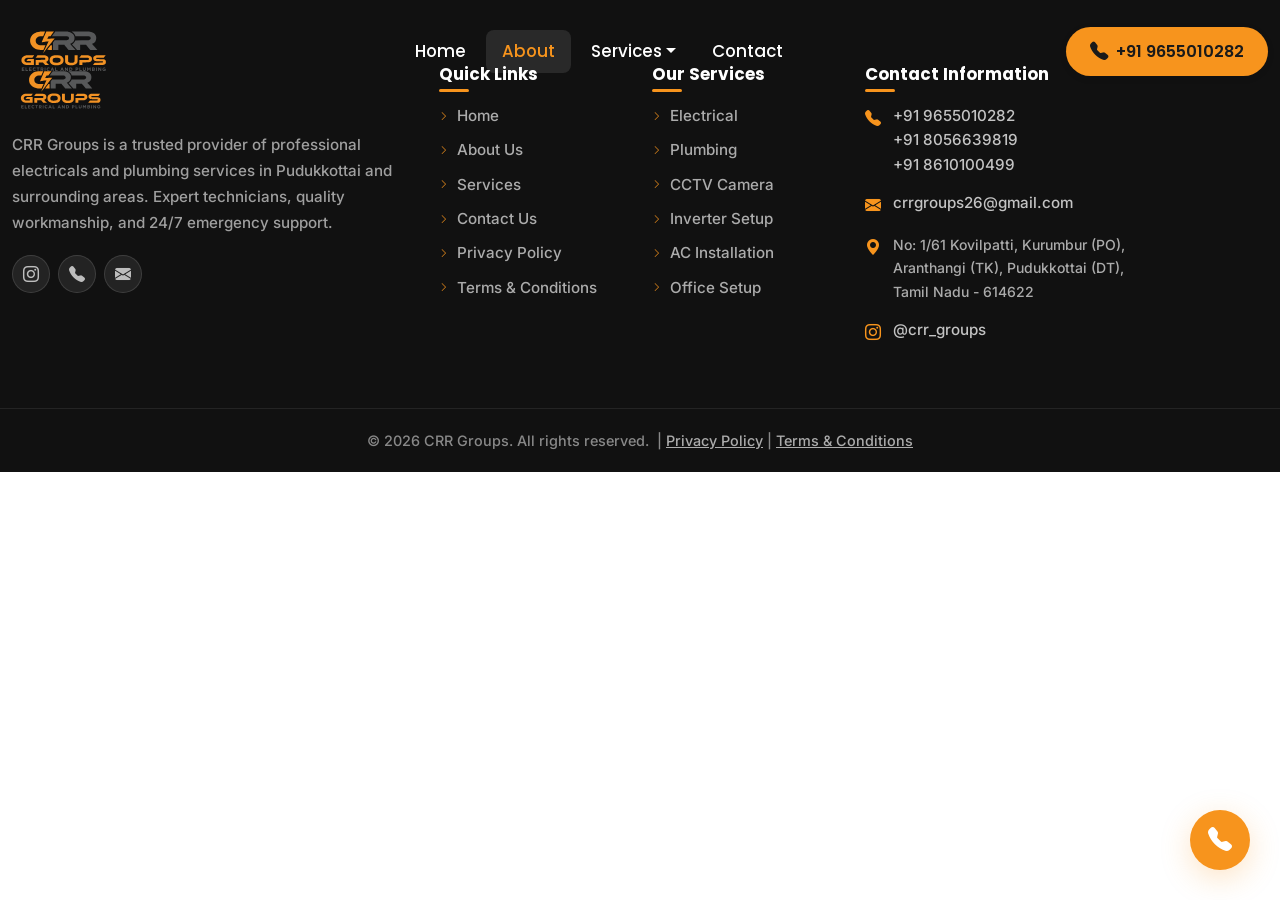
==== commit 4298a721: "Updates" ====
--- a/about/index.html
+++ b/about/index.html
@@ -125,10 +125,10 @@
   }
 }
     </script>
-    <script type="module" crossorigin src="/assets/index-ZLn0454I.js"></script>
-    <link rel="stylesheet" crossorigin href="/assets/index-WLQl3xJh.css">
+    <script type="module" crossorigin src="/assets/index-DsetN8MR.js"></script>
+    <link rel="stylesheet" crossorigin href="/assets/index-C5unDRd9.css">
   </head>
   <body>
-    <div id="root"><nav class="navbar navbar-crr navbar-expand-lg"><div class="container"><a class="navbar-brand" href="/" data-discover="true"><img src="/media/CRR-Groups-Rect.svg" alt="CRR Groups" height="48"/></a><button class="navbar-toggler" type="button" aria-label="Toggle navigation"><span class="navbar-toggler-icon"></span></button><div class="collapse navbar-collapse"><ul class="navbar-nav mx-auto align-items-lg-center gap-1"><li class="nav-item"><a class="nav-link" href="/" data-discover="true">Home</a></li><li class="nav-item"><a aria-current="page" class="nav-link active" href="/about" data-discover="true">About</a></li><li class="nav-item dropdown"><a role="button" data-bs-toggle="dropdown" aria-expanded="false" class="nav-link dropdown-toggle" href="/services" data-discover="true">Services</a><ul class="dropdown-menu"><li><a class="dropdown-item" href="/services/electrical" data-discover="true"><i class="bi bi-lightning-charge-fill"></i>Electrical Services</a></li><li><a class="dropdown-item" href="/services/plumbing" data-discover="true"><i class="bi bi-droplet-fill"></i>Plumbing Services</a></li><li><a class="dropdown-item" href="/services/cctv-camera" data-discover="true"><i class="bi bi-camera-video-fill"></i>CCTV Installation</a></li><li><a class="dropdown-item" href="/services/inverter-installation" data-discover="true"><i class="bi bi-battery-charging"></i>Inverter Installation</a></li><li><a class="dropdown-item" href="/services/ac-installation" data-discover="true"><i class="bi bi-wind"></i>AC Installation</a></li><li><a class="dropdown-item" href="/services/office-setup" data-discover="true"><i class="bi bi-building"></i>Office Setup</a></li><li><hr class="dropdown-divider"/></li><li><a class="dropdown-item" href="/services" data-discover="true"><i class="bi bi-grid-fill"></i>All Services</a></li></ul></li><li class="nav-item"><a class="nav-link" href="/contact" data-discover="true">Contact</a></li></ul><div class="d-flex align-items-center mt-3 mt-lg-0"><a href="tel:+919655010282" class="btn-call-nav"><i class="bi bi-telephone-fill"></i>+91 9655010282</a></div></div></div></nav><main><section class="page-hero position-relative overflow-hidden"><div class="hero-v2-bg-shape shape-1"></div><div class="hero-v2-bg-shape shape-2"></div><div class="container position-relative z-1"><div class="row justify-content-center text-center"><div class="col-lg-8"><div class="badge-pill mx-auto mb-4" style="background:rgba(247,148,29,0.15);border:1.5px solid rgba(247,148,29,0.3);color:var(--primary-light)"><i class="bi bi-info-circle-fill"></i>About Us</div><h1 class="display-heading mb-4 text-white">Our <span class="text-primary-crr">Story</span></h1><p class="lead-text mb-4 px-lg-5 text-white-50">Learn about our mission, vision, and the expert team behind every successful project.</p><nav aria-label="breadcrumb"><ol class="breadcrumb breadcrumb-crr justify-content-center"><li class="breadcrumb-item"><a style="color:var(--white)" href="/" data-discover="true">Home</a></li><li class="breadcrumb-item active" style="color:var(--primary)">About Us</li></ol></nav></div></div></div></section><section class="section-py bg-white"><div class="container"><div class="row align-items-center g-5"><div class="col-lg-6"><div class="hero-v2-image-wrapper"><div class="hero-v2-arrow-shape"></div><img src="/media/About.webp" alt="CRR Groups professional team" class="hero-v2-img" style="border-radius:12px" loading="lazy"/><div class="hero-v2-social-proof"><div class="hero-v2-avatar-group"><span class="hero-v2-avatar" style="background:#f7941d">CRR</span><span class="hero-v2-avatar" style="background:#2d2d2d"><i class="bi bi-gear-fill"></i></span><span class="hero-v2-avatar" style="background:#e07d0a"><i class="bi bi-lightbulb-fill"></i></span></div><div class="hero-v2-proof-text"><span class="hero-v2-proof-number">15+</span><span class="hero-v2-proof-label">Specialized Services</span></div></div></div></div><div class="col-lg-6 ps-lg-5"><div class="badge-pill mb-3"><i class="bi bi-book-fill"></i>Our Story</div><h2 class="section-title mb-4">Built on Trust, Driven by Excellence</h2><p style="color:var(--text-color);line-height:1.8;margin-bottom:20px;font-size:1.05rem">CRR Groups was established in Pudukkottai with a clear vision — to provide professional, affordable, and trustworthy electricals and plumbing services to every household and business in the region.</p><p style="color:var(--text-color);line-height:1.8;margin-bottom:20px;font-size:1.05rem">What started as a small team of skilled electricians has grown into a comprehensive service company offering 15+ specialized services including CCTV installation, inverter setup, AC fitting, office infrastructure, and appliance repairs.</p><div class="d-flex align-items-start gap-3 mt-4 mb-2"><div style="width:40px;height:40px;border-radius:50%;background:var(--primary-ultra-light);display:flex;align-items:center;justify-content:center;flex-shrink:0"><i class="bi bi-check2" style="font-size:1.2rem;color:var(--primary);font-weight:800"></i></div><p style="color:var(--text-color);line-height:1.6;margin:0;padding-top:8px;font-weight:500">With 10K+ successfully completed projects and 1K+ happy customers.</p></div><div class="d-flex align-items-start gap-3 mb-4"><div style="width:40px;height:40px;border-radius:50%;background:var(--primary-ultra-light);display:flex;align-items:center;justify-content:center;flex-shrink:0"><i class="bi bi-check2" style="font-size:1.2rem;color:var(--primary);font-weight:800"></i></div><p style="color:var(--text-color);line-height:1.6;margin:0;padding-top:8px;font-weight:500">We are the go-to service partner across Pudukkottai, Aranthangi, Kurumbur, and nearby districts.</p></div></div></div></div></section><section class="section-py" style="background:#f9fafb"><div class="container"><div class="row g-4 justify-content-center"><div class="col-lg-6"><div class="service-card" style="height:100%;padding:40px;display:flex;flex-direction:column;background:var(--white);width:100%"><div class="service-card-number">01</div><div class="service-icon-wrap" style="position:relative;margin-bottom:20px;left:0;bottom:0;transform:none"><i class="bi bi-bullseye"></i></div><h3 class="service-card-title mb-3" style="font-size:1.8rem">Our Mission</h3><p class="service-card-desc" style="font-size:1.05rem;margin-bottom:0">To deliver reliable, high-quality, and affordable electricals and plumbing services to every home, office, and commercial space — ensuring safety, comfort, and satisfaction through skilled workmanship and transparent practices.</p></div></div><div class="col-lg-6"><div class="service-card" style="height:100%;padding:40px;display:flex;flex-direction:column;background:var(--white);width:100%"><div class="service-card-number">02</div><div class="service-icon-wrap" style="position:relative;margin-bottom:20px;left:0;bottom:0;transform:none;background:var(--dark);box-shadow:0 10px 20px rgba(0,0,0,0.15)"><i class="bi bi-eye-fill"></i></div><h3 class="service-card-title mb-3" style="font-size:1.8rem">Our Vision</h3><p class="service-card-desc" style="font-size:1.05rem;margin-bottom:0">To become the most trusted and preferred electricals and plumbing service company in Tamil Nadu — known for excellence, innovation, and unwavering commitment to customer satisfaction, while expanding our reach across the region.</p></div></div></div></div></section><section class="why-section section-py"><div class="container"><div class="section-header text-center"><div class="badge-pill mx-auto" style="background:rgba(247,148,29,0.15);border:1.5px solid rgba(247,148,29,0.3);color:var(--primary-light)"><i class="bi bi-gem"></i>Core Values</div><h2 class="section-title text-white">What We Stand For</h2><div class="divider-line"></div><p class="section-subtitle mt-3">These six core principles guide our daily work and shape how we interact with our customers.</p></div><div class="row g-4 g-lg-5"><div class="col-lg-4 col-md-6"><div class="why-card" style="height:100%"><div class="why-card-content"><div class="why-icon-wrap"><i class="bi bi-shield-check"></i></div><h5>Integrity</h5><p>We are honest and transparent in every interaction — from quotation to completion.</p></div></div></div><div class="col-lg-4 col-md-6"><div class="why-card" style="height:100%"><div class="why-card-content"><div class="why-icon-wrap"><i class="bi bi-star-fill"></i></div><h5>Excellence</h5><p>We strive for the highest quality in every project, big or small.</p></div></div></div><div class="col-lg-4 col-md-6"><div class="why-card" style="height:100%"><div class="why-card-content"><div class="why-icon-wrap"><i class="bi bi-clock-fill"></i></div><h5>Reliability</h5><p>We show up on time and deliver on our promises, every single time.</p></div></div></div><div class="col-lg-4 col-md-6"><div class="why-card" style="height:100%"><div class="why-card-content"><div class="why-icon-wrap"><i class="bi bi-people-fill"></i></div><h5>Customer First</h5><p>Your satisfaction is our top priority. We go the extra mile for every customer.</p></div></div></div><div class="col-lg-4 col-md-6"><div class="why-card" style="height:100%"><div class="why-card-content"><div class="why-icon-wrap"><i class="bi bi-recycle"></i></div><h5>Sustainability</h5><p>We use energy-efficient solutions and environmentally responsible practices.</p></div></div></div><div class="col-lg-4 col-md-6"><div class="why-card" style="height:100%"><div class="why-card-content"><div class="why-icon-wrap"><i class="bi bi-lightbulb-fill"></i></div><h5>Innovation</h5><p>We stay updated with the latest technologies to offer modern solutions.</p></div></div></div></div></div></section><section class="section-py bg-white"><div class="container"><div class="section-header text-center"><div class="badge-pill mx-auto"><i class="bi bi-people-fill"></i>Our Team</div><h2 class="section-title">Expert Team Behind Every Project</h2><div class="divider-line"></div><p class="section-subtitle mt-3">Meet the skilled professionals who bring dedication and excellence to your doorstep.</p></div><div class="row g-5 justify-content-center" style="margin-top:30px"><div class="col-lg-3 col-md-6"><div style="background:var(--white);padding:55px 25px 30px;border-radius:var(--radius-xl);text-align:center;box-shadow:0 10px 40px rgba(0,0,0,0.06);height:100%;position:relative;border:1px solid rgba(0,0,0,0.02);transition:var(--transition)"><div style="width:80px;height:80px;border-radius:50%;background:var(--primary);display:flex;align-items:center;justify-content:center;position:absolute;top:-40px;left:50%;transform:translateX(-50%);box-shadow:0 10px 20px rgba(247,148,29,0.25);border:6px solid var(--white)"><i class="bi bi-briefcase-fill" style="font-size:1.8rem;color:var(--white)"></i></div><h5 style="font-weight:700;font-size:1.1rem;margin-bottom:8px;color:var(--dark)">Rengasamy Ramesh</h5><p style="color:var(--primary);font-size:0.85rem;font-weight:600;margin:0;font-family:Poppins, sans-serif">CEO</p></div></div><div class="col-lg-3 col-md-6"><div style="background:var(--white);padding:55px 25px 30px;border-radius:var(--radius-xl);text-align:center;box-shadow:0 10px 40px rgba(0,0,0,0.06);height:100%;position:relative;border:1px solid rgba(0,0,0,0.02);transition:var(--transition)"><div style="width:80px;height:80px;border-radius:50%;background:var(--primary);display:flex;align-items:center;justify-content:center;position:absolute;top:-40px;left:50%;transform:translateX(-50%);box-shadow:0 10px 20px rgba(247,148,29,0.25);border:6px solid var(--white)"><i class="bi bi-tools" style="font-size:1.8rem;color:var(--white)"></i></div><h5 style="font-weight:700;font-size:1.1rem;margin-bottom:8px;color:var(--dark)">Kumar</h5><p style="color:var(--primary);font-size:0.85rem;font-weight:600;margin:0;font-family:Poppins, sans-serif">Senior Electrician and Plumber</p></div></div><div class="col-lg-3 col-md-6"><div style="background:var(--white);padding:55px 25px 30px;border-radius:var(--radius-xl);text-align:center;box-shadow:0 10px 40px rgba(0,0,0,0.06);height:100%;position:relative;border:1px solid rgba(0,0,0,0.02);transition:var(--transition)"><div style="width:80px;height:80px;border-radius:50%;background:var(--primary);display:flex;align-items:center;justify-content:center;position:absolute;top:-40px;left:50%;transform:translateX(-50%);box-shadow:0 10px 20px rgba(247,148,29,0.25);border:6px solid var(--white)"><i class="bi bi-laptop" style="font-size:1.8rem;color:var(--white)"></i></div><h5 style="font-weight:700;font-size:1.1rem;margin-bottom:8px;color:var(--dark)">Ramadurai Rengasamy</h5><p style="color:var(--primary);font-size:0.85rem;font-weight:600;margin:0;font-family:Poppins, sans-serif">IT Profession and handler</p></div></div><div class="col-lg-3 col-md-6"><div style="background:var(--white);padding:55px 25px 30px;border-radius:var(--radius-xl);text-align:center;box-shadow:0 10px 40px rgba(0,0,0,0.06);height:100%;position:relative;border:1px solid rgba(0,0,0,0.02);transition:var(--transition)"><div style="width:80px;height:80px;border-radius:50%;background:var(--primary);display:flex;align-items:center;justify-content:center;position:absolute;top:-40px;left:50%;transform:translateX(-50%);box-shadow:0 10px 20px rgba(247,148,29,0.25);border:6px solid var(--white)"><i class="bi bi-share-fill" style="font-size:1.8rem;color:var(--white)"></i></div><h5 style="font-weight:700;font-size:1.1rem;margin-bottom:8px;color:var(--dark)">Paramesh Rengasamy</h5><p style="color:var(--primary);font-size:0.85rem;font-weight:600;margin:0;font-family:Poppins, sans-serif">Social Media Handler</p></div></div></div></div></section></main><footer class="footer"><div class="container"><div class="row g-4"><div class="col-lg-4 col-md-6"><div class="footer-brand"><img src="/media/CRR-Groups-Rect.svg" alt="CRR Groups"/><p class="footer-desc">CRR Groups is a trusted provider of professional electricals and plumbing services in Pudukkottai and surrounding areas. Expert technicians, quality workmanship, and 24/7 emergency support.</p><div class="footer-social"><a href="https://www.instagram.com/crr_groups" target="_blank" rel="noopener noreferrer" aria-label="Instagram"><i class="bi bi-instagram"></i></a><a href="tel:+919655010282" aria-label="Phone"><i class="bi bi-telephone-fill"></i></a><a href="mailto:crrgroups26@gmail.com" aria-label="Email"><i class="bi bi-envelope-fill"></i></a></div></div></div><div class="col-lg-2 col-md-6 col-6"><h6>Quick Links</h6><ul class="footer-links"><li><a href="/" data-discover="true"><i class="bi bi-chevron-right"></i>Home</a></li><li><a href="/about" data-discover="true"><i class="bi bi-chevron-right"></i>About Us</a></li><li><a href="/services" data-discover="true"><i class="bi bi-chevron-right"></i>Services</a></li><li><a href="/contact" data-discover="true"><i class="bi bi-chevron-right"></i>Contact Us</a></li><li><a href="/privacy-policy" data-discover="true"><i class="bi bi-chevron-right"></i>Privacy Policy</a></li><li><a href="/terms" data-discover="true"><i class="bi bi-chevron-right"></i>Terms &amp; Conditions</a></li></ul></div><div class="col-lg-2 col-md-6 col-6"><h6>Our Services</h6><ul class="footer-links"><li><a href="/services/electrical" data-discover="true"><i class="bi bi-chevron-right"></i>Electrical</a></li><li><a href="/services/plumbing" data-discover="true"><i class="bi bi-chevron-right"></i>Plumbing</a></li><li><a href="/services/cctv-camera" data-discover="true"><i class="bi bi-chevron-right"></i>CCTV Camera</a></li><li><a href="/services/inverter-installation" data-discover="true"><i class="bi bi-chevron-right"></i>Inverter Setup</a></li><li><a href="/services/ac-installation" data-discover="true"><i class="bi bi-chevron-right"></i>AC Installation</a></li><li><a href="/services/office-setup" data-discover="true"><i class="bi bi-chevron-right"></i>Office Setup</a></li></ul></div><div class="col-lg-4 col-md-6"><h6>Contact Information</h6><div class="footer-contact-item"><i class="bi bi-telephone-fill"></i><div><a href="tel:+919655010282">+91 9655010282</a><br/><a href="tel:+918056639819">+91 8056639819</a><br/><a href="tel:+918610100499">+91 8610100499</a></div></div><div class="footer-contact-item"><i class="bi bi-envelope-fill"></i><a href="mailto:crrgroups26@gmail.com">crrgroups26@gmail.com</a></div><div class="footer-contact-item"><i class="bi bi-geo-alt-fill"></i><span style="color:rgba(255,255,255,0.65);font-size:0.875rem;line-height:1.7">No: 1/61 Kovilpatti, Kurumbur (PO),<br/>Aranthangi (TK), Pudukkottai (DT),<br/>Tamil Nadu - 614622</span></div><div class="footer-contact-item"><i class="bi bi-instagram"></i><a href="https://www.instagram.com/crr_groups" target="_blank" rel="noopener noreferrer">@crr_groups</a></div></div></div></div><div class="footer-bottom"><div class="container"><p class="mb-0">© <!-- -->2026<!-- --> CRR Groups. All rights reserved.  | <a href="/privacy-policy" data-discover="true">Privacy Policy</a> | <a href="/terms" data-discover="true">Terms &amp; Conditions</a></p></div></div></footer><a href="tel:+919655010282" class="floating-call-btn" aria-label="Call CRR Groups"><i class="bi bi-telephone-fill"></i></a></div>
+    <div id="root"><nav class="navbar navbar-crr navbar-expand-lg"><div class="container"><a class="navbar-brand" href="/" data-discover="true"><img src="/media/CRR-Groups-Rect.svg" alt="CRR Groups" height="48"/></a><button class="navbar-toggler" type="button" aria-label="Toggle navigation"><span class="navbar-toggler-icon"></span></button><div class="collapse navbar-collapse"><ul class="navbar-nav mx-auto align-items-lg-center gap-1"><li class="nav-item"><a class="nav-link" href="/" data-discover="true">Home</a></li><li class="nav-item"><a aria-current="page" class="nav-link active" href="/about" data-discover="true">About</a></li><li class="nav-item dropdown"><a role="button" data-bs-toggle="dropdown" aria-expanded="false" class="nav-link dropdown-toggle" href="/services" data-discover="true">Services</a><ul class="dropdown-menu"><li><a class="dropdown-item" href="/services/electrical" data-discover="true"><i class="bi bi-lightning-charge-fill"></i>Electrical Services</a></li><li><a class="dropdown-item" href="/services/plumbing" data-discover="true"><i class="bi bi-droplet-fill"></i>Plumbing Services</a></li><li><a class="dropdown-item" href="/services/cctv-camera" data-discover="true"><i class="bi bi-camera-video-fill"></i>CCTV Installation</a></li><li><a class="dropdown-item" href="/services/inverter-installation" data-discover="true"><i class="bi bi-battery-charging"></i>Inverter Installation</a></li><li><a class="dropdown-item" href="/services/ac-installation" data-discover="true"><i class="bi bi-wind"></i>AC Installation</a></li><li><a class="dropdown-item" href="/services/office-setup" data-discover="true"><i class="bi bi-building"></i>Office Setup</a></li><li><hr class="dropdown-divider"/></li><li><a class="dropdown-item" href="/services" data-discover="true"><i class="bi bi-grid-fill"></i>All Services</a></li></ul></li><li class="nav-item"><a class="nav-link" href="/contact" data-discover="true">Contact</a></li></ul><div class="d-flex align-items-center mt-3 mt-lg-0"><a href="tel:+919655010282" class="btn-call-nav"><i class="bi bi-telephone-fill"></i>+91 9655010282</a></div></div></div></nav><main><section class="page-hero position-relative overflow-hidden"><div class="hero-v2-bg-shape shape-1"></div><div class="hero-v2-bg-shape shape-2"></div><div class="container position-relative z-1"><div class="row justify-content-center text-center"><div class="col-lg-8"><div class="badge-pill mx-auto mb-4" style="background:rgba(247,148,29,0.15);border:1.5px solid rgba(247,148,29,0.3);color:var(--primary-light)"><i class="bi bi-info-circle-fill"></i>About Us</div><h1 class="display-heading mb-4 text-white">Our <span class="text-primary-crr">Story</span></h1><p class="lead-text mb-4 px-lg-5 text-white-50">Learn about our mission, vision, and the expert team behind every successful project.</p><nav aria-label="breadcrumb"><ol class="breadcrumb breadcrumb-crr justify-content-center"><li class="breadcrumb-item"><a style="color:var(--white)" href="/" data-discover="true">Home</a></li><li class="breadcrumb-item active" style="color:var(--primary)">About Us</li></ol></nav></div></div></div></section><section class="section-py bg-white"><div class="container"><div class="row align-items-center g-5"><div class="col-lg-6"><div class="hero-v2-image-wrapper"><div class="hero-v2-arrow-shape"></div><img src="/media/About.webp" alt="CRR Groups professional team" class="hero-v2-img" style="border-radius:12px" loading="lazy"/><div class="hero-v2-social-proof"><div class="hero-v2-avatar-group"><span class="hero-v2-avatar" style="background:#f7941d">CRR</span><span class="hero-v2-avatar" style="background:#2d2d2d"><i class="bi bi-gear-fill"></i></span><span class="hero-v2-avatar" style="background:#e07d0a"><i class="bi bi-lightbulb-fill"></i></span></div><div class="hero-v2-proof-text"><span class="hero-v2-proof-number">15+</span><span class="hero-v2-proof-label">Specialized Services</span></div></div></div></div><div class="col-lg-6 ps-lg-5"><div class="badge-pill mb-3"><i class="bi bi-book-fill"></i>Our Story</div><h2 class="section-title mb-4">Built on Trust, Driven by Excellence</h2><p style="color:var(--text-color);line-height:1.8;margin-bottom:20px;font-size:1.05rem">CRR Groups was established in Pudukkottai with a clear vision — to provide professional, affordable, and trustworthy electricals and plumbing services to every household and business in the region.</p><p style="color:var(--text-color);line-height:1.8;margin-bottom:20px;font-size:1.05rem">What started as a small team of skilled electricians has grown into a comprehensive service company offering 15+ specialized services including CCTV installation, inverter setup, AC fitting, office infrastructure, and appliance repairs.</p><div class="d-flex align-items-start gap-3 mt-4 mb-2"><div style="width:40px;height:40px;border-radius:50%;background:var(--primary-ultra-light);display:flex;align-items:center;justify-content:center;flex-shrink:0"><i class="bi bi-check2" style="font-size:1.2rem;color:var(--primary);font-weight:800"></i></div><p style="color:var(--text-color);line-height:1.6;margin:0;padding-top:8px;font-weight:500">With 10K+ successfully completed projects and 1K+ happy customers.</p></div><div class="d-flex align-items-start gap-3 mb-4"><div style="width:40px;height:40px;border-radius:50%;background:var(--primary-ultra-light);display:flex;align-items:center;justify-content:center;flex-shrink:0"><i class="bi bi-check2" style="font-size:1.2rem;color:var(--primary);font-weight:800"></i></div><p style="color:var(--text-color);line-height:1.6;margin:0;padding-top:8px;font-weight:500">We are the go-to service partner across Pudukkottai, Aranthangi, Kurumbur, and nearby districts.</p></div></div></div></div></section><section class="section-py" style="background:#f9fafb"><div class="container"><div class="row g-4 justify-content-center"><div class="col-lg-6"><div class="service-card" style="height:100%;padding:40px;display:flex;flex-direction:column;background:var(--white);width:100%"><div class="service-card-number" aria-hidden="true">01</div><div class="service-icon-wrap" style="position:relative;margin-bottom:20px;left:0;bottom:0;transform:none"><i class="bi bi-bullseye"></i></div><h3 class="service-card-title mb-3" style="font-size:1.8rem">Our Mission</h3><p class="service-card-desc" style="font-size:1.05rem;margin-bottom:0">To deliver reliable, high-quality, and affordable electricals and plumbing services to every home, office, and commercial space — ensuring safety, comfort, and satisfaction through skilled workmanship and transparent practices.</p></div></div><div class="col-lg-6"><div class="service-card" style="height:100%;padding:40px;display:flex;flex-direction:column;background:var(--white);width:100%"><div class="service-card-number" aria-hidden="true">02</div><div class="service-icon-wrap" style="position:relative;margin-bottom:20px;left:0;bottom:0;transform:none;background:var(--dark);box-shadow:0 10px 20px rgba(0,0,0,0.15)"><i class="bi bi-eye-fill"></i></div><h3 class="service-card-title mb-3" style="font-size:1.8rem">Our Vision</h3><p class="service-card-desc" style="font-size:1.05rem;margin-bottom:0">To become the most trusted and preferred electricals and plumbing service company in Tamil Nadu — known for excellence, innovation, and unwavering commitment to customer satisfaction, while expanding our reach across the region.</p></div></div></div></div></section><section class="why-section section-py"><div class="container"><div class="section-header text-center"><div class="badge-pill mx-auto" style="background:rgba(247,148,29,0.15);border:1.5px solid rgba(247,148,29,0.3);color:var(--primary-light)"><i class="bi bi-gem"></i>Core Values</div><h2 class="section-title text-white">What We Stand For</h2><div class="divider-line"></div><p class="section-subtitle mt-3">These six core principles guide our daily work and shape how we interact with our customers.</p></div><div class="row g-4 g-lg-5"><div class="col-lg-4 col-md-6"><div class="why-card" style="height:100%"><div class="why-card-content"><div class="why-icon-wrap"><i class="bi bi-shield-check"></i></div><h3>Integrity</h3><p>We are honest and transparent in every interaction — from quotation to completion.</p></div></div></div><div class="col-lg-4 col-md-6"><div class="why-card" style="height:100%"><div class="why-card-content"><div class="why-icon-wrap"><i class="bi bi-star-fill"></i></div><h3>Excellence</h3><p>We strive for the highest quality in every project, big or small.</p></div></div></div><div class="col-lg-4 col-md-6"><div class="why-card" style="height:100%"><div class="why-card-content"><div class="why-icon-wrap"><i class="bi bi-clock-fill"></i></div><h3>Reliability</h3><p>We show up on time and deliver on our promises, every single time.</p></div></div></div><div class="col-lg-4 col-md-6"><div class="why-card" style="height:100%"><div class="why-card-content"><div class="why-icon-wrap"><i class="bi bi-people-fill"></i></div><h3>Customer First</h3><p>Your satisfaction is our top priority. We go the extra mile for every customer.</p></div></div></div><div class="col-lg-4 col-md-6"><div class="why-card" style="height:100%"><div class="why-card-content"><div class="why-icon-wrap"><i class="bi bi-recycle"></i></div><h3>Sustainability</h3><p>We use energy-efficient solutions and environmentally responsible practices.</p></div></div></div><div class="col-lg-4 col-md-6"><div class="why-card" style="height:100%"><div class="why-card-content"><div class="why-icon-wrap"><i class="bi bi-lightbulb-fill"></i></div><h3>Innovation</h3><p>We stay updated with the latest technologies to offer modern solutions.</p></div></div></div></div></div></section><section class="section-py bg-white"><div class="container"><div class="section-header text-center"><div class="badge-pill mx-auto"><i class="bi bi-people-fill"></i>Our Team</div><h2 class="section-title">Expert Team Behind Every Project</h2><div class="divider-line"></div><p class="section-subtitle mt-3">Meet the skilled professionals who bring dedication and excellence to your doorstep.</p></div><div class="row g-5 justify-content-center" style="margin-top:30px"><div class="col-lg-3 col-md-6"><div style="background:var(--white);padding:55px 25px 30px;border-radius:var(--radius-xl);text-align:center;box-shadow:0 10px 40px rgba(0,0,0,0.06);height:100%;position:relative;border:1px solid rgba(0,0,0,0.02);transition:var(--transition)"><div style="width:80px;height:80px;border-radius:50%;background:var(--primary);display:flex;align-items:center;justify-content:center;position:absolute;top:-40px;left:50%;transform:translateX(-50%);box-shadow:0 10px 20px rgba(247,148,29,0.25);border:6px solid var(--white)"><i class="bi bi-briefcase-fill" style="font-size:1.8rem;color:var(--white)"></i></div><h3 style="font-weight:700;font-size:1.1rem;margin-bottom:8px;color:var(--dark)">Rengasamy Ramesh</h3><p style="color:var(--primary);font-size:0.85rem;font-weight:600;margin:0;font-family:Poppins, sans-serif">CEO</p></div></div><div class="col-lg-3 col-md-6"><div style="background:var(--white);padding:55px 25px 30px;border-radius:var(--radius-xl);text-align:center;box-shadow:0 10px 40px rgba(0,0,0,0.06);height:100%;position:relative;border:1px solid rgba(0,0,0,0.02);transition:var(--transition)"><div style="width:80px;height:80px;border-radius:50%;background:var(--primary);display:flex;align-items:center;justify-content:center;position:absolute;top:-40px;left:50%;transform:translateX(-50%);box-shadow:0 10px 20px rgba(247,148,29,0.25);border:6px solid var(--white)"><i class="bi bi-tools" style="font-size:1.8rem;color:var(--white)"></i></div><h3 style="font-weight:700;font-size:1.1rem;margin-bottom:8px;color:var(--dark)">Kumar</h3><p style="color:var(--primary);font-size:0.85rem;font-weight:600;margin:0;font-family:Poppins, sans-serif">Senior Electrician and Plumber</p></div></div><div class="col-lg-3 col-md-6"><div style="background:var(--white);padding:55px 25px 30px;border-radius:var(--radius-xl);text-align:center;box-shadow:0 10px 40px rgba(0,0,0,0.06);height:100%;position:relative;border:1px solid rgba(0,0,0,0.02);transition:var(--transition)"><div style="width:80px;height:80px;border-radius:50%;background:var(--primary);display:flex;align-items:center;justify-content:center;position:absolute;top:-40px;left:50%;transform:translateX(-50%);box-shadow:0 10px 20px rgba(247,148,29,0.25);border:6px solid var(--white)"><i class="bi bi-laptop" style="font-size:1.8rem;color:var(--white)"></i></div><h3 style="font-weight:700;font-size:1.1rem;margin-bottom:8px;color:var(--dark)">Ramadurai Rengasamy</h3><p style="color:var(--primary);font-size:0.85rem;font-weight:600;margin:0;font-family:Poppins, sans-serif">IT Profession and handler</p></div></div><div class="col-lg-3 col-md-6"><div style="background:var(--white);padding:55px 25px 30px;border-radius:var(--radius-xl);text-align:center;box-shadow:0 10px 40px rgba(0,0,0,0.06);height:100%;position:relative;border:1px solid rgba(0,0,0,0.02);transition:var(--transition)"><div style="width:80px;height:80px;border-radius:50%;background:var(--primary);display:flex;align-items:center;justify-content:center;position:absolute;top:-40px;left:50%;transform:translateX(-50%);box-shadow:0 10px 20px rgba(247,148,29,0.25);border:6px solid var(--white)"><i class="bi bi-share-fill" style="font-size:1.8rem;color:var(--white)"></i></div><h3 style="font-weight:700;font-size:1.1rem;margin-bottom:8px;color:var(--dark)">Paramesh Rengasamy</h3><p style="color:var(--primary);font-size:0.85rem;font-weight:600;margin:0;font-family:Poppins, sans-serif">Social Media Handler</p></div></div></div></div></section></main><footer class="footer"><div class="container"><div class="row g-4"><div class="col-lg-4 col-md-6"><div class="footer-brand"><img src="/media/CRR-Groups-Rect.svg" alt="CRR Groups"/><p class="footer-desc">CRR Groups is a trusted provider of professional electricals and plumbing services in Pudukkottai and surrounding areas. Expert technicians, quality workmanship, and 24/7 emergency support.</p><div class="footer-social"><a href="https://www.instagram.com/crr_groups" target="_blank" rel="noopener noreferrer" aria-label="Instagram"><i class="bi bi-instagram"></i></a><a href="tel:+919655010282" aria-label="Phone"><i class="bi bi-telephone-fill"></i></a><a href="mailto:crrgroups26@gmail.com" aria-label="Email"><i class="bi bi-envelope-fill"></i></a></div></div></div><div class="col-lg-2 col-md-6 col-6"><h2>Quick Links</h2><ul class="footer-links"><li><a href="/" data-discover="true"><i class="bi bi-chevron-right"></i>Home</a></li><li><a href="/about" data-discover="true"><i class="bi bi-chevron-right"></i>About Us</a></li><li><a href="/services" data-discover="true"><i class="bi bi-chevron-right"></i>Services</a></li><li><a href="/contact" data-discover="true"><i class="bi bi-chevron-right"></i>Contact Us</a></li><li><a href="/privacy-policy" data-discover="true"><i class="bi bi-chevron-right"></i>Privacy Policy</a></li><li><a href="/terms" data-discover="true"><i class="bi bi-chevron-right"></i>Terms &amp; Conditions</a></li></ul></div><div class="col-lg-2 col-md-6 col-6"><h2>Our Services</h2><ul class="footer-links"><li><a href="/services/electrical" data-discover="true"><i class="bi bi-chevron-right"></i>Electrical</a></li><li><a href="/services/plumbing" data-discover="true"><i class="bi bi-chevron-right"></i>Plumbing</a></li><li><a href="/services/cctv-camera" data-discover="true"><i class="bi bi-chevron-right"></i>CCTV Camera</a></li><li><a href="/services/inverter-installation" data-discover="true"><i class="bi bi-chevron-right"></i>Inverter Setup</a></li><li><a href="/services/ac-installation" data-discover="true"><i class="bi bi-chevron-right"></i>AC Installation</a></li><li><a href="/services/office-setup" data-discover="true"><i class="bi bi-chevron-right"></i>Office Setup</a></li></ul></div><div class="col-lg-4 col-md-6"><h2>Contact Information</h2><div class="footer-contact-item"><i class="bi bi-telephone-fill"></i><div><a href="tel:+919655010282">+91 9655010282</a><br/><a href="tel:+918056639819">+91 8056639819</a><br/><a href="tel:+918610100499">+91 8610100499</a></div></div><div class="footer-contact-item"><i class="bi bi-envelope-fill"></i><a href="mailto:crrgroups26@gmail.com">crrgroups26@gmail.com</a></div><div class="footer-contact-item"><i class="bi bi-geo-alt-fill"></i><span style="color:rgba(255,255,255,0.65);font-size:0.875rem;line-height:1.7">No: 1/61 Kovilpatti, Kurumbur (PO),<br/>Aranthangi (TK), Pudukkottai (DT),<br/>Tamil Nadu - 614622</span></div><div class="footer-contact-item"><i class="bi bi-instagram"></i><a href="https://www.instagram.com/crr_groups" target="_blank" rel="noopener noreferrer">@crr_groups</a></div></div></div></div><div class="footer-bottom"><div class="container"><p class="mb-0">© <!-- -->2026<!-- --> CRR Groups. All rights reserved.  | <a href="/privacy-policy" data-discover="true">Privacy Policy</a> | <a href="/terms" data-discover="true">Terms &amp; Conditions</a></p></div></div></footer><a href="tel:+919655010282" class="floating-call-btn" aria-label="Call CRR Groups"><i class="bi bi-telephone-fill"></i></a></div>
   </body>
 </html>
--- a/assets/index-C5unDRd9.css
+++ b/assets/index-C5unDRd9.css
@@ -0,0 +1,9 @@
+@charset "UTF-8";/*!
+ * Bootstrap  v5.3.8 (https://getbootstrap.com/)
+ * Copyright 2011-2025 The Bootstrap Authors
+ * Licensed under MIT (https://github.com/twbs/bootstrap/blob/main/LICENSE)
+ */:root,[data-bs-theme=light]{--bs-blue:#0d6efd;--bs-indigo:#6610f2;--bs-purple:#6f42c1;--bs-pink:#d63384;--bs-red:#dc3545;--bs-orange:#fd7e14;--bs-yellow:#ffc107;--bs-green:#198754;--bs-teal:#20c997;--bs-cyan:#0dcaf0;--bs-black:#000;--bs-white:#fff;--bs-gray:#6c757d;--bs-gray-dark:#343a40;--bs-gray-100:#f8f9fa;--bs-gray-200:#e9ecef;--bs-gray-300:#dee2e6;--bs-gray-400:#ced4da;--bs-gray-500:#adb5bd;--bs-gray-600:#6c757d;--bs-gray-700:#495057;--bs-gray-800:#343a40;--bs-gray-900:#212529;--bs-primary:#0d6efd;--bs-secondary:#6c757d;--bs-success:#198754;--bs-info:#0dcaf0;--bs-warning:#ffc107;--bs-danger:#dc3545;--bs-light:#f8f9fa;--bs-dark:#212529;--bs-primary-rgb:13,110,253;--bs-secondary-rgb:108,117,125;--bs-success-rgb:25,135,84;--bs-info-rgb:13,202,240;--bs-warning-rgb:255,193,7;--bs-danger-rgb:220,53,69;--bs-light-rgb:248,249,250;--bs-dark-rgb:33,37,41;--bs-primary-text-emphasis:#052c65;--bs-secondary-text-emphasis:#2b2f32;--bs-success-text-emphasis:#0a3622;--bs-info-text-emphasis:#055160;--bs-warning-text-emphasis:#664d03;--bs-danger-text-emphasis:#58151c;--bs-light-text-emphasis:#495057;--bs-dark-text-emphasis:#495057;--bs-primary-bg-subtle:#cfe2ff;--bs-secondary-bg-subtle:#e2e3e5;--bs-success-bg-subtle:#d1e7dd;--bs-info-bg-subtle:#cff4fc;--bs-warning-bg-subtle:#fff3cd;--bs-danger-bg-subtle:#f8d7da;--bs-light-bg-subtle:#fcfcfd;--bs-dark-bg-subtle:#ced4da;--bs-primary-border-subtle:#9ec5fe;--bs-secondary-border-subtle:#c4c8cb;--bs-success-border-subtle:#a3cfbb;--bs-info-border-subtle:#9eeaf9;--bs-warning-border-subtle:#ffe69c;--bs-danger-border-subtle:#f1aeb5;--bs-light-border-subtle:#e9ecef;--bs-dark-border-subtle:#adb5bd;--bs-white-rgb:255,255,255;--bs-black-rgb:0,0,0;--bs-font-sans-serif:system-ui,-apple-system,"Segoe UI",Roboto,"Helvetica Neue","Noto Sans","Liberation Sans",Arial,sans-serif,"Apple Color Emoji","Segoe UI Emoji","Segoe UI Symbol","Noto Color Emoji";--bs-font-monospace:SFMono-Regular,Menlo,Monaco,Consolas,"Liberation Mono","Courier New",monospace;--bs-gradient:linear-gradient(180deg, rgba(255, 255, 255, .15), rgba(255, 255, 255, 0));--bs-body-font-family:var(--bs-font-sans-serif);--bs-body-font-size:1rem;--bs-body-font-weight:400;--bs-body-line-height:1.5;--bs-body-color:#212529;--bs-body-color-rgb:33,37,41;--bs-body-bg:#fff;--bs-body-bg-rgb:255,255,255;--bs-emphasis-color:#000;--bs-emphasis-color-rgb:0,0,0;--bs-secondary-color:rgba(33, 37, 41, .75);--bs-secondary-color-rgb:33,37,41;--bs-secondary-bg:#e9ecef;--bs-secondary-bg-rgb:233,236,239;--bs-tertiary-color:rgba(33, 37, 41, .5);--bs-tertiary-color-rgb:33,37,41;--bs-tertiary-bg:#f8f9fa;--bs-tertiary-bg-rgb:248,249,250;--bs-heading-color:inherit;--bs-link-color:#0d6efd;--bs-link-color-rgb:13,110,253;--bs-link-decoration:underline;--bs-link-hover-color:#0a58ca;--bs-link-hover-color-rgb:10,88,202;--bs-code-color:#d63384;--bs-highlight-color:#212529;--bs-highlight-bg:#fff3cd;--bs-border-width:1px;--bs-border-style:solid;--bs-border-color:#dee2e6;--bs-border-color-translucent:rgba(0, 0, 0, .175);--bs-border-radius:.375rem;--bs-border-radius-sm:.25rem;--bs-border-radius-lg:.5rem;--bs-border-radius-xl:1rem;--bs-border-radius-xxl:2rem;--bs-border-radius-2xl:var(--bs-border-radius-xxl);--bs-border-radius-pill:50rem;--bs-box-shadow:0 .5rem 1rem rgba(0, 0, 0, .15);--bs-box-shadow-sm:0 .125rem .25rem rgba(0, 0, 0, .075);--bs-box-shadow-lg:0 1rem 3rem rgba(0, 0, 0, .175);--bs-box-shadow-inset:inset 0 1px 2px rgba(0, 0, 0, .075);--bs-focus-ring-width:.25rem;--bs-focus-ring-opacity:.25;--bs-focus-ring-color:rgba(13, 110, 253, .25);--bs-form-valid-color:#198754;--bs-form-valid-border-color:#198754;--bs-form-invalid-color:#dc3545;--bs-form-invalid-border-color:#dc3545}[data-bs-theme=dark]{color-scheme:dark;--bs-body-color:#dee2e6;--bs-body-color-rgb:222,226,230;--bs-body-bg:#212529;--bs-body-bg-rgb:33,37,41;--bs-emphasis-color:#fff;--bs-emphasis-color-rgb:255,255,255;--bs-secondary-color:rgba(222, 226, 230, .75);--bs-secondary-color-rgb:222,226,230;--bs-secondary-bg:#343a40;--bs-secondary-bg-rgb:52,58,64;--bs-tertiary-color:rgba(222, 226, 230, .5);--bs-tertiary-color-rgb:222,226,230;--bs-tertiary-bg:#2b3035;--bs-tertiary-bg-rgb:43,48,53;--bs-primary-text-emphasis:#6ea8fe;--bs-secondary-text-emphasis:#a7acb1;--bs-success-text-emphasis:#75b798;--bs-info-text-emphasis:#6edff6;--bs-warning-text-emphasis:#ffda6a;--bs-danger-text-emphasis:#ea868f;--bs-light-text-emphasis:#f8f9fa;--bs-dark-text-emphasis:#dee2e6;--bs-primary-bg-subtle:#031633;--bs-secondary-bg-subtle:#161719;--bs-success-bg-subtle:#051b11;--bs-info-bg-subtle:#032830;--bs-warning-bg-subtle:#332701;--bs-danger-bg-subtle:#2c0b0e;--bs-light-bg-subtle:#343a40;--bs-dark-bg-subtle:#1a1d20;--bs-primary-border-subtle:#084298;--bs-secondary-border-subtle:#41464b;--bs-success-border-subtle:#0f5132;--bs-info-border-subtle:#087990;--bs-warning-border-subtle:#997404;--bs-danger-border-subtle:#842029;--bs-light-border-subtle:#495057;--bs-dark-border-subtle:#343a40;--bs-heading-color:inherit;--bs-link-color:#6ea8fe;--bs-link-hover-color:#8bb9fe;--bs-link-color-rgb:110,168,254;--bs-link-hover-color-rgb:139,185,254;--bs-code-color:#e685b5;--bs-highlight-color:#dee2e6;--bs-highlight-bg:#664d03;--bs-border-color:#495057;--bs-border-color-translucent:rgba(255, 255, 255, .15);--bs-form-valid-color:#75b798;--bs-form-valid-border-color:#75b798;--bs-form-invalid-color:#ea868f;--bs-form-invalid-border-color:#ea868f}*,:after,:before{box-sizing:border-box}@media (prefers-reduced-motion:no-preference){:root{scroll-behavior:smooth}}body{margin:0;font-family:var(--bs-body-font-family);font-size:var(--bs-body-font-size);font-weight:var(--bs-body-font-weight);line-height:var(--bs-body-line-height);color:var(--bs-body-color);text-align:var(--bs-body-text-align);background-color:var(--bs-body-bg);-webkit-text-size-adjust:100%;-webkit-tap-highlight-color:transparent}hr{margin:1rem 0;color:inherit;border:0;border-top:var(--bs-border-width) solid;opacity:.25}.h1,.h2,.h3,.h4,.h5,.h6,h1,h2,h3,h4,h5,h6{margin-top:0;margin-bottom:.5rem;font-weight:500;line-height:1.2;color:var(--bs-heading-color)}.h1,h1{font-size:calc(1.375rem + 1.5vw)}@media (min-width:1200px){.h1,h1{font-size:2.5rem}}.h2,h2{font-size:calc(1.325rem + .9vw)}@media (min-width:1200px){.h2,h2{font-size:2rem}}.h3,h3{font-size:calc(1.3rem + .6vw)}@media (min-width:1200px){.h3,h3{font-size:1.75rem}}.h4,h4{font-size:calc(1.275rem + .3vw)}@media (min-width:1200px){.h4,h4{font-size:1.5rem}}.h5,h5{font-size:1.25rem}.h6,h6{font-size:1rem}p{margin-top:0;margin-bottom:1rem}abbr[title]{-webkit-text-decoration:underline dotted;text-decoration:underline dotted;cursor:help;-webkit-text-decoration-skip-ink:none;text-decoration-skip-ink:none}address{margin-bottom:1rem;font-style:normal;line-height:inherit}ol,ul{padding-left:2rem}dl,ol,ul{margin-top:0;margin-bottom:1rem}ol ol,ol ul,ul ol,ul ul{margin-bottom:0}dt{font-weight:700}dd{margin-bottom:.5rem;margin-left:0}blockquote{margin:0 0 1rem}b,strong{font-weight:bolder}.small,small{font-size:.875em}.mark,mark{padding:.1875em;color:var(--bs-highlight-color);background-color:var(--bs-highlight-bg)}sub,sup{position:relative;font-size:.75em;line-height:0;vertical-align:baseline}sub{bottom:-.25em}sup{top:-.5em}a{color:rgba(var(--bs-link-color-rgb),var(--bs-link-opacity,1));text-decoration:underline}a:hover{--bs-link-color-rgb:var(--bs-link-hover-color-rgb)}a:not([href]):not([class]),a:not([href]):not([class]):hover{color:inherit;text-decoration:none}code,kbd,pre,samp{font-family:var(--bs-font-monospace);font-size:1em}pre{display:block;margin-top:0;margin-bottom:1rem;overflow:auto;font-size:.875em}pre code{font-size:inherit;color:inherit;word-break:normal}code{font-size:.875em;color:var(--bs-code-color);word-wrap:break-word}a>code{color:inherit}kbd{padding:.1875rem .375rem;font-size:.875em;color:var(--bs-body-bg);background-color:var(--bs-body-color);border-radius:.25rem}kbd kbd{padding:0;font-size:1em}figure{margin:0 0 1rem}img,svg{vertical-align:middle}table{caption-side:bottom;border-collapse:collapse}caption{padding-top:.5rem;padding-bottom:.5rem;color:var(--bs-secondary-color);text-align:left}th{text-align:inherit;text-align:-webkit-match-parent}tbody,td,tfoot,th,thead,tr{border-color:inherit;border-style:solid;border-width:0}label{display:inline-block}button{border-radius:0}button:focus:not(:focus-visible){outline:0}button,input,optgroup,select,textarea{margin:0;font-family:inherit;font-size:inherit;line-height:inherit}button,select{text-transform:none}[role=button]{cursor:pointer}select{word-wrap:normal}select:disabled{opacity:1}[list]:not([type=date]):not([type=datetime-local]):not([type=month]):not([type=week]):not([type=time])::-webkit-calendar-picker-indicator{display:none!important}[type=button],[type=reset],[type=submit],button{-webkit-appearance:button}[type=button]:not(:disabled),[type=reset]:not(:disabled),[type=submit]:not(:disabled),button:not(:disabled){cursor:pointer}::-moz-focus-inner{padding:0;border-style:none}textarea{resize:vertical}fieldset{min-width:0;padding:0;margin:0;border:0}legend{float:left;width:100%;padding:0;margin-bottom:.5rem;line-height:inherit;font-size:calc(1.275rem + .3vw)}@media (min-width:1200px){legend{font-size:1.5rem}}legend+*{clear:left}::-webkit-datetime-edit-day-field,::-webkit-datetime-edit-fields-wrapper,::-webkit-datetime-edit-hour-field,::-webkit-datetime-edit-minute,::-webkit-datetime-edit-month-field,::-webkit-datetime-edit-text,::-webkit-datetime-edit-year-field{padding:0}::-webkit-inner-spin-button{height:auto}[type=search]{-webkit-appearance:textfield;outline-offset:-2px}[type=search]::-webkit-search-cancel-button{cursor:pointer;filter:grayscale(1)}::-webkit-search-decoration{-webkit-appearance:none}::-webkit-color-swatch-wrapper{padding:0}::-webkit-file-upload-button{font:inherit;-webkit-appearance:button}::file-selector-button{font:inherit;-webkit-appearance:button}output{display:inline-block}iframe{border:0}summary{display:list-item;cursor:pointer}progress{vertical-align:baseline}[hidden]{display:none!important}.lead{font-size:1.25rem;font-weight:300}.display-1{font-weight:300;line-height:1.2;font-size:calc(1.625rem + 4.5vw)}@media (min-width:1200px){.display-1{font-size:5rem}}.display-2{font-weight:300;line-height:1.2;font-size:calc(1.575rem + 3.9vw)}@media (min-width:1200px){.display-2{font-size:4.5rem}}.display-3{font-weight:300;line-height:1.2;font-size:calc(1.525rem + 3.3vw)}@media (min-width:1200px){.display-3{font-size:4rem}}.display-4{font-weight:300;line-height:1.2;font-size:calc(1.475rem + 2.7vw)}@media (min-width:1200px){.display-4{font-size:3.5rem}}.display-5{font-weight:300;line-height:1.2;font-size:calc(1.425rem + 2.1vw)}@media (min-width:1200px){.display-5{font-size:3rem}}.display-6{font-weight:300;line-height:1.2;font-size:calc(1.375rem + 1.5vw)}@media (min-width:1200px){.display-6{font-size:2.5rem}}.list-unstyled,.list-inline{padding-left:0;list-style:none}.list-inline-item{display:inline-block}.list-inline-item:not(:last-child){margin-right:.5rem}.initialism{font-size:.875em;text-transform:uppercase}.blockquote{margin-bottom:1rem;font-size:1.25rem}.blockquote>:last-child{margin-bottom:0}.blockquote-footer{margin-top:-1rem;margin-bottom:1rem;font-size:.875em;color:#6c757d}.blockquote-footer:before{content:"— "}.img-fluid{max-width:100%;height:auto}.img-thumbnail{padding:.25rem;background-color:var(--bs-body-bg);border:var(--bs-border-width) solid var(--bs-border-color);border-radius:var(--bs-border-radius);max-width:100%;height:auto}.figure{display:inline-block}.figure-img{margin-bottom:.5rem;line-height:1}.figure-caption{font-size:.875em;color:var(--bs-secondary-color)}.container,.container-fluid,.container-lg,.container-md,.container-sm,.container-xl,.container-xxl{--bs-gutter-x:1.5rem;--bs-gutter-y:0;width:100%;padding-right:calc(var(--bs-gutter-x) * .5);padding-left:calc(var(--bs-gutter-x) * .5);margin-right:auto;margin-left:auto}@media (min-width:576px){.container,.container-sm{max-width:540px}}@media (min-width:768px){.container,.container-md,.container-sm{max-width:720px}}@media (min-width:992px){.container,.container-lg,.container-md,.container-sm{max-width:960px}}@media (min-width:1200px){.container,.container-lg,.container-md,.container-sm,.container-xl{max-width:1140px}}@media (min-width:1400px){.container,.container-lg,.container-md,.container-sm,.container-xl,.container-xxl{max-width:1320px}}:root{--bs-breakpoint-xs:0;--bs-breakpoint-sm:576px;--bs-breakpoint-md:768px;--bs-breakpoint-lg:992px;--bs-breakpoint-xl:1200px;--bs-breakpoint-xxl:1400px}.row{--bs-gutter-x:1.5rem;--bs-gutter-y:0;display:flex;flex-wrap:wrap;margin-top:calc(-1 * var(--bs-gutter-y));margin-right:calc(-.5 * var(--bs-gutter-x));margin-left:calc(-.5 * var(--bs-gutter-x))}.row>*{flex-shrink:0;width:100%;max-width:100%;padding-right:calc(var(--bs-gutter-x) * .5);padding-left:calc(var(--bs-gutter-x) * .5);margin-top:var(--bs-gutter-y)}.col{flex:1 0 0}.row-cols-auto>*{flex:0 0 auto;width:auto}.row-cols-1>*{flex:0 0 auto;width:100%}.row-cols-2>*{flex:0 0 auto;width:50%}.row-cols-3>*{flex:0 0 auto;width:33.33333333%}.row-cols-4>*{flex:0 0 auto;width:25%}.row-cols-5>*{flex:0 0 auto;width:20%}.row-cols-6>*{flex:0 0 auto;width:16.66666667%}.col-auto{flex:0 0 auto;width:auto}.col-1{flex:0 0 auto;width:8.33333333%}.col-2{flex:0 0 auto;width:16.66666667%}.col-3{flex:0 0 auto;width:25%}.col-4{flex:0 0 auto;width:33.33333333%}.col-5{flex:0 0 auto;width:41.66666667%}.col-6{flex:0 0 auto;width:50%}.col-7{flex:0 0 auto;width:58.33333333%}.col-8{flex:0 0 auto;width:66.66666667%}.col-9{flex:0 0 auto;width:75%}.col-10{flex:0 0 auto;width:83.33333333%}.col-11{flex:0 0 auto;width:91.66666667%}.col-12{flex:0 0 auto;width:100%}.offset-1{margin-left:8.33333333%}.offset-2{margin-left:16.66666667%}.offset-3{margin-left:25%}.offset-4{margin-left:33.33333333%}.offset-5{margin-left:41.66666667%}.offset-6{margin-left:50%}.offset-7{margin-left:58.33333333%}.offset-8{margin-left:66.66666667%}.offset-9{margin-left:75%}.offset-10{margin-left:83.33333333%}.offset-11{margin-left:91.66666667%}.g-0,.gx-0{--bs-gutter-x:0}.g-0,.gy-0{--bs-gutter-y:0}.g-1,.gx-1{--bs-gutter-x:.25rem}.g-1,.gy-1{--bs-gutter-y:.25rem}.g-2,.gx-2{--bs-gutter-x:.5rem}.g-2,.gy-2{--bs-gutter-y:.5rem}.g-3,.gx-3{--bs-gutter-x:1rem}.g-3,.gy-3{--bs-gutter-y:1rem}.g-4,.gx-4{--bs-gutter-x:1.5rem}.g-4,.gy-4{--bs-gutter-y:1.5rem}.g-5,.gx-5{--bs-gutter-x:3rem}.g-5,.gy-5{--bs-gutter-y:3rem}@media (min-width:576px){.col-sm{flex:1 0 0}.row-cols-sm-auto>*{flex:0 0 auto;width:auto}.row-cols-sm-1>*{flex:0 0 auto;width:100%}.row-cols-sm-2>*{flex:0 0 auto;width:50%}.row-cols-sm-3>*{flex:0 0 auto;width:33.33333333%}.row-cols-sm-4>*{flex:0 0 auto;width:25%}.row-cols-sm-5>*{flex:0 0 auto;width:20%}.row-cols-sm-6>*{flex:0 0 auto;width:16.66666667%}.col-sm-auto{flex:0 0 auto;width:auto}.col-sm-1{flex:0 0 auto;width:8.33333333%}.col-sm-2{flex:0 0 auto;width:16.66666667%}.col-sm-3{flex:0 0 auto;width:25%}.col-sm-4{flex:0 0 auto;width:33.33333333%}.col-sm-5{flex:0 0 auto;width:41.66666667%}.col-sm-6{flex:0 0 auto;width:50%}.col-sm-7{flex:0 0 auto;width:58.33333333%}.col-sm-8{flex:0 0 auto;width:66.66666667%}.col-sm-9{flex:0 0 auto;width:75%}.col-sm-10{flex:0 0 auto;width:83.33333333%}.col-sm-11{flex:0 0 auto;width:91.66666667%}.col-sm-12{flex:0 0 auto;width:100%}.offset-sm-0{margin-left:0}.offset-sm-1{margin-left:8.33333333%}.offset-sm-2{margin-left:16.66666667%}.offset-sm-3{margin-left:25%}.offset-sm-4{margin-left:33.33333333%}.offset-sm-5{margin-left:41.66666667%}.offset-sm-6{margin-left:50%}.offset-sm-7{margin-left:58.33333333%}.offset-sm-8{margin-left:66.66666667%}.offset-sm-9{margin-left:75%}.offset-sm-10{margin-left:83.33333333%}.offset-sm-11{margin-left:91.66666667%}.g-sm-0,.gx-sm-0{--bs-gutter-x:0}.g-sm-0,.gy-sm-0{--bs-gutter-y:0}.g-sm-1,.gx-sm-1{--bs-gutter-x:.25rem}.g-sm-1,.gy-sm-1{--bs-gutter-y:.25rem}.g-sm-2,.gx-sm-2{--bs-gutter-x:.5rem}.g-sm-2,.gy-sm-2{--bs-gutter-y:.5rem}.g-sm-3,.gx-sm-3{--bs-gutter-x:1rem}.g-sm-3,.gy-sm-3{--bs-gutter-y:1rem}.g-sm-4,.gx-sm-4{--bs-gutter-x:1.5rem}.g-sm-4,.gy-sm-4{--bs-gutter-y:1.5rem}.g-sm-5,.gx-sm-5{--bs-gutter-x:3rem}.g-sm-5,.gy-sm-5{--bs-gutter-y:3rem}}@media (min-width:768px){.col-md{flex:1 0 0}.row-cols-md-auto>*{flex:0 0 auto;width:auto}.row-cols-md-1>*{flex:0 0 auto;width:100%}.row-cols-md-2>*{flex:0 0 auto;width:50%}.row-cols-md-3>*{flex:0 0 auto;width:33.33333333%}.row-cols-md-4>*{flex:0 0 auto;width:25%}.row-cols-md-5>*{flex:0 0 auto;width:20%}.row-cols-md-6>*{flex:0 0 auto;width:16.66666667%}.col-md-auto{flex:0 0 auto;width:auto}.col-md-1{flex:0 0 auto;width:8.33333333%}.col-md-2{flex:0 0 auto;width:16.66666667%}.col-md-3{flex:0 0 auto;width:25%}.col-md-4{flex:0 0 auto;width:33.33333333%}.col-md-5{flex:0 0 auto;width:41.66666667%}.col-md-6{flex:0 0 auto;width:50%}.col-md-7{flex:0 0 auto;width:58.33333333%}.col-md-8{flex:0 0 auto;width:66.66666667%}.col-md-9{flex:0 0 auto;width:75%}.col-md-10{flex:0 0 auto;width:83.33333333%}.col-md-11{flex:0 0 auto;width:91.66666667%}.col-md-12{flex:0 0 auto;width:100%}.offset-md-0{margin-left:0}.offset-md-1{margin-left:8.33333333%}.offset-md-2{margin-left:16.66666667%}.offset-md-3{margin-left:25%}.offset-md-4{margin-left:33.33333333%}.offset-md-5{margin-left:41.66666667%}.offset-md-6{margin-left:50%}.offset-md-7{margin-left:58.33333333%}.offset-md-8{margin-left:66.66666667%}.offset-md-9{margin-left:75%}.offset-md-10{margin-left:83.33333333%}.offset-md-11{margin-left:91.66666667%}.g-md-0,.gx-md-0{--bs-gutter-x:0}.g-md-0,.gy-md-0{--bs-gutter-y:0}.g-md-1,.gx-md-1{--bs-gutter-x:.25rem}.g-md-1,.gy-md-1{--bs-gutter-y:.25rem}.g-md-2,.gx-md-2{--bs-gutter-x:.5rem}.g-md-2,.gy-md-2{--bs-gutter-y:.5rem}.g-md-3,.gx-md-3{--bs-gutter-x:1rem}.g-md-3,.gy-md-3{--bs-gutter-y:1rem}.g-md-4,.gx-md-4{--bs-gutter-x:1.5rem}.g-md-4,.gy-md-4{--bs-gutter-y:1.5rem}.g-md-5,.gx-md-5{--bs-gutter-x:3rem}.g-md-5,.gy-md-5{--bs-gutter-y:3rem}}@media (min-width:992px){.col-lg{flex:1 0 0}.row-cols-lg-auto>*{flex:0 0 auto;width:auto}.row-cols-lg-1>*{flex:0 0 auto;width:100%}.row-cols-lg-2>*{flex:0 0 auto;width:50%}.row-cols-lg-3>*{flex:0 0 auto;width:33.33333333%}.row-cols-lg-4>*{flex:0 0 auto;width:25%}.row-cols-lg-5>*{flex:0 0 auto;width:20%}.row-cols-lg-6>*{flex:0 0 auto;width:16.66666667%}.col-lg-auto{flex:0 0 auto;width:auto}.col-lg-1{flex:0 0 auto;width:8.33333333%}.col-lg-2{flex:0 0 auto;width:16.66666667%}.col-lg-3{flex:0 0 auto;width:25%}.col-lg-4{flex:0 0 auto;width:33.33333333%}.col-lg-5{flex:0 0 auto;width:41.66666667%}.col-lg-6{flex:0 0 auto;width:50%}.col-lg-7{flex:0 0 auto;width:58.33333333%}.col-lg-8{flex:0 0 auto;width:66.66666667%}.col-lg-9{flex:0 0 auto;width:75%}.col-lg-10{flex:0 0 auto;width:83.33333333%}.col-lg-11{flex:0 0 auto;width:91.66666667%}.col-lg-12{flex:0 0 auto;width:100%}.offset-lg-0{margin-left:0}.offset-lg-1{margin-left:8.33333333%}.offset-lg-2{margin-left:16.66666667%}.offset-lg-3{margin-left:25%}.offset-lg-4{margin-left:33.33333333%}.offset-lg-5{margin-left:41.66666667%}.offset-lg-6{margin-left:50%}.offset-lg-7{margin-left:58.33333333%}.offset-lg-8{margin-left:66.66666667%}.offset-lg-9{margin-left:75%}.offset-lg-10{margin-left:83.33333333%}.offset-lg-11{margin-left:91.66666667%}.g-lg-0,.gx-lg-0{--bs-gutter-x:0}.g-lg-0,.gy-lg-0{--bs-gutter-y:0}.g-lg-1,.gx-lg-1{--bs-gutter-x:.25rem}.g-lg-1,.gy-lg-1{--bs-gutter-y:.25rem}.g-lg-2,.gx-lg-2{--bs-gutter-x:.5rem}.g-lg-2,.gy-lg-2{--bs-gutter-y:.5rem}.g-lg-3,.gx-lg-3{--bs-gutter-x:1rem}.g-lg-3,.gy-lg-3{--bs-gutter-y:1rem}.g-lg-4,.gx-lg-4{--bs-gutter-x:1.5rem}.g-lg-4,.gy-lg-4{--bs-gutter-y:1.5rem}.g-lg-5,.gx-lg-5{--bs-gutter-x:3rem}.g-lg-5,.gy-lg-5{--bs-gutter-y:3rem}}@media (min-width:1200px){.col-xl{flex:1 0 0}.row-cols-xl-auto>*{flex:0 0 auto;width:auto}.row-cols-xl-1>*{flex:0 0 auto;width:100%}.row-cols-xl-2>*{flex:0 0 auto;width:50%}.row-cols-xl-3>*{flex:0 0 auto;width:33.33333333%}.row-cols-xl-4>*{flex:0 0 auto;width:25%}.row-cols-xl-5>*{flex:0 0 auto;width:20%}.row-cols-xl-6>*{flex:0 0 auto;width:16.66666667%}.col-xl-auto{flex:0 0 auto;width:auto}.col-xl-1{flex:0 0 auto;width:8.33333333%}.col-xl-2{flex:0 0 auto;width:16.66666667%}.col-xl-3{flex:0 0 auto;width:25%}.col-xl-4{flex:0 0 auto;width:33.33333333%}.col-xl-5{flex:0 0 auto;width:41.66666667%}.col-xl-6{flex:0 0 auto;width:50%}.col-xl-7{flex:0 0 auto;width:58.33333333%}.col-xl-8{flex:0 0 auto;width:66.66666667%}.col-xl-9{flex:0 0 auto;width:75%}.col-xl-10{flex:0 0 auto;width:83.33333333%}.col-xl-11{flex:0 0 auto;width:91.66666667%}.col-xl-12{flex:0 0 auto;width:100%}.offset-xl-0{margin-left:0}.offset-xl-1{margin-left:8.33333333%}.offset-xl-2{margin-left:16.66666667%}.offset-xl-3{margin-left:25%}.offset-xl-4{margin-left:33.33333333%}.offset-xl-5{margin-left:41.66666667%}.offset-xl-6{margin-left:50%}.offset-xl-7{margin-left:58.33333333%}.offset-xl-8{margin-left:66.66666667%}.offset-xl-9{margin-left:75%}.offset-xl-10{margin-left:83.33333333%}.offset-xl-11{margin-left:91.66666667%}.g-xl-0,.gx-xl-0{--bs-gutter-x:0}.g-xl-0,.gy-xl-0{--bs-gutter-y:0}.g-xl-1,.gx-xl-1{--bs-gutter-x:.25rem}.g-xl-1,.gy-xl-1{--bs-gutter-y:.25rem}.g-xl-2,.gx-xl-2{--bs-gutter-x:.5rem}.g-xl-2,.gy-xl-2{--bs-gutter-y:.5rem}.g-xl-3,.gx-xl-3{--bs-gutter-x:1rem}.g-xl-3,.gy-xl-3{--bs-gutter-y:1rem}.g-xl-4,.gx-xl-4{--bs-gutter-x:1.5rem}.g-xl-4,.gy-xl-4{--bs-gutter-y:1.5rem}.g-xl-5,.gx-xl-5{--bs-gutter-x:3rem}.g-xl-5,.gy-xl-5{--bs-gutter-y:3rem}}@media (min-width:1400px){.col-xxl{flex:1 0 0}.row-cols-xxl-auto>*{flex:0 0 auto;width:auto}.row-cols-xxl-1>*{flex:0 0 auto;width:100%}.row-cols-xxl-2>*{flex:0 0 auto;width:50%}.row-cols-xxl-3>*{flex:0 0 auto;width:33.33333333%}.row-cols-xxl-4>*{flex:0 0 auto;width:25%}.row-cols-xxl-5>*{flex:0 0 auto;width:20%}.row-cols-xxl-6>*{flex:0 0 auto;width:16.66666667%}.col-xxl-auto{flex:0 0 auto;width:auto}.col-xxl-1{flex:0 0 auto;width:8.33333333%}.col-xxl-2{flex:0 0 auto;width:16.66666667%}.col-xxl-3{flex:0 0 auto;width:25%}.col-xxl-4{flex:0 0 auto;width:33.33333333%}.col-xxl-5{flex:0 0 auto;width:41.66666667%}.col-xxl-6{flex:0 0 auto;width:50%}.col-xxl-7{flex:0 0 auto;width:58.33333333%}.col-xxl-8{flex:0 0 auto;width:66.66666667%}.col-xxl-9{flex:0 0 auto;width:75%}.col-xxl-10{flex:0 0 auto;width:83.33333333%}.col-xxl-11{flex:0 0 auto;width:91.66666667%}.col-xxl-12{flex:0 0 auto;width:100%}.offset-xxl-0{margin-left:0}.offset-xxl-1{margin-left:8.33333333%}.offset-xxl-2{margin-left:16.66666667%}.offset-xxl-3{margin-left:25%}.offset-xxl-4{margin-left:33.33333333%}.offset-xxl-5{margin-left:41.66666667%}.offset-xxl-6{margin-left:50%}.offset-xxl-7{margin-left:58.33333333%}.offset-xxl-8{margin-left:66.66666667%}.offset-xxl-9{margin-left:75%}.offset-xxl-10{margin-left:83.33333333%}.offset-xxl-11{margin-left:91.66666667%}.g-xxl-0,.gx-xxl-0{--bs-gutter-x:0}.g-xxl-0,.gy-xxl-0{--bs-gutter-y:0}.g-xxl-1,.gx-xxl-1{--bs-gutter-x:.25rem}.g-xxl-1,.gy-xxl-1{--bs-gutter-y:.25rem}.g-xxl-2,.gx-xxl-2{--bs-gutter-x:.5rem}.g-xxl-2,.gy-xxl-2{--bs-gutter-y:.5rem}.g-xxl-3,.gx-xxl-3{--bs-gutter-x:1rem}.g-xxl-3,.gy-xxl-3{--bs-gutter-y:1rem}.g-xxl-4,.gx-xxl-4{--bs-gutter-x:1.5rem}.g-xxl-4,.gy-xxl-4{--bs-gutter-y:1.5rem}.g-xxl-5,.gx-xxl-5{--bs-gutter-x:3rem}.g-xxl-5,.gy-xxl-5{--bs-gutter-y:3rem}}.table{--bs-table-color-type:initial;--bs-table-bg-type:initial;--bs-table-color-state:initial;--bs-table-bg-state:initial;--bs-table-color:var(--bs-emphasis-color);--bs-table-bg:var(--bs-body-bg);--bs-table-border-color:var(--bs-border-color);--bs-table-accent-bg:transparent;--bs-table-striped-color:var(--bs-emphasis-color);--bs-table-striped-bg:rgba(var(--bs-emphasis-color-rgb), .05);--bs-table-active-color:var(--bs-emphasis-color);--bs-table-active-bg:rgba(var(--bs-emphasis-color-rgb), .1);--bs-table-hover-color:var(--bs-emphasis-color);--bs-table-hover-bg:rgba(var(--bs-emphasis-color-rgb), .075);width:100%;margin-bottom:1rem;vertical-align:top;border-color:var(--bs-table-border-color)}.table>:not(caption)>*>*{padding:.5rem;color:var(--bs-table-color-state,var(--bs-table-color-type,var(--bs-table-color)));background-color:var(--bs-table-bg);border-bottom-width:var(--bs-border-width);box-shadow:inset 0 0 0 9999px var(--bs-table-bg-state,var(--bs-table-bg-type,var(--bs-table-accent-bg)))}.table>tbody{vertical-align:inherit}.table>thead{vertical-align:bottom}.table-group-divider{border-top:calc(var(--bs-border-width) * 2) solid currentcolor}.caption-top{caption-side:top}.table-sm>:not(caption)>*>*{padding:.25rem}.table-bordered>:not(caption)>*{border-width:var(--bs-border-width) 0}.table-bordered>:not(caption)>*>*{border-width:0 var(--bs-border-width)}.table-borderless>:not(caption)>*>*{border-bottom-width:0}.table-borderless>:not(:first-child){border-top-width:0}.table-striped>tbody>tr:nth-of-type(odd)>*{--bs-table-color-type:var(--bs-table-striped-color);--bs-table-bg-type:var(--bs-table-striped-bg)}.table-striped-columns>:not(caption)>tr>:nth-child(2n){--bs-table-color-type:var(--bs-table-striped-color);--bs-table-bg-type:var(--bs-table-striped-bg)}.table-active{--bs-table-color-state:var(--bs-table-active-color);--bs-table-bg-state:var(--bs-table-active-bg)}.table-hover>tbody>tr:hover>*{--bs-table-color-state:var(--bs-table-hover-color);--bs-table-bg-state:var(--bs-table-hover-bg)}.table-primary{--bs-table-color:#000;--bs-table-bg:#cfe2ff;--bs-table-border-color:#a6b5cc;--bs-table-striped-bg:#c5d7f2;--bs-table-striped-color:#000;--bs-table-active-bg:#bacbe6;--bs-table-active-color:#000;--bs-table-hover-bg:#bfd1ec;--bs-table-hover-color:#000;color:var(--bs-table-color);border-color:var(--bs-table-border-color)}.table-secondary{--bs-table-color:#000;--bs-table-bg:#e2e3e5;--bs-table-border-color:#b5b6b7;--bs-table-striped-bg:#d7d8da;--bs-table-striped-color:#000;--bs-table-active-bg:#cbccce;--bs-table-active-color:#000;--bs-table-hover-bg:#d1d2d4;--bs-table-hover-color:#000;color:var(--bs-table-color);border-color:var(--bs-table-border-color)}.table-success{--bs-table-color:#000;--bs-table-bg:#d1e7dd;--bs-table-border-color:#a7b9b1;--bs-table-striped-bg:#c7dbd2;--bs-table-striped-color:#000;--bs-table-active-bg:#bcd0c7;--bs-table-active-color:#000;--bs-table-hover-bg:#c1d6cc;--bs-table-hover-color:#000;color:var(--bs-table-color);border-color:var(--bs-table-border-color)}.table-info{--bs-table-color:#000;--bs-table-bg:#cff4fc;--bs-table-border-color:#a6c3ca;--bs-table-striped-bg:#c5e8ef;--bs-table-striped-color:#000;--bs-table-active-bg:#badce3;--bs-table-active-color:#000;--bs-table-hover-bg:#bfe2e9;--bs-table-hover-color:#000;color:var(--bs-table-color);border-color:var(--bs-table-border-color)}.table-warning{--bs-table-color:#000;--bs-table-bg:#fff3cd;--bs-table-border-color:#ccc2a4;--bs-table-striped-bg:#f2e7c3;--bs-table-striped-color:#000;--bs-table-active-bg:#e6dbb9;--bs-table-active-color:#000;--bs-table-hover-bg:#ece1be;--bs-table-hover-color:#000;color:var(--bs-table-color);border-color:var(--bs-table-border-color)}.table-danger{--bs-table-color:#000;--bs-table-bg:#f8d7da;--bs-table-border-color:#c6acae;--bs-table-striped-bg:#eccccf;--bs-table-striped-color:#000;--bs-table-active-bg:#dfc2c4;--bs-table-active-color:#000;--bs-table-hover-bg:#e5c7ca;--bs-table-hover-color:#000;color:var(--bs-table-color);border-color:var(--bs-table-border-color)}.table-light{--bs-table-color:#000;--bs-table-bg:#f8f9fa;--bs-table-border-color:#c6c7c8;--bs-table-striped-bg:#ecedee;--bs-table-striped-color:#000;--bs-table-active-bg:#dfe0e1;--bs-table-active-color:#000;--bs-table-hover-bg:#e5e6e7;--bs-table-hover-color:#000;color:var(--bs-table-color);border-color:var(--bs-table-border-color)}.table-dark{--bs-table-color:#fff;--bs-table-bg:#212529;--bs-table-border-color:#4d5154;--bs-table-striped-bg:#2c3034;--bs-table-striped-color:#fff;--bs-table-active-bg:#373b3e;--bs-table-active-color:#fff;--bs-table-hover-bg:#323539;--bs-table-hover-color:#fff;color:var(--bs-table-color);border-color:var(--bs-table-border-color)}.table-responsive{overflow-x:auto;-webkit-overflow-scrolling:touch}@media (max-width:575.98px){.table-responsive-sm{overflow-x:auto;-webkit-overflow-scrolling:touch}}@media (max-width:767.98px){.table-responsive-md{overflow-x:auto;-webkit-overflow-scrolling:touch}}@media (max-width:991.98px){.table-responsive-lg{overflow-x:auto;-webkit-overflow-scrolling:touch}}@media (max-width:1199.98px){.table-responsive-xl{overflow-x:auto;-webkit-overflow-scrolling:touch}}@media (max-width:1399.98px){.table-responsive-xxl{overflow-x:auto;-webkit-overflow-scrolling:touch}}.form-label{margin-bottom:.5rem}.col-form-label{padding-top:calc(.375rem + var(--bs-border-width));padding-bottom:calc(.375rem + var(--bs-border-width));margin-bottom:0;font-size:inherit;line-height:1.5}.col-form-label-lg{padding-top:calc(.5rem + var(--bs-border-width));padding-bottom:calc(.5rem + var(--bs-border-width));font-size:1.25rem}.col-form-label-sm{padding-top:calc(.25rem + var(--bs-border-width));padding-bottom:calc(.25rem + var(--bs-border-width));font-size:.875rem}.form-text{margin-top:.25rem;font-size:.875em;color:var(--bs-secondary-color)}.form-control{display:block;width:100%;padding:.375rem .75rem;font-size:1rem;font-weight:400;line-height:1.5;color:var(--bs-body-color);-webkit-appearance:none;-moz-appearance:none;appearance:none;background-color:var(--bs-body-bg);background-clip:padding-box;border:var(--bs-border-width) solid var(--bs-border-color);border-radius:var(--bs-border-radius);transition:border-color .15s ease-in-out,box-shadow .15s ease-in-out}@media (prefers-reduced-motion:reduce){.form-control{transition:none}}.form-control[type=file]{overflow:hidden}.form-control[type=file]:not(:disabled):not([readonly]){cursor:pointer}.form-control:focus{color:var(--bs-body-color);background-color:var(--bs-body-bg);border-color:#86b7fe;outline:0;box-shadow:0 0 0 .25rem #0d6efd40}.form-control::-webkit-date-and-time-value{min-width:85px;height:1.5em;margin:0}.form-control::-webkit-datetime-edit{display:block;padding:0}.form-control::placeholder{color:var(--bs-secondary-color);opacity:1}.form-control:disabled{background-color:var(--bs-secondary-bg);opacity:1}.form-control::-webkit-file-upload-button{padding:.375rem .75rem;margin:-.375rem -.75rem;-webkit-margin-end:.75rem;margin-inline-end:.75rem;color:var(--bs-body-color);background-color:var(--bs-tertiary-bg);pointer-events:none;border-color:inherit;border-style:solid;border-width:0;border-inline-end-width:var(--bs-border-width);border-radius:0;-webkit-transition:color .15s ease-in-out,background-color .15s ease-in-out,border-color .15s ease-in-out,box-shadow .15s ease-in-out;transition:color .15s ease-in-out,background-color .15s ease-in-out,border-color .15s ease-in-out,box-shadow .15s ease-in-out}.form-control::file-selector-button{padding:.375rem .75rem;margin:-.375rem -.75rem;-webkit-margin-end:.75rem;margin-inline-end:.75rem;color:var(--bs-body-color);background-color:var(--bs-tertiary-bg);pointer-events:none;border-color:inherit;border-style:solid;border-width:0;border-inline-end-width:var(--bs-border-width);border-radius:0;transition:color .15s ease-in-out,background-color .15s ease-in-out,border-color .15s ease-in-out,box-shadow .15s ease-in-out}@media (prefers-reduced-motion:reduce){.form-control::-webkit-file-upload-button{-webkit-transition:none;transition:none}.form-control::file-selector-button{transition:none}}.form-control:hover:not(:disabled):not([readonly])::-webkit-file-upload-button{background-color:var(--bs-secondary-bg)}.form-control:hover:not(:disabled):not([readonly])::file-selector-button{background-color:var(--bs-secondary-bg)}.form-control-plaintext{display:block;width:100%;padding:.375rem 0;margin-bottom:0;line-height:1.5;color:var(--bs-body-color);background-color:transparent;border:solid transparent;border-width:var(--bs-border-width) 0}.form-control-plaintext:focus{outline:0}.form-control-plaintext.form-control-lg,.form-control-plaintext.form-control-sm{padding-right:0;padding-left:0}.form-control-sm{min-height:calc(1.5em + .5rem + calc(var(--bs-border-width) * 2));padding:.25rem .5rem;font-size:.875rem;border-radius:var(--bs-border-radius-sm)}.form-control-sm::-webkit-file-upload-button{padding:.25rem .5rem;margin:-.25rem -.5rem;-webkit-margin-end:.5rem;margin-inline-end:.5rem}.form-control-sm::file-selector-button{padding:.25rem .5rem;margin:-.25rem -.5rem;-webkit-margin-end:.5rem;margin-inline-end:.5rem}.form-control-lg{min-height:calc(1.5em + 1rem + calc(var(--bs-border-width) * 2));padding:.5rem 1rem;font-size:1.25rem;border-radius:var(--bs-border-radius-lg)}.form-control-lg::-webkit-file-upload-button{padding:.5rem 1rem;margin:-.5rem -1rem;-webkit-margin-end:1rem;margin-inline-end:1rem}.form-control-lg::file-selector-button{padding:.5rem 1rem;margin:-.5rem -1rem;-webkit-margin-end:1rem;margin-inline-end:1rem}textarea.form-control{min-height:calc(1.5em + .75rem + calc(var(--bs-border-width) * 2))}textarea.form-control-sm{min-height:calc(1.5em + .5rem + calc(var(--bs-border-width) * 2))}textarea.form-control-lg{min-height:calc(1.5em + 1rem + calc(var(--bs-border-width) * 2))}.form-control-color{width:3rem;height:calc(1.5em + .75rem + calc(var(--bs-border-width) * 2));padding:.375rem}.form-control-color:not(:disabled):not([readonly]){cursor:pointer}.form-control-color::-moz-color-swatch{border:0!important;border-radius:var(--bs-border-radius)}.form-control-color::-webkit-color-swatch{border:0!important;border-radius:var(--bs-border-radius)}.form-control-color.form-control-sm{height:calc(1.5em + .5rem + calc(var(--bs-border-width) * 2))}.form-control-color.form-control-lg{height:calc(1.5em + 1rem + calc(var(--bs-border-width) * 2))}.form-select{--bs-form-select-bg-img:url("data:image/svg+xml,%3csvg xmlns='http://www.w3.org/2000/svg' viewBox='0 0 16 16'%3e%3cpath fill='none' stroke='%23343a40' stroke-linecap='round' stroke-linejoin='round' stroke-width='2' d='m2 5 6 6 6-6'/%3e%3c/svg%3e");display:block;width:100%;padding:.375rem 2.25rem .375rem .75rem;font-size:1rem;font-weight:400;line-height:1.5;color:var(--bs-body-color);-webkit-appearance:none;-moz-appearance:none;appearance:none;background-color:var(--bs-body-bg);background-image:var(--bs-form-select-bg-img),var(--bs-form-select-bg-icon,none);background-repeat:no-repeat;background-position:right .75rem center;background-size:16px 12px;border:var(--bs-border-width) solid var(--bs-border-color);border-radius:var(--bs-border-radius);transition:border-color .15s ease-in-out,box-shadow .15s ease-in-out}@media (prefers-reduced-motion:reduce){.form-select{transition:none}}.form-select:focus{border-color:#86b7fe;outline:0;box-shadow:0 0 0 .25rem #0d6efd40}.form-select[multiple],.form-select[size]:not([size="1"]){padding-right:.75rem;background-image:none}.form-select:disabled{background-color:var(--bs-secondary-bg)}.form-select:-moz-focusring{color:transparent;text-shadow:0 0 0 var(--bs-body-color)}.form-select-sm{padding-top:.25rem;padding-bottom:.25rem;padding-left:.5rem;font-size:.875rem;border-radius:var(--bs-border-radius-sm)}.form-select-lg{padding-top:.5rem;padding-bottom:.5rem;padding-left:1rem;font-size:1.25rem;border-radius:var(--bs-border-radius-lg)}[data-bs-theme=dark] .form-select{--bs-form-select-bg-img:url("data:image/svg+xml,%3csvg xmlns='http://www.w3.org/2000/svg' viewBox='0 0 16 16'%3e%3cpath fill='none' stroke='%23dee2e6' stroke-linecap='round' stroke-linejoin='round' stroke-width='2' d='m2 5 6 6 6-6'/%3e%3c/svg%3e")}.form-check{display:block;min-height:1.5rem;padding-left:1.5em;margin-bottom:.125rem}.form-check .form-check-input{float:left;margin-left:-1.5em}.form-check-reverse{padding-right:1.5em;padding-left:0;text-align:right}.form-check-reverse .form-check-input{float:right;margin-right:-1.5em;margin-left:0}.form-check-input{--bs-form-check-bg:var(--bs-body-bg);flex-shrink:0;width:1em;height:1em;margin-top:.25em;vertical-align:top;-webkit-appearance:none;-moz-appearance:none;appearance:none;background-color:var(--bs-form-check-bg);background-image:var(--bs-form-check-bg-image);background-repeat:no-repeat;background-position:center;background-size:contain;border:var(--bs-border-width) solid var(--bs-border-color);-webkit-print-color-adjust:exact;color-adjust:exact;print-color-adjust:exact}.form-check-input[type=checkbox]{border-radius:.25em}.form-check-input[type=radio]{border-radius:50%}.form-check-input:active{filter:brightness(90%)}.form-check-input:focus{border-color:#86b7fe;outline:0;box-shadow:0 0 0 .25rem #0d6efd40}.form-check-input:checked{background-color:#0d6efd;border-color:#0d6efd}.form-check-input:checked[type=checkbox]{--bs-form-check-bg-image:url("data:image/svg+xml,%3csvg xmlns='http://www.w3.org/2000/svg' viewBox='0 0 20 20'%3e%3cpath fill='none' stroke='%23fff' stroke-linecap='round' stroke-linejoin='round' stroke-width='3' d='m6 10 3 3 6-6'/%3e%3c/svg%3e")}.form-check-input:checked[type=radio]{--bs-form-check-bg-image:url("data:image/svg+xml,%3csvg xmlns='http://www.w3.org/2000/svg' viewBox='-4 -4 8 8'%3e%3ccircle r='2' fill='%23fff'/%3e%3c/svg%3e")}.form-check-input[type=checkbox]:indeterminate{background-color:#0d6efd;border-color:#0d6efd;--bs-form-check-bg-image:url("data:image/svg+xml,%3csvg xmlns='http://www.w3.org/2000/svg' viewBox='0 0 20 20'%3e%3cpath fill='none' stroke='%23fff' stroke-linecap='round' stroke-linejoin='round' stroke-width='3' d='M6 10h8'/%3e%3c/svg%3e")}.form-check-input:disabled{pointer-events:none;filter:none;opacity:.5}.form-check-input:disabled~.form-check-label,.form-check-input[disabled]~.form-check-label{cursor:default;opacity:.5}.form-switch{padding-left:2.5em}.form-switch .form-check-input{--bs-form-switch-bg:url("data:image/svg+xml,%3csvg xmlns='http://www.w3.org/2000/svg' viewBox='-4 -4 8 8'%3e%3ccircle r='3' fill='rgba%280, 0, 0, 0.25%29'/%3e%3c/svg%3e");width:2em;margin-left:-2.5em;background-image:var(--bs-form-switch-bg);background-position:left center;border-radius:2em;transition:background-position .15s ease-in-out}@media (prefers-reduced-motion:reduce){.form-switch .form-check-input{transition:none}}.form-switch .form-check-input:focus{--bs-form-switch-bg:url("data:image/svg+xml,%3csvg xmlns='http://www.w3.org/2000/svg' viewBox='-4 -4 8 8'%3e%3ccircle r='3' fill='%2386b7fe'/%3e%3c/svg%3e")}.form-switch .form-check-input:checked{background-position:right center;--bs-form-switch-bg:url("data:image/svg+xml,%3csvg xmlns='http://www.w3.org/2000/svg' viewBox='-4 -4 8 8'%3e%3ccircle r='3' fill='%23fff'/%3e%3c/svg%3e")}.form-switch.form-check-reverse{padding-right:2.5em;padding-left:0}.form-switch.form-check-reverse .form-check-input{margin-right:-2.5em;margin-left:0}.form-check-inline{display:inline-block;margin-right:1rem}.btn-check{position:absolute;clip:rect(0,0,0,0);pointer-events:none}.btn-check:disabled+.btn,.btn-check[disabled]+.btn{pointer-events:none;filter:none;opacity:.65}[data-bs-theme=dark] .form-switch .form-check-input:not(:checked):not(:focus){--bs-form-switch-bg:url("data:image/svg+xml,%3csvg xmlns='http://www.w3.org/2000/svg' viewBox='-4 -4 8 8'%3e%3ccircle r='3' fill='rgba%28255, 255, 255, 0.25%29'/%3e%3c/svg%3e")}.form-range{width:100%;height:1.5rem;padding:0;-webkit-appearance:none;-moz-appearance:none;appearance:none;background-color:transparent}.form-range:focus{outline:0}.form-range:focus::-webkit-slider-thumb{box-shadow:0 0 0 1px #fff,0 0 0 .25rem #0d6efd40}.form-range:focus::-moz-range-thumb{box-shadow:0 0 0 1px #fff,0 0 0 .25rem #0d6efd40}.form-range::-moz-focus-outer{border:0}.form-range::-webkit-slider-thumb{width:1rem;height:1rem;margin-top:-.25rem;-webkit-appearance:none;-moz-appearance:none;appearance:none;background-color:#0d6efd;border:0;border-radius:1rem;-webkit-transition:background-color .15s ease-in-out,border-color .15s ease-in-out,box-shadow .15s ease-in-out;transition:background-color .15s ease-in-out,border-color .15s ease-in-out,box-shadow .15s ease-in-out}@media (prefers-reduced-motion:reduce){.form-range::-webkit-slider-thumb{-webkit-transition:none;transition:none}}.form-range::-webkit-slider-thumb:active{background-color:#b6d4fe}.form-range::-webkit-slider-runnable-track{width:100%;height:.5rem;color:transparent;cursor:pointer;background-color:var(--bs-secondary-bg);border-color:transparent;border-radius:1rem}.form-range::-moz-range-thumb{width:1rem;height:1rem;-moz-appearance:none;-webkit-appearance:none;appearance:none;background-color:#0d6efd;border:0;border-radius:1rem;-moz-transition:background-color .15s ease-in-out,border-color .15s ease-in-out,box-shadow .15s ease-in-out;transition:background-color .15s ease-in-out,border-color .15s ease-in-out,box-shadow .15s ease-in-out}@media (prefers-reduced-motion:reduce){.form-range::-moz-range-thumb{-moz-transition:none;transition:none}}.form-range::-moz-range-thumb:active{background-color:#b6d4fe}.form-range::-moz-range-track{width:100%;height:.5rem;color:transparent;cursor:pointer;background-color:var(--bs-secondary-bg);border-color:transparent;border-radius:1rem}.form-range:disabled{pointer-events:none}.form-range:disabled::-webkit-slider-thumb{background-color:var(--bs-secondary-color)}.form-range:disabled::-moz-range-thumb{background-color:var(--bs-secondary-color)}.form-floating{position:relative}.form-floating>.form-control,.form-floating>.form-control-plaintext,.form-floating>.form-select{height:calc(3.5rem + calc(var(--bs-border-width) * 2));min-height:calc(3.5rem + calc(var(--bs-border-width) * 2));line-height:1.25}.form-floating>label{position:absolute;top:0;left:0;z-index:2;max-width:100%;height:100%;padding:1rem .75rem;overflow:hidden;color:rgba(var(--bs-body-color-rgb),.65);text-align:start;text-overflow:ellipsis;white-space:nowrap;pointer-events:none;border:var(--bs-border-width) solid transparent;transform-origin:0 0;transition:opacity .1s ease-in-out,transform .1s ease-in-out}@media (prefers-reduced-motion:reduce){.form-floating>label{transition:none}}.form-floating>.form-control,.form-floating>.form-control-plaintext{padding:1rem .75rem}.form-floating>.form-control-plaintext::placeholder,.form-floating>.form-control::placeholder{color:transparent}.form-floating>.form-control-plaintext:focus,.form-floating>.form-control-plaintext:not(:placeholder-shown),.form-floating>.form-control:focus,.form-floating>.form-control:not(:placeholder-shown){padding-top:1.625rem;padding-bottom:.625rem}.form-floating>.form-control-plaintext:-webkit-autofill,.form-floating>.form-control:-webkit-autofill{padding-top:1.625rem;padding-bottom:.625rem}.form-floating>.form-select{padding-top:1.625rem;padding-bottom:.625rem;padding-left:.75rem}.form-floating>.form-control-plaintext~label,.form-floating>.form-control:focus~label,.form-floating>.form-control:not(:placeholder-shown)~label,.form-floating>.form-select~label{transform:scale(.85) translateY(-.5rem) translate(.15rem)}.form-floating>.form-control:-webkit-autofill~label{transform:scale(.85) translateY(-.5rem) translate(.15rem)}.form-floating>textarea:focus~label:after,.form-floating>textarea:not(:placeholder-shown)~label:after{position:absolute;top:1rem;right:.375rem;bottom:1rem;left:.375rem;z-index:-1;height:1.5em;content:"";background-color:var(--bs-body-bg);border-radius:var(--bs-border-radius)}.form-floating>textarea:disabled~label:after{background-color:var(--bs-secondary-bg)}.form-floating>.form-control-plaintext~label{border-width:var(--bs-border-width) 0}.form-floating>.form-control:disabled~label,.form-floating>:disabled~label{color:#6c757d}.input-group{position:relative;display:flex;flex-wrap:wrap;align-items:stretch;width:100%}.input-group>.form-control,.input-group>.form-floating,.input-group>.form-select{position:relative;flex:1 1 auto;width:1%;min-width:0}.input-group>.form-control:focus,.input-group>.form-floating:focus-within,.input-group>.form-select:focus{z-index:5}.input-group .btn{position:relative;z-index:2}.input-group .btn:focus{z-index:5}.input-group-text{display:flex;align-items:center;padding:.375rem .75rem;font-size:1rem;font-weight:400;line-height:1.5;color:var(--bs-body-color);text-align:center;white-space:nowrap;background-color:var(--bs-tertiary-bg);border:var(--bs-border-width) solid var(--bs-border-color);border-radius:var(--bs-border-radius)}.input-group-lg>.btn,.input-group-lg>.form-control,.input-group-lg>.form-select,.input-group-lg>.input-group-text{padding:.5rem 1rem;font-size:1.25rem;border-radius:var(--bs-border-radius-lg)}.input-group-sm>.btn,.input-group-sm>.form-control,.input-group-sm>.form-select,.input-group-sm>.input-group-text{padding:.25rem .5rem;font-size:.875rem;border-radius:var(--bs-border-radius-sm)}.input-group-lg>.form-select,.input-group-sm>.form-select{padding-right:3rem}.input-group:not(.has-validation)>.dropdown-toggle:nth-last-child(n+3),.input-group:not(.has-validation)>.form-floating:not(:last-child)>.form-control,.input-group:not(.has-validation)>.form-floating:not(:last-child)>.form-select,.input-group:not(.has-validation)>:not(:last-child):not(.dropdown-toggle):not(.dropdown-menu):not(.form-floating){border-top-right-radius:0;border-bottom-right-radius:0}.input-group.has-validation>.dropdown-toggle:nth-last-child(n+4),.input-group.has-validation>.form-floating:nth-last-child(n+3)>.form-control,.input-group.has-validation>.form-floating:nth-last-child(n+3)>.form-select,.input-group.has-validation>:nth-last-child(n+3):not(.dropdown-toggle):not(.dropdown-menu):not(.form-floating){border-top-right-radius:0;border-bottom-right-radius:0}.input-group>:not(:first-child):not(.dropdown-menu):not(.valid-tooltip):not(.valid-feedback):not(.invalid-tooltip):not(.invalid-feedback){margin-left:calc(-1 * var(--bs-border-width));border-top-left-radius:0;border-bottom-left-radius:0}.input-group>.form-floating:not(:first-child)>.form-control,.input-group>.form-floating:not(:first-child)>.form-select{border-top-left-radius:0;border-bottom-left-radius:0}.valid-feedback{display:none;width:100%;margin-top:.25rem;font-size:.875em;color:var(--bs-form-valid-color)}.valid-tooltip{position:absolute;top:100%;z-index:5;display:none;max-width:100%;padding:.25rem .5rem;margin-top:.1rem;font-size:.875rem;color:#fff;background-color:var(--bs-success);border-radius:var(--bs-border-radius)}.is-valid~.valid-feedback,.is-valid~.valid-tooltip,.was-validated :valid~.valid-feedback,.was-validated :valid~.valid-tooltip{display:block}.form-control.is-valid,.was-validated .form-control:valid{border-color:var(--bs-form-valid-border-color);padding-right:calc(1.5em + .75rem);background-image:url("data:image/svg+xml,%3csvg xmlns='http://www.w3.org/2000/svg' viewBox='0 0 8 8'%3e%3cpath fill='%23198754' d='M2.3 6.73.6 4.53c-.4-1.04.46-1.4 1.1-.8l1.1 1.4 3.4-3.8c.6-.63 1.6-.27 1.2.7l-4 4.6c-.43.5-.8.4-1.1.1'/%3e%3c/svg%3e");background-repeat:no-repeat;background-position:right calc(.375em + .1875rem) center;background-size:calc(.75em + .375rem) calc(.75em + .375rem)}.form-control.is-valid:focus,.was-validated .form-control:valid:focus{border-color:var(--bs-form-valid-border-color);box-shadow:0 0 0 .25rem rgba(var(--bs-success-rgb),.25)}.was-validated textarea.form-control:valid,textarea.form-control.is-valid{padding-right:calc(1.5em + .75rem);background-position:top calc(.375em + .1875rem) right calc(.375em + .1875rem)}.form-select.is-valid,.was-validated .form-select:valid{border-color:var(--bs-form-valid-border-color)}.form-select.is-valid:not([multiple]):not([size]),.form-select.is-valid:not([multiple])[size="1"],.was-validated .form-select:valid:not([multiple]):not([size]),.was-validated .form-select:valid:not([multiple])[size="1"]{--bs-form-select-bg-icon:url("data:image/svg+xml,%3csvg xmlns='http://www.w3.org/2000/svg' viewBox='0 0 8 8'%3e%3cpath fill='%23198754' d='M2.3 6.73.6 4.53c-.4-1.04.46-1.4 1.1-.8l1.1 1.4 3.4-3.8c.6-.63 1.6-.27 1.2.7l-4 4.6c-.43.5-.8.4-1.1.1'/%3e%3c/svg%3e");padding-right:4.125rem;background-position:right .75rem center,center right 2.25rem;background-size:16px 12px,calc(.75em + .375rem) calc(.75em + .375rem)}.form-select.is-valid:focus,.was-validated .form-select:valid:focus{border-color:var(--bs-form-valid-border-color);box-shadow:0 0 0 .25rem rgba(var(--bs-success-rgb),.25)}.form-control-color.is-valid,.was-validated .form-control-color:valid{width:calc(3.75rem + 1.5em)}.form-check-input.is-valid,.was-validated .form-check-input:valid{border-color:var(--bs-form-valid-border-color)}.form-check-input.is-valid:checked,.was-validated .form-check-input:valid:checked{background-color:var(--bs-form-valid-color)}.form-check-input.is-valid:focus,.was-validated .form-check-input:valid:focus{box-shadow:0 0 0 .25rem rgba(var(--bs-success-rgb),.25)}.form-check-input.is-valid~.form-check-label,.was-validated .form-check-input:valid~.form-check-label{color:var(--bs-form-valid-color)}.form-check-inline .form-check-input~.valid-feedback{margin-left:.5em}.input-group>.form-control:not(:focus).is-valid,.input-group>.form-floating:not(:focus-within).is-valid,.input-group>.form-select:not(:focus).is-valid,.was-validated .input-group>.form-control:not(:focus):valid,.was-validated .input-group>.form-floating:not(:focus-within):valid,.was-validated .input-group>.form-select:not(:focus):valid{z-index:3}.invalid-feedback{display:none;width:100%;margin-top:.25rem;font-size:.875em;color:var(--bs-form-invalid-color)}.invalid-tooltip{position:absolute;top:100%;z-index:5;display:none;max-width:100%;padding:.25rem .5rem;margin-top:.1rem;font-size:.875rem;color:#fff;background-color:var(--bs-danger);border-radius:var(--bs-border-radius)}.is-invalid~.invalid-feedback,.is-invalid~.invalid-tooltip,.was-validated :invalid~.invalid-feedback,.was-validated :invalid~.invalid-tooltip{display:block}.form-control.is-invalid,.was-validated .form-control:invalid{border-color:var(--bs-form-invalid-border-color);padding-right:calc(1.5em + .75rem);background-image:url("data:image/svg+xml,%3csvg xmlns='http://www.w3.org/2000/svg' viewBox='0 0 12 12' width='12' height='12' fill='none' stroke='%23dc3545'%3e%3ccircle cx='6' cy='6' r='4.5'/%3e%3cpath stroke-linejoin='round' d='M5.8 3.6h.4L6 6.5z'/%3e%3ccircle cx='6' cy='8.2' r='.6' fill='%23dc3545' stroke='none'/%3e%3c/svg%3e");background-repeat:no-repeat;background-position:right calc(.375em + .1875rem) center;background-size:calc(.75em + .375rem) calc(.75em + .375rem)}.form-control.is-invalid:focus,.was-validated .form-control:invalid:focus{border-color:var(--bs-form-invalid-border-color);box-shadow:0 0 0 .25rem rgba(var(--bs-danger-rgb),.25)}.was-validated textarea.form-control:invalid,textarea.form-control.is-invalid{padding-right:calc(1.5em + .75rem);background-position:top calc(.375em + .1875rem) right calc(.375em + .1875rem)}.form-select.is-invalid,.was-validated .form-select:invalid{border-color:var(--bs-form-invalid-border-color)}.form-select.is-invalid:not([multiple]):not([size]),.form-select.is-invalid:not([multiple])[size="1"],.was-validated .form-select:invalid:not([multiple]):not([size]),.was-validated .form-select:invalid:not([multiple])[size="1"]{--bs-form-select-bg-icon:url("data:image/svg+xml,%3csvg xmlns='http://www.w3.org/2000/svg' viewBox='0 0 12 12' width='12' height='12' fill='none' stroke='%23dc3545'%3e%3ccircle cx='6' cy='6' r='4.5'/%3e%3cpath stroke-linejoin='round' d='M5.8 3.6h.4L6 6.5z'/%3e%3ccircle cx='6' cy='8.2' r='.6' fill='%23dc3545' stroke='none'/%3e%3c/svg%3e");padding-right:4.125rem;background-position:right .75rem center,center right 2.25rem;background-size:16px 12px,calc(.75em + .375rem) calc(.75em + .375rem)}.form-select.is-invalid:focus,.was-validated .form-select:invalid:focus{border-color:var(--bs-form-invalid-border-color);box-shadow:0 0 0 .25rem rgba(var(--bs-danger-rgb),.25)}.form-control-color.is-invalid,.was-validated .form-control-color:invalid{width:calc(3.75rem + 1.5em)}.form-check-input.is-invalid,.was-validated .form-check-input:invalid{border-color:var(--bs-form-invalid-border-color)}.form-check-input.is-invalid:checked,.was-validated .form-check-input:invalid:checked{background-color:var(--bs-form-invalid-color)}.form-check-input.is-invalid:focus,.was-validated .form-check-input:invalid:focus{box-shadow:0 0 0 .25rem rgba(var(--bs-danger-rgb),.25)}.form-check-input.is-invalid~.form-check-label,.was-validated .form-check-input:invalid~.form-check-label{color:var(--bs-form-invalid-color)}.form-check-inline .form-check-input~.invalid-feedback{margin-left:.5em}.input-group>.form-control:not(:focus).is-invalid,.input-group>.form-floating:not(:focus-within).is-invalid,.input-group>.form-select:not(:focus).is-invalid,.was-validated .input-group>.form-control:not(:focus):invalid,.was-validated .input-group>.form-floating:not(:focus-within):invalid,.was-validated .input-group>.form-select:not(:focus):invalid{z-index:4}.btn{--bs-btn-padding-x:.75rem;--bs-btn-padding-y:.375rem;--bs-btn-font-family: ;--bs-btn-font-size:1rem;--bs-btn-font-weight:400;--bs-btn-line-height:1.5;--bs-btn-color:var(--bs-body-color);--bs-btn-bg:transparent;--bs-btn-border-width:var(--bs-border-width);--bs-btn-border-color:transparent;--bs-btn-border-radius:var(--bs-border-radius);--bs-btn-hover-border-color:transparent;--bs-btn-box-shadow:inset 0 1px 0 rgba(255, 255, 255, .15),0 1px 1px rgba(0, 0, 0, .075);--bs-btn-disabled-opacity:.65;--bs-btn-focus-box-shadow:0 0 0 .25rem rgba(var(--bs-btn-focus-shadow-rgb), .5);display:inline-block;padding:var(--bs-btn-padding-y) var(--bs-btn-padding-x);font-family:var(--bs-btn-font-family);font-size:var(--bs-btn-font-size);font-weight:var(--bs-btn-font-weight);line-height:var(--bs-btn-line-height);color:var(--bs-btn-color);text-align:center;text-decoration:none;vertical-align:middle;cursor:pointer;-webkit-user-select:none;-moz-user-select:none;user-select:none;border:var(--bs-btn-border-width) solid var(--bs-btn-border-color);border-radius:var(--bs-btn-border-radius);background-color:var(--bs-btn-bg);transition:color .15s ease-in-out,background-color .15s ease-in-out,border-color .15s ease-in-out,box-shadow .15s ease-in-out}@media (prefers-reduced-motion:reduce){.btn{transition:none}}.btn:hover{color:var(--bs-btn-hover-color);background-color:var(--bs-btn-hover-bg);border-color:var(--bs-btn-hover-border-color)}.btn-check+.btn:hover{color:var(--bs-btn-color);background-color:var(--bs-btn-bg);border-color:var(--bs-btn-border-color)}.btn:focus-visible{color:var(--bs-btn-hover-color);background-color:var(--bs-btn-hover-bg);border-color:var(--bs-btn-hover-border-color);outline:0;box-shadow:var(--bs-btn-focus-box-shadow)}.btn-check:focus-visible+.btn{border-color:var(--bs-btn-hover-border-color);outline:0;box-shadow:var(--bs-btn-focus-box-shadow)}.btn-check:checked+.btn,.btn.active,.btn.show,.btn:first-child:active,:not(.btn-check)+.btn:active{color:var(--bs-btn-active-color);background-color:var(--bs-btn-active-bg);border-color:var(--bs-btn-active-border-color)}.btn-check:checked+.btn:focus-visible,.btn.active:focus-visible,.btn.show:focus-visible,.btn:first-child:active:focus-visible,:not(.btn-check)+.btn:active:focus-visible{box-shadow:var(--bs-btn-focus-box-shadow)}.btn-check:checked:focus-visible+.btn{box-shadow:var(--bs-btn-focus-box-shadow)}.btn.disabled,.btn:disabled,fieldset:disabled .btn{color:var(--bs-btn-disabled-color);pointer-events:none;background-color:var(--bs-btn-disabled-bg);border-color:var(--bs-btn-disabled-border-color);opacity:var(--bs-btn-disabled-opacity)}.btn-primary{--bs-btn-color:#fff;--bs-btn-bg:#0d6efd;--bs-btn-border-color:#0d6efd;--bs-btn-hover-color:#fff;--bs-btn-hover-bg:#0b5ed7;--bs-btn-hover-border-color:#0a58ca;--bs-btn-focus-shadow-rgb:49,132,253;--bs-btn-active-color:#fff;--bs-btn-active-bg:#0a58ca;--bs-btn-active-border-color:#0a53be;--bs-btn-active-shadow:inset 0 3px 5px rgba(0, 0, 0, .125);--bs-btn-disabled-color:#fff;--bs-btn-disabled-bg:#0d6efd;--bs-btn-disabled-border-color:#0d6efd}.btn-secondary{--bs-btn-color:#fff;--bs-btn-bg:#6c757d;--bs-btn-border-color:#6c757d;--bs-btn-hover-color:#fff;--bs-btn-hover-bg:#5c636a;--bs-btn-hover-border-color:#565e64;--bs-btn-focus-shadow-rgb:130,138,145;--bs-btn-active-color:#fff;--bs-btn-active-bg:#565e64;--bs-btn-active-border-color:#51585e;--bs-btn-active-shadow:inset 0 3px 5px rgba(0, 0, 0, .125);--bs-btn-disabled-color:#fff;--bs-btn-disabled-bg:#6c757d;--bs-btn-disabled-border-color:#6c757d}.btn-success{--bs-btn-color:#fff;--bs-btn-bg:#198754;--bs-btn-border-color:#198754;--bs-btn-hover-color:#fff;--bs-btn-hover-bg:#157347;--bs-btn-hover-border-color:#146c43;--bs-btn-focus-shadow-rgb:60,153,110;--bs-btn-active-color:#fff;--bs-btn-active-bg:#146c43;--bs-btn-active-border-color:#13653f;--bs-btn-active-shadow:inset 0 3px 5px rgba(0, 0, 0, .125);--bs-btn-disabled-color:#fff;--bs-btn-disabled-bg:#198754;--bs-btn-disabled-border-color:#198754}.btn-info{--bs-btn-color:#000;--bs-btn-bg:#0dcaf0;--bs-btn-border-color:#0dcaf0;--bs-btn-hover-color:#000;--bs-btn-hover-bg:#31d2f2;--bs-btn-hover-border-color:#25cff2;--bs-btn-focus-shadow-rgb:11,172,204;--bs-btn-active-color:#000;--bs-btn-active-bg:#3dd5f3;--bs-btn-active-border-color:#25cff2;--bs-btn-active-shadow:inset 0 3px 5px rgba(0, 0, 0, .125);--bs-btn-disabled-color:#000;--bs-btn-disabled-bg:#0dcaf0;--bs-btn-disabled-border-color:#0dcaf0}.btn-warning{--bs-btn-color:#000;--bs-btn-bg:#ffc107;--bs-btn-border-color:#ffc107;--bs-btn-hover-color:#000;--bs-btn-hover-bg:#ffca2c;--bs-btn-hover-border-color:#ffc720;--bs-btn-focus-shadow-rgb:217,164,6;--bs-btn-active-color:#000;--bs-btn-active-bg:#ffcd39;--bs-btn-active-border-color:#ffc720;--bs-btn-active-shadow:inset 0 3px 5px rgba(0, 0, 0, .125);--bs-btn-disabled-color:#000;--bs-btn-disabled-bg:#ffc107;--bs-btn-disabled-border-color:#ffc107}.btn-danger{--bs-btn-color:#fff;--bs-btn-bg:#dc3545;--bs-btn-border-color:#dc3545;--bs-btn-hover-color:#fff;--bs-btn-hover-bg:#bb2d3b;--bs-btn-hover-border-color:#b02a37;--bs-btn-focus-shadow-rgb:225,83,97;--bs-btn-active-color:#fff;--bs-btn-active-bg:#b02a37;--bs-btn-active-border-color:#a52834;--bs-btn-active-shadow:inset 0 3px 5px rgba(0, 0, 0, .125);--bs-btn-disabled-color:#fff;--bs-btn-disabled-bg:#dc3545;--bs-btn-disabled-border-color:#dc3545}.btn-light{--bs-btn-color:#000;--bs-btn-bg:#f8f9fa;--bs-btn-border-color:#f8f9fa;--bs-btn-hover-color:#000;--bs-btn-hover-bg:#d3d4d5;--bs-btn-hover-border-color:#c6c7c8;--bs-btn-focus-shadow-rgb:211,212,213;--bs-btn-active-color:#000;--bs-btn-active-bg:#c6c7c8;--bs-btn-active-border-color:#babbbc;--bs-btn-active-shadow:inset 0 3px 5px rgba(0, 0, 0, .125);--bs-btn-disabled-color:#000;--bs-btn-disabled-bg:#f8f9fa;--bs-btn-disabled-border-color:#f8f9fa}.btn-dark{--bs-btn-color:#fff;--bs-btn-bg:#212529;--bs-btn-border-color:#212529;--bs-btn-hover-color:#fff;--bs-btn-hover-bg:#424649;--bs-btn-hover-border-color:#373b3e;--bs-btn-focus-shadow-rgb:66,70,73;--bs-btn-active-color:#fff;--bs-btn-active-bg:#4d5154;--bs-btn-active-border-color:#373b3e;--bs-btn-active-shadow:inset 0 3px 5px rgba(0, 0, 0, .125);--bs-btn-disabled-color:#fff;--bs-btn-disabled-bg:#212529;--bs-btn-disabled-border-color:#212529}.btn-outline-primary{--bs-btn-color:#0d6efd;--bs-btn-border-color:#0d6efd;--bs-btn-hover-color:#fff;--bs-btn-hover-bg:#0d6efd;--bs-btn-hover-border-color:#0d6efd;--bs-btn-focus-shadow-rgb:13,110,253;--bs-btn-active-color:#fff;--bs-btn-active-bg:#0d6efd;--bs-btn-active-border-color:#0d6efd;--bs-btn-active-shadow:inset 0 3px 5px rgba(0, 0, 0, .125);--bs-btn-disabled-color:#0d6efd;--bs-btn-disabled-bg:transparent;--bs-btn-disabled-border-color:#0d6efd;--bs-gradient:none}.btn-outline-secondary{--bs-btn-color:#6c757d;--bs-btn-border-color:#6c757d;--bs-btn-hover-color:#fff;--bs-btn-hover-bg:#6c757d;--bs-btn-hover-border-color:#6c757d;--bs-btn-focus-shadow-rgb:108,117,125;--bs-btn-active-color:#fff;--bs-btn-active-bg:#6c757d;--bs-btn-active-border-color:#6c757d;--bs-btn-active-shadow:inset 0 3px 5px rgba(0, 0, 0, .125);--bs-btn-disabled-color:#6c757d;--bs-btn-disabled-bg:transparent;--bs-btn-disabled-border-color:#6c757d;--bs-gradient:none}.btn-outline-success{--bs-btn-color:#198754;--bs-btn-border-color:#198754;--bs-btn-hover-color:#fff;--bs-btn-hover-bg:#198754;--bs-btn-hover-border-color:#198754;--bs-btn-focus-shadow-rgb:25,135,84;--bs-btn-active-color:#fff;--bs-btn-active-bg:#198754;--bs-btn-active-border-color:#198754;--bs-btn-active-shadow:inset 0 3px 5px rgba(0, 0, 0, .125);--bs-btn-disabled-color:#198754;--bs-btn-disabled-bg:transparent;--bs-btn-disabled-border-color:#198754;--bs-gradient:none}.btn-outline-info{--bs-btn-color:#0dcaf0;--bs-btn-border-color:#0dcaf0;--bs-btn-hover-color:#000;--bs-btn-hover-bg:#0dcaf0;--bs-btn-hover-border-color:#0dcaf0;--bs-btn-focus-shadow-rgb:13,202,240;--bs-btn-active-color:#000;--bs-btn-active-bg:#0dcaf0;--bs-btn-active-border-color:#0dcaf0;--bs-btn-active-shadow:inset 0 3px 5px rgba(0, 0, 0, .125);--bs-btn-disabled-color:#0dcaf0;--bs-btn-disabled-bg:transparent;--bs-btn-disabled-border-color:#0dcaf0;--bs-gradient:none}.btn-outline-warning{--bs-btn-color:#ffc107;--bs-btn-border-color:#ffc107;--bs-btn-hover-color:#000;--bs-btn-hover-bg:#ffc107;--bs-btn-hover-border-color:#ffc107;--bs-btn-focus-shadow-rgb:255,193,7;--bs-btn-active-color:#000;--bs-btn-active-bg:#ffc107;--bs-btn-active-border-color:#ffc107;--bs-btn-active-shadow:inset 0 3px 5px rgba(0, 0, 0, .125);--bs-btn-disabled-color:#ffc107;--bs-btn-disabled-bg:transparent;--bs-btn-disabled-border-color:#ffc107;--bs-gradient:none}.btn-outline-danger{--bs-btn-color:#dc3545;--bs-btn-border-color:#dc3545;--bs-btn-hover-color:#fff;--bs-btn-hover-bg:#dc3545;--bs-btn-hover-border-color:#dc3545;--bs-btn-focus-shadow-rgb:220,53,69;--bs-btn-active-color:#fff;--bs-btn-active-bg:#dc3545;--bs-btn-active-border-color:#dc3545;--bs-btn-active-shadow:inset 0 3px 5px rgba(0, 0, 0, .125);--bs-btn-disabled-color:#dc3545;--bs-btn-disabled-bg:transparent;--bs-btn-disabled-border-color:#dc3545;--bs-gradient:none}.btn-outline-light{--bs-btn-color:#f8f9fa;--bs-btn-border-color:#f8f9fa;--bs-btn-hover-color:#000;--bs-btn-hover-bg:#f8f9fa;--bs-btn-hover-border-color:#f8f9fa;--bs-btn-focus-shadow-rgb:248,249,250;--bs-btn-active-color:#000;--bs-btn-active-bg:#f8f9fa;--bs-btn-active-border-color:#f8f9fa;--bs-btn-active-shadow:inset 0 3px 5px rgba(0, 0, 0, .125);--bs-btn-disabled-color:#f8f9fa;--bs-btn-disabled-bg:transparent;--bs-btn-disabled-border-color:#f8f9fa;--bs-gradient:none}.btn-outline-dark{--bs-btn-color:#212529;--bs-btn-border-color:#212529;--bs-btn-hover-color:#fff;--bs-btn-hover-bg:#212529;--bs-btn-hover-border-color:#212529;--bs-btn-focus-shadow-rgb:33,37,41;--bs-btn-active-color:#fff;--bs-btn-active-bg:#212529;--bs-btn-active-border-color:#212529;--bs-btn-active-shadow:inset 0 3px 5px rgba(0, 0, 0, .125);--bs-btn-disabled-color:#212529;--bs-btn-disabled-bg:transparent;--bs-btn-disabled-border-color:#212529;--bs-gradient:none}.btn-link{--bs-btn-font-weight:400;--bs-btn-color:var(--bs-link-color);--bs-btn-bg:transparent;--bs-btn-border-color:transparent;--bs-btn-hover-color:var(--bs-link-hover-color);--bs-btn-hover-border-color:transparent;--bs-btn-active-color:var(--bs-link-hover-color);--bs-btn-active-border-color:transparent;--bs-btn-disabled-color:#6c757d;--bs-btn-disabled-border-color:transparent;--bs-btn-box-shadow:0 0 0 #000;--bs-btn-focus-shadow-rgb:49,132,253;text-decoration:underline}.btn-link:focus-visible{color:var(--bs-btn-color)}.btn-link:hover{color:var(--bs-btn-hover-color)}.btn-group-lg>.btn,.btn-lg{--bs-btn-padding-y:.5rem;--bs-btn-padding-x:1rem;--bs-btn-font-size:1.25rem;--bs-btn-border-radius:var(--bs-border-radius-lg)}.btn-group-sm>.btn,.btn-sm{--bs-btn-padding-y:.25rem;--bs-btn-padding-x:.5rem;--bs-btn-font-size:.875rem;--bs-btn-border-radius:var(--bs-border-radius-sm)}.fade{transition:opacity .15s linear}@media (prefers-reduced-motion:reduce){.fade{transition:none}}.fade:not(.show){opacity:0}.collapse:not(.show){display:none}.collapsing{height:0;overflow:hidden;transition:height .35s ease}@media (prefers-reduced-motion:reduce){.collapsing{transition:none}}.collapsing.collapse-horizontal{width:0;height:auto;transition:width .35s ease}@media (prefers-reduced-motion:reduce){.collapsing.collapse-horizontal{transition:none}}.dropdown,.dropdown-center,.dropend,.dropstart,.dropup,.dropup-center{position:relative}.dropdown-toggle{white-space:nowrap}.dropdown-toggle:after{display:inline-block;margin-left:.255em;vertical-align:.255em;content:"";border-top:.3em solid;border-right:.3em solid transparent;border-bottom:0;border-left:.3em solid transparent}.dropdown-toggle:empty:after{margin-left:0}.dropdown-menu{--bs-dropdown-zindex:1000;--bs-dropdown-min-width:10rem;--bs-dropdown-padding-x:0;--bs-dropdown-padding-y:.5rem;--bs-dropdown-spacer:.125rem;--bs-dropdown-font-size:1rem;--bs-dropdown-color:var(--bs-body-color);--bs-dropdown-bg:var(--bs-body-bg);--bs-dropdown-border-color:var(--bs-border-color-translucent);--bs-dropdown-border-radius:var(--bs-border-radius);--bs-dropdown-border-width:var(--bs-border-width);--bs-dropdown-inner-border-radius:calc(var(--bs-border-radius) - var(--bs-border-width));--bs-dropdown-divider-bg:var(--bs-border-color-translucent);--bs-dropdown-divider-margin-y:.5rem;--bs-dropdown-box-shadow:var(--bs-box-shadow);--bs-dropdown-link-color:var(--bs-body-color);--bs-dropdown-link-hover-color:var(--bs-body-color);--bs-dropdown-link-hover-bg:var(--bs-tertiary-bg);--bs-dropdown-link-active-color:#fff;--bs-dropdown-link-active-bg:#0d6efd;--bs-dropdown-link-disabled-color:var(--bs-tertiary-color);--bs-dropdown-item-padding-x:1rem;--bs-dropdown-item-padding-y:.25rem;--bs-dropdown-header-color:#6c757d;--bs-dropdown-header-padding-x:1rem;--bs-dropdown-header-padding-y:.5rem;position:absolute;z-index:var(--bs-dropdown-zindex);display:none;min-width:var(--bs-dropdown-min-width);padding:var(--bs-dropdown-padding-y) var(--bs-dropdown-padding-x);margin:0;font-size:var(--bs-dropdown-font-size);color:var(--bs-dropdown-color);text-align:left;list-style:none;background-color:var(--bs-dropdown-bg);background-clip:padding-box;border:var(--bs-dropdown-border-width) solid var(--bs-dropdown-border-color);border-radius:var(--bs-dropdown-border-radius)}.dropdown-menu[data-bs-popper]{top:100%;left:0;margin-top:var(--bs-dropdown-spacer)}.dropdown-menu-start{--bs-position:start}.dropdown-menu-start[data-bs-popper]{right:auto;left:0}.dropdown-menu-end{--bs-position:end}.dropdown-menu-end[data-bs-popper]{right:0;left:auto}@media (min-width:576px){.dropdown-menu-sm-start{--bs-position:start}.dropdown-menu-sm-start[data-bs-popper]{right:auto;left:0}.dropdown-menu-sm-end{--bs-position:end}.dropdown-menu-sm-end[data-bs-popper]{right:0;left:auto}}@media (min-width:768px){.dropdown-menu-md-start{--bs-position:start}.dropdown-menu-md-start[data-bs-popper]{right:auto;left:0}.dropdown-menu-md-end{--bs-position:end}.dropdown-menu-md-end[data-bs-popper]{right:0;left:auto}}@media (min-width:992px){.dropdown-menu-lg-start{--bs-position:start}.dropdown-menu-lg-start[data-bs-popper]{right:auto;left:0}.dropdown-menu-lg-end{--bs-position:end}.dropdown-menu-lg-end[data-bs-popper]{right:0;left:auto}}@media (min-width:1200px){.dropdown-menu-xl-start{--bs-position:start}.dropdown-menu-xl-start[data-bs-popper]{right:auto;left:0}.dropdown-menu-xl-end{--bs-position:end}.dropdown-menu-xl-end[data-bs-popper]{right:0;left:auto}}@media (min-width:1400px){.dropdown-menu-xxl-start{--bs-position:start}.dropdown-menu-xxl-start[data-bs-popper]{right:auto;left:0}.dropdown-menu-xxl-end{--bs-position:end}.dropdown-menu-xxl-end[data-bs-popper]{right:0;left:auto}}.dropup .dropdown-menu[data-bs-popper]{top:auto;bottom:100%;margin-top:0;margin-bottom:var(--bs-dropdown-spacer)}.dropup .dropdown-toggle:after{display:inline-block;margin-left:.255em;vertical-align:.255em;content:"";border-top:0;border-right:.3em solid transparent;border-bottom:.3em solid;border-left:.3em solid transparent}.dropup .dropdown-toggle:empty:after{margin-left:0}.dropend .dropdown-menu[data-bs-popper]{top:0;right:auto;left:100%;margin-top:0;margin-left:var(--bs-dropdown-spacer)}.dropend .dropdown-toggle:after{display:inline-block;margin-left:.255em;vertical-align:.255em;content:"";border-top:.3em solid transparent;border-right:0;border-bottom:.3em solid transparent;border-left:.3em solid}.dropend .dropdown-toggle:empty:after{margin-left:0}.dropend .dropdown-toggle:after{vertical-align:0}.dropstart .dropdown-menu[data-bs-popper]{top:0;right:100%;left:auto;margin-top:0;margin-right:var(--bs-dropdown-spacer)}.dropstart .dropdown-toggle:after{display:inline-block;margin-left:.255em;vertical-align:.255em;content:""}.dropstart .dropdown-toggle:after{display:none}.dropstart .dropdown-toggle:before{display:inline-block;margin-right:.255em;vertical-align:.255em;content:"";border-top:.3em solid transparent;border-right:.3em solid;border-bottom:.3em solid transparent}.dropstart .dropdown-toggle:empty:after{margin-left:0}.dropstart .dropdown-toggle:before{vertical-align:0}.dropdown-divider{height:0;margin:var(--bs-dropdown-divider-margin-y) 0;overflow:hidden;border-top:1px solid var(--bs-dropdown-divider-bg);opacity:1}.dropdown-item{display:block;width:100%;padding:var(--bs-dropdown-item-padding-y) var(--bs-dropdown-item-padding-x);clear:both;font-weight:400;color:var(--bs-dropdown-link-color);text-align:inherit;text-decoration:none;white-space:nowrap;background-color:transparent;border:0;border-radius:var(--bs-dropdown-item-border-radius,0)}.dropdown-item:focus,.dropdown-item:hover{color:var(--bs-dropdown-link-hover-color);background-color:var(--bs-dropdown-link-hover-bg)}.dropdown-item.active,.dropdown-item:active{color:var(--bs-dropdown-link-active-color);text-decoration:none;background-color:var(--bs-dropdown-link-active-bg)}.dropdown-item.disabled,.dropdown-item:disabled{color:var(--bs-dropdown-link-disabled-color);pointer-events:none;background-color:transparent}.dropdown-menu.show{display:block}.dropdown-header{display:block;padding:var(--bs-dropdown-header-padding-y) var(--bs-dropdown-header-padding-x);margin-bottom:0;font-size:.875rem;color:var(--bs-dropdown-header-color);white-space:nowrap}.dropdown-item-text{display:block;padding:var(--bs-dropdown-item-padding-y) var(--bs-dropdown-item-padding-x);color:var(--bs-dropdown-link-color)}.dropdown-menu-dark{--bs-dropdown-color:#dee2e6;--bs-dropdown-bg:#343a40;--bs-dropdown-border-color:var(--bs-border-color-translucent);--bs-dropdown-box-shadow: ;--bs-dropdown-link-color:#dee2e6;--bs-dropdown-link-hover-color:#fff;--bs-dropdown-divider-bg:var(--bs-border-color-translucent);--bs-dropdown-link-hover-bg:rgba(255, 255, 255, .15);--bs-dropdown-link-active-color:#fff;--bs-dropdown-link-active-bg:#0d6efd;--bs-dropdown-link-disabled-color:#adb5bd;--bs-dropdown-header-color:#adb5bd}.btn-group,.btn-group-vertical{position:relative;display:inline-flex;vertical-align:middle}.btn-group-vertical>.btn,.btn-group>.btn{position:relative;flex:1 1 auto}.btn-group-vertical>.btn-check:checked+.btn,.btn-group-vertical>.btn-check:focus+.btn,.btn-group-vertical>.btn.active,.btn-group-vertical>.btn:active,.btn-group-vertical>.btn:focus,.btn-group-vertical>.btn:hover,.btn-group>.btn-check:checked+.btn,.btn-group>.btn-check:focus+.btn,.btn-group>.btn.active,.btn-group>.btn:active,.btn-group>.btn:focus,.btn-group>.btn:hover{z-index:1}.btn-toolbar{display:flex;flex-wrap:wrap;justify-content:flex-start}.btn-toolbar .input-group{width:auto}.btn-group{border-radius:var(--bs-border-radius)}.btn-group>.btn-group:not(:first-child),.btn-group>:not(.btn-check:first-child)+.btn{margin-left:calc(-1 * var(--bs-border-width))}.btn-group>.btn-group:not(:last-child)>.btn,.btn-group>.btn.dropdown-toggle-split:first-child,.btn-group>.btn:not(:last-child):not(.dropdown-toggle){border-top-right-radius:0;border-bottom-right-radius:0}.btn-group>.btn-group:not(:first-child)>.btn,.btn-group>.btn:nth-child(n+3),.btn-group>:not(.btn-check)+.btn{border-top-left-radius:0;border-bottom-left-radius:0}.dropdown-toggle-split{padding-right:.5625rem;padding-left:.5625rem}.dropdown-toggle-split:after,.dropend .dropdown-toggle-split:after,.dropup .dropdown-toggle-split:after{margin-left:0}.dropstart .dropdown-toggle-split:before{margin-right:0}.btn-group-sm>.btn+.dropdown-toggle-split,.btn-sm+.dropdown-toggle-split{padding-right:.375rem;padding-left:.375rem}.btn-group-lg>.btn+.dropdown-toggle-split,.btn-lg+.dropdown-toggle-split{padding-right:.75rem;padding-left:.75rem}.btn-group-vertical{flex-direction:column;align-items:flex-start;justify-content:center}.btn-group-vertical>.btn,.btn-group-vertical>.btn-group{width:100%}.btn-group-vertical>.btn-group:not(:first-child),.btn-group-vertical>.btn:not(:first-child){margin-top:calc(-1 * var(--bs-border-width))}.btn-group-vertical>.btn-group:not(:last-child)>.btn,.btn-group-vertical>.btn:not(:last-child):not(.dropdown-toggle){border-bottom-right-radius:0;border-bottom-left-radius:0}.btn-group-vertical>.btn-group:not(:first-child)>.btn,.btn-group-vertical>.btn:nth-child(n+3),.btn-group-vertical>:not(.btn-check)+.btn{border-top-left-radius:0;border-top-right-radius:0}.nav{--bs-nav-link-padding-x:1rem;--bs-nav-link-padding-y:.5rem;--bs-nav-link-font-weight: ;--bs-nav-link-color:var(--bs-link-color);--bs-nav-link-hover-color:var(--bs-link-hover-color);--bs-nav-link-disabled-color:var(--bs-secondary-color);display:flex;flex-wrap:wrap;padding-left:0;margin-bottom:0;list-style:none}.nav-link{display:block;padding:var(--bs-nav-link-padding-y) var(--bs-nav-link-padding-x);font-size:var(--bs-nav-link-font-size);font-weight:var(--bs-nav-link-font-weight);color:var(--bs-nav-link-color);text-decoration:none;background:0 0;border:0;transition:color .15s ease-in-out,background-color .15s ease-in-out,border-color .15s ease-in-out}@media (prefers-reduced-motion:reduce){.nav-link{transition:none}}.nav-link:focus,.nav-link:hover{color:var(--bs-nav-link-hover-color)}.nav-link:focus-visible{outline:0;box-shadow:0 0 0 .25rem #0d6efd40}.nav-link.disabled,.nav-link:disabled{color:var(--bs-nav-link-disabled-color);pointer-events:none;cursor:default}.nav-tabs{--bs-nav-tabs-border-width:var(--bs-border-width);--bs-nav-tabs-border-color:var(--bs-border-color);--bs-nav-tabs-border-radius:var(--bs-border-radius);--bs-nav-tabs-link-hover-border-color:var(--bs-secondary-bg) var(--bs-secondary-bg) var(--bs-border-color);--bs-nav-tabs-link-active-color:var(--bs-emphasis-color);--bs-nav-tabs-link-active-bg:var(--bs-body-bg);--bs-nav-tabs-link-active-border-color:var(--bs-border-color) var(--bs-border-color) var(--bs-body-bg);border-bottom:var(--bs-nav-tabs-border-width) solid var(--bs-nav-tabs-border-color)}.nav-tabs .nav-link{margin-bottom:calc(-1 * var(--bs-nav-tabs-border-width));border:var(--bs-nav-tabs-border-width) solid transparent;border-top-left-radius:var(--bs-nav-tabs-border-radius);border-top-right-radius:var(--bs-nav-tabs-border-radius)}.nav-tabs .nav-link:focus,.nav-tabs .nav-link:hover{isolation:isolate;border-color:var(--bs-nav-tabs-link-hover-border-color)}.nav-tabs .nav-item.show .nav-link,.nav-tabs .nav-link.active{color:var(--bs-nav-tabs-link-active-color);background-color:var(--bs-nav-tabs-link-active-bg);border-color:var(--bs-nav-tabs-link-active-border-color)}.nav-tabs .dropdown-menu{margin-top:calc(-1 * var(--bs-nav-tabs-border-width));border-top-left-radius:0;border-top-right-radius:0}.nav-pills{--bs-nav-pills-border-radius:var(--bs-border-radius);--bs-nav-pills-link-active-color:#fff;--bs-nav-pills-link-active-bg:#0d6efd}.nav-pills .nav-link{border-radius:var(--bs-nav-pills-border-radius)}.nav-pills .nav-link.active,.nav-pills .show>.nav-link{color:var(--bs-nav-pills-link-active-color);background-color:var(--bs-nav-pills-link-active-bg)}.nav-underline{--bs-nav-underline-gap:1rem;--bs-nav-underline-border-width:.125rem;--bs-nav-underline-link-active-color:var(--bs-emphasis-color);gap:var(--bs-nav-underline-gap)}.nav-underline .nav-link{padding-right:0;padding-left:0;border-bottom:var(--bs-nav-underline-border-width) solid transparent}.nav-underline .nav-link:focus,.nav-underline .nav-link:hover{border-bottom-color:currentcolor}.nav-underline .nav-link.active,.nav-underline .show>.nav-link{font-weight:700;color:var(--bs-nav-underline-link-active-color);border-bottom-color:currentcolor}.nav-fill .nav-item,.nav-fill>.nav-link{flex:1 1 auto;text-align:center}.nav-justified .nav-item,.nav-justified>.nav-link{flex-grow:1;flex-basis:0;text-align:center}.nav-fill .nav-item .nav-link,.nav-justified .nav-item .nav-link{width:100%}.tab-content>.tab-pane{display:none}.tab-content>.active{display:block}.navbar{--bs-navbar-padding-x:0;--bs-navbar-padding-y:.5rem;--bs-navbar-color:rgba(var(--bs-emphasis-color-rgb), .65);--bs-navbar-hover-color:rgba(var(--bs-emphasis-color-rgb), .8);--bs-navbar-disabled-color:rgba(var(--bs-emphasis-color-rgb), .3);--bs-navbar-active-color:rgba(var(--bs-emphasis-color-rgb), 1);--bs-navbar-brand-padding-y:.3125rem;--bs-navbar-brand-margin-end:1rem;--bs-navbar-brand-font-size:1.25rem;--bs-navbar-brand-color:rgba(var(--bs-emphasis-color-rgb), 1);--bs-navbar-brand-hover-color:rgba(var(--bs-emphasis-color-rgb), 1);--bs-navbar-nav-link-padding-x:.5rem;--bs-navbar-toggler-padding-y:.25rem;--bs-navbar-toggler-padding-x:.75rem;--bs-navbar-toggler-font-size:1.25rem;--bs-navbar-toggler-icon-bg:url("data:image/svg+xml,%3csvg xmlns='http://www.w3.org/2000/svg' viewBox='0 0 30 30'%3e%3cpath stroke='rgba%2833, 37, 41, 0.75%29' stroke-linecap='round' stroke-miterlimit='10' stroke-width='2' d='M4 7h22M4 15h22M4 23h22'/%3e%3c/svg%3e");--bs-navbar-toggler-border-color:rgba(var(--bs-emphasis-color-rgb), .15);--bs-navbar-toggler-border-radius:var(--bs-border-radius);--bs-navbar-toggler-focus-width:.25rem;--bs-navbar-toggler-transition:box-shadow .15s ease-in-out;position:relative;display:flex;flex-wrap:wrap;align-items:center;justify-content:space-between;padding:var(--bs-navbar-padding-y) var(--bs-navbar-padding-x)}.navbar>.container,.navbar>.container-fluid,.navbar>.container-lg,.navbar>.container-md,.navbar>.container-sm,.navbar>.container-xl,.navbar>.container-xxl{display:flex;flex-wrap:inherit;align-items:center;justify-content:space-between}.navbar-brand{padding-top:var(--bs-navbar-brand-padding-y);padding-bottom:var(--bs-navbar-brand-padding-y);margin-right:var(--bs-navbar-brand-margin-end);font-size:var(--bs-navbar-brand-font-size);color:var(--bs-navbar-brand-color);text-decoration:none;white-space:nowrap}.navbar-brand:focus,.navbar-brand:hover{color:var(--bs-navbar-brand-hover-color)}.navbar-nav{--bs-nav-link-padding-x:0;--bs-nav-link-padding-y:.5rem;--bs-nav-link-font-weight: ;--bs-nav-link-color:var(--bs-navbar-color);--bs-nav-link-hover-color:var(--bs-navbar-hover-color);--bs-nav-link-disabled-color:var(--bs-navbar-disabled-color);display:flex;flex-direction:column;padding-left:0;margin-bottom:0;list-style:none}.navbar-nav .nav-link.active,.navbar-nav .nav-link.show{color:var(--bs-navbar-active-color)}.navbar-nav .dropdown-menu{position:static}.navbar-text{padding-top:.5rem;padding-bottom:.5rem;color:var(--bs-navbar-color)}.navbar-text a,.navbar-text a:focus,.navbar-text a:hover{color:var(--bs-navbar-active-color)}.navbar-collapse{flex-grow:1;flex-basis:100%;align-items:center}.navbar-toggler{padding:var(--bs-navbar-toggler-padding-y) var(--bs-navbar-toggler-padding-x);font-size:var(--bs-navbar-toggler-font-size);line-height:1;color:var(--bs-navbar-color);background-color:transparent;border:var(--bs-border-width) solid var(--bs-navbar-toggler-border-color);border-radius:var(--bs-navbar-toggler-border-radius);transition:var(--bs-navbar-toggler-transition)}@media (prefers-reduced-motion:reduce){.navbar-toggler{transition:none}}.navbar-toggler:hover{text-decoration:none}.navbar-toggler:focus{text-decoration:none;outline:0;box-shadow:0 0 0 var(--bs-navbar-toggler-focus-width)}.navbar-toggler-icon{display:inline-block;width:1.5em;height:1.5em;vertical-align:middle;background-image:var(--bs-navbar-toggler-icon-bg);background-repeat:no-repeat;background-position:center;background-size:100%}.navbar-nav-scroll{max-height:var(--bs-scroll-height,75vh);overflow-y:auto}@media (min-width:576px){.navbar-expand-sm{flex-wrap:nowrap;justify-content:flex-start}.navbar-expand-sm .navbar-nav{flex-direction:row}.navbar-expand-sm .navbar-nav .dropdown-menu{position:absolute}.navbar-expand-sm .navbar-nav .nav-link{padding-right:var(--bs-navbar-nav-link-padding-x);padding-left:var(--bs-navbar-nav-link-padding-x)}.navbar-expand-sm .navbar-nav-scroll{overflow:visible}.navbar-expand-sm .navbar-collapse{display:flex!important;flex-basis:auto}.navbar-expand-sm .navbar-toggler{display:none}.navbar-expand-sm .offcanvas{position:static;z-index:auto;flex-grow:1;width:auto!important;height:auto!important;visibility:visible!important;background-color:transparent!important;border:0!important;transform:none!important;transition:none}.navbar-expand-sm .offcanvas .offcanvas-header{display:none}.navbar-expand-sm .offcanvas .offcanvas-body{display:flex;flex-grow:0;padding:0;overflow-y:visible}}@media (min-width:768px){.navbar-expand-md{flex-wrap:nowrap;justify-content:flex-start}.navbar-expand-md .navbar-nav{flex-direction:row}.navbar-expand-md .navbar-nav .dropdown-menu{position:absolute}.navbar-expand-md .navbar-nav .nav-link{padding-right:var(--bs-navbar-nav-link-padding-x);padding-left:var(--bs-navbar-nav-link-padding-x)}.navbar-expand-md .navbar-nav-scroll{overflow:visible}.navbar-expand-md .navbar-collapse{display:flex!important;flex-basis:auto}.navbar-expand-md .navbar-toggler{display:none}.navbar-expand-md .offcanvas{position:static;z-index:auto;flex-grow:1;width:auto!important;height:auto!important;visibility:visible!important;background-color:transparent!important;border:0!important;transform:none!important;transition:none}.navbar-expand-md .offcanvas .offcanvas-header{display:none}.navbar-expand-md .offcanvas .offcanvas-body{display:flex;flex-grow:0;padding:0;overflow-y:visible}}@media (min-width:992px){.navbar-expand-lg{flex-wrap:nowrap;justify-content:flex-start}.navbar-expand-lg .navbar-nav{flex-direction:row}.navbar-expand-lg .navbar-nav .dropdown-menu{position:absolute}.navbar-expand-lg .navbar-nav .nav-link{padding-right:var(--bs-navbar-nav-link-padding-x);padding-left:var(--bs-navbar-nav-link-padding-x)}.navbar-expand-lg .navbar-nav-scroll{overflow:visible}.navbar-expand-lg .navbar-collapse{display:flex!important;flex-basis:auto}.navbar-expand-lg .navbar-toggler{display:none}.navbar-expand-lg .offcanvas{position:static;z-index:auto;flex-grow:1;width:auto!important;height:auto!important;visibility:visible!important;background-color:transparent!important;border:0!important;transform:none!important;transition:none}.navbar-expand-lg .offcanvas .offcanvas-header{display:none}.navbar-expand-lg .offcanvas .offcanvas-body{display:flex;flex-grow:0;padding:0;overflow-y:visible}}@media (min-width:1200px){.navbar-expand-xl{flex-wrap:nowrap;justify-content:flex-start}.navbar-expand-xl .navbar-nav{flex-direction:row}.navbar-expand-xl .navbar-nav .dropdown-menu{position:absolute}.navbar-expand-xl .navbar-nav .nav-link{padding-right:var(--bs-navbar-nav-link-padding-x);padding-left:var(--bs-navbar-nav-link-padding-x)}.navbar-expand-xl .navbar-nav-scroll{overflow:visible}.navbar-expand-xl .navbar-collapse{display:flex!important;flex-basis:auto}.navbar-expand-xl .navbar-toggler{display:none}.navbar-expand-xl .offcanvas{position:static;z-index:auto;flex-grow:1;width:auto!important;height:auto!important;visibility:visible!important;background-color:transparent!important;border:0!important;transform:none!important;transition:none}.navbar-expand-xl .offcanvas .offcanvas-header{display:none}.navbar-expand-xl .offcanvas .offcanvas-body{display:flex;flex-grow:0;padding:0;overflow-y:visible}}@media (min-width:1400px){.navbar-expand-xxl{flex-wrap:nowrap;justify-content:flex-start}.navbar-expand-xxl .navbar-nav{flex-direction:row}.navbar-expand-xxl .navbar-nav .dropdown-menu{position:absolute}.navbar-expand-xxl .navbar-nav .nav-link{padding-right:var(--bs-navbar-nav-link-padding-x);padding-left:var(--bs-navbar-nav-link-padding-x)}.navbar-expand-xxl .navbar-nav-scroll{overflow:visible}.navbar-expand-xxl .navbar-collapse{display:flex!important;flex-basis:auto}.navbar-expand-xxl .navbar-toggler{display:none}.navbar-expand-xxl .offcanvas{position:static;z-index:auto;flex-grow:1;width:auto!important;height:auto!important;visibility:visible!important;background-color:transparent!important;border:0!important;transform:none!important;transition:none}.navbar-expand-xxl .offcanvas .offcanvas-header{display:none}.navbar-expand-xxl .offcanvas .offcanvas-body{display:flex;flex-grow:0;padding:0;overflow-y:visible}}.navbar-expand{flex-wrap:nowrap;justify-content:flex-start}.navbar-expand .navbar-nav{flex-direction:row}.navbar-expand .navbar-nav .dropdown-menu{position:absolute}.navbar-expand .navbar-nav .nav-link{padding-right:var(--bs-navbar-nav-link-padding-x);padding-left:var(--bs-navbar-nav-link-padding-x)}.navbar-expand .navbar-nav-scroll{overflow:visible}.navbar-expand .navbar-collapse{display:flex!important;flex-basis:auto}.navbar-expand .navbar-toggler{display:none}.navbar-expand .offcanvas{position:static;z-index:auto;flex-grow:1;width:auto!important;height:auto!important;visibility:visible!important;background-color:transparent!important;border:0!important;transform:none!important;transition:none}.navbar-expand .offcanvas .offcanvas-header{display:none}.navbar-expand .offcanvas .offcanvas-body{display:flex;flex-grow:0;padding:0;overflow-y:visible}.navbar-dark,.navbar[data-bs-theme=dark]{--bs-navbar-color:rgba(255, 255, 255, .55);--bs-navbar-hover-color:rgba(255, 255, 255, .75);--bs-navbar-disabled-color:rgba(255, 255, 255, .25);--bs-navbar-active-color:#fff;--bs-navbar-brand-color:#fff;--bs-navbar-brand-hover-color:#fff;--bs-navbar-toggler-border-color:rgba(255, 255, 255, .1);--bs-navbar-toggler-icon-bg:url("data:image/svg+xml,%3csvg xmlns='http://www.w3.org/2000/svg' viewBox='0 0 30 30'%3e%3cpath stroke='rgba%28255, 255, 255, 0.55%29' stroke-linecap='round' stroke-miterlimit='10' stroke-width='2' d='M4 7h22M4 15h22M4 23h22'/%3e%3c/svg%3e")}[data-bs-theme=dark] .navbar-toggler-icon{--bs-navbar-toggler-icon-bg:url("data:image/svg+xml,%3csvg xmlns='http://www.w3.org/2000/svg' viewBox='0 0 30 30'%3e%3cpath stroke='rgba%28255, 255, 255, 0.55%29' stroke-linecap='round' stroke-miterlimit='10' stroke-width='2' d='M4 7h22M4 15h22M4 23h22'/%3e%3c/svg%3e")}.card{--bs-card-spacer-y:1rem;--bs-card-spacer-x:1rem;--bs-card-title-spacer-y:.5rem;--bs-card-title-color: ;--bs-card-subtitle-color: ;--bs-card-border-width:var(--bs-border-width);--bs-card-border-color:var(--bs-border-color-translucent);--bs-card-border-radius:var(--bs-border-radius);--bs-card-box-shadow: ;--bs-card-inner-border-radius:calc(var(--bs-border-radius) - (var(--bs-border-width)));--bs-card-cap-padding-y:.5rem;--bs-card-cap-padding-x:1rem;--bs-card-cap-bg:rgba(var(--bs-body-color-rgb), .03);--bs-card-cap-color: ;--bs-card-height: ;--bs-card-color: ;--bs-card-bg:var(--bs-body-bg);--bs-card-img-overlay-padding:1rem;--bs-card-group-margin:.75rem;position:relative;display:flex;flex-direction:column;min-width:0;height:var(--bs-card-height);color:var(--bs-body-color);word-wrap:break-word;background-color:var(--bs-card-bg);background-clip:border-box;border:var(--bs-card-border-width) solid var(--bs-card-border-color);border-radius:var(--bs-card-border-radius)}.card>hr{margin-right:0;margin-left:0}.card>.list-group{border-top:inherit;border-bottom:inherit}.card>.list-group:first-child{border-top-width:0;border-top-left-radius:var(--bs-card-inner-border-radius);border-top-right-radius:var(--bs-card-inner-border-radius)}.card>.list-group:last-child{border-bottom-width:0;border-bottom-right-radius:var(--bs-card-inner-border-radius);border-bottom-left-radius:var(--bs-card-inner-border-radius)}.card>.card-header+.list-group,.card>.list-group+.card-footer{border-top:0}.card-body{flex:1 1 auto;padding:var(--bs-card-spacer-y) var(--bs-card-spacer-x);color:var(--bs-card-color)}.card-title{margin-bottom:var(--bs-card-title-spacer-y);color:var(--bs-card-title-color)}.card-subtitle{margin-top:calc(-.5 * var(--bs-card-title-spacer-y));margin-bottom:0;color:var(--bs-card-subtitle-color)}.card-text:last-child{margin-bottom:0}.card-link+.card-link{margin-left:var(--bs-card-spacer-x)}.card-header{padding:var(--bs-card-cap-padding-y) var(--bs-card-cap-padding-x);margin-bottom:0;color:var(--bs-card-cap-color);background-color:var(--bs-card-cap-bg);border-bottom:var(--bs-card-border-width) solid var(--bs-card-border-color)}.card-header:first-child{border-radius:var(--bs-card-inner-border-radius) var(--bs-card-inner-border-radius) 0 0}.card-footer{padding:var(--bs-card-cap-padding-y) var(--bs-card-cap-padding-x);color:var(--bs-card-cap-color);background-color:var(--bs-card-cap-bg);border-top:var(--bs-card-border-width) solid var(--bs-card-border-color)}.card-footer:last-child{border-radius:0 0 var(--bs-card-inner-border-radius) var(--bs-card-inner-border-radius)}.card-header-tabs{margin-right:calc(-.5 * var(--bs-card-cap-padding-x));margin-bottom:calc(-1 * var(--bs-card-cap-padding-y));margin-left:calc(-.5 * var(--bs-card-cap-padding-x));border-bottom:0}.card-header-tabs .nav-link.active{background-color:var(--bs-card-bg);border-bottom-color:var(--bs-card-bg)}.card-header-pills{margin-right:calc(-.5 * var(--bs-card-cap-padding-x));margin-left:calc(-.5 * var(--bs-card-cap-padding-x))}.card-img-overlay{position:absolute;top:0;right:0;bottom:0;left:0;padding:var(--bs-card-img-overlay-padding);border-radius:var(--bs-card-inner-border-radius)}.card-img,.card-img-bottom,.card-img-top{width:100%}.card-img,.card-img-top{border-top-left-radius:var(--bs-card-inner-border-radius);border-top-right-radius:var(--bs-card-inner-border-radius)}.card-img,.card-img-bottom{border-bottom-right-radius:var(--bs-card-inner-border-radius);border-bottom-left-radius:var(--bs-card-inner-border-radius)}.card-group>.card{margin-bottom:var(--bs-card-group-margin)}@media (min-width:576px){.card-group{display:flex;flex-flow:row wrap}.card-group>.card{flex:1 0 0;margin-bottom:0}.card-group>.card+.card{margin-left:0;border-left:0}.card-group>.card:not(:last-child){border-top-right-radius:0;border-bottom-right-radius:0}.card-group>.card:not(:last-child)>.card-header,.card-group>.card:not(:last-child)>.card-img-top{border-top-right-radius:0}.card-group>.card:not(:last-child)>.card-footer,.card-group>.card:not(:last-child)>.card-img-bottom{border-bottom-right-radius:0}.card-group>.card:not(:first-child){border-top-left-radius:0;border-bottom-left-radius:0}.card-group>.card:not(:first-child)>.card-header,.card-group>.card:not(:first-child)>.card-img-top{border-top-left-radius:0}.card-group>.card:not(:first-child)>.card-footer,.card-group>.card:not(:first-child)>.card-img-bottom{border-bottom-left-radius:0}}.accordion{--bs-accordion-color:var(--bs-body-color);--bs-accordion-bg:var(--bs-body-bg);--bs-accordion-transition:color .15s ease-in-out,background-color .15s ease-in-out,border-color .15s ease-in-out,box-shadow .15s ease-in-out,border-radius .15s ease;--bs-accordion-border-color:var(--bs-border-color);--bs-accordion-border-width:var(--bs-border-width);--bs-accordion-border-radius:var(--bs-border-radius);--bs-accordion-inner-border-radius:calc(var(--bs-border-radius) - (var(--bs-border-width)));--bs-accordion-btn-padding-x:1.25rem;--bs-accordion-btn-padding-y:1rem;--bs-accordion-btn-color:var(--bs-body-color);--bs-accordion-btn-bg:var(--bs-accordion-bg);--bs-accordion-btn-icon:url("data:image/svg+xml,%3csvg xmlns='http://www.w3.org/2000/svg' viewBox='0 0 16 16' fill='none' stroke='%23212529' stroke-linecap='round' stroke-linejoin='round'%3e%3cpath d='m2 5 6 6 6-6'/%3e%3c/svg%3e");--bs-accordion-btn-icon-width:1.25rem;--bs-accordion-btn-icon-transform:rotate(-180deg);--bs-accordion-btn-icon-transition:transform .2s ease-in-out;--bs-accordion-btn-active-icon:url("data:image/svg+xml,%3csvg xmlns='http://www.w3.org/2000/svg' viewBox='0 0 16 16' fill='none' stroke='%23052c65' stroke-linecap='round' stroke-linejoin='round'%3e%3cpath d='m2 5 6 6 6-6'/%3e%3c/svg%3e");--bs-accordion-btn-focus-box-shadow:0 0 0 .25rem rgba(13, 110, 253, .25);--bs-accordion-body-padding-x:1.25rem;--bs-accordion-body-padding-y:1rem;--bs-accordion-active-color:var(--bs-primary-text-emphasis);--bs-accordion-active-bg:var(--bs-primary-bg-subtle)}.accordion-button{position:relative;display:flex;align-items:center;width:100%;padding:var(--bs-accordion-btn-padding-y) var(--bs-accordion-btn-padding-x);font-size:1rem;color:var(--bs-accordion-btn-color);text-align:left;background-color:var(--bs-accordion-btn-bg);border:0;border-radius:0;overflow-anchor:none;transition:var(--bs-accordion-transition)}@media (prefers-reduced-motion:reduce){.accordion-button{transition:none}}.accordion-button:not(.collapsed){color:var(--bs-accordion-active-color);background-color:var(--bs-accordion-active-bg);box-shadow:inset 0 calc(-1 * var(--bs-accordion-border-width)) 0 var(--bs-accordion-border-color)}.accordion-button:not(.collapsed):after{background-image:var(--bs-accordion-btn-active-icon);transform:var(--bs-accordion-btn-icon-transform)}.accordion-button:after{flex-shrink:0;width:var(--bs-accordion-btn-icon-width);height:var(--bs-accordion-btn-icon-width);margin-left:auto;content:"";background-image:var(--bs-accordion-btn-icon);background-repeat:no-repeat;background-size:var(--bs-accordion-btn-icon-width);transition:var(--bs-accordion-btn-icon-transition)}@media (prefers-reduced-motion:reduce){.accordion-button:after{transition:none}}.accordion-button:hover{z-index:2}.accordion-button:focus{z-index:3;outline:0;box-shadow:var(--bs-accordion-btn-focus-box-shadow)}.accordion-header{margin-bottom:0}.accordion-item{color:var(--bs-accordion-color);background-color:var(--bs-accordion-bg);border:var(--bs-accordion-border-width) solid var(--bs-accordion-border-color)}.accordion-item:first-of-type{border-top-left-radius:var(--bs-accordion-border-radius);border-top-right-radius:var(--bs-accordion-border-radius)}.accordion-item:first-of-type>.accordion-header .accordion-button{border-top-left-radius:var(--bs-accordion-inner-border-radius);border-top-right-radius:var(--bs-accordion-inner-border-radius)}.accordion-item:not(:first-of-type){border-top:0}.accordion-item:last-of-type{border-bottom-right-radius:var(--bs-accordion-border-radius);border-bottom-left-radius:var(--bs-accordion-border-radius)}.accordion-item:last-of-type>.accordion-header .accordion-button.collapsed{border-bottom-right-radius:var(--bs-accordion-inner-border-radius);border-bottom-left-radius:var(--bs-accordion-inner-border-radius)}.accordion-item:last-of-type>.accordion-collapse{border-bottom-right-radius:var(--bs-accordion-border-radius);border-bottom-left-radius:var(--bs-accordion-border-radius)}.accordion-body{padding:var(--bs-accordion-body-padding-y) var(--bs-accordion-body-padding-x)}.accordion-flush>.accordion-item{border-right:0;border-left:0;border-radius:0}.accordion-flush>.accordion-item:first-child{border-top:0}.accordion-flush>.accordion-item:last-child{border-bottom:0}.accordion-flush>.accordion-item>.accordion-collapse,.accordion-flush>.accordion-item>.accordion-header .accordion-button,.accordion-flush>.accordion-item>.accordion-header .accordion-button.collapsed{border-radius:0}[data-bs-theme=dark] .accordion-button:after{--bs-accordion-btn-icon:url("data:image/svg+xml,%3csvg xmlns='http://www.w3.org/2000/svg' viewBox='0 0 16 16' fill='%236ea8fe'%3e%3cpath fill-rule='evenodd' d='M1.646 4.646a.5.5 0 0 1 .708 0L8 10.293l5.646-5.647a.5.5 0 0 1 .708.708l-6 6a.5.5 0 0 1-.708 0l-6-6a.5.5 0 0 1 0-.708'/%3e%3c/svg%3e");--bs-accordion-btn-active-icon:url("data:image/svg+xml,%3csvg xmlns='http://www.w3.org/2000/svg' viewBox='0 0 16 16' fill='%236ea8fe'%3e%3cpath fill-rule='evenodd' d='M1.646 4.646a.5.5 0 0 1 .708 0L8 10.293l5.646-5.647a.5.5 0 0 1 .708.708l-6 6a.5.5 0 0 1-.708 0l-6-6a.5.5 0 0 1 0-.708'/%3e%3c/svg%3e")}.breadcrumb{--bs-breadcrumb-padding-x:0;--bs-breadcrumb-padding-y:0;--bs-breadcrumb-margin-bottom:1rem;--bs-breadcrumb-bg: ;--bs-breadcrumb-border-radius: ;--bs-breadcrumb-divider-color:var(--bs-secondary-color);--bs-breadcrumb-item-padding-x:.5rem;--bs-breadcrumb-item-active-color:var(--bs-secondary-color);display:flex;flex-wrap:wrap;padding:var(--bs-breadcrumb-padding-y) var(--bs-breadcrumb-padding-x);margin-bottom:var(--bs-breadcrumb-margin-bottom);font-size:var(--bs-breadcrumb-font-size);list-style:none;background-color:var(--bs-breadcrumb-bg);border-radius:var(--bs-breadcrumb-border-radius)}.breadcrumb-item+.breadcrumb-item{padding-left:var(--bs-breadcrumb-item-padding-x)}.breadcrumb-item+.breadcrumb-item:before{float:left;padding-right:var(--bs-breadcrumb-item-padding-x);color:var(--bs-breadcrumb-divider-color);content:var(--bs-breadcrumb-divider, "/")}.breadcrumb-item.active{color:var(--bs-breadcrumb-item-active-color)}.pagination{--bs-pagination-padding-x:.75rem;--bs-pagination-padding-y:.375rem;--bs-pagination-font-size:1rem;--bs-pagination-color:var(--bs-link-color);--bs-pagination-bg:var(--bs-body-bg);--bs-pagination-border-width:var(--bs-border-width);--bs-pagination-border-color:var(--bs-border-color);--bs-pagination-border-radius:var(--bs-border-radius);--bs-pagination-hover-color:var(--bs-link-hover-color);--bs-pagination-hover-bg:var(--bs-tertiary-bg);--bs-pagination-hover-border-color:var(--bs-border-color);--bs-pagination-focus-color:var(--bs-link-hover-color);--bs-pagination-focus-bg:var(--bs-secondary-bg);--bs-pagination-focus-box-shadow:0 0 0 .25rem rgba(13, 110, 253, .25);--bs-pagination-active-color:#fff;--bs-pagination-active-bg:#0d6efd;--bs-pagination-active-border-color:#0d6efd;--bs-pagination-disabled-color:var(--bs-secondary-color);--bs-pagination-disabled-bg:var(--bs-secondary-bg);--bs-pagination-disabled-border-color:var(--bs-border-color);display:flex;padding-left:0;list-style:none}.page-link{position:relative;display:block;padding:var(--bs-pagination-padding-y) var(--bs-pagination-padding-x);font-size:var(--bs-pagination-font-size);color:var(--bs-pagination-color);text-decoration:none;background-color:var(--bs-pagination-bg);border:var(--bs-pagination-border-width) solid var(--bs-pagination-border-color);transition:color .15s ease-in-out,background-color .15s ease-in-out,border-color .15s ease-in-out,box-shadow .15s ease-in-out}@media (prefers-reduced-motion:reduce){.page-link{transition:none}}.page-link:hover{z-index:2;color:var(--bs-pagination-hover-color);background-color:var(--bs-pagination-hover-bg);border-color:var(--bs-pagination-hover-border-color)}.page-link:focus{z-index:3;color:var(--bs-pagination-focus-color);background-color:var(--bs-pagination-focus-bg);outline:0;box-shadow:var(--bs-pagination-focus-box-shadow)}.active>.page-link,.page-link.active{z-index:3;color:var(--bs-pagination-active-color);background-color:var(--bs-pagination-active-bg);border-color:var(--bs-pagination-active-border-color)}.disabled>.page-link,.page-link.disabled{color:var(--bs-pagination-disabled-color);pointer-events:none;background-color:var(--bs-pagination-disabled-bg);border-color:var(--bs-pagination-disabled-border-color)}.page-item:not(:first-child) .page-link{margin-left:calc(-1 * var(--bs-border-width))}.page-item:first-child .page-link{border-top-left-radius:var(--bs-pagination-border-radius);border-bottom-left-radius:var(--bs-pagination-border-radius)}.page-item:last-child .page-link{border-top-right-radius:var(--bs-pagination-border-radius);border-bottom-right-radius:var(--bs-pagination-border-radius)}.pagination-lg{--bs-pagination-padding-x:1.5rem;--bs-pagination-padding-y:.75rem;--bs-pagination-font-size:1.25rem;--bs-pagination-border-radius:var(--bs-border-radius-lg)}.pagination-sm{--bs-pagination-padding-x:.5rem;--bs-pagination-padding-y:.25rem;--bs-pagination-font-size:.875rem;--bs-pagination-border-radius:var(--bs-border-radius-sm)}.badge{--bs-badge-padding-x:.65em;--bs-badge-padding-y:.35em;--bs-badge-font-size:.75em;--bs-badge-font-weight:700;--bs-badge-color:#fff;--bs-badge-border-radius:var(--bs-border-radius);display:inline-block;padding:var(--bs-badge-padding-y) var(--bs-badge-padding-x);font-size:var(--bs-badge-font-size);font-weight:var(--bs-badge-font-weight);line-height:1;color:var(--bs-badge-color);text-align:center;white-space:nowrap;vertical-align:baseline;border-radius:var(--bs-badge-border-radius)}.badge:empty{display:none}.btn .badge{position:relative;top:-1px}.alert{--bs-alert-bg:transparent;--bs-alert-padding-x:1rem;--bs-alert-padding-y:1rem;--bs-alert-margin-bottom:1rem;--bs-alert-color:inherit;--bs-alert-border-color:transparent;--bs-alert-border:var(--bs-border-width) solid var(--bs-alert-border-color);--bs-alert-border-radius:var(--bs-border-radius);--bs-alert-link-color:inherit;position:relative;padding:var(--bs-alert-padding-y) var(--bs-alert-padding-x);margin-bottom:var(--bs-alert-margin-bottom);color:var(--bs-alert-color);background-color:var(--bs-alert-bg);border:var(--bs-alert-border);border-radius:var(--bs-alert-border-radius)}.alert-heading{color:inherit}.alert-link{font-weight:700;color:var(--bs-alert-link-color)}.alert-dismissible{padding-right:3rem}.alert-dismissible .btn-close{position:absolute;top:0;right:0;z-index:2;padding:1.25rem 1rem}.alert-primary{--bs-alert-color:var(--bs-primary-text-emphasis);--bs-alert-bg:var(--bs-primary-bg-subtle);--bs-alert-border-color:var(--bs-primary-border-subtle);--bs-alert-link-color:var(--bs-primary-text-emphasis)}.alert-secondary{--bs-alert-color:var(--bs-secondary-text-emphasis);--bs-alert-bg:var(--bs-secondary-bg-subtle);--bs-alert-border-color:var(--bs-secondary-border-subtle);--bs-alert-link-color:var(--bs-secondary-text-emphasis)}.alert-success{--bs-alert-color:var(--bs-success-text-emphasis);--bs-alert-bg:var(--bs-success-bg-subtle);--bs-alert-border-color:var(--bs-success-border-subtle);--bs-alert-link-color:var(--bs-success-text-emphasis)}.alert-info{--bs-alert-color:var(--bs-info-text-emphasis);--bs-alert-bg:var(--bs-info-bg-subtle);--bs-alert-border-color:var(--bs-info-border-subtle);--bs-alert-link-color:var(--bs-info-text-emphasis)}.alert-warning{--bs-alert-color:var(--bs-warning-text-emphasis);--bs-alert-bg:var(--bs-warning-bg-subtle);--bs-alert-border-color:var(--bs-warning-border-subtle);--bs-alert-link-color:var(--bs-warning-text-emphasis)}.alert-danger{--bs-alert-color:var(--bs-danger-text-emphasis);--bs-alert-bg:var(--bs-danger-bg-subtle);--bs-alert-border-color:var(--bs-danger-border-subtle);--bs-alert-link-color:var(--bs-danger-text-emphasis)}.alert-light{--bs-alert-color:var(--bs-light-text-emphasis);--bs-alert-bg:var(--bs-light-bg-subtle);--bs-alert-border-color:var(--bs-light-border-subtle);--bs-alert-link-color:var(--bs-light-text-emphasis)}.alert-dark{--bs-alert-color:var(--bs-dark-text-emphasis);--bs-alert-bg:var(--bs-dark-bg-subtle);--bs-alert-border-color:var(--bs-dark-border-subtle);--bs-alert-link-color:var(--bs-dark-text-emphasis)}@keyframes progress-bar-stripes{0%{background-position-x:var(--bs-progress-height)}}.progress,.progress-stacked{--bs-progress-height:1rem;--bs-progress-font-size:.75rem;--bs-progress-bg:var(--bs-secondary-bg);--bs-progress-border-radius:var(--bs-border-radius);--bs-progress-box-shadow:var(--bs-box-shadow-inset);--bs-progress-bar-color:#fff;--bs-progress-bar-bg:#0d6efd;--bs-progress-bar-transition:width .6s ease;display:flex;height:var(--bs-progress-height);overflow:hidden;font-size:var(--bs-progress-font-size);background-color:var(--bs-progress-bg);border-radius:var(--bs-progress-border-radius)}.progress-bar{display:flex;flex-direction:column;justify-content:center;overflow:hidden;color:var(--bs-progress-bar-color);text-align:center;white-space:nowrap;background-color:var(--bs-progress-bar-bg);transition:var(--bs-progress-bar-transition)}@media (prefers-reduced-motion:reduce){.progress-bar{transition:none}}.progress-bar-striped{background-image:linear-gradient(45deg,rgba(255,255,255,.15) 25%,transparent 25%,transparent 50%,rgba(255,255,255,.15) 50%,rgba(255,255,255,.15) 75%,transparent 75%,transparent);background-size:var(--bs-progress-height) var(--bs-progress-height)}.progress-stacked>.progress{overflow:visible}.progress-stacked>.progress>.progress-bar{width:100%}.progress-bar-animated{animation:1s linear infinite progress-bar-stripes}@media (prefers-reduced-motion:reduce){.progress-bar-animated{animation:none}}.list-group{--bs-list-group-color:var(--bs-body-color);--bs-list-group-bg:var(--bs-body-bg);--bs-list-group-border-color:var(--bs-border-color);--bs-list-group-border-width:var(--bs-border-width);--bs-list-group-border-radius:var(--bs-border-radius);--bs-list-group-item-padding-x:1rem;--bs-list-group-item-padding-y:.5rem;--bs-list-group-action-color:var(--bs-secondary-color);--bs-list-group-action-hover-color:var(--bs-emphasis-color);--bs-list-group-action-hover-bg:var(--bs-tertiary-bg);--bs-list-group-action-active-color:var(--bs-body-color);--bs-list-group-action-active-bg:var(--bs-secondary-bg);--bs-list-group-disabled-color:var(--bs-secondary-color);--bs-list-group-disabled-bg:var(--bs-body-bg);--bs-list-group-active-color:#fff;--bs-list-group-active-bg:#0d6efd;--bs-list-group-active-border-color:#0d6efd;display:flex;flex-direction:column;padding-left:0;margin-bottom:0;border-radius:var(--bs-list-group-border-radius)}.list-group-numbered{list-style-type:none;counter-reset:section}.list-group-numbered>.list-group-item:before{content:counters(section,".") ". ";counter-increment:section}.list-group-item{position:relative;display:block;padding:var(--bs-list-group-item-padding-y) var(--bs-list-group-item-padding-x);color:var(--bs-list-group-color);text-decoration:none;background-color:var(--bs-list-group-bg);border:var(--bs-list-group-border-width) solid var(--bs-list-group-border-color)}.list-group-item:first-child{border-top-left-radius:inherit;border-top-right-radius:inherit}.list-group-item:last-child{border-bottom-right-radius:inherit;border-bottom-left-radius:inherit}.list-group-item.disabled,.list-group-item:disabled{color:var(--bs-list-group-disabled-color);pointer-events:none;background-color:var(--bs-list-group-disabled-bg)}.list-group-item.active{z-index:2;color:var(--bs-list-group-active-color);background-color:var(--bs-list-group-active-bg);border-color:var(--bs-list-group-active-border-color)}.list-group-item+.list-group-item{border-top-width:0}.list-group-item+.list-group-item.active{margin-top:calc(-1 * var(--bs-list-group-border-width));border-top-width:var(--bs-list-group-border-width)}.list-group-item-action{width:100%;color:var(--bs-list-group-action-color);text-align:inherit}.list-group-item-action:not(.active):focus,.list-group-item-action:not(.active):hover{z-index:1;color:var(--bs-list-group-action-hover-color);text-decoration:none;background-color:var(--bs-list-group-action-hover-bg)}.list-group-item-action:not(.active):active{color:var(--bs-list-group-action-active-color);background-color:var(--bs-list-group-action-active-bg)}.list-group-horizontal{flex-direction:row}.list-group-horizontal>.list-group-item:first-child:not(:last-child){border-bottom-left-radius:var(--bs-list-group-border-radius);border-top-right-radius:0}.list-group-horizontal>.list-group-item:last-child:not(:first-child){border-top-right-radius:var(--bs-list-group-border-radius);border-bottom-left-radius:0}.list-group-horizontal>.list-group-item.active{margin-top:0}.list-group-horizontal>.list-group-item+.list-group-item{border-top-width:var(--bs-list-group-border-width);border-left-width:0}.list-group-horizontal>.list-group-item+.list-group-item.active{margin-left:calc(-1 * var(--bs-list-group-border-width));border-left-width:var(--bs-list-group-border-width)}@media (min-width:576px){.list-group-horizontal-sm{flex-direction:row}.list-group-horizontal-sm>.list-group-item:first-child:not(:last-child){border-bottom-left-radius:var(--bs-list-group-border-radius);border-top-right-radius:0}.list-group-horizontal-sm>.list-group-item:last-child:not(:first-child){border-top-right-radius:var(--bs-list-group-border-radius);border-bottom-left-radius:0}.list-group-horizontal-sm>.list-group-item.active{margin-top:0}.list-group-horizontal-sm>.list-group-item+.list-group-item{border-top-width:var(--bs-list-group-border-width);border-left-width:0}.list-group-horizontal-sm>.list-group-item+.list-group-item.active{margin-left:calc(-1 * var(--bs-list-group-border-width));border-left-width:var(--bs-list-group-border-width)}}@media (min-width:768px){.list-group-horizontal-md{flex-direction:row}.list-group-horizontal-md>.list-group-item:first-child:not(:last-child){border-bottom-left-radius:var(--bs-list-group-border-radius);border-top-right-radius:0}.list-group-horizontal-md>.list-group-item:last-child:not(:first-child){border-top-right-radius:var(--bs-list-group-border-radius);border-bottom-left-radius:0}.list-group-horizontal-md>.list-group-item.active{margin-top:0}.list-group-horizontal-md>.list-group-item+.list-group-item{border-top-width:var(--bs-list-group-border-width);border-left-width:0}.list-group-horizontal-md>.list-group-item+.list-group-item.active{margin-left:calc(-1 * var(--bs-list-group-border-width));border-left-width:var(--bs-list-group-border-width)}}@media (min-width:992px){.list-group-horizontal-lg{flex-direction:row}.list-group-horizontal-lg>.list-group-item:first-child:not(:last-child){border-bottom-left-radius:var(--bs-list-group-border-radius);border-top-right-radius:0}.list-group-horizontal-lg>.list-group-item:last-child:not(:first-child){border-top-right-radius:var(--bs-list-group-border-radius);border-bottom-left-radius:0}.list-group-horizontal-lg>.list-group-item.active{margin-top:0}.list-group-horizontal-lg>.list-group-item+.list-group-item{border-top-width:var(--bs-list-group-border-width);border-left-width:0}.list-group-horizontal-lg>.list-group-item+.list-group-item.active{margin-left:calc(-1 * var(--bs-list-group-border-width));border-left-width:var(--bs-list-group-border-width)}}@media (min-width:1200px){.list-group-horizontal-xl{flex-direction:row}.list-group-horizontal-xl>.list-group-item:first-child:not(:last-child){border-bottom-left-radius:var(--bs-list-group-border-radius);border-top-right-radius:0}.list-group-horizontal-xl>.list-group-item:last-child:not(:first-child){border-top-right-radius:var(--bs-list-group-border-radius);border-bottom-left-radius:0}.list-group-horizontal-xl>.list-group-item.active{margin-top:0}.list-group-horizontal-xl>.list-group-item+.list-group-item{border-top-width:var(--bs-list-group-border-width);border-left-width:0}.list-group-horizontal-xl>.list-group-item+.list-group-item.active{margin-left:calc(-1 * var(--bs-list-group-border-width));border-left-width:var(--bs-list-group-border-width)}}@media (min-width:1400px){.list-group-horizontal-xxl{flex-direction:row}.list-group-horizontal-xxl>.list-group-item:first-child:not(:last-child){border-bottom-left-radius:var(--bs-list-group-border-radius);border-top-right-radius:0}.list-group-horizontal-xxl>.list-group-item:last-child:not(:first-child){border-top-right-radius:var(--bs-list-group-border-radius);border-bottom-left-radius:0}.list-group-horizontal-xxl>.list-group-item.active{margin-top:0}.list-group-horizontal-xxl>.list-group-item+.list-group-item{border-top-width:var(--bs-list-group-border-width);border-left-width:0}.list-group-horizontal-xxl>.list-group-item+.list-group-item.active{margin-left:calc(-1 * var(--bs-list-group-border-width));border-left-width:var(--bs-list-group-border-width)}}.list-group-flush{border-radius:0}.list-group-flush>.list-group-item{border-width:0 0 var(--bs-list-group-border-width)}.list-group-flush>.list-group-item:last-child{border-bottom-width:0}.list-group-item-primary{--bs-list-group-color:var(--bs-primary-text-emphasis);--bs-list-group-bg:var(--bs-primary-bg-subtle);--bs-list-group-border-color:var(--bs-primary-border-subtle);--bs-list-group-action-hover-color:var(--bs-emphasis-color);--bs-list-group-action-hover-bg:var(--bs-primary-border-subtle);--bs-list-group-action-active-color:var(--bs-emphasis-color);--bs-list-group-action-active-bg:var(--bs-primary-border-subtle);--bs-list-group-active-color:var(--bs-primary-bg-subtle);--bs-list-group-active-bg:var(--bs-primary-text-emphasis);--bs-list-group-active-border-color:var(--bs-primary-text-emphasis)}.list-group-item-secondary{--bs-list-group-color:var(--bs-secondary-text-emphasis);--bs-list-group-bg:var(--bs-secondary-bg-subtle);--bs-list-group-border-color:var(--bs-secondary-border-subtle);--bs-list-group-action-hover-color:var(--bs-emphasis-color);--bs-list-group-action-hover-bg:var(--bs-secondary-border-subtle);--bs-list-group-action-active-color:var(--bs-emphasis-color);--bs-list-group-action-active-bg:var(--bs-secondary-border-subtle);--bs-list-group-active-color:var(--bs-secondary-bg-subtle);--bs-list-group-active-bg:var(--bs-secondary-text-emphasis);--bs-list-group-active-border-color:var(--bs-secondary-text-emphasis)}.list-group-item-success{--bs-list-group-color:var(--bs-success-text-emphasis);--bs-list-group-bg:var(--bs-success-bg-subtle);--bs-list-group-border-color:var(--bs-success-border-subtle);--bs-list-group-action-hover-color:var(--bs-emphasis-color);--bs-list-group-action-hover-bg:var(--bs-success-border-subtle);--bs-list-group-action-active-color:var(--bs-emphasis-color);--bs-list-group-action-active-bg:var(--bs-success-border-subtle);--bs-list-group-active-color:var(--bs-success-bg-subtle);--bs-list-group-active-bg:var(--bs-success-text-emphasis);--bs-list-group-active-border-color:var(--bs-success-text-emphasis)}.list-group-item-info{--bs-list-group-color:var(--bs-info-text-emphasis);--bs-list-group-bg:var(--bs-info-bg-subtle);--bs-list-group-border-color:var(--bs-info-border-subtle);--bs-list-group-action-hover-color:var(--bs-emphasis-color);--bs-list-group-action-hover-bg:var(--bs-info-border-subtle);--bs-list-group-action-active-color:var(--bs-emphasis-color);--bs-list-group-action-active-bg:var(--bs-info-border-subtle);--bs-list-group-active-color:var(--bs-info-bg-subtle);--bs-list-group-active-bg:var(--bs-info-text-emphasis);--bs-list-group-active-border-color:var(--bs-info-text-emphasis)}.list-group-item-warning{--bs-list-group-color:var(--bs-warning-text-emphasis);--bs-list-group-bg:var(--bs-warning-bg-subtle);--bs-list-group-border-color:var(--bs-warning-border-subtle);--bs-list-group-action-hover-color:var(--bs-emphasis-color);--bs-list-group-action-hover-bg:var(--bs-warning-border-subtle);--bs-list-group-action-active-color:var(--bs-emphasis-color);--bs-list-group-action-active-bg:var(--bs-warning-border-subtle);--bs-list-group-active-color:var(--bs-warning-bg-subtle);--bs-list-group-active-bg:var(--bs-warning-text-emphasis);--bs-list-group-active-border-color:var(--bs-warning-text-emphasis)}.list-group-item-danger{--bs-list-group-color:var(--bs-danger-text-emphasis);--bs-list-group-bg:var(--bs-danger-bg-subtle);--bs-list-group-border-color:var(--bs-danger-border-subtle);--bs-list-group-action-hover-color:var(--bs-emphasis-color);--bs-list-group-action-hover-bg:var(--bs-danger-border-subtle);--bs-list-group-action-active-color:var(--bs-emphasis-color);--bs-list-group-action-active-bg:var(--bs-danger-border-subtle);--bs-list-group-active-color:var(--bs-danger-bg-subtle);--bs-list-group-active-bg:var(--bs-danger-text-emphasis);--bs-list-group-active-border-color:var(--bs-danger-text-emphasis)}.list-group-item-light{--bs-list-group-color:var(--bs-light-text-emphasis);--bs-list-group-bg:var(--bs-light-bg-subtle);--bs-list-group-border-color:var(--bs-light-border-subtle);--bs-list-group-action-hover-color:var(--bs-emphasis-color);--bs-list-group-action-hover-bg:var(--bs-light-border-subtle);--bs-list-group-action-active-color:var(--bs-emphasis-color);--bs-list-group-action-active-bg:var(--bs-light-border-subtle);--bs-list-group-active-color:var(--bs-light-bg-subtle);--bs-list-group-active-bg:var(--bs-light-text-emphasis);--bs-list-group-active-border-color:var(--bs-light-text-emphasis)}.list-group-item-dark{--bs-list-group-color:var(--bs-dark-text-emphasis);--bs-list-group-bg:var(--bs-dark-bg-subtle);--bs-list-group-border-color:var(--bs-dark-border-subtle);--bs-list-group-action-hover-color:var(--bs-emphasis-color);--bs-list-group-action-hover-bg:var(--bs-dark-border-subtle);--bs-list-group-action-active-color:var(--bs-emphasis-color);--bs-list-group-action-active-bg:var(--bs-dark-border-subtle);--bs-list-group-active-color:var(--bs-dark-bg-subtle);--bs-list-group-active-bg:var(--bs-dark-text-emphasis);--bs-list-group-active-border-color:var(--bs-dark-text-emphasis)}.btn-close{--bs-btn-close-color:#000;--bs-btn-close-bg:url("data:image/svg+xml,%3csvg xmlns='http://www.w3.org/2000/svg' viewBox='0 0 16 16' fill='%23000'%3e%3cpath d='M.293.293a1 1 0 0 1 1.414 0L8 6.586 14.293.293a1 1 0 1 1 1.414 1.414L9.414 8l6.293 6.293a1 1 0 0 1-1.414 1.414L8 9.414l-6.293 6.293a1 1 0 0 1-1.414-1.414L6.586 8 .293 1.707a1 1 0 0 1 0-1.414'/%3e%3c/svg%3e");--bs-btn-close-opacity:.5;--bs-btn-close-hover-opacity:.75;--bs-btn-close-focus-shadow:0 0 0 .25rem rgba(13, 110, 253, .25);--bs-btn-close-focus-opacity:1;--bs-btn-close-disabled-opacity:.25;box-sizing:content-box;width:1em;height:1em;padding:.25em;color:var(--bs-btn-close-color);background:transparent var(--bs-btn-close-bg) center/1em auto no-repeat;filter:var(--bs-btn-close-filter);border:0;border-radius:.375rem;opacity:var(--bs-btn-close-opacity)}.btn-close:hover{color:var(--bs-btn-close-color);text-decoration:none;opacity:var(--bs-btn-close-hover-opacity)}.btn-close:focus{outline:0;box-shadow:var(--bs-btn-close-focus-shadow);opacity:var(--bs-btn-close-focus-opacity)}.btn-close.disabled,.btn-close:disabled{pointer-events:none;-webkit-user-select:none;-moz-user-select:none;user-select:none;opacity:var(--bs-btn-close-disabled-opacity)}.btn-close-white{--bs-btn-close-filter:invert(1) grayscale(100%) brightness(200%)}:root,[data-bs-theme=light]{--bs-btn-close-filter: }[data-bs-theme=dark]{--bs-btn-close-filter:invert(1) grayscale(100%) brightness(200%)}.toast{--bs-toast-zindex:1090;--bs-toast-padding-x:.75rem;--bs-toast-padding-y:.5rem;--bs-toast-spacing:1.5rem;--bs-toast-max-width:350px;--bs-toast-font-size:.875rem;--bs-toast-color: ;--bs-toast-bg:rgba(var(--bs-body-bg-rgb), .85);--bs-toast-border-width:var(--bs-border-width);--bs-toast-border-color:var(--bs-border-color-translucent);--bs-toast-border-radius:var(--bs-border-radius);--bs-toast-box-shadow:var(--bs-box-shadow);--bs-toast-header-color:var(--bs-secondary-color);--bs-toast-header-bg:rgba(var(--bs-body-bg-rgb), .85);--bs-toast-header-border-color:var(--bs-border-color-translucent);width:var(--bs-toast-max-width);max-width:100%;font-size:var(--bs-toast-font-size);color:var(--bs-toast-color);pointer-events:auto;background-color:var(--bs-toast-bg);background-clip:padding-box;border:var(--bs-toast-border-width) solid var(--bs-toast-border-color);box-shadow:var(--bs-toast-box-shadow);border-radius:var(--bs-toast-border-radius)}.toast.showing{opacity:0}.toast:not(.show){display:none}.toast-container{--bs-toast-zindex:1090;position:absolute;z-index:var(--bs-toast-zindex);width:-webkit-max-content;width:-moz-max-content;width:max-content;max-width:100%;pointer-events:none}.toast-container>:not(:last-child){margin-bottom:var(--bs-toast-spacing)}.toast-header{display:flex;align-items:center;padding:var(--bs-toast-padding-y) var(--bs-toast-padding-x);color:var(--bs-toast-header-color);background-color:var(--bs-toast-header-bg);background-clip:padding-box;border-bottom:var(--bs-toast-border-width) solid var(--bs-toast-header-border-color);border-top-left-radius:calc(var(--bs-toast-border-radius) - var(--bs-toast-border-width));border-top-right-radius:calc(var(--bs-toast-border-radius) - var(--bs-toast-border-width))}.toast-header .btn-close{margin-right:calc(-.5 * var(--bs-toast-padding-x));margin-left:var(--bs-toast-padding-x)}.toast-body{padding:var(--bs-toast-padding-x);word-wrap:break-word}.modal{--bs-modal-zindex:1055;--bs-modal-width:500px;--bs-modal-padding:1rem;--bs-modal-margin:.5rem;--bs-modal-color:var(--bs-body-color);--bs-modal-bg:var(--bs-body-bg);--bs-modal-border-color:var(--bs-border-color-translucent);--bs-modal-border-width:var(--bs-border-width);--bs-modal-border-radius:var(--bs-border-radius-lg);--bs-modal-box-shadow:var(--bs-box-shadow-sm);--bs-modal-inner-border-radius:calc(var(--bs-border-radius-lg) - (var(--bs-border-width)));--bs-modal-header-padding-x:1rem;--bs-modal-header-padding-y:1rem;--bs-modal-header-padding:1rem 1rem;--bs-modal-header-border-color:var(--bs-border-color);--bs-modal-header-border-width:var(--bs-border-width);--bs-modal-title-line-height:1.5;--bs-modal-footer-gap:.5rem;--bs-modal-footer-bg: ;--bs-modal-footer-border-color:var(--bs-border-color);--bs-modal-footer-border-width:var(--bs-border-width);position:fixed;top:0;left:0;z-index:var(--bs-modal-zindex);display:none;width:100%;height:100%;overflow-x:hidden;overflow-y:auto;outline:0}.modal-dialog{position:relative;width:auto;margin:var(--bs-modal-margin);pointer-events:none}.modal.fade .modal-dialog{transform:translateY(-50px);transition:transform .3s ease-out}@media (prefers-reduced-motion:reduce){.modal.fade .modal-dialog{transition:none}}.modal.show .modal-dialog{transform:none}.modal.modal-static .modal-dialog{transform:scale(1.02)}.modal-dialog-scrollable{height:calc(100% - var(--bs-modal-margin) * 2)}.modal-dialog-scrollable .modal-content{max-height:100%;overflow:hidden}.modal-dialog-scrollable .modal-body{overflow-y:auto}.modal-dialog-centered{display:flex;align-items:center;min-height:calc(100% - var(--bs-modal-margin) * 2)}.modal-content{position:relative;display:flex;flex-direction:column;width:100%;color:var(--bs-modal-color);pointer-events:auto;background-color:var(--bs-modal-bg);background-clip:padding-box;border:var(--bs-modal-border-width) solid var(--bs-modal-border-color);border-radius:var(--bs-modal-border-radius);outline:0}.modal-backdrop{--bs-backdrop-zindex:1050;--bs-backdrop-bg:#000;--bs-backdrop-opacity:.5;position:fixed;top:0;left:0;z-index:var(--bs-backdrop-zindex);width:100vw;height:100vh;background-color:var(--bs-backdrop-bg)}.modal-backdrop.fade{opacity:0}.modal-backdrop.show{opacity:var(--bs-backdrop-opacity)}.modal-header{display:flex;flex-shrink:0;align-items:center;padding:var(--bs-modal-header-padding);border-bottom:var(--bs-modal-header-border-width) solid var(--bs-modal-header-border-color);border-top-left-radius:var(--bs-modal-inner-border-radius);border-top-right-radius:var(--bs-modal-inner-border-radius)}.modal-header .btn-close{padding:calc(var(--bs-modal-header-padding-y) * .5) calc(var(--bs-modal-header-padding-x) * .5);margin-top:calc(-.5 * var(--bs-modal-header-padding-y));margin-right:calc(-.5 * var(--bs-modal-header-padding-x));margin-bottom:calc(-.5 * var(--bs-modal-header-padding-y));margin-left:auto}.modal-title{margin-bottom:0;line-height:var(--bs-modal-title-line-height)}.modal-body{position:relative;flex:1 1 auto;padding:var(--bs-modal-padding)}.modal-footer{display:flex;flex-shrink:0;flex-wrap:wrap;align-items:center;justify-content:flex-end;padding:calc(var(--bs-modal-padding) - var(--bs-modal-footer-gap) * .5);background-color:var(--bs-modal-footer-bg);border-top:var(--bs-modal-footer-border-width) solid var(--bs-modal-footer-border-color);border-bottom-right-radius:var(--bs-modal-inner-border-radius);border-bottom-left-radius:var(--bs-modal-inner-border-radius)}.modal-footer>*{margin:calc(var(--bs-modal-footer-gap) * .5)}@media (min-width:576px){.modal{--bs-modal-margin:1.75rem;--bs-modal-box-shadow:var(--bs-box-shadow)}.modal-dialog{max-width:var(--bs-modal-width);margin-right:auto;margin-left:auto}.modal-sm{--bs-modal-width:300px}}@media (min-width:992px){.modal-lg,.modal-xl{--bs-modal-width:800px}}@media (min-width:1200px){.modal-xl{--bs-modal-width:1140px}}.modal-fullscreen{width:100vw;max-width:none;height:100%;margin:0}.modal-fullscreen .modal-content{height:100%;border:0;border-radius:0}.modal-fullscreen .modal-footer,.modal-fullscreen .modal-header{border-radius:0}.modal-fullscreen .modal-body{overflow-y:auto}@media (max-width:575.98px){.modal-fullscreen-sm-down{width:100vw;max-width:none;height:100%;margin:0}.modal-fullscreen-sm-down .modal-content{height:100%;border:0;border-radius:0}.modal-fullscreen-sm-down .modal-footer,.modal-fullscreen-sm-down .modal-header{border-radius:0}.modal-fullscreen-sm-down .modal-body{overflow-y:auto}}@media (max-width:767.98px){.modal-fullscreen-md-down{width:100vw;max-width:none;height:100%;margin:0}.modal-fullscreen-md-down .modal-content{height:100%;border:0;border-radius:0}.modal-fullscreen-md-down .modal-footer,.modal-fullscreen-md-down .modal-header{border-radius:0}.modal-fullscreen-md-down .modal-body{overflow-y:auto}}@media (max-width:991.98px){.modal-fullscreen-lg-down{width:100vw;max-width:none;height:100%;margin:0}.modal-fullscreen-lg-down .modal-content{height:100%;border:0;border-radius:0}.modal-fullscreen-lg-down .modal-footer,.modal-fullscreen-lg-down .modal-header{border-radius:0}.modal-fullscreen-lg-down .modal-body{overflow-y:auto}}@media (max-width:1199.98px){.modal-fullscreen-xl-down{width:100vw;max-width:none;height:100%;margin:0}.modal-fullscreen-xl-down .modal-content{height:100%;border:0;border-radius:0}.modal-fullscreen-xl-down .modal-footer,.modal-fullscreen-xl-down .modal-header{border-radius:0}.modal-fullscreen-xl-down .modal-body{overflow-y:auto}}@media (max-width:1399.98px){.modal-fullscreen-xxl-down{width:100vw;max-width:none;height:100%;margin:0}.modal-fullscreen-xxl-down .modal-content{height:100%;border:0;border-radius:0}.modal-fullscreen-xxl-down .modal-footer,.modal-fullscreen-xxl-down .modal-header{border-radius:0}.modal-fullscreen-xxl-down .modal-body{overflow-y:auto}}.tooltip{--bs-tooltip-zindex:1080;--bs-tooltip-max-width:200px;--bs-tooltip-padding-x:.5rem;--bs-tooltip-padding-y:.25rem;--bs-tooltip-margin: ;--bs-tooltip-font-size:.875rem;--bs-tooltip-color:var(--bs-body-bg);--bs-tooltip-bg:var(--bs-emphasis-color);--bs-tooltip-border-radius:var(--bs-border-radius);--bs-tooltip-opacity:.9;--bs-tooltip-arrow-width:.8rem;--bs-tooltip-arrow-height:.4rem;z-index:var(--bs-tooltip-zindex);display:block;margin:var(--bs-tooltip-margin);font-family:var(--bs-font-sans-serif);font-style:normal;font-weight:400;line-height:1.5;text-align:left;text-align:start;text-decoration:none;text-shadow:none;text-transform:none;letter-spacing:normal;word-break:normal;white-space:normal;word-spacing:normal;line-break:auto;font-size:var(--bs-tooltip-font-size);word-wrap:break-word;opacity:0}.tooltip.show{opacity:var(--bs-tooltip-opacity)}.tooltip .tooltip-arrow{display:block;width:var(--bs-tooltip-arrow-width);height:var(--bs-tooltip-arrow-height)}.tooltip .tooltip-arrow:before{position:absolute;content:"";border-color:transparent;border-style:solid}.bs-tooltip-auto[data-popper-placement^=top] .tooltip-arrow,.bs-tooltip-top .tooltip-arrow{bottom:calc(-1 * var(--bs-tooltip-arrow-height))}.bs-tooltip-auto[data-popper-placement^=top] .tooltip-arrow:before,.bs-tooltip-top .tooltip-arrow:before{top:-1px;border-width:var(--bs-tooltip-arrow-height) calc(var(--bs-tooltip-arrow-width) * .5) 0;border-top-color:var(--bs-tooltip-bg)}.bs-tooltip-auto[data-popper-placement^=right] .tooltip-arrow,.bs-tooltip-end .tooltip-arrow{left:calc(-1 * var(--bs-tooltip-arrow-height));width:var(--bs-tooltip-arrow-height);height:var(--bs-tooltip-arrow-width)}.bs-tooltip-auto[data-popper-placement^=right] .tooltip-arrow:before,.bs-tooltip-end .tooltip-arrow:before{right:-1px;border-width:calc(var(--bs-tooltip-arrow-width) * .5) var(--bs-tooltip-arrow-height) calc(var(--bs-tooltip-arrow-width) * .5) 0;border-right-color:var(--bs-tooltip-bg)}.bs-tooltip-auto[data-popper-placement^=bottom] .tooltip-arrow,.bs-tooltip-bottom .tooltip-arrow{top:calc(-1 * var(--bs-tooltip-arrow-height))}.bs-tooltip-auto[data-popper-placement^=bottom] .tooltip-arrow:before,.bs-tooltip-bottom .tooltip-arrow:before{bottom:-1px;border-width:0 calc(var(--bs-tooltip-arrow-width) * .5) var(--bs-tooltip-arrow-height);border-bottom-color:var(--bs-tooltip-bg)}.bs-tooltip-auto[data-popper-placement^=left] .tooltip-arrow,.bs-tooltip-start .tooltip-arrow{right:calc(-1 * var(--bs-tooltip-arrow-height));width:var(--bs-tooltip-arrow-height);height:var(--bs-tooltip-arrow-width)}.bs-tooltip-auto[data-popper-placement^=left] .tooltip-arrow:before,.bs-tooltip-start .tooltip-arrow:before{left:-1px;border-width:calc(var(--bs-tooltip-arrow-width) * .5) 0 calc(var(--bs-tooltip-arrow-width) * .5) var(--bs-tooltip-arrow-height);border-left-color:var(--bs-tooltip-bg)}.tooltip-inner{max-width:var(--bs-tooltip-max-width);padding:var(--bs-tooltip-padding-y) var(--bs-tooltip-padding-x);color:var(--bs-tooltip-color);text-align:center;background-color:var(--bs-tooltip-bg);border-radius:var(--bs-tooltip-border-radius)}.popover{--bs-popover-zindex:1070;--bs-popover-max-width:276px;--bs-popover-font-size:.875rem;--bs-popover-bg:var(--bs-body-bg);--bs-popover-border-width:var(--bs-border-width);--bs-popover-border-color:var(--bs-border-color-translucent);--bs-popover-border-radius:var(--bs-border-radius-lg);--bs-popover-inner-border-radius:calc(var(--bs-border-radius-lg) - var(--bs-border-width));--bs-popover-box-shadow:var(--bs-box-shadow);--bs-popover-header-padding-x:1rem;--bs-popover-header-padding-y:.5rem;--bs-popover-header-font-size:1rem;--bs-popover-header-color:inherit;--bs-popover-header-bg:var(--bs-secondary-bg);--bs-popover-body-padding-x:1rem;--bs-popover-body-padding-y:1rem;--bs-popover-body-color:var(--bs-body-color);--bs-popover-arrow-width:1rem;--bs-popover-arrow-height:.5rem;--bs-popover-arrow-border:var(--bs-popover-border-color);z-index:var(--bs-popover-zindex);display:block;max-width:var(--bs-popover-max-width);font-family:var(--bs-font-sans-serif);font-style:normal;font-weight:400;line-height:1.5;text-align:left;text-align:start;text-decoration:none;text-shadow:none;text-transform:none;letter-spacing:normal;word-break:normal;white-space:normal;word-spacing:normal;line-break:auto;font-size:var(--bs-popover-font-size);word-wrap:break-word;background-color:var(--bs-popover-bg);background-clip:padding-box;border:var(--bs-popover-border-width) solid var(--bs-popover-border-color);border-radius:var(--bs-popover-border-radius)}.popover .popover-arrow{display:block;width:var(--bs-popover-arrow-width);height:var(--bs-popover-arrow-height)}.popover .popover-arrow:after,.popover .popover-arrow:before{position:absolute;display:block;content:"";border-color:transparent;border-style:solid;border-width:0}.bs-popover-auto[data-popper-placement^=top]>.popover-arrow,.bs-popover-top>.popover-arrow{bottom:calc(-1 * (var(--bs-popover-arrow-height)) - var(--bs-popover-border-width))}.bs-popover-auto[data-popper-placement^=top]>.popover-arrow:after,.bs-popover-auto[data-popper-placement^=top]>.popover-arrow:before,.bs-popover-top>.popover-arrow:after,.bs-popover-top>.popover-arrow:before{border-width:var(--bs-popover-arrow-height) calc(var(--bs-popover-arrow-width) * .5) 0}.bs-popover-auto[data-popper-placement^=top]>.popover-arrow:before,.bs-popover-top>.popover-arrow:before{bottom:0;border-top-color:var(--bs-popover-arrow-border)}.bs-popover-auto[data-popper-placement^=top]>.popover-arrow:after,.bs-popover-top>.popover-arrow:after{bottom:var(--bs-popover-border-width);border-top-color:var(--bs-popover-bg)}.bs-popover-auto[data-popper-placement^=right]>.popover-arrow,.bs-popover-end>.popover-arrow{left:calc(-1 * (var(--bs-popover-arrow-height)) - var(--bs-popover-border-width));width:var(--bs-popover-arrow-height);height:var(--bs-popover-arrow-width)}.bs-popover-auto[data-popper-placement^=right]>.popover-arrow:after,.bs-popover-auto[data-popper-placement^=right]>.popover-arrow:before,.bs-popover-end>.popover-arrow:after,.bs-popover-end>.popover-arrow:before{border-width:calc(var(--bs-popover-arrow-width) * .5) var(--bs-popover-arrow-height) calc(var(--bs-popover-arrow-width) * .5) 0}.bs-popover-auto[data-popper-placement^=right]>.popover-arrow:before,.bs-popover-end>.popover-arrow:before{left:0;border-right-color:var(--bs-popover-arrow-border)}.bs-popover-auto[data-popper-placement^=right]>.popover-arrow:after,.bs-popover-end>.popover-arrow:after{left:var(--bs-popover-border-width);border-right-color:var(--bs-popover-bg)}.bs-popover-auto[data-popper-placement^=bottom]>.popover-arrow,.bs-popover-bottom>.popover-arrow{top:calc(-1 * (var(--bs-popover-arrow-height)) - var(--bs-popover-border-width))}.bs-popover-auto[data-popper-placement^=bottom]>.popover-arrow:after,.bs-popover-auto[data-popper-placement^=bottom]>.popover-arrow:before,.bs-popover-bottom>.popover-arrow:after,.bs-popover-bottom>.popover-arrow:before{border-width:0 calc(var(--bs-popover-arrow-width) * .5) var(--bs-popover-arrow-height)}.bs-popover-auto[data-popper-placement^=bottom]>.popover-arrow:before,.bs-popover-bottom>.popover-arrow:before{top:0;border-bottom-color:var(--bs-popover-arrow-border)}.bs-popover-auto[data-popper-placement^=bottom]>.popover-arrow:after,.bs-popover-bottom>.popover-arrow:after{top:var(--bs-popover-border-width);border-bottom-color:var(--bs-popover-bg)}.bs-popover-auto[data-popper-placement^=bottom] .popover-header:before,.bs-popover-bottom .popover-header:before{position:absolute;top:0;left:50%;display:block;width:var(--bs-popover-arrow-width);margin-left:calc(-.5 * var(--bs-popover-arrow-width));content:"";border-bottom:var(--bs-popover-border-width) solid var(--bs-popover-header-bg)}.bs-popover-auto[data-popper-placement^=left]>.popover-arrow,.bs-popover-start>.popover-arrow{right:calc(-1 * (var(--bs-popover-arrow-height)) - var(--bs-popover-border-width));width:var(--bs-popover-arrow-height);height:var(--bs-popover-arrow-width)}.bs-popover-auto[data-popper-placement^=left]>.popover-arrow:after,.bs-popover-auto[data-popper-placement^=left]>.popover-arrow:before,.bs-popover-start>.popover-arrow:after,.bs-popover-start>.popover-arrow:before{border-width:calc(var(--bs-popover-arrow-width) * .5) 0 calc(var(--bs-popover-arrow-width) * .5) var(--bs-popover-arrow-height)}.bs-popover-auto[data-popper-placement^=left]>.popover-arrow:before,.bs-popover-start>.popover-arrow:before{right:0;border-left-color:var(--bs-popover-arrow-border)}.bs-popover-auto[data-popper-placement^=left]>.popover-arrow:after,.bs-popover-start>.popover-arrow:after{right:var(--bs-popover-border-width);border-left-color:var(--bs-popover-bg)}.popover-header{padding:var(--bs-popover-header-padding-y) var(--bs-popover-header-padding-x);margin-bottom:0;font-size:var(--bs-popover-header-font-size);color:var(--bs-popover-header-color);background-color:var(--bs-popover-header-bg);border-bottom:var(--bs-popover-border-width) solid var(--bs-popover-border-color);border-top-left-radius:var(--bs-popover-inner-border-radius);border-top-right-radius:var(--bs-popover-inner-border-radius)}.popover-header:empty{display:none}.popover-body{padding:var(--bs-popover-body-padding-y) var(--bs-popover-body-padding-x);color:var(--bs-popover-body-color)}.carousel{position:relative}.carousel.pointer-event{touch-action:pan-y}.carousel-inner{position:relative;width:100%;overflow:hidden}.carousel-inner:after{display:block;clear:both;content:""}.carousel-item{position:relative;display:none;float:left;width:100%;margin-right:-100%;-webkit-backface-visibility:hidden;backface-visibility:hidden;transition:transform .6s ease-in-out}@media (prefers-reduced-motion:reduce){.carousel-item{transition:none}}.carousel-item-next,.carousel-item-prev,.carousel-item.active{display:block}.active.carousel-item-end,.carousel-item-next:not(.carousel-item-start){transform:translate(100%)}.active.carousel-item-start,.carousel-item-prev:not(.carousel-item-end){transform:translate(-100%)}.carousel-fade .carousel-item{opacity:0;transition-property:opacity;transform:none}.carousel-fade .carousel-item-next.carousel-item-start,.carousel-fade .carousel-item-prev.carousel-item-end,.carousel-fade .carousel-item.active{z-index:1;opacity:1}.carousel-fade .active.carousel-item-end,.carousel-fade .active.carousel-item-start{z-index:0;opacity:0;transition:opacity 0s .6s}@media (prefers-reduced-motion:reduce){.carousel-fade .active.carousel-item-end,.carousel-fade .active.carousel-item-start{transition:none}}.carousel-control-next,.carousel-control-prev{position:absolute;top:0;bottom:0;z-index:1;display:flex;align-items:center;justify-content:center;width:15%;padding:0;color:#fff;text-align:center;background:0 0;filter:var(--bs-carousel-control-icon-filter);border:0;opacity:.5;transition:opacity .15s ease}@media (prefers-reduced-motion:reduce){.carousel-control-next,.carousel-control-prev{transition:none}}.carousel-control-next:focus,.carousel-control-next:hover,.carousel-control-prev:focus,.carousel-control-prev:hover{color:#fff;text-decoration:none;outline:0;opacity:.9}.carousel-control-prev{left:0}.carousel-control-next{right:0}.carousel-control-next-icon,.carousel-control-prev-icon{display:inline-block;width:2rem;height:2rem;background-repeat:no-repeat;background-position:50%;background-size:100% 100%}.carousel-control-prev-icon{background-image:url("data:image/svg+xml,%3csvg xmlns='http://www.w3.org/2000/svg' viewBox='0 0 16 16' fill='%23fff'%3e%3cpath d='M11.354 1.646a.5.5 0 0 1 0 .708L5.707 8l5.647 5.646a.5.5 0 0 1-.708.708l-6-6a.5.5 0 0 1 0-.708l6-6a.5.5 0 0 1 .708 0'/%3e%3c/svg%3e")}.carousel-control-next-icon{background-image:url("data:image/svg+xml,%3csvg xmlns='http://www.w3.org/2000/svg' viewBox='0 0 16 16' fill='%23fff'%3e%3cpath d='M4.646 1.646a.5.5 0 0 1 .708 0l6 6a.5.5 0 0 1 0 .708l-6 6a.5.5 0 0 1-.708-.708L10.293 8 4.646 2.354a.5.5 0 0 1 0-.708'/%3e%3c/svg%3e")}.carousel-indicators{position:absolute;right:0;bottom:0;left:0;z-index:2;display:flex;justify-content:center;padding:0;margin-right:15%;margin-bottom:1rem;margin-left:15%}.carousel-indicators [data-bs-target]{box-sizing:content-box;flex:0 1 auto;width:30px;height:3px;padding:0;margin-right:3px;margin-left:3px;text-indent:-999px;cursor:pointer;background-color:var(--bs-carousel-indicator-active-bg);background-clip:padding-box;border:0;border-top:10px solid transparent;border-bottom:10px solid transparent;opacity:.5;transition:opacity .6s ease}@media (prefers-reduced-motion:reduce){.carousel-indicators [data-bs-target]{transition:none}}.carousel-indicators .active{opacity:1}.carousel-caption{position:absolute;right:15%;bottom:1.25rem;left:15%;padding-top:1.25rem;padding-bottom:1.25rem;color:var(--bs-carousel-caption-color);text-align:center}.carousel-dark{--bs-carousel-indicator-active-bg:#000;--bs-carousel-caption-color:#000;--bs-carousel-control-icon-filter:invert(1) grayscale(100)}:root,[data-bs-theme=light]{--bs-carousel-indicator-active-bg:#fff;--bs-carousel-caption-color:#fff;--bs-carousel-control-icon-filter: }[data-bs-theme=dark]{--bs-carousel-indicator-active-bg:#000;--bs-carousel-caption-color:#000;--bs-carousel-control-icon-filter:invert(1) grayscale(100)}.spinner-border,.spinner-grow{display:inline-block;flex-shrink:0;width:var(--bs-spinner-width);height:var(--bs-spinner-height);vertical-align:var(--bs-spinner-vertical-align);border-radius:50%;animation:var(--bs-spinner-animation-speed) linear infinite var(--bs-spinner-animation-name)}@keyframes spinner-border{to{transform:rotate(360deg)}}.spinner-border{--bs-spinner-width:2rem;--bs-spinner-height:2rem;--bs-spinner-vertical-align:-.125em;--bs-spinner-border-width:.25em;--bs-spinner-animation-speed:.75s;--bs-spinner-animation-name:spinner-border;border:var(--bs-spinner-border-width) solid currentcolor;border-right-color:transparent}.spinner-border-sm{--bs-spinner-width:1rem;--bs-spinner-height:1rem;--bs-spinner-border-width:.2em}@keyframes spinner-grow{0%{transform:scale(0)}50%{opacity:1;transform:none}}.spinner-grow{--bs-spinner-width:2rem;--bs-spinner-height:2rem;--bs-spinner-vertical-align:-.125em;--bs-spinner-animation-speed:.75s;--bs-spinner-animation-name:spinner-grow;background-color:currentcolor;opacity:0}.spinner-grow-sm{--bs-spinner-width:1rem;--bs-spinner-height:1rem}@media (prefers-reduced-motion:reduce){.spinner-border,.spinner-grow{--bs-spinner-animation-speed:1.5s}}.offcanvas,.offcanvas-lg,.offcanvas-md,.offcanvas-sm,.offcanvas-xl,.offcanvas-xxl{--bs-offcanvas-zindex:1045;--bs-offcanvas-width:400px;--bs-offcanvas-height:30vh;--bs-offcanvas-padding-x:1rem;--bs-offcanvas-padding-y:1rem;--bs-offcanvas-color:var(--bs-body-color);--bs-offcanvas-bg:var(--bs-body-bg);--bs-offcanvas-border-width:var(--bs-border-width);--bs-offcanvas-border-color:var(--bs-border-color-translucent);--bs-offcanvas-box-shadow:var(--bs-box-shadow-sm);--bs-offcanvas-transition:transform .3s ease-in-out;--bs-offcanvas-title-line-height:1.5}@media (max-width:575.98px){.offcanvas-sm{position:fixed;bottom:0;z-index:var(--bs-offcanvas-zindex);display:flex;flex-direction:column;max-width:100%;color:var(--bs-offcanvas-color);visibility:hidden;background-color:var(--bs-offcanvas-bg);background-clip:padding-box;outline:0;transition:var(--bs-offcanvas-transition)}}@media (max-width:575.98px) and (prefers-reduced-motion:reduce){.offcanvas-sm{transition:none}}@media (max-width:575.98px){.offcanvas-sm.offcanvas-start{top:0;left:0;width:var(--bs-offcanvas-width);border-right:var(--bs-offcanvas-border-width) solid var(--bs-offcanvas-border-color);transform:translate(-100%)}.offcanvas-sm.offcanvas-end{top:0;right:0;width:var(--bs-offcanvas-width);border-left:var(--bs-offcanvas-border-width) solid var(--bs-offcanvas-border-color);transform:translate(100%)}.offcanvas-sm.offcanvas-top{top:0;right:0;left:0;height:var(--bs-offcanvas-height);max-height:100%;border-bottom:var(--bs-offcanvas-border-width) solid var(--bs-offcanvas-border-color);transform:translateY(-100%)}.offcanvas-sm.offcanvas-bottom{right:0;left:0;height:var(--bs-offcanvas-height);max-height:100%;border-top:var(--bs-offcanvas-border-width) solid var(--bs-offcanvas-border-color);transform:translateY(100%)}.offcanvas-sm.show:not(.hiding),.offcanvas-sm.showing{transform:none}.offcanvas-sm.hiding,.offcanvas-sm.show,.offcanvas-sm.showing{visibility:visible}}@media (min-width:576px){.offcanvas-sm{--bs-offcanvas-height:auto;--bs-offcanvas-border-width:0;background-color:transparent!important}.offcanvas-sm .offcanvas-header{display:none}.offcanvas-sm .offcanvas-body{display:flex;flex-grow:0;padding:0;overflow-y:visible;background-color:transparent!important}}@media (max-width:767.98px){.offcanvas-md{position:fixed;bottom:0;z-index:var(--bs-offcanvas-zindex);display:flex;flex-direction:column;max-width:100%;color:var(--bs-offcanvas-color);visibility:hidden;background-color:var(--bs-offcanvas-bg);background-clip:padding-box;outline:0;transition:var(--bs-offcanvas-transition)}}@media (max-width:767.98px) and (prefers-reduced-motion:reduce){.offcanvas-md{transition:none}}@media (max-width:767.98px){.offcanvas-md.offcanvas-start{top:0;left:0;width:var(--bs-offcanvas-width);border-right:var(--bs-offcanvas-border-width) solid var(--bs-offcanvas-border-color);transform:translate(-100%)}.offcanvas-md.offcanvas-end{top:0;right:0;width:var(--bs-offcanvas-width);border-left:var(--bs-offcanvas-border-width) solid var(--bs-offcanvas-border-color);transform:translate(100%)}.offcanvas-md.offcanvas-top{top:0;right:0;left:0;height:var(--bs-offcanvas-height);max-height:100%;border-bottom:var(--bs-offcanvas-border-width) solid var(--bs-offcanvas-border-color);transform:translateY(-100%)}.offcanvas-md.offcanvas-bottom{right:0;left:0;height:var(--bs-offcanvas-height);max-height:100%;border-top:var(--bs-offcanvas-border-width) solid var(--bs-offcanvas-border-color);transform:translateY(100%)}.offcanvas-md.show:not(.hiding),.offcanvas-md.showing{transform:none}.offcanvas-md.hiding,.offcanvas-md.show,.offcanvas-md.showing{visibility:visible}}@media (min-width:768px){.offcanvas-md{--bs-offcanvas-height:auto;--bs-offcanvas-border-width:0;background-color:transparent!important}.offcanvas-md .offcanvas-header{display:none}.offcanvas-md .offcanvas-body{display:flex;flex-grow:0;padding:0;overflow-y:visible;background-color:transparent!important}}@media (max-width:991.98px){.offcanvas-lg{position:fixed;bottom:0;z-index:var(--bs-offcanvas-zindex);display:flex;flex-direction:column;max-width:100%;color:var(--bs-offcanvas-color);visibility:hidden;background-color:var(--bs-offcanvas-bg);background-clip:padding-box;outline:0;transition:var(--bs-offcanvas-transition)}}@media (max-width:991.98px) and (prefers-reduced-motion:reduce){.offcanvas-lg{transition:none}}@media (max-width:991.98px){.offcanvas-lg.offcanvas-start{top:0;left:0;width:var(--bs-offcanvas-width);border-right:var(--bs-offcanvas-border-width) solid var(--bs-offcanvas-border-color);transform:translate(-100%)}.offcanvas-lg.offcanvas-end{top:0;right:0;width:var(--bs-offcanvas-width);border-left:var(--bs-offcanvas-border-width) solid var(--bs-offcanvas-border-color);transform:translate(100%)}.offcanvas-lg.offcanvas-top{top:0;right:0;left:0;height:var(--bs-offcanvas-height);max-height:100%;border-bottom:var(--bs-offcanvas-border-width) solid var(--bs-offcanvas-border-color);transform:translateY(-100%)}.offcanvas-lg.offcanvas-bottom{right:0;left:0;height:var(--bs-offcanvas-height);max-height:100%;border-top:var(--bs-offcanvas-border-width) solid var(--bs-offcanvas-border-color);transform:translateY(100%)}.offcanvas-lg.show:not(.hiding),.offcanvas-lg.showing{transform:none}.offcanvas-lg.hiding,.offcanvas-lg.show,.offcanvas-lg.showing{visibility:visible}}@media (min-width:992px){.offcanvas-lg{--bs-offcanvas-height:auto;--bs-offcanvas-border-width:0;background-color:transparent!important}.offcanvas-lg .offcanvas-header{display:none}.offcanvas-lg .offcanvas-body{display:flex;flex-grow:0;padding:0;overflow-y:visible;background-color:transparent!important}}@media (max-width:1199.98px){.offcanvas-xl{position:fixed;bottom:0;z-index:var(--bs-offcanvas-zindex);display:flex;flex-direction:column;max-width:100%;color:var(--bs-offcanvas-color);visibility:hidden;background-color:var(--bs-offcanvas-bg);background-clip:padding-box;outline:0;transition:var(--bs-offcanvas-transition)}}@media (max-width:1199.98px) and (prefers-reduced-motion:reduce){.offcanvas-xl{transition:none}}@media (max-width:1199.98px){.offcanvas-xl.offcanvas-start{top:0;left:0;width:var(--bs-offcanvas-width);border-right:var(--bs-offcanvas-border-width) solid var(--bs-offcanvas-border-color);transform:translate(-100%)}.offcanvas-xl.offcanvas-end{top:0;right:0;width:var(--bs-offcanvas-width);border-left:var(--bs-offcanvas-border-width) solid var(--bs-offcanvas-border-color);transform:translate(100%)}.offcanvas-xl.offcanvas-top{top:0;right:0;left:0;height:var(--bs-offcanvas-height);max-height:100%;border-bottom:var(--bs-offcanvas-border-width) solid var(--bs-offcanvas-border-color);transform:translateY(-100%)}.offcanvas-xl.offcanvas-bottom{right:0;left:0;height:var(--bs-offcanvas-height);max-height:100%;border-top:var(--bs-offcanvas-border-width) solid var(--bs-offcanvas-border-color);transform:translateY(100%)}.offcanvas-xl.show:not(.hiding),.offcanvas-xl.showing{transform:none}.offcanvas-xl.hiding,.offcanvas-xl.show,.offcanvas-xl.showing{visibility:visible}}@media (min-width:1200px){.offcanvas-xl{--bs-offcanvas-height:auto;--bs-offcanvas-border-width:0;background-color:transparent!important}.offcanvas-xl .offcanvas-header{display:none}.offcanvas-xl .offcanvas-body{display:flex;flex-grow:0;padding:0;overflow-y:visible;background-color:transparent!important}}@media (max-width:1399.98px){.offcanvas-xxl{position:fixed;bottom:0;z-index:var(--bs-offcanvas-zindex);display:flex;flex-direction:column;max-width:100%;color:var(--bs-offcanvas-color);visibility:hidden;background-color:var(--bs-offcanvas-bg);background-clip:padding-box;outline:0;transition:var(--bs-offcanvas-transition)}}@media (max-width:1399.98px) and (prefers-reduced-motion:reduce){.offcanvas-xxl{transition:none}}@media (max-width:1399.98px){.offcanvas-xxl.offcanvas-start{top:0;left:0;width:var(--bs-offcanvas-width);border-right:var(--bs-offcanvas-border-width) solid var(--bs-offcanvas-border-color);transform:translate(-100%)}.offcanvas-xxl.offcanvas-end{top:0;right:0;width:var(--bs-offcanvas-width);border-left:var(--bs-offcanvas-border-width) solid var(--bs-offcanvas-border-color);transform:translate(100%)}.offcanvas-xxl.offcanvas-top{top:0;right:0;left:0;height:var(--bs-offcanvas-height);max-height:100%;border-bottom:var(--bs-offcanvas-border-width) solid var(--bs-offcanvas-border-color);transform:translateY(-100%)}.offcanvas-xxl.offcanvas-bottom{right:0;left:0;height:var(--bs-offcanvas-height);max-height:100%;border-top:var(--bs-offcanvas-border-width) solid var(--bs-offcanvas-border-color);transform:translateY(100%)}.offcanvas-xxl.show:not(.hiding),.offcanvas-xxl.showing{transform:none}.offcanvas-xxl.hiding,.offcanvas-xxl.show,.offcanvas-xxl.showing{visibility:visible}}@media (min-width:1400px){.offcanvas-xxl{--bs-offcanvas-height:auto;--bs-offcanvas-border-width:0;background-color:transparent!important}.offcanvas-xxl .offcanvas-header{display:none}.offcanvas-xxl .offcanvas-body{display:flex;flex-grow:0;padding:0;overflow-y:visible;background-color:transparent!important}}.offcanvas{position:fixed;bottom:0;z-index:var(--bs-offcanvas-zindex);display:flex;flex-direction:column;max-width:100%;color:var(--bs-offcanvas-color);visibility:hidden;background-color:var(--bs-offcanvas-bg);background-clip:padding-box;outline:0;transition:var(--bs-offcanvas-transition)}@media (prefers-reduced-motion:reduce){.offcanvas{transition:none}}.offcanvas.offcanvas-start{top:0;left:0;width:var(--bs-offcanvas-width);border-right:var(--bs-offcanvas-border-width) solid var(--bs-offcanvas-border-color);transform:translate(-100%)}.offcanvas.offcanvas-end{top:0;right:0;width:var(--bs-offcanvas-width);border-left:var(--bs-offcanvas-border-width) solid var(--bs-offcanvas-border-color);transform:translate(100%)}.offcanvas.offcanvas-top{top:0;right:0;left:0;height:var(--bs-offcanvas-height);max-height:100%;border-bottom:var(--bs-offcanvas-border-width) solid var(--bs-offcanvas-border-color);transform:translateY(-100%)}.offcanvas.offcanvas-bottom{right:0;left:0;height:var(--bs-offcanvas-height);max-height:100%;border-top:var(--bs-offcanvas-border-width) solid var(--bs-offcanvas-border-color);transform:translateY(100%)}.offcanvas.show:not(.hiding),.offcanvas.showing{transform:none}.offcanvas.hiding,.offcanvas.show,.offcanvas.showing{visibility:visible}.offcanvas-backdrop{position:fixed;top:0;left:0;z-index:1040;width:100vw;height:100vh;background-color:#000}.offcanvas-backdrop.fade{opacity:0}.offcanvas-backdrop.show{opacity:.5}.offcanvas-header{display:flex;align-items:center;padding:var(--bs-offcanvas-padding-y) var(--bs-offcanvas-padding-x)}.offcanvas-header .btn-close{padding:calc(var(--bs-offcanvas-padding-y) * .5) calc(var(--bs-offcanvas-padding-x) * .5);margin-top:calc(-.5 * var(--bs-offcanvas-padding-y));margin-right:calc(-.5 * var(--bs-offcanvas-padding-x));margin-bottom:calc(-.5 * var(--bs-offcanvas-padding-y));margin-left:auto}.offcanvas-title{margin-bottom:0;line-height:var(--bs-offcanvas-title-line-height)}.offcanvas-body{flex-grow:1;padding:var(--bs-offcanvas-padding-y) var(--bs-offcanvas-padding-x);overflow-y:auto}.placeholder{display:inline-block;min-height:1em;vertical-align:middle;cursor:wait;background-color:currentcolor;opacity:.5}.placeholder.btn:before{display:inline-block;content:""}.placeholder-xs{min-height:.6em}.placeholder-sm{min-height:.8em}.placeholder-lg{min-height:1.2em}.placeholder-glow .placeholder{animation:placeholder-glow 2s ease-in-out infinite}@keyframes placeholder-glow{50%{opacity:.2}}.placeholder-wave{-webkit-mask-image:linear-gradient(130deg,#000 55%,rgba(0,0,0,.8) 75%,#000 95%);mask-image:linear-gradient(130deg,#000 55%,#000c,#000 95%);-webkit-mask-size:200% 100%;mask-size:200% 100%;animation:placeholder-wave 2s linear infinite}@keyframes placeholder-wave{to{-webkit-mask-position:-200% 0%;mask-position:-200% 0%}}.clearfix:after{display:block;clear:both;content:""}.text-bg-primary{color:#fff!important;background-color:RGBA(var(--bs-primary-rgb),var(--bs-bg-opacity,1))!important}.text-bg-secondary{color:#fff!important;background-color:RGBA(var(--bs-secondary-rgb),var(--bs-bg-opacity,1))!important}.text-bg-success{color:#fff!important;background-color:RGBA(var(--bs-success-rgb),var(--bs-bg-opacity,1))!important}.text-bg-info{color:#000!important;background-color:RGBA(var(--bs-info-rgb),var(--bs-bg-opacity,1))!important}.text-bg-warning{color:#000!important;background-color:RGBA(var(--bs-warning-rgb),var(--bs-bg-opacity,1))!important}.text-bg-danger{color:#fff!important;background-color:RGBA(var(--bs-danger-rgb),var(--bs-bg-opacity,1))!important}.text-bg-light{color:#000!important;background-color:RGBA(var(--bs-light-rgb),var(--bs-bg-opacity,1))!important}.text-bg-dark{color:#fff!important;background-color:RGBA(var(--bs-dark-rgb),var(--bs-bg-opacity,1))!important}.link-primary{color:RGBA(var(--bs-primary-rgb),var(--bs-link-opacity,1))!important;-webkit-text-decoration-color:RGBA(var(--bs-primary-rgb),var(--bs-link-underline-opacity,1))!important;text-decoration-color:RGBA(var(--bs-primary-rgb),var(--bs-link-underline-opacity,1))!important}.link-primary:focus,.link-primary:hover{color:RGBA(10,88,202,var(--bs-link-opacity,1))!important;-webkit-text-decoration-color:RGBA(10,88,202,var(--bs-link-underline-opacity,1))!important;text-decoration-color:RGBA(10,88,202,var(--bs-link-underline-opacity,1))!important}.link-secondary{color:RGBA(var(--bs-secondary-rgb),var(--bs-link-opacity,1))!important;-webkit-text-decoration-color:RGBA(var(--bs-secondary-rgb),var(--bs-link-underline-opacity,1))!important;text-decoration-color:RGBA(var(--bs-secondary-rgb),var(--bs-link-underline-opacity,1))!important}.link-secondary:focus,.link-secondary:hover{color:RGBA(86,94,100,var(--bs-link-opacity,1))!important;-webkit-text-decoration-color:RGBA(86,94,100,var(--bs-link-underline-opacity,1))!important;text-decoration-color:RGBA(86,94,100,var(--bs-link-underline-opacity,1))!important}.link-success{color:RGBA(var(--bs-success-rgb),var(--bs-link-opacity,1))!important;-webkit-text-decoration-color:RGBA(var(--bs-success-rgb),var(--bs-link-underline-opacity,1))!important;text-decoration-color:RGBA(var(--bs-success-rgb),var(--bs-link-underline-opacity,1))!important}.link-success:focus,.link-success:hover{color:RGBA(20,108,67,var(--bs-link-opacity,1))!important;-webkit-text-decoration-color:RGBA(20,108,67,var(--bs-link-underline-opacity,1))!important;text-decoration-color:RGBA(20,108,67,var(--bs-link-underline-opacity,1))!important}.link-info{color:RGBA(var(--bs-info-rgb),var(--bs-link-opacity,1))!important;-webkit-text-decoration-color:RGBA(var(--bs-info-rgb),var(--bs-link-underline-opacity,1))!important;text-decoration-color:RGBA(var(--bs-info-rgb),var(--bs-link-underline-opacity,1))!important}.link-info:focus,.link-info:hover{color:RGBA(61,213,243,var(--bs-link-opacity,1))!important;-webkit-text-decoration-color:RGBA(61,213,243,var(--bs-link-underline-opacity,1))!important;text-decoration-color:RGBA(61,213,243,var(--bs-link-underline-opacity,1))!important}.link-warning{color:RGBA(var(--bs-warning-rgb),var(--bs-link-opacity,1))!important;-webkit-text-decoration-color:RGBA(var(--bs-warning-rgb),var(--bs-link-underline-opacity,1))!important;text-decoration-color:RGBA(var(--bs-warning-rgb),var(--bs-link-underline-opacity,1))!important}.link-warning:focus,.link-warning:hover{color:RGBA(255,205,57,var(--bs-link-opacity,1))!important;-webkit-text-decoration-color:RGBA(255,205,57,var(--bs-link-underline-opacity,1))!important;text-decoration-color:RGBA(255,205,57,var(--bs-link-underline-opacity,1))!important}.link-danger{color:RGBA(var(--bs-danger-rgb),var(--bs-link-opacity,1))!important;-webkit-text-decoration-color:RGBA(var(--bs-danger-rgb),var(--bs-link-underline-opacity,1))!important;text-decoration-color:RGBA(var(--bs-danger-rgb),var(--bs-link-underline-opacity,1))!important}.link-danger:focus,.link-danger:hover{color:RGBA(176,42,55,var(--bs-link-opacity,1))!important;-webkit-text-decoration-color:RGBA(176,42,55,var(--bs-link-underline-opacity,1))!important;text-decoration-color:RGBA(176,42,55,var(--bs-link-underline-opacity,1))!important}.link-light{color:RGBA(var(--bs-light-rgb),var(--bs-link-opacity,1))!important;-webkit-text-decoration-color:RGBA(var(--bs-light-rgb),var(--bs-link-underline-opacity,1))!important;text-decoration-color:RGBA(var(--bs-light-rgb),var(--bs-link-underline-opacity,1))!important}.link-light:focus,.link-light:hover{color:RGBA(249,250,251,var(--bs-link-opacity,1))!important;-webkit-text-decoration-color:RGBA(249,250,251,var(--bs-link-underline-opacity,1))!important;text-decoration-color:RGBA(249,250,251,var(--bs-link-underline-opacity,1))!important}.link-dark{color:RGBA(var(--bs-dark-rgb),var(--bs-link-opacity,1))!important;-webkit-text-decoration-color:RGBA(var(--bs-dark-rgb),var(--bs-link-underline-opacity,1))!important;text-decoration-color:RGBA(var(--bs-dark-rgb),var(--bs-link-underline-opacity,1))!important}.link-dark:focus,.link-dark:hover{color:RGBA(26,30,33,var(--bs-link-opacity,1))!important;-webkit-text-decoration-color:RGBA(26,30,33,var(--bs-link-underline-opacity,1))!important;text-decoration-color:RGBA(26,30,33,var(--bs-link-underline-opacity,1))!important}.link-body-emphasis{color:RGBA(var(--bs-emphasis-color-rgb),var(--bs-link-opacity,1))!important;-webkit-text-decoration-color:RGBA(var(--bs-emphasis-color-rgb),var(--bs-link-underline-opacity,1))!important;text-decoration-color:RGBA(var(--bs-emphasis-color-rgb),var(--bs-link-underline-opacity,1))!important}.link-body-emphasis:focus,.link-body-emphasis:hover{color:RGBA(var(--bs-emphasis-color-rgb),var(--bs-link-opacity,.75))!important;-webkit-text-decoration-color:RGBA(var(--bs-emphasis-color-rgb),var(--bs-link-underline-opacity,.75))!important;text-decoration-color:RGBA(var(--bs-emphasis-color-rgb),var(--bs-link-underline-opacity,.75))!important}.focus-ring:focus{outline:0;box-shadow:var(--bs-focus-ring-x,0) var(--bs-focus-ring-y,0) var(--bs-focus-ring-blur,0) var(--bs-focus-ring-width) var(--bs-focus-ring-color)}.icon-link{display:inline-flex;gap:.375rem;align-items:center;-webkit-text-decoration-color:rgba(var(--bs-link-color-rgb),var(--bs-link-opacity,.5));text-decoration-color:rgba(var(--bs-link-color-rgb),var(--bs-link-opacity,.5));text-underline-offset:.25em;-webkit-backface-visibility:hidden;backface-visibility:hidden}.icon-link>.bi{flex-shrink:0;width:1em;height:1em;fill:currentcolor;transition:.2s ease-in-out transform}@media (prefers-reduced-motion:reduce){.icon-link>.bi{transition:none}}.icon-link-hover:focus-visible>.bi,.icon-link-hover:hover>.bi{transform:var(--bs-icon-link-transform,translate3d(.25em,0,0))}.ratio{position:relative;width:100%}.ratio:before{display:block;padding-top:var(--bs-aspect-ratio);content:""}.ratio>*{position:absolute;top:0;left:0;width:100%;height:100%}.ratio-1x1{--bs-aspect-ratio:100%}.ratio-4x3{--bs-aspect-ratio:75%}.ratio-16x9{--bs-aspect-ratio:56.25%}.ratio-21x9{--bs-aspect-ratio:42.8571428571%}.fixed-top{position:fixed;top:0;right:0;left:0;z-index:1030}.fixed-bottom{position:fixed;right:0;bottom:0;left:0;z-index:1030}.sticky-top{position:-webkit-sticky;position:sticky;top:0;z-index:1020}.sticky-bottom{position:-webkit-sticky;position:sticky;bottom:0;z-index:1020}@media (min-width:576px){.sticky-sm-top{position:-webkit-sticky;position:sticky;top:0;z-index:1020}.sticky-sm-bottom{position:-webkit-sticky;position:sticky;bottom:0;z-index:1020}}@media (min-width:768px){.sticky-md-top{position:-webkit-sticky;position:sticky;top:0;z-index:1020}.sticky-md-bottom{position:-webkit-sticky;position:sticky;bottom:0;z-index:1020}}@media (min-width:992px){.sticky-lg-top{position:-webkit-sticky;position:sticky;top:0;z-index:1020}.sticky-lg-bottom{position:-webkit-sticky;position:sticky;bottom:0;z-index:1020}}@media (min-width:1200px){.sticky-xl-top{position:-webkit-sticky;position:sticky;top:0;z-index:1020}.sticky-xl-bottom{position:-webkit-sticky;position:sticky;bottom:0;z-index:1020}}@media (min-width:1400px){.sticky-xxl-top{position:-webkit-sticky;position:sticky;top:0;z-index:1020}.sticky-xxl-bottom{position:-webkit-sticky;position:sticky;bottom:0;z-index:1020}}.hstack{display:flex;flex-direction:row;align-items:center;align-self:stretch}.vstack{display:flex;flex:1 1 auto;flex-direction:column;align-self:stretch}.visually-hidden,.visually-hidden-focusable:not(:focus):not(:focus-within){width:1px!important;height:1px!important;padding:0!important;margin:-1px!important;overflow:hidden!important;clip:rect(0,0,0,0)!important;white-space:nowrap!important;border:0!important}.visually-hidden-focusable:not(:focus):not(:focus-within):not(caption),.visually-hidden:not(caption){position:absolute!important}.visually-hidden *,.visually-hidden-focusable:not(:focus):not(:focus-within) *{overflow:hidden!important}.stretched-link:after{position:absolute;top:0;right:0;bottom:0;left:0;z-index:1;content:""}.text-truncate{overflow:hidden;text-overflow:ellipsis;white-space:nowrap}.vr{display:inline-block;align-self:stretch;width:var(--bs-border-width);min-height:1em;background-color:currentcolor;opacity:.25}.align-baseline{vertical-align:baseline!important}.align-top{vertical-align:top!important}.align-middle{vertical-align:middle!important}.align-bottom{vertical-align:bottom!important}.align-text-bottom{vertical-align:text-bottom!important}.align-text-top{vertical-align:text-top!important}.float-start{float:left!important}.float-end{float:right!important}.float-none{float:none!important}.object-fit-contain{-o-object-fit:contain!important;object-fit:contain!important}.object-fit-cover{-o-object-fit:cover!important;object-fit:cover!important}.object-fit-fill{-o-object-fit:fill!important;object-fit:fill!important}.object-fit-scale{-o-object-fit:scale-down!important;object-fit:scale-down!important}.object-fit-none{-o-object-fit:none!important;object-fit:none!important}.opacity-0{opacity:0!important}.opacity-25{opacity:.25!important}.opacity-50{opacity:.5!important}.opacity-75{opacity:.75!important}.opacity-100{opacity:1!important}.overflow-auto{overflow:auto!important}.overflow-hidden{overflow:hidden!important}.overflow-visible{overflow:visible!important}.overflow-scroll{overflow:scroll!important}.overflow-x-auto{overflow-x:auto!important}.overflow-x-hidden{overflow-x:hidden!important}.overflow-x-visible{overflow-x:visible!important}.overflow-x-scroll{overflow-x:scroll!important}.overflow-y-auto{overflow-y:auto!important}.overflow-y-hidden{overflow-y:hidden!important}.overflow-y-visible{overflow-y:visible!important}.overflow-y-scroll{overflow-y:scroll!important}.d-inline{display:inline!important}.d-inline-block{display:inline-block!important}.d-block{display:block!important}.d-grid{display:grid!important}.d-inline-grid{display:inline-grid!important}.d-table{display:table!important}.d-table-row{display:table-row!important}.d-table-cell{display:table-cell!important}.d-flex{display:flex!important}.d-inline-flex{display:inline-flex!important}.d-none{display:none!important}.shadow{box-shadow:var(--bs-box-shadow)!important}.shadow-sm{box-shadow:var(--bs-box-shadow-sm)!important}.shadow-lg{box-shadow:var(--bs-box-shadow-lg)!important}.shadow-none{box-shadow:none!important}.focus-ring-primary{--bs-focus-ring-color:rgba(var(--bs-primary-rgb), var(--bs-focus-ring-opacity))}.focus-ring-secondary{--bs-focus-ring-color:rgba(var(--bs-secondary-rgb), var(--bs-focus-ring-opacity))}.focus-ring-success{--bs-focus-ring-color:rgba(var(--bs-success-rgb), var(--bs-focus-ring-opacity))}.focus-ring-info{--bs-focus-ring-color:rgba(var(--bs-info-rgb), var(--bs-focus-ring-opacity))}.focus-ring-warning{--bs-focus-ring-color:rgba(var(--bs-warning-rgb), var(--bs-focus-ring-opacity))}.focus-ring-danger{--bs-focus-ring-color:rgba(var(--bs-danger-rgb), var(--bs-focus-ring-opacity))}.focus-ring-light{--bs-focus-ring-color:rgba(var(--bs-light-rgb), var(--bs-focus-ring-opacity))}.focus-ring-dark{--bs-focus-ring-color:rgba(var(--bs-dark-rgb), var(--bs-focus-ring-opacity))}.position-static{position:static!important}.position-relative{position:relative!important}.position-absolute{position:absolute!important}.position-fixed{position:fixed!important}.position-sticky{position:-webkit-sticky!important;position:sticky!important}.top-0{top:0!important}.top-50{top:50%!important}.top-100{top:100%!important}.bottom-0{bottom:0!important}.bottom-50{bottom:50%!important}.bottom-100{bottom:100%!important}.start-0{left:0!important}.start-50{left:50%!important}.start-100{left:100%!important}.end-0{right:0!important}.end-50{right:50%!important}.end-100{right:100%!important}.translate-middle{transform:translate(-50%,-50%)!important}.translate-middle-x{transform:translate(-50%)!important}.translate-middle-y{transform:translateY(-50%)!important}.border{border:var(--bs-border-width) var(--bs-border-style) var(--bs-border-color)!important}.border-0{border:0!important}.border-top{border-top:var(--bs-border-width) var(--bs-border-style) var(--bs-border-color)!important}.border-top-0{border-top:0!important}.border-end{border-right:var(--bs-border-width) var(--bs-border-style) var(--bs-border-color)!important}.border-end-0{border-right:0!important}.border-bottom{border-bottom:var(--bs-border-width) var(--bs-border-style) var(--bs-border-color)!important}.border-bottom-0{border-bottom:0!important}.border-start{border-left:var(--bs-border-width) var(--bs-border-style) var(--bs-border-color)!important}.border-start-0{border-left:0!important}.border-primary{--bs-border-opacity:1;border-color:rgba(var(--bs-primary-rgb),var(--bs-border-opacity))!important}.border-secondary{--bs-border-opacity:1;border-color:rgba(var(--bs-secondary-rgb),var(--bs-border-opacity))!important}.border-success{--bs-border-opacity:1;border-color:rgba(var(--bs-success-rgb),var(--bs-border-opacity))!important}.border-info{--bs-border-opacity:1;border-color:rgba(var(--bs-info-rgb),var(--bs-border-opacity))!important}.border-warning{--bs-border-opacity:1;border-color:rgba(var(--bs-warning-rgb),var(--bs-border-opacity))!important}.border-danger{--bs-border-opacity:1;border-color:rgba(var(--bs-danger-rgb),var(--bs-border-opacity))!important}.border-light{--bs-border-opacity:1;border-color:rgba(var(--bs-light-rgb),var(--bs-border-opacity))!important}.border-dark{--bs-border-opacity:1;border-color:rgba(var(--bs-dark-rgb),var(--bs-border-opacity))!important}.border-black{--bs-border-opacity:1;border-color:rgba(var(--bs-black-rgb),var(--bs-border-opacity))!important}.border-white{--bs-border-opacity:1;border-color:rgba(var(--bs-white-rgb),var(--bs-border-opacity))!important}.border-primary-subtle{border-color:var(--bs-primary-border-subtle)!important}.border-secondary-subtle{border-color:var(--bs-secondary-border-subtle)!important}.border-success-subtle{border-color:var(--bs-success-border-subtle)!important}.border-info-subtle{border-color:var(--bs-info-border-subtle)!important}.border-warning-subtle{border-color:var(--bs-warning-border-subtle)!important}.border-danger-subtle{border-color:var(--bs-danger-border-subtle)!important}.border-light-subtle{border-color:var(--bs-light-border-subtle)!important}.border-dark-subtle{border-color:var(--bs-dark-border-subtle)!important}.border-1{border-width:1px!important}.border-2{border-width:2px!important}.border-3{border-width:3px!important}.border-4{border-width:4px!important}.border-5{border-width:5px!important}.border-opacity-10{--bs-border-opacity:.1}.border-opacity-25{--bs-border-opacity:.25}.border-opacity-50{--bs-border-opacity:.5}.border-opacity-75{--bs-border-opacity:.75}.border-opacity-100{--bs-border-opacity:1}.w-25{width:25%!important}.w-50{width:50%!important}.w-75{width:75%!important}.w-100{width:100%!important}.w-auto{width:auto!important}.mw-100{max-width:100%!important}.vw-100{width:100vw!important}.min-vw-100{min-width:100vw!important}.h-25{height:25%!important}.h-50{height:50%!important}.h-75{height:75%!important}.h-100{height:100%!important}.h-auto{height:auto!important}.mh-100{max-height:100%!important}.vh-100{height:100vh!important}.min-vh-100{min-height:100vh!important}.flex-fill{flex:1 1 auto!important}.flex-row{flex-direction:row!important}.flex-column{flex-direction:column!important}.flex-row-reverse{flex-direction:row-reverse!important}.flex-column-reverse{flex-direction:column-reverse!important}.flex-grow-0{flex-grow:0!important}.flex-grow-1{flex-grow:1!important}.flex-shrink-0{flex-shrink:0!important}.flex-shrink-1{flex-shrink:1!important}.flex-wrap{flex-wrap:wrap!important}.flex-nowrap{flex-wrap:nowrap!important}.flex-wrap-reverse{flex-wrap:wrap-reverse!important}.justify-content-start{justify-content:flex-start!important}.justify-content-end{justify-content:flex-end!important}.justify-content-center{justify-content:center!important}.justify-content-between{justify-content:space-between!important}.justify-content-around{justify-content:space-around!important}.justify-content-evenly{justify-content:space-evenly!important}.align-items-start{align-items:flex-start!important}.align-items-end{align-items:flex-end!important}.align-items-center{align-items:center!important}.align-items-baseline{align-items:baseline!important}.align-items-stretch{align-items:stretch!important}.align-content-start{align-content:flex-start!important}.align-content-end{align-content:flex-end!important}.align-content-center{align-content:center!important}.align-content-between{align-content:space-between!important}.align-content-around{align-content:space-around!important}.align-content-stretch{align-content:stretch!important}.align-self-auto{align-self:auto!important}.align-self-start{align-self:flex-start!important}.align-self-end{align-self:flex-end!important}.align-self-center{align-self:center!important}.align-self-baseline{align-self:baseline!important}.align-self-stretch{align-self:stretch!important}.order-first{order:-1!important}.order-0{order:0!important}.order-1{order:1!important}.order-2{order:2!important}.order-3{order:3!important}.order-4{order:4!important}.order-5{order:5!important}.order-last{order:6!important}.m-0{margin:0!important}.m-1{margin:.25rem!important}.m-2{margin:.5rem!important}.m-3{margin:1rem!important}.m-4{margin:1.5rem!important}.m-5{margin:3rem!important}.m-auto{margin:auto!important}.mx-0{margin-right:0!important;margin-left:0!important}.mx-1{margin-right:.25rem!important;margin-left:.25rem!important}.mx-2{margin-right:.5rem!important;margin-left:.5rem!important}.mx-3{margin-right:1rem!important;margin-left:1rem!important}.mx-4{margin-right:1.5rem!important;margin-left:1.5rem!important}.mx-5{margin-right:3rem!important;margin-left:3rem!important}.mx-auto{margin-right:auto!important;margin-left:auto!important}.my-0{margin-top:0!important;margin-bottom:0!important}.my-1{margin-top:.25rem!important;margin-bottom:.25rem!important}.my-2{margin-top:.5rem!important;margin-bottom:.5rem!important}.my-3{margin-top:1rem!important;margin-bottom:1rem!important}.my-4{margin-top:1.5rem!important;margin-bottom:1.5rem!important}.my-5{margin-top:3rem!important;margin-bottom:3rem!important}.my-auto{margin-top:auto!important;margin-bottom:auto!important}.mt-0{margin-top:0!important}.mt-1{margin-top:.25rem!important}.mt-2{margin-top:.5rem!important}.mt-3{margin-top:1rem!important}.mt-4{margin-top:1.5rem!important}.mt-5{margin-top:3rem!important}.mt-auto{margin-top:auto!important}.me-0{margin-right:0!important}.me-1{margin-right:.25rem!important}.me-2{margin-right:.5rem!important}.me-3{margin-right:1rem!important}.me-4{margin-right:1.5rem!important}.me-5{margin-right:3rem!important}.me-auto{margin-right:auto!important}.mb-0{margin-bottom:0!important}.mb-1{margin-bottom:.25rem!important}.mb-2{margin-bottom:.5rem!important}.mb-3{margin-bottom:1rem!important}.mb-4{margin-bottom:1.5rem!important}.mb-5{margin-bottom:3rem!important}.mb-auto{margin-bottom:auto!important}.ms-0{margin-left:0!important}.ms-1{margin-left:.25rem!important}.ms-2{margin-left:.5rem!important}.ms-3{margin-left:1rem!important}.ms-4{margin-left:1.5rem!important}.ms-5{margin-left:3rem!important}.ms-auto{margin-left:auto!important}.p-0{padding:0!important}.p-1{padding:.25rem!important}.p-2{padding:.5rem!important}.p-3{padding:1rem!important}.p-4{padding:1.5rem!important}.p-5{padding:3rem!important}.px-0{padding-right:0!important;padding-left:0!important}.px-1{padding-right:.25rem!important;padding-left:.25rem!important}.px-2{padding-right:.5rem!important;padding-left:.5rem!important}.px-3{padding-right:1rem!important;padding-left:1rem!important}.px-4{padding-right:1.5rem!important;padding-left:1.5rem!important}.px-5{padding-right:3rem!important;padding-left:3rem!important}.py-0{padding-top:0!important;padding-bottom:0!important}.py-1{padding-top:.25rem!important;padding-bottom:.25rem!important}.py-2{padding-top:.5rem!important;padding-bottom:.5rem!important}.py-3{padding-top:1rem!important;padding-bottom:1rem!important}.py-4{padding-top:1.5rem!important;padding-bottom:1.5rem!important}.py-5{padding-top:3rem!important;padding-bottom:3rem!important}.pt-0{padding-top:0!important}.pt-1{padding-top:.25rem!important}.pt-2{padding-top:.5rem!important}.pt-3{padding-top:1rem!important}.pt-4{padding-top:1.5rem!important}.pt-5{padding-top:3rem!important}.pe-0{padding-right:0!important}.pe-1{padding-right:.25rem!important}.pe-2{padding-right:.5rem!important}.pe-3{padding-right:1rem!important}.pe-4{padding-right:1.5rem!important}.pe-5{padding-right:3rem!important}.pb-0{padding-bottom:0!important}.pb-1{padding-bottom:.25rem!important}.pb-2{padding-bottom:.5rem!important}.pb-3{padding-bottom:1rem!important}.pb-4{padding-bottom:1.5rem!important}.pb-5{padding-bottom:3rem!important}.ps-0{padding-left:0!important}.ps-1{padding-left:.25rem!important}.ps-2{padding-left:.5rem!important}.ps-3{padding-left:1rem!important}.ps-4{padding-left:1.5rem!important}.ps-5{padding-left:3rem!important}.gap-0{gap:0!important}.gap-1{gap:.25rem!important}.gap-2{gap:.5rem!important}.gap-3{gap:1rem!important}.gap-4{gap:1.5rem!important}.gap-5{gap:3rem!important}.row-gap-0{row-gap:0!important}.row-gap-1{row-gap:.25rem!important}.row-gap-2{row-gap:.5rem!important}.row-gap-3{row-gap:1rem!important}.row-gap-4{row-gap:1.5rem!important}.row-gap-5{row-gap:3rem!important}.column-gap-0{-moz-column-gap:0!important;column-gap:0!important}.column-gap-1{-moz-column-gap:.25rem!important;column-gap:.25rem!important}.column-gap-2{-moz-column-gap:.5rem!important;column-gap:.5rem!important}.column-gap-3{-moz-column-gap:1rem!important;column-gap:1rem!important}.column-gap-4{-moz-column-gap:1.5rem!important;column-gap:1.5rem!important}.column-gap-5{-moz-column-gap:3rem!important;column-gap:3rem!important}.font-monospace{font-family:var(--bs-font-monospace)!important}.fs-1{font-size:calc(1.375rem + 1.5vw)!important}.fs-2{font-size:calc(1.325rem + .9vw)!important}.fs-3{font-size:calc(1.3rem + .6vw)!important}.fs-4{font-size:calc(1.275rem + .3vw)!important}.fs-5{font-size:1.25rem!important}.fs-6{font-size:1rem!important}.fst-italic{font-style:italic!important}.fst-normal{font-style:normal!important}.fw-lighter{font-weight:lighter!important}.fw-light{font-weight:300!important}.fw-normal{font-weight:400!important}.fw-medium{font-weight:500!important}.fw-semibold{font-weight:600!important}.fw-bold{font-weight:700!important}.fw-bolder{font-weight:bolder!important}.lh-1{line-height:1!important}.lh-sm{line-height:1.25!important}.lh-base{line-height:1.5!important}.lh-lg{line-height:2!important}.text-start{text-align:left!important}.text-end{text-align:right!important}.text-center{text-align:center!important}.text-decoration-none{text-decoration:none!important}.text-decoration-underline{text-decoration:underline!important}.text-decoration-line-through{text-decoration:line-through!important}.text-lowercase{text-transform:lowercase!important}.text-uppercase{text-transform:uppercase!important}.text-capitalize{text-transform:capitalize!important}.text-wrap{white-space:normal!important}.text-nowrap{white-space:nowrap!important}.text-break{word-wrap:break-word!important;word-break:break-word!important}.text-primary{--bs-text-opacity:1;color:rgba(var(--bs-primary-rgb),var(--bs-text-opacity))!important}.text-secondary{--bs-text-opacity:1;color:rgba(var(--bs-secondary-rgb),var(--bs-text-opacity))!important}.text-success{--bs-text-opacity:1;color:rgba(var(--bs-success-rgb),var(--bs-text-opacity))!important}.text-info{--bs-text-opacity:1;color:rgba(var(--bs-info-rgb),var(--bs-text-opacity))!important}.text-warning{--bs-text-opacity:1;color:rgba(var(--bs-warning-rgb),var(--bs-text-opacity))!important}.text-danger{--bs-text-opacity:1;color:rgba(var(--bs-danger-rgb),var(--bs-text-opacity))!important}.text-light{--bs-text-opacity:1;color:rgba(var(--bs-light-rgb),var(--bs-text-opacity))!important}.text-dark{--bs-text-opacity:1;color:rgba(var(--bs-dark-rgb),var(--bs-text-opacity))!important}.text-black{--bs-text-opacity:1;color:rgba(var(--bs-black-rgb),var(--bs-text-opacity))!important}.text-white{--bs-text-opacity:1;color:rgba(var(--bs-white-rgb),var(--bs-text-opacity))!important}.text-body{--bs-text-opacity:1;color:rgba(var(--bs-body-color-rgb),var(--bs-text-opacity))!important}.text-muted{--bs-text-opacity:1;color:var(--bs-secondary-color)!important}.text-black-50{--bs-text-opacity:1;color:#00000080!important}.text-white-50{--bs-text-opacity:1;color:#ffffff80!important}.text-body-secondary{--bs-text-opacity:1;color:var(--bs-secondary-color)!important}.text-body-tertiary{--bs-text-opacity:1;color:var(--bs-tertiary-color)!important}.text-body-emphasis{--bs-text-opacity:1;color:var(--bs-emphasis-color)!important}.text-reset{--bs-text-opacity:1;color:inherit!important}.text-opacity-25{--bs-text-opacity:.25}.text-opacity-50{--bs-text-opacity:.5}.text-opacity-75{--bs-text-opacity:.75}.text-opacity-100{--bs-text-opacity:1}.text-primary-emphasis{color:var(--bs-primary-text-emphasis)!important}.text-secondary-emphasis{color:var(--bs-secondary-text-emphasis)!important}.text-success-emphasis{color:var(--bs-success-text-emphasis)!important}.text-info-emphasis{color:var(--bs-info-text-emphasis)!important}.text-warning-emphasis{color:var(--bs-warning-text-emphasis)!important}.text-danger-emphasis{color:var(--bs-danger-text-emphasis)!important}.text-light-emphasis{color:var(--bs-light-text-emphasis)!important}.text-dark-emphasis{color:var(--bs-dark-text-emphasis)!important}.link-opacity-10,.link-opacity-10-hover:hover{--bs-link-opacity:.1}.link-opacity-25,.link-opacity-25-hover:hover{--bs-link-opacity:.25}.link-opacity-50,.link-opacity-50-hover:hover{--bs-link-opacity:.5}.link-opacity-75,.link-opacity-75-hover:hover{--bs-link-opacity:.75}.link-opacity-100,.link-opacity-100-hover:hover{--bs-link-opacity:1}.link-offset-1,.link-offset-1-hover:hover{text-underline-offset:.125em!important}.link-offset-2,.link-offset-2-hover:hover{text-underline-offset:.25em!important}.link-offset-3,.link-offset-3-hover:hover{text-underline-offset:.375em!important}.link-underline-primary{--bs-link-underline-opacity:1;-webkit-text-decoration-color:rgba(var(--bs-primary-rgb),var(--bs-link-underline-opacity))!important;text-decoration-color:rgba(var(--bs-primary-rgb),var(--bs-link-underline-opacity))!important}.link-underline-secondary{--bs-link-underline-opacity:1;-webkit-text-decoration-color:rgba(var(--bs-secondary-rgb),var(--bs-link-underline-opacity))!important;text-decoration-color:rgba(var(--bs-secondary-rgb),var(--bs-link-underline-opacity))!important}.link-underline-success{--bs-link-underline-opacity:1;-webkit-text-decoration-color:rgba(var(--bs-success-rgb),var(--bs-link-underline-opacity))!important;text-decoration-color:rgba(var(--bs-success-rgb),var(--bs-link-underline-opacity))!important}.link-underline-info{--bs-link-underline-opacity:1;-webkit-text-decoration-color:rgba(var(--bs-info-rgb),var(--bs-link-underline-opacity))!important;text-decoration-color:rgba(var(--bs-info-rgb),var(--bs-link-underline-opacity))!important}.link-underline-warning{--bs-link-underline-opacity:1;-webkit-text-decoration-color:rgba(var(--bs-warning-rgb),var(--bs-link-underline-opacity))!important;text-decoration-color:rgba(var(--bs-warning-rgb),var(--bs-link-underline-opacity))!important}.link-underline-danger{--bs-link-underline-opacity:1;-webkit-text-decoration-color:rgba(var(--bs-danger-rgb),var(--bs-link-underline-opacity))!important;text-decoration-color:rgba(var(--bs-danger-rgb),var(--bs-link-underline-opacity))!important}.link-underline-light{--bs-link-underline-opacity:1;-webkit-text-decoration-color:rgba(var(--bs-light-rgb),var(--bs-link-underline-opacity))!important;text-decoration-color:rgba(var(--bs-light-rgb),var(--bs-link-underline-opacity))!important}.link-underline-dark{--bs-link-underline-opacity:1;-webkit-text-decoration-color:rgba(var(--bs-dark-rgb),var(--bs-link-underline-opacity))!important;text-decoration-color:rgba(var(--bs-dark-rgb),var(--bs-link-underline-opacity))!important}.link-underline{--bs-link-underline-opacity:1;-webkit-text-decoration-color:rgba(var(--bs-link-color-rgb),var(--bs-link-underline-opacity,1))!important;text-decoration-color:rgba(var(--bs-link-color-rgb),var(--bs-link-underline-opacity,1))!important}.link-underline-opacity-0,.link-underline-opacity-0-hover:hover{--bs-link-underline-opacity:0}.link-underline-opacity-10,.link-underline-opacity-10-hover:hover{--bs-link-underline-opacity:.1}.link-underline-opacity-25,.link-underline-opacity-25-hover:hover{--bs-link-underline-opacity:.25}.link-underline-opacity-50,.link-underline-opacity-50-hover:hover{--bs-link-underline-opacity:.5}.link-underline-opacity-75,.link-underline-opacity-75-hover:hover{--bs-link-underline-opacity:.75}.link-underline-opacity-100,.link-underline-opacity-100-hover:hover{--bs-link-underline-opacity:1}.bg-primary{--bs-bg-opacity:1;background-color:rgba(var(--bs-primary-rgb),var(--bs-bg-opacity))!important}.bg-secondary{--bs-bg-opacity:1;background-color:rgba(var(--bs-secondary-rgb),var(--bs-bg-opacity))!important}.bg-success{--bs-bg-opacity:1;background-color:rgba(var(--bs-success-rgb),var(--bs-bg-opacity))!important}.bg-info{--bs-bg-opacity:1;background-color:rgba(var(--bs-info-rgb),var(--bs-bg-opacity))!important}.bg-warning{--bs-bg-opacity:1;background-color:rgba(var(--bs-warning-rgb),var(--bs-bg-opacity))!important}.bg-danger{--bs-bg-opacity:1;background-color:rgba(var(--bs-danger-rgb),var(--bs-bg-opacity))!important}.bg-light{--bs-bg-opacity:1;background-color:rgba(var(--bs-light-rgb),var(--bs-bg-opacity))!important}.bg-dark{--bs-bg-opacity:1;background-color:rgba(var(--bs-dark-rgb),var(--bs-bg-opacity))!important}.bg-black{--bs-bg-opacity:1;background-color:rgba(var(--bs-black-rgb),var(--bs-bg-opacity))!important}.bg-white{--bs-bg-opacity:1;background-color:rgba(var(--bs-white-rgb),var(--bs-bg-opacity))!important}.bg-body{--bs-bg-opacity:1;background-color:rgba(var(--bs-body-bg-rgb),var(--bs-bg-opacity))!important}.bg-transparent{--bs-bg-opacity:1;background-color:transparent!important}.bg-body-secondary{--bs-bg-opacity:1;background-color:rgba(var(--bs-secondary-bg-rgb),var(--bs-bg-opacity))!important}.bg-body-tertiary{--bs-bg-opacity:1;background-color:rgba(var(--bs-tertiary-bg-rgb),var(--bs-bg-opacity))!important}.bg-opacity-10{--bs-bg-opacity:.1}.bg-opacity-25{--bs-bg-opacity:.25}.bg-opacity-50{--bs-bg-opacity:.5}.bg-opacity-75{--bs-bg-opacity:.75}.bg-opacity-100{--bs-bg-opacity:1}.bg-primary-subtle{background-color:var(--bs-primary-bg-subtle)!important}.bg-secondary-subtle{background-color:var(--bs-secondary-bg-subtle)!important}.bg-success-subtle{background-color:var(--bs-success-bg-subtle)!important}.bg-info-subtle{background-color:var(--bs-info-bg-subtle)!important}.bg-warning-subtle{background-color:var(--bs-warning-bg-subtle)!important}.bg-danger-subtle{background-color:var(--bs-danger-bg-subtle)!important}.bg-light-subtle{background-color:var(--bs-light-bg-subtle)!important}.bg-dark-subtle{background-color:var(--bs-dark-bg-subtle)!important}.bg-gradient{background-image:var(--bs-gradient)!important}.user-select-all{-webkit-user-select:all!important;-moz-user-select:all!important;user-select:all!important}.user-select-auto{-webkit-user-select:auto!important;-moz-user-select:auto!important;user-select:auto!important}.user-select-none{-webkit-user-select:none!important;-moz-user-select:none!important;user-select:none!important}.pe-none{pointer-events:none!important}.pe-auto{pointer-events:auto!important}.rounded{border-radius:var(--bs-border-radius)!important}.rounded-0{border-radius:0!important}.rounded-1{border-radius:var(--bs-border-radius-sm)!important}.rounded-2{border-radius:var(--bs-border-radius)!important}.rounded-3{border-radius:var(--bs-border-radius-lg)!important}.rounded-4{border-radius:var(--bs-border-radius-xl)!important}.rounded-5{border-radius:var(--bs-border-radius-xxl)!important}.rounded-circle{border-radius:50%!important}.rounded-pill{border-radius:var(--bs-border-radius-pill)!important}.rounded-top{border-top-left-radius:var(--bs-border-radius)!important;border-top-right-radius:var(--bs-border-radius)!important}.rounded-top-0{border-top-left-radius:0!important;border-top-right-radius:0!important}.rounded-top-1{border-top-left-radius:var(--bs-border-radius-sm)!important;border-top-right-radius:var(--bs-border-radius-sm)!important}.rounded-top-2{border-top-left-radius:var(--bs-border-radius)!important;border-top-right-radius:var(--bs-border-radius)!important}.rounded-top-3{border-top-left-radius:var(--bs-border-radius-lg)!important;border-top-right-radius:var(--bs-border-radius-lg)!important}.rounded-top-4{border-top-left-radius:var(--bs-border-radius-xl)!important;border-top-right-radius:var(--bs-border-radius-xl)!important}.rounded-top-5{border-top-left-radius:var(--bs-border-radius-xxl)!important;border-top-right-radius:var(--bs-border-radius-xxl)!important}.rounded-top-circle{border-top-left-radius:50%!important;border-top-right-radius:50%!important}.rounded-top-pill{border-top-left-radius:var(--bs-border-radius-pill)!important;border-top-right-radius:var(--bs-border-radius-pill)!important}.rounded-end{border-top-right-radius:var(--bs-border-radius)!important;border-bottom-right-radius:var(--bs-border-radius)!important}.rounded-end-0{border-top-right-radius:0!important;border-bottom-right-radius:0!important}.rounded-end-1{border-top-right-radius:var(--bs-border-radius-sm)!important;border-bottom-right-radius:var(--bs-border-radius-sm)!important}.rounded-end-2{border-top-right-radius:var(--bs-border-radius)!important;border-bottom-right-radius:var(--bs-border-radius)!important}.rounded-end-3{border-top-right-radius:var(--bs-border-radius-lg)!important;border-bottom-right-radius:var(--bs-border-radius-lg)!important}.rounded-end-4{border-top-right-radius:var(--bs-border-radius-xl)!important;border-bottom-right-radius:var(--bs-border-radius-xl)!important}.rounded-end-5{border-top-right-radius:var(--bs-border-radius-xxl)!important;border-bottom-right-radius:var(--bs-border-radius-xxl)!important}.rounded-end-circle{border-top-right-radius:50%!important;border-bottom-right-radius:50%!important}.rounded-end-pill{border-top-right-radius:var(--bs-border-radius-pill)!important;border-bottom-right-radius:var(--bs-border-radius-pill)!important}.rounded-bottom{border-bottom-right-radius:var(--bs-border-radius)!important;border-bottom-left-radius:var(--bs-border-radius)!important}.rounded-bottom-0{border-bottom-right-radius:0!important;border-bottom-left-radius:0!important}.rounded-bottom-1{border-bottom-right-radius:var(--bs-border-radius-sm)!important;border-bottom-left-radius:var(--bs-border-radius-sm)!important}.rounded-bottom-2{border-bottom-right-radius:var(--bs-border-radius)!important;border-bottom-left-radius:var(--bs-border-radius)!important}.rounded-bottom-3{border-bottom-right-radius:var(--bs-border-radius-lg)!important;border-bottom-left-radius:var(--bs-border-radius-lg)!important}.rounded-bottom-4{border-bottom-right-radius:var(--bs-border-radius-xl)!important;border-bottom-left-radius:var(--bs-border-radius-xl)!important}.rounded-bottom-5{border-bottom-right-radius:var(--bs-border-radius-xxl)!important;border-bottom-left-radius:var(--bs-border-radius-xxl)!important}.rounded-bottom-circle{border-bottom-right-radius:50%!important;border-bottom-left-radius:50%!important}.rounded-bottom-pill{border-bottom-right-radius:var(--bs-border-radius-pill)!important;border-bottom-left-radius:var(--bs-border-radius-pill)!important}.rounded-start{border-bottom-left-radius:var(--bs-border-radius)!important;border-top-left-radius:var(--bs-border-radius)!important}.rounded-start-0{border-bottom-left-radius:0!important;border-top-left-radius:0!important}.rounded-start-1{border-bottom-left-radius:var(--bs-border-radius-sm)!important;border-top-left-radius:var(--bs-border-radius-sm)!important}.rounded-start-2{border-bottom-left-radius:var(--bs-border-radius)!important;border-top-left-radius:var(--bs-border-radius)!important}.rounded-start-3{border-bottom-left-radius:var(--bs-border-radius-lg)!important;border-top-left-radius:var(--bs-border-radius-lg)!important}.rounded-start-4{border-bottom-left-radius:var(--bs-border-radius-xl)!important;border-top-left-radius:var(--bs-border-radius-xl)!important}.rounded-start-5{border-bottom-left-radius:var(--bs-border-radius-xxl)!important;border-top-left-radius:var(--bs-border-radius-xxl)!important}.rounded-start-circle{border-bottom-left-radius:50%!important;border-top-left-radius:50%!important}.rounded-start-pill{border-bottom-left-radius:var(--bs-border-radius-pill)!important;border-top-left-radius:var(--bs-border-radius-pill)!important}.visible{visibility:visible!important}.invisible{visibility:hidden!important}.z-n1{z-index:-1!important}.z-0{z-index:0!important}.z-1{z-index:1!important}.z-2{z-index:2!important}.z-3{z-index:3!important}@media (min-width:576px){.float-sm-start{float:left!important}.float-sm-end{float:right!important}.float-sm-none{float:none!important}.object-fit-sm-contain{-o-object-fit:contain!important;object-fit:contain!important}.object-fit-sm-cover{-o-object-fit:cover!important;object-fit:cover!important}.object-fit-sm-fill{-o-object-fit:fill!important;object-fit:fill!important}.object-fit-sm-scale{-o-object-fit:scale-down!important;object-fit:scale-down!important}.object-fit-sm-none{-o-object-fit:none!important;object-fit:none!important}.d-sm-inline{display:inline!important}.d-sm-inline-block{display:inline-block!important}.d-sm-block{display:block!important}.d-sm-grid{display:grid!important}.d-sm-inline-grid{display:inline-grid!important}.d-sm-table{display:table!important}.d-sm-table-row{display:table-row!important}.d-sm-table-cell{display:table-cell!important}.d-sm-flex{display:flex!important}.d-sm-inline-flex{display:inline-flex!important}.d-sm-none{display:none!important}.flex-sm-fill{flex:1 1 auto!important}.flex-sm-row{flex-direction:row!important}.flex-sm-column{flex-direction:column!important}.flex-sm-row-reverse{flex-direction:row-reverse!important}.flex-sm-column-reverse{flex-direction:column-reverse!important}.flex-sm-grow-0{flex-grow:0!important}.flex-sm-grow-1{flex-grow:1!important}.flex-sm-shrink-0{flex-shrink:0!important}.flex-sm-shrink-1{flex-shrink:1!important}.flex-sm-wrap{flex-wrap:wrap!important}.flex-sm-nowrap{flex-wrap:nowrap!important}.flex-sm-wrap-reverse{flex-wrap:wrap-reverse!important}.justify-content-sm-start{justify-content:flex-start!important}.justify-content-sm-end{justify-content:flex-end!important}.justify-content-sm-center{justify-content:center!important}.justify-content-sm-between{justify-content:space-between!important}.justify-content-sm-around{justify-content:space-around!important}.justify-content-sm-evenly{justify-content:space-evenly!important}.align-items-sm-start{align-items:flex-start!important}.align-items-sm-end{align-items:flex-end!important}.align-items-sm-center{align-items:center!important}.align-items-sm-baseline{align-items:baseline!important}.align-items-sm-stretch{align-items:stretch!important}.align-content-sm-start{align-content:flex-start!important}.align-content-sm-end{align-content:flex-end!important}.align-content-sm-center{align-content:center!important}.align-content-sm-between{align-content:space-between!important}.align-content-sm-around{align-content:space-around!important}.align-content-sm-stretch{align-content:stretch!important}.align-self-sm-auto{align-self:auto!important}.align-self-sm-start{align-self:flex-start!important}.align-self-sm-end{align-self:flex-end!important}.align-self-sm-center{align-self:center!important}.align-self-sm-baseline{align-self:baseline!important}.align-self-sm-stretch{align-self:stretch!important}.order-sm-first{order:-1!important}.order-sm-0{order:0!important}.order-sm-1{order:1!important}.order-sm-2{order:2!important}.order-sm-3{order:3!important}.order-sm-4{order:4!important}.order-sm-5{order:5!important}.order-sm-last{order:6!important}.m-sm-0{margin:0!important}.m-sm-1{margin:.25rem!important}.m-sm-2{margin:.5rem!important}.m-sm-3{margin:1rem!important}.m-sm-4{margin:1.5rem!important}.m-sm-5{margin:3rem!important}.m-sm-auto{margin:auto!important}.mx-sm-0{margin-right:0!important;margin-left:0!important}.mx-sm-1{margin-right:.25rem!important;margin-left:.25rem!important}.mx-sm-2{margin-right:.5rem!important;margin-left:.5rem!important}.mx-sm-3{margin-right:1rem!important;margin-left:1rem!important}.mx-sm-4{margin-right:1.5rem!important;margin-left:1.5rem!important}.mx-sm-5{margin-right:3rem!important;margin-left:3rem!important}.mx-sm-auto{margin-right:auto!important;margin-left:auto!important}.my-sm-0{margin-top:0!important;margin-bottom:0!important}.my-sm-1{margin-top:.25rem!important;margin-bottom:.25rem!important}.my-sm-2{margin-top:.5rem!important;margin-bottom:.5rem!important}.my-sm-3{margin-top:1rem!important;margin-bottom:1rem!important}.my-sm-4{margin-top:1.5rem!important;margin-bottom:1.5rem!important}.my-sm-5{margin-top:3rem!important;margin-bottom:3rem!important}.my-sm-auto{margin-top:auto!important;margin-bottom:auto!important}.mt-sm-0{margin-top:0!important}.mt-sm-1{margin-top:.25rem!important}.mt-sm-2{margin-top:.5rem!important}.mt-sm-3{margin-top:1rem!important}.mt-sm-4{margin-top:1.5rem!important}.mt-sm-5{margin-top:3rem!important}.mt-sm-auto{margin-top:auto!important}.me-sm-0{margin-right:0!important}.me-sm-1{margin-right:.25rem!important}.me-sm-2{margin-right:.5rem!important}.me-sm-3{margin-right:1rem!important}.me-sm-4{margin-right:1.5rem!important}.me-sm-5{margin-right:3rem!important}.me-sm-auto{margin-right:auto!important}.mb-sm-0{margin-bottom:0!important}.mb-sm-1{margin-bottom:.25rem!important}.mb-sm-2{margin-bottom:.5rem!important}.mb-sm-3{margin-bottom:1rem!important}.mb-sm-4{margin-bottom:1.5rem!important}.mb-sm-5{margin-bottom:3rem!important}.mb-sm-auto{margin-bottom:auto!important}.ms-sm-0{margin-left:0!important}.ms-sm-1{margin-left:.25rem!important}.ms-sm-2{margin-left:.5rem!important}.ms-sm-3{margin-left:1rem!important}.ms-sm-4{margin-left:1.5rem!important}.ms-sm-5{margin-left:3rem!important}.ms-sm-auto{margin-left:auto!important}.p-sm-0{padding:0!important}.p-sm-1{padding:.25rem!important}.p-sm-2{padding:.5rem!important}.p-sm-3{padding:1rem!important}.p-sm-4{padding:1.5rem!important}.p-sm-5{padding:3rem!important}.px-sm-0{padding-right:0!important;padding-left:0!important}.px-sm-1{padding-right:.25rem!important;padding-left:.25rem!important}.px-sm-2{padding-right:.5rem!important;padding-left:.5rem!important}.px-sm-3{padding-right:1rem!important;padding-left:1rem!important}.px-sm-4{padding-right:1.5rem!important;padding-left:1.5rem!important}.px-sm-5{padding-right:3rem!important;padding-left:3rem!important}.py-sm-0{padding-top:0!important;padding-bottom:0!important}.py-sm-1{padding-top:.25rem!important;padding-bottom:.25rem!important}.py-sm-2{padding-top:.5rem!important;padding-bottom:.5rem!important}.py-sm-3{padding-top:1rem!important;padding-bottom:1rem!important}.py-sm-4{padding-top:1.5rem!important;padding-bottom:1.5rem!important}.py-sm-5{padding-top:3rem!important;padding-bottom:3rem!important}.pt-sm-0{padding-top:0!important}.pt-sm-1{padding-top:.25rem!important}.pt-sm-2{padding-top:.5rem!important}.pt-sm-3{padding-top:1rem!important}.pt-sm-4{padding-top:1.5rem!important}.pt-sm-5{padding-top:3rem!important}.pe-sm-0{padding-right:0!important}.pe-sm-1{padding-right:.25rem!important}.pe-sm-2{padding-right:.5rem!important}.pe-sm-3{padding-right:1rem!important}.pe-sm-4{padding-right:1.5rem!important}.pe-sm-5{padding-right:3rem!important}.pb-sm-0{padding-bottom:0!important}.pb-sm-1{padding-bottom:.25rem!important}.pb-sm-2{padding-bottom:.5rem!important}.pb-sm-3{padding-bottom:1rem!important}.pb-sm-4{padding-bottom:1.5rem!important}.pb-sm-5{padding-bottom:3rem!important}.ps-sm-0{padding-left:0!important}.ps-sm-1{padding-left:.25rem!important}.ps-sm-2{padding-left:.5rem!important}.ps-sm-3{padding-left:1rem!important}.ps-sm-4{padding-left:1.5rem!important}.ps-sm-5{padding-left:3rem!important}.gap-sm-0{gap:0!important}.gap-sm-1{gap:.25rem!important}.gap-sm-2{gap:.5rem!important}.gap-sm-3{gap:1rem!important}.gap-sm-4{gap:1.5rem!important}.gap-sm-5{gap:3rem!important}.row-gap-sm-0{row-gap:0!important}.row-gap-sm-1{row-gap:.25rem!important}.row-gap-sm-2{row-gap:.5rem!important}.row-gap-sm-3{row-gap:1rem!important}.row-gap-sm-4{row-gap:1.5rem!important}.row-gap-sm-5{row-gap:3rem!important}.column-gap-sm-0{-moz-column-gap:0!important;column-gap:0!important}.column-gap-sm-1{-moz-column-gap:.25rem!important;column-gap:.25rem!important}.column-gap-sm-2{-moz-column-gap:.5rem!important;column-gap:.5rem!important}.column-gap-sm-3{-moz-column-gap:1rem!important;column-gap:1rem!important}.column-gap-sm-4{-moz-column-gap:1.5rem!important;column-gap:1.5rem!important}.column-gap-sm-5{-moz-column-gap:3rem!important;column-gap:3rem!important}.text-sm-start{text-align:left!important}.text-sm-end{text-align:right!important}.text-sm-center{text-align:center!important}}@media (min-width:768px){.float-md-start{float:left!important}.float-md-end{float:right!important}.float-md-none{float:none!important}.object-fit-md-contain{-o-object-fit:contain!important;object-fit:contain!important}.object-fit-md-cover{-o-object-fit:cover!important;object-fit:cover!important}.object-fit-md-fill{-o-object-fit:fill!important;object-fit:fill!important}.object-fit-md-scale{-o-object-fit:scale-down!important;object-fit:scale-down!important}.object-fit-md-none{-o-object-fit:none!important;object-fit:none!important}.d-md-inline{display:inline!important}.d-md-inline-block{display:inline-block!important}.d-md-block{display:block!important}.d-md-grid{display:grid!important}.d-md-inline-grid{display:inline-grid!important}.d-md-table{display:table!important}.d-md-table-row{display:table-row!important}.d-md-table-cell{display:table-cell!important}.d-md-flex{display:flex!important}.d-md-inline-flex{display:inline-flex!important}.d-md-none{display:none!important}.flex-md-fill{flex:1 1 auto!important}.flex-md-row{flex-direction:row!important}.flex-md-column{flex-direction:column!important}.flex-md-row-reverse{flex-direction:row-reverse!important}.flex-md-column-reverse{flex-direction:column-reverse!important}.flex-md-grow-0{flex-grow:0!important}.flex-md-grow-1{flex-grow:1!important}.flex-md-shrink-0{flex-shrink:0!important}.flex-md-shrink-1{flex-shrink:1!important}.flex-md-wrap{flex-wrap:wrap!important}.flex-md-nowrap{flex-wrap:nowrap!important}.flex-md-wrap-reverse{flex-wrap:wrap-reverse!important}.justify-content-md-start{justify-content:flex-start!important}.justify-content-md-end{justify-content:flex-end!important}.justify-content-md-center{justify-content:center!important}.justify-content-md-between{justify-content:space-between!important}.justify-content-md-around{justify-content:space-around!important}.justify-content-md-evenly{justify-content:space-evenly!important}.align-items-md-start{align-items:flex-start!important}.align-items-md-end{align-items:flex-end!important}.align-items-md-center{align-items:center!important}.align-items-md-baseline{align-items:baseline!important}.align-items-md-stretch{align-items:stretch!important}.align-content-md-start{align-content:flex-start!important}.align-content-md-end{align-content:flex-end!important}.align-content-md-center{align-content:center!important}.align-content-md-between{align-content:space-between!important}.align-content-md-around{align-content:space-around!important}.align-content-md-stretch{align-content:stretch!important}.align-self-md-auto{align-self:auto!important}.align-self-md-start{align-self:flex-start!important}.align-self-md-end{align-self:flex-end!important}.align-self-md-center{align-self:center!important}.align-self-md-baseline{align-self:baseline!important}.align-self-md-stretch{align-self:stretch!important}.order-md-first{order:-1!important}.order-md-0{order:0!important}.order-md-1{order:1!important}.order-md-2{order:2!important}.order-md-3{order:3!important}.order-md-4{order:4!important}.order-md-5{order:5!important}.order-md-last{order:6!important}.m-md-0{margin:0!important}.m-md-1{margin:.25rem!important}.m-md-2{margin:.5rem!important}.m-md-3{margin:1rem!important}.m-md-4{margin:1.5rem!important}.m-md-5{margin:3rem!important}.m-md-auto{margin:auto!important}.mx-md-0{margin-right:0!important;margin-left:0!important}.mx-md-1{margin-right:.25rem!important;margin-left:.25rem!important}.mx-md-2{margin-right:.5rem!important;margin-left:.5rem!important}.mx-md-3{margin-right:1rem!important;margin-left:1rem!important}.mx-md-4{margin-right:1.5rem!important;margin-left:1.5rem!important}.mx-md-5{margin-right:3rem!important;margin-left:3rem!important}.mx-md-auto{margin-right:auto!important;margin-left:auto!important}.my-md-0{margin-top:0!important;margin-bottom:0!important}.my-md-1{margin-top:.25rem!important;margin-bottom:.25rem!important}.my-md-2{margin-top:.5rem!important;margin-bottom:.5rem!important}.my-md-3{margin-top:1rem!important;margin-bottom:1rem!important}.my-md-4{margin-top:1.5rem!important;margin-bottom:1.5rem!important}.my-md-5{margin-top:3rem!important;margin-bottom:3rem!important}.my-md-auto{margin-top:auto!important;margin-bottom:auto!important}.mt-md-0{margin-top:0!important}.mt-md-1{margin-top:.25rem!important}.mt-md-2{margin-top:.5rem!important}.mt-md-3{margin-top:1rem!important}.mt-md-4{margin-top:1.5rem!important}.mt-md-5{margin-top:3rem!important}.mt-md-auto{margin-top:auto!important}.me-md-0{margin-right:0!important}.me-md-1{margin-right:.25rem!important}.me-md-2{margin-right:.5rem!important}.me-md-3{margin-right:1rem!important}.me-md-4{margin-right:1.5rem!important}.me-md-5{margin-right:3rem!important}.me-md-auto{margin-right:auto!important}.mb-md-0{margin-bottom:0!important}.mb-md-1{margin-bottom:.25rem!important}.mb-md-2{margin-bottom:.5rem!important}.mb-md-3{margin-bottom:1rem!important}.mb-md-4{margin-bottom:1.5rem!important}.mb-md-5{margin-bottom:3rem!important}.mb-md-auto{margin-bottom:auto!important}.ms-md-0{margin-left:0!important}.ms-md-1{margin-left:.25rem!important}.ms-md-2{margin-left:.5rem!important}.ms-md-3{margin-left:1rem!important}.ms-md-4{margin-left:1.5rem!important}.ms-md-5{margin-left:3rem!important}.ms-md-auto{margin-left:auto!important}.p-md-0{padding:0!important}.p-md-1{padding:.25rem!important}.p-md-2{padding:.5rem!important}.p-md-3{padding:1rem!important}.p-md-4{padding:1.5rem!important}.p-md-5{padding:3rem!important}.px-md-0{padding-right:0!important;padding-left:0!important}.px-md-1{padding-right:.25rem!important;padding-left:.25rem!important}.px-md-2{padding-right:.5rem!important;padding-left:.5rem!important}.px-md-3{padding-right:1rem!important;padding-left:1rem!important}.px-md-4{padding-right:1.5rem!important;padding-left:1.5rem!important}.px-md-5{padding-right:3rem!important;padding-left:3rem!important}.py-md-0{padding-top:0!important;padding-bottom:0!important}.py-md-1{padding-top:.25rem!important;padding-bottom:.25rem!important}.py-md-2{padding-top:.5rem!important;padding-bottom:.5rem!important}.py-md-3{padding-top:1rem!important;padding-bottom:1rem!important}.py-md-4{padding-top:1.5rem!important;padding-bottom:1.5rem!important}.py-md-5{padding-top:3rem!important;padding-bottom:3rem!important}.pt-md-0{padding-top:0!important}.pt-md-1{padding-top:.25rem!important}.pt-md-2{padding-top:.5rem!important}.pt-md-3{padding-top:1rem!important}.pt-md-4{padding-top:1.5rem!important}.pt-md-5{padding-top:3rem!important}.pe-md-0{padding-right:0!important}.pe-md-1{padding-right:.25rem!important}.pe-md-2{padding-right:.5rem!important}.pe-md-3{padding-right:1rem!important}.pe-md-4{padding-right:1.5rem!important}.pe-md-5{padding-right:3rem!important}.pb-md-0{padding-bottom:0!important}.pb-md-1{padding-bottom:.25rem!important}.pb-md-2{padding-bottom:.5rem!important}.pb-md-3{padding-bottom:1rem!important}.pb-md-4{padding-bottom:1.5rem!important}.pb-md-5{padding-bottom:3rem!important}.ps-md-0{padding-left:0!important}.ps-md-1{padding-left:.25rem!important}.ps-md-2{padding-left:.5rem!important}.ps-md-3{padding-left:1rem!important}.ps-md-4{padding-left:1.5rem!important}.ps-md-5{padding-left:3rem!important}.gap-md-0{gap:0!important}.gap-md-1{gap:.25rem!important}.gap-md-2{gap:.5rem!important}.gap-md-3{gap:1rem!important}.gap-md-4{gap:1.5rem!important}.gap-md-5{gap:3rem!important}.row-gap-md-0{row-gap:0!important}.row-gap-md-1{row-gap:.25rem!important}.row-gap-md-2{row-gap:.5rem!important}.row-gap-md-3{row-gap:1rem!important}.row-gap-md-4{row-gap:1.5rem!important}.row-gap-md-5{row-gap:3rem!important}.column-gap-md-0{-moz-column-gap:0!important;column-gap:0!important}.column-gap-md-1{-moz-column-gap:.25rem!important;column-gap:.25rem!important}.column-gap-md-2{-moz-column-gap:.5rem!important;column-gap:.5rem!important}.column-gap-md-3{-moz-column-gap:1rem!important;column-gap:1rem!important}.column-gap-md-4{-moz-column-gap:1.5rem!important;column-gap:1.5rem!important}.column-gap-md-5{-moz-column-gap:3rem!important;column-gap:3rem!important}.text-md-start{text-align:left!important}.text-md-end{text-align:right!important}.text-md-center{text-align:center!important}}@media (min-width:992px){.float-lg-start{float:left!important}.float-lg-end{float:right!important}.float-lg-none{float:none!important}.object-fit-lg-contain{-o-object-fit:contain!important;object-fit:contain!important}.object-fit-lg-cover{-o-object-fit:cover!important;object-fit:cover!important}.object-fit-lg-fill{-o-object-fit:fill!important;object-fit:fill!important}.object-fit-lg-scale{-o-object-fit:scale-down!important;object-fit:scale-down!important}.object-fit-lg-none{-o-object-fit:none!important;object-fit:none!important}.d-lg-inline{display:inline!important}.d-lg-inline-block{display:inline-block!important}.d-lg-block{display:block!important}.d-lg-grid{display:grid!important}.d-lg-inline-grid{display:inline-grid!important}.d-lg-table{display:table!important}.d-lg-table-row{display:table-row!important}.d-lg-table-cell{display:table-cell!important}.d-lg-flex{display:flex!important}.d-lg-inline-flex{display:inline-flex!important}.d-lg-none{display:none!important}.flex-lg-fill{flex:1 1 auto!important}.flex-lg-row{flex-direction:row!important}.flex-lg-column{flex-direction:column!important}.flex-lg-row-reverse{flex-direction:row-reverse!important}.flex-lg-column-reverse{flex-direction:column-reverse!important}.flex-lg-grow-0{flex-grow:0!important}.flex-lg-grow-1{flex-grow:1!important}.flex-lg-shrink-0{flex-shrink:0!important}.flex-lg-shrink-1{flex-shrink:1!important}.flex-lg-wrap{flex-wrap:wrap!important}.flex-lg-nowrap{flex-wrap:nowrap!important}.flex-lg-wrap-reverse{flex-wrap:wrap-reverse!important}.justify-content-lg-start{justify-content:flex-start!important}.justify-content-lg-end{justify-content:flex-end!important}.justify-content-lg-center{justify-content:center!important}.justify-content-lg-between{justify-content:space-between!important}.justify-content-lg-around{justify-content:space-around!important}.justify-content-lg-evenly{justify-content:space-evenly!important}.align-items-lg-start{align-items:flex-start!important}.align-items-lg-end{align-items:flex-end!important}.align-items-lg-center{align-items:center!important}.align-items-lg-baseline{align-items:baseline!important}.align-items-lg-stretch{align-items:stretch!important}.align-content-lg-start{align-content:flex-start!important}.align-content-lg-end{align-content:flex-end!important}.align-content-lg-center{align-content:center!important}.align-content-lg-between{align-content:space-between!important}.align-content-lg-around{align-content:space-around!important}.align-content-lg-stretch{align-content:stretch!important}.align-self-lg-auto{align-self:auto!important}.align-self-lg-start{align-self:flex-start!important}.align-self-lg-end{align-self:flex-end!important}.align-self-lg-center{align-self:center!important}.align-self-lg-baseline{align-self:baseline!important}.align-self-lg-stretch{align-self:stretch!important}.order-lg-first{order:-1!important}.order-lg-0{order:0!important}.order-lg-1{order:1!important}.order-lg-2{order:2!important}.order-lg-3{order:3!important}.order-lg-4{order:4!important}.order-lg-5{order:5!important}.order-lg-last{order:6!important}.m-lg-0{margin:0!important}.m-lg-1{margin:.25rem!important}.m-lg-2{margin:.5rem!important}.m-lg-3{margin:1rem!important}.m-lg-4{margin:1.5rem!important}.m-lg-5{margin:3rem!important}.m-lg-auto{margin:auto!important}.mx-lg-0{margin-right:0!important;margin-left:0!important}.mx-lg-1{margin-right:.25rem!important;margin-left:.25rem!important}.mx-lg-2{margin-right:.5rem!important;margin-left:.5rem!important}.mx-lg-3{margin-right:1rem!important;margin-left:1rem!important}.mx-lg-4{margin-right:1.5rem!important;margin-left:1.5rem!important}.mx-lg-5{margin-right:3rem!important;margin-left:3rem!important}.mx-lg-auto{margin-right:auto!important;margin-left:auto!important}.my-lg-0{margin-top:0!important;margin-bottom:0!important}.my-lg-1{margin-top:.25rem!important;margin-bottom:.25rem!important}.my-lg-2{margin-top:.5rem!important;margin-bottom:.5rem!important}.my-lg-3{margin-top:1rem!important;margin-bottom:1rem!important}.my-lg-4{margin-top:1.5rem!important;margin-bottom:1.5rem!important}.my-lg-5{margin-top:3rem!important;margin-bottom:3rem!important}.my-lg-auto{margin-top:auto!important;margin-bottom:auto!important}.mt-lg-0{margin-top:0!important}.mt-lg-1{margin-top:.25rem!important}.mt-lg-2{margin-top:.5rem!important}.mt-lg-3{margin-top:1rem!important}.mt-lg-4{margin-top:1.5rem!important}.mt-lg-5{margin-top:3rem!important}.mt-lg-auto{margin-top:auto!important}.me-lg-0{margin-right:0!important}.me-lg-1{margin-right:.25rem!important}.me-lg-2{margin-right:.5rem!important}.me-lg-3{margin-right:1rem!important}.me-lg-4{margin-right:1.5rem!important}.me-lg-5{margin-right:3rem!important}.me-lg-auto{margin-right:auto!important}.mb-lg-0{margin-bottom:0!important}.mb-lg-1{margin-bottom:.25rem!important}.mb-lg-2{margin-bottom:.5rem!important}.mb-lg-3{margin-bottom:1rem!important}.mb-lg-4{margin-bottom:1.5rem!important}.mb-lg-5{margin-bottom:3rem!important}.mb-lg-auto{margin-bottom:auto!important}.ms-lg-0{margin-left:0!important}.ms-lg-1{margin-left:.25rem!important}.ms-lg-2{margin-left:.5rem!important}.ms-lg-3{margin-left:1rem!important}.ms-lg-4{margin-left:1.5rem!important}.ms-lg-5{margin-left:3rem!important}.ms-lg-auto{margin-left:auto!important}.p-lg-0{padding:0!important}.p-lg-1{padding:.25rem!important}.p-lg-2{padding:.5rem!important}.p-lg-3{padding:1rem!important}.p-lg-4{padding:1.5rem!important}.p-lg-5{padding:3rem!important}.px-lg-0{padding-right:0!important;padding-left:0!important}.px-lg-1{padding-right:.25rem!important;padding-left:.25rem!important}.px-lg-2{padding-right:.5rem!important;padding-left:.5rem!important}.px-lg-3{padding-right:1rem!important;padding-left:1rem!important}.px-lg-4{padding-right:1.5rem!important;padding-left:1.5rem!important}.px-lg-5{padding-right:3rem!important;padding-left:3rem!important}.py-lg-0{padding-top:0!important;padding-bottom:0!important}.py-lg-1{padding-top:.25rem!important;padding-bottom:.25rem!important}.py-lg-2{padding-top:.5rem!important;padding-bottom:.5rem!important}.py-lg-3{padding-top:1rem!important;padding-bottom:1rem!important}.py-lg-4{padding-top:1.5rem!important;padding-bottom:1.5rem!important}.py-lg-5{padding-top:3rem!important;padding-bottom:3rem!important}.pt-lg-0{padding-top:0!important}.pt-lg-1{padding-top:.25rem!important}.pt-lg-2{padding-top:.5rem!important}.pt-lg-3{padding-top:1rem!important}.pt-lg-4{padding-top:1.5rem!important}.pt-lg-5{padding-top:3rem!important}.pe-lg-0{padding-right:0!important}.pe-lg-1{padding-right:.25rem!important}.pe-lg-2{padding-right:.5rem!important}.pe-lg-3{padding-right:1rem!important}.pe-lg-4{padding-right:1.5rem!important}.pe-lg-5{padding-right:3rem!important}.pb-lg-0{padding-bottom:0!important}.pb-lg-1{padding-bottom:.25rem!important}.pb-lg-2{padding-bottom:.5rem!important}.pb-lg-3{padding-bottom:1rem!important}.pb-lg-4{padding-bottom:1.5rem!important}.pb-lg-5{padding-bottom:3rem!important}.ps-lg-0{padding-left:0!important}.ps-lg-1{padding-left:.25rem!important}.ps-lg-2{padding-left:.5rem!important}.ps-lg-3{padding-left:1rem!important}.ps-lg-4{padding-left:1.5rem!important}.ps-lg-5{padding-left:3rem!important}.gap-lg-0{gap:0!important}.gap-lg-1{gap:.25rem!important}.gap-lg-2{gap:.5rem!important}.gap-lg-3{gap:1rem!important}.gap-lg-4{gap:1.5rem!important}.gap-lg-5{gap:3rem!important}.row-gap-lg-0{row-gap:0!important}.row-gap-lg-1{row-gap:.25rem!important}.row-gap-lg-2{row-gap:.5rem!important}.row-gap-lg-3{row-gap:1rem!important}.row-gap-lg-4{row-gap:1.5rem!important}.row-gap-lg-5{row-gap:3rem!important}.column-gap-lg-0{-moz-column-gap:0!important;column-gap:0!important}.column-gap-lg-1{-moz-column-gap:.25rem!important;column-gap:.25rem!important}.column-gap-lg-2{-moz-column-gap:.5rem!important;column-gap:.5rem!important}.column-gap-lg-3{-moz-column-gap:1rem!important;column-gap:1rem!important}.column-gap-lg-4{-moz-column-gap:1.5rem!important;column-gap:1.5rem!important}.column-gap-lg-5{-moz-column-gap:3rem!important;column-gap:3rem!important}.text-lg-start{text-align:left!important}.text-lg-end{text-align:right!important}.text-lg-center{text-align:center!important}}@media (min-width:1200px){.float-xl-start{float:left!important}.float-xl-end{float:right!important}.float-xl-none{float:none!important}.object-fit-xl-contain{-o-object-fit:contain!important;object-fit:contain!important}.object-fit-xl-cover{-o-object-fit:cover!important;object-fit:cover!important}.object-fit-xl-fill{-o-object-fit:fill!important;object-fit:fill!important}.object-fit-xl-scale{-o-object-fit:scale-down!important;object-fit:scale-down!important}.object-fit-xl-none{-o-object-fit:none!important;object-fit:none!important}.d-xl-inline{display:inline!important}.d-xl-inline-block{display:inline-block!important}.d-xl-block{display:block!important}.d-xl-grid{display:grid!important}.d-xl-inline-grid{display:inline-grid!important}.d-xl-table{display:table!important}.d-xl-table-row{display:table-row!important}.d-xl-table-cell{display:table-cell!important}.d-xl-flex{display:flex!important}.d-xl-inline-flex{display:inline-flex!important}.d-xl-none{display:none!important}.flex-xl-fill{flex:1 1 auto!important}.flex-xl-row{flex-direction:row!important}.flex-xl-column{flex-direction:column!important}.flex-xl-row-reverse{flex-direction:row-reverse!important}.flex-xl-column-reverse{flex-direction:column-reverse!important}.flex-xl-grow-0{flex-grow:0!important}.flex-xl-grow-1{flex-grow:1!important}.flex-xl-shrink-0{flex-shrink:0!important}.flex-xl-shrink-1{flex-shrink:1!important}.flex-xl-wrap{flex-wrap:wrap!important}.flex-xl-nowrap{flex-wrap:nowrap!important}.flex-xl-wrap-reverse{flex-wrap:wrap-reverse!important}.justify-content-xl-start{justify-content:flex-start!important}.justify-content-xl-end{justify-content:flex-end!important}.justify-content-xl-center{justify-content:center!important}.justify-content-xl-between{justify-content:space-between!important}.justify-content-xl-around{justify-content:space-around!important}.justify-content-xl-evenly{justify-content:space-evenly!important}.align-items-xl-start{align-items:flex-start!important}.align-items-xl-end{align-items:flex-end!important}.align-items-xl-center{align-items:center!important}.align-items-xl-baseline{align-items:baseline!important}.align-items-xl-stretch{align-items:stretch!important}.align-content-xl-start{align-content:flex-start!important}.align-content-xl-end{align-content:flex-end!important}.align-content-xl-center{align-content:center!important}.align-content-xl-between{align-content:space-between!important}.align-content-xl-around{align-content:space-around!important}.align-content-xl-stretch{align-content:stretch!important}.align-self-xl-auto{align-self:auto!important}.align-self-xl-start{align-self:flex-start!important}.align-self-xl-end{align-self:flex-end!important}.align-self-xl-center{align-self:center!important}.align-self-xl-baseline{align-self:baseline!important}.align-self-xl-stretch{align-self:stretch!important}.order-xl-first{order:-1!important}.order-xl-0{order:0!important}.order-xl-1{order:1!important}.order-xl-2{order:2!important}.order-xl-3{order:3!important}.order-xl-4{order:4!important}.order-xl-5{order:5!important}.order-xl-last{order:6!important}.m-xl-0{margin:0!important}.m-xl-1{margin:.25rem!important}.m-xl-2{margin:.5rem!important}.m-xl-3{margin:1rem!important}.m-xl-4{margin:1.5rem!important}.m-xl-5{margin:3rem!important}.m-xl-auto{margin:auto!important}.mx-xl-0{margin-right:0!important;margin-left:0!important}.mx-xl-1{margin-right:.25rem!important;margin-left:.25rem!important}.mx-xl-2{margin-right:.5rem!important;margin-left:.5rem!important}.mx-xl-3{margin-right:1rem!important;margin-left:1rem!important}.mx-xl-4{margin-right:1.5rem!important;margin-left:1.5rem!important}.mx-xl-5{margin-right:3rem!important;margin-left:3rem!important}.mx-xl-auto{margin-right:auto!important;margin-left:auto!important}.my-xl-0{margin-top:0!important;margin-bottom:0!important}.my-xl-1{margin-top:.25rem!important;margin-bottom:.25rem!important}.my-xl-2{margin-top:.5rem!important;margin-bottom:.5rem!important}.my-xl-3{margin-top:1rem!important;margin-bottom:1rem!important}.my-xl-4{margin-top:1.5rem!important;margin-bottom:1.5rem!important}.my-xl-5{margin-top:3rem!important;margin-bottom:3rem!important}.my-xl-auto{margin-top:auto!important;margin-bottom:auto!important}.mt-xl-0{margin-top:0!important}.mt-xl-1{margin-top:.25rem!important}.mt-xl-2{margin-top:.5rem!important}.mt-xl-3{margin-top:1rem!important}.mt-xl-4{margin-top:1.5rem!important}.mt-xl-5{margin-top:3rem!important}.mt-xl-auto{margin-top:auto!important}.me-xl-0{margin-right:0!important}.me-xl-1{margin-right:.25rem!important}.me-xl-2{margin-right:.5rem!important}.me-xl-3{margin-right:1rem!important}.me-xl-4{margin-right:1.5rem!important}.me-xl-5{margin-right:3rem!important}.me-xl-auto{margin-right:auto!important}.mb-xl-0{margin-bottom:0!important}.mb-xl-1{margin-bottom:.25rem!important}.mb-xl-2{margin-bottom:.5rem!important}.mb-xl-3{margin-bottom:1rem!important}.mb-xl-4{margin-bottom:1.5rem!important}.mb-xl-5{margin-bottom:3rem!important}.mb-xl-auto{margin-bottom:auto!important}.ms-xl-0{margin-left:0!important}.ms-xl-1{margin-left:.25rem!important}.ms-xl-2{margin-left:.5rem!important}.ms-xl-3{margin-left:1rem!important}.ms-xl-4{margin-left:1.5rem!important}.ms-xl-5{margin-left:3rem!important}.ms-xl-auto{margin-left:auto!important}.p-xl-0{padding:0!important}.p-xl-1{padding:.25rem!important}.p-xl-2{padding:.5rem!important}.p-xl-3{padding:1rem!important}.p-xl-4{padding:1.5rem!important}.p-xl-5{padding:3rem!important}.px-xl-0{padding-right:0!important;padding-left:0!important}.px-xl-1{padding-right:.25rem!important;padding-left:.25rem!important}.px-xl-2{padding-right:.5rem!important;padding-left:.5rem!important}.px-xl-3{padding-right:1rem!important;padding-left:1rem!important}.px-xl-4{padding-right:1.5rem!important;padding-left:1.5rem!important}.px-xl-5{padding-right:3rem!important;padding-left:3rem!important}.py-xl-0{padding-top:0!important;padding-bottom:0!important}.py-xl-1{padding-top:.25rem!important;padding-bottom:.25rem!important}.py-xl-2{padding-top:.5rem!important;padding-bottom:.5rem!important}.py-xl-3{padding-top:1rem!important;padding-bottom:1rem!important}.py-xl-4{padding-top:1.5rem!important;padding-bottom:1.5rem!important}.py-xl-5{padding-top:3rem!important;padding-bottom:3rem!important}.pt-xl-0{padding-top:0!important}.pt-xl-1{padding-top:.25rem!important}.pt-xl-2{padding-top:.5rem!important}.pt-xl-3{padding-top:1rem!important}.pt-xl-4{padding-top:1.5rem!important}.pt-xl-5{padding-top:3rem!important}.pe-xl-0{padding-right:0!important}.pe-xl-1{padding-right:.25rem!important}.pe-xl-2{padding-right:.5rem!important}.pe-xl-3{padding-right:1rem!important}.pe-xl-4{padding-right:1.5rem!important}.pe-xl-5{padding-right:3rem!important}.pb-xl-0{padding-bottom:0!important}.pb-xl-1{padding-bottom:.25rem!important}.pb-xl-2{padding-bottom:.5rem!important}.pb-xl-3{padding-bottom:1rem!important}.pb-xl-4{padding-bottom:1.5rem!important}.pb-xl-5{padding-bottom:3rem!important}.ps-xl-0{padding-left:0!important}.ps-xl-1{padding-left:.25rem!important}.ps-xl-2{padding-left:.5rem!important}.ps-xl-3{padding-left:1rem!important}.ps-xl-4{padding-left:1.5rem!important}.ps-xl-5{padding-left:3rem!important}.gap-xl-0{gap:0!important}.gap-xl-1{gap:.25rem!important}.gap-xl-2{gap:.5rem!important}.gap-xl-3{gap:1rem!important}.gap-xl-4{gap:1.5rem!important}.gap-xl-5{gap:3rem!important}.row-gap-xl-0{row-gap:0!important}.row-gap-xl-1{row-gap:.25rem!important}.row-gap-xl-2{row-gap:.5rem!important}.row-gap-xl-3{row-gap:1rem!important}.row-gap-xl-4{row-gap:1.5rem!important}.row-gap-xl-5{row-gap:3rem!important}.column-gap-xl-0{-moz-column-gap:0!important;column-gap:0!important}.column-gap-xl-1{-moz-column-gap:.25rem!important;column-gap:.25rem!important}.column-gap-xl-2{-moz-column-gap:.5rem!important;column-gap:.5rem!important}.column-gap-xl-3{-moz-column-gap:1rem!important;column-gap:1rem!important}.column-gap-xl-4{-moz-column-gap:1.5rem!important;column-gap:1.5rem!important}.column-gap-xl-5{-moz-column-gap:3rem!important;column-gap:3rem!important}.text-xl-start{text-align:left!important}.text-xl-end{text-align:right!important}.text-xl-center{text-align:center!important}}@media (min-width:1400px){.float-xxl-start{float:left!important}.float-xxl-end{float:right!important}.float-xxl-none{float:none!important}.object-fit-xxl-contain{-o-object-fit:contain!important;object-fit:contain!important}.object-fit-xxl-cover{-o-object-fit:cover!important;object-fit:cover!important}.object-fit-xxl-fill{-o-object-fit:fill!important;object-fit:fill!important}.object-fit-xxl-scale{-o-object-fit:scale-down!important;object-fit:scale-down!important}.object-fit-xxl-none{-o-object-fit:none!important;object-fit:none!important}.d-xxl-inline{display:inline!important}.d-xxl-inline-block{display:inline-block!important}.d-xxl-block{display:block!important}.d-xxl-grid{display:grid!important}.d-xxl-inline-grid{display:inline-grid!important}.d-xxl-table{display:table!important}.d-xxl-table-row{display:table-row!important}.d-xxl-table-cell{display:table-cell!important}.d-xxl-flex{display:flex!important}.d-xxl-inline-flex{display:inline-flex!important}.d-xxl-none{display:none!important}.flex-xxl-fill{flex:1 1 auto!important}.flex-xxl-row{flex-direction:row!important}.flex-xxl-column{flex-direction:column!important}.flex-xxl-row-reverse{flex-direction:row-reverse!important}.flex-xxl-column-reverse{flex-direction:column-reverse!important}.flex-xxl-grow-0{flex-grow:0!important}.flex-xxl-grow-1{flex-grow:1!important}.flex-xxl-shrink-0{flex-shrink:0!important}.flex-xxl-shrink-1{flex-shrink:1!important}.flex-xxl-wrap{flex-wrap:wrap!important}.flex-xxl-nowrap{flex-wrap:nowrap!important}.flex-xxl-wrap-reverse{flex-wrap:wrap-reverse!important}.justify-content-xxl-start{justify-content:flex-start!important}.justify-content-xxl-end{justify-content:flex-end!important}.justify-content-xxl-center{justify-content:center!important}.justify-content-xxl-between{justify-content:space-between!important}.justify-content-xxl-around{justify-content:space-around!important}.justify-content-xxl-evenly{justify-content:space-evenly!important}.align-items-xxl-start{align-items:flex-start!important}.align-items-xxl-end{align-items:flex-end!important}.align-items-xxl-center{align-items:center!important}.align-items-xxl-baseline{align-items:baseline!important}.align-items-xxl-stretch{align-items:stretch!important}.align-content-xxl-start{align-content:flex-start!important}.align-content-xxl-end{align-content:flex-end!important}.align-content-xxl-center{align-content:center!important}.align-content-xxl-between{align-content:space-between!important}.align-content-xxl-around{align-content:space-around!important}.align-content-xxl-stretch{align-content:stretch!important}.align-self-xxl-auto{align-self:auto!important}.align-self-xxl-start{align-self:flex-start!important}.align-self-xxl-end{align-self:flex-end!important}.align-self-xxl-center{align-self:center!important}.align-self-xxl-baseline{align-self:baseline!important}.align-self-xxl-stretch{align-self:stretch!important}.order-xxl-first{order:-1!important}.order-xxl-0{order:0!important}.order-xxl-1{order:1!important}.order-xxl-2{order:2!important}.order-xxl-3{order:3!important}.order-xxl-4{order:4!important}.order-xxl-5{order:5!important}.order-xxl-last{order:6!important}.m-xxl-0{margin:0!important}.m-xxl-1{margin:.25rem!important}.m-xxl-2{margin:.5rem!important}.m-xxl-3{margin:1rem!important}.m-xxl-4{margin:1.5rem!important}.m-xxl-5{margin:3rem!important}.m-xxl-auto{margin:auto!important}.mx-xxl-0{margin-right:0!important;margin-left:0!important}.mx-xxl-1{margin-right:.25rem!important;margin-left:.25rem!important}.mx-xxl-2{margin-right:.5rem!important;margin-left:.5rem!important}.mx-xxl-3{margin-right:1rem!important;margin-left:1rem!important}.mx-xxl-4{margin-right:1.5rem!important;margin-left:1.5rem!important}.mx-xxl-5{margin-right:3rem!important;margin-left:3rem!important}.mx-xxl-auto{margin-right:auto!important;margin-left:auto!important}.my-xxl-0{margin-top:0!important;margin-bottom:0!important}.my-xxl-1{margin-top:.25rem!important;margin-bottom:.25rem!important}.my-xxl-2{margin-top:.5rem!important;margin-bottom:.5rem!important}.my-xxl-3{margin-top:1rem!important;margin-bottom:1rem!important}.my-xxl-4{margin-top:1.5rem!important;margin-bottom:1.5rem!important}.my-xxl-5{margin-top:3rem!important;margin-bottom:3rem!important}.my-xxl-auto{margin-top:auto!important;margin-bottom:auto!important}.mt-xxl-0{margin-top:0!important}.mt-xxl-1{margin-top:.25rem!important}.mt-xxl-2{margin-top:.5rem!important}.mt-xxl-3{margin-top:1rem!important}.mt-xxl-4{margin-top:1.5rem!important}.mt-xxl-5{margin-top:3rem!important}.mt-xxl-auto{margin-top:auto!important}.me-xxl-0{margin-right:0!important}.me-xxl-1{margin-right:.25rem!important}.me-xxl-2{margin-right:.5rem!important}.me-xxl-3{margin-right:1rem!important}.me-xxl-4{margin-right:1.5rem!important}.me-xxl-5{margin-right:3rem!important}.me-xxl-auto{margin-right:auto!important}.mb-xxl-0{margin-bottom:0!important}.mb-xxl-1{margin-bottom:.25rem!important}.mb-xxl-2{margin-bottom:.5rem!important}.mb-xxl-3{margin-bottom:1rem!important}.mb-xxl-4{margin-bottom:1.5rem!important}.mb-xxl-5{margin-bottom:3rem!important}.mb-xxl-auto{margin-bottom:auto!important}.ms-xxl-0{margin-left:0!important}.ms-xxl-1{margin-left:.25rem!important}.ms-xxl-2{margin-left:.5rem!important}.ms-xxl-3{margin-left:1rem!important}.ms-xxl-4{margin-left:1.5rem!important}.ms-xxl-5{margin-left:3rem!important}.ms-xxl-auto{margin-left:auto!important}.p-xxl-0{padding:0!important}.p-xxl-1{padding:.25rem!important}.p-xxl-2{padding:.5rem!important}.p-xxl-3{padding:1rem!important}.p-xxl-4{padding:1.5rem!important}.p-xxl-5{padding:3rem!important}.px-xxl-0{padding-right:0!important;padding-left:0!important}.px-xxl-1{padding-right:.25rem!important;padding-left:.25rem!important}.px-xxl-2{padding-right:.5rem!important;padding-left:.5rem!important}.px-xxl-3{padding-right:1rem!important;padding-left:1rem!important}.px-xxl-4{padding-right:1.5rem!important;padding-left:1.5rem!important}.px-xxl-5{padding-right:3rem!important;padding-left:3rem!important}.py-xxl-0{padding-top:0!important;padding-bottom:0!important}.py-xxl-1{padding-top:.25rem!important;padding-bottom:.25rem!important}.py-xxl-2{padding-top:.5rem!important;padding-bottom:.5rem!important}.py-xxl-3{padding-top:1rem!important;padding-bottom:1rem!important}.py-xxl-4{padding-top:1.5rem!important;padding-bottom:1.5rem!important}.py-xxl-5{padding-top:3rem!important;padding-bottom:3rem!important}.pt-xxl-0{padding-top:0!important}.pt-xxl-1{padding-top:.25rem!important}.pt-xxl-2{padding-top:.5rem!important}.pt-xxl-3{padding-top:1rem!important}.pt-xxl-4{padding-top:1.5rem!important}.pt-xxl-5{padding-top:3rem!important}.pe-xxl-0{padding-right:0!important}.pe-xxl-1{padding-right:.25rem!important}.pe-xxl-2{padding-right:.5rem!important}.pe-xxl-3{padding-right:1rem!important}.pe-xxl-4{padding-right:1.5rem!important}.pe-xxl-5{padding-right:3rem!important}.pb-xxl-0{padding-bottom:0!important}.pb-xxl-1{padding-bottom:.25rem!important}.pb-xxl-2{padding-bottom:.5rem!important}.pb-xxl-3{padding-bottom:1rem!important}.pb-xxl-4{padding-bottom:1.5rem!important}.pb-xxl-5{padding-bottom:3rem!important}.ps-xxl-0{padding-left:0!important}.ps-xxl-1{padding-left:.25rem!important}.ps-xxl-2{padding-left:.5rem!important}.ps-xxl-3{padding-left:1rem!important}.ps-xxl-4{padding-left:1.5rem!important}.ps-xxl-5{padding-left:3rem!important}.gap-xxl-0{gap:0!important}.gap-xxl-1{gap:.25rem!important}.gap-xxl-2{gap:.5rem!important}.gap-xxl-3{gap:1rem!important}.gap-xxl-4{gap:1.5rem!important}.gap-xxl-5{gap:3rem!important}.row-gap-xxl-0{row-gap:0!important}.row-gap-xxl-1{row-gap:.25rem!important}.row-gap-xxl-2{row-gap:.5rem!important}.row-gap-xxl-3{row-gap:1rem!important}.row-gap-xxl-4{row-gap:1.5rem!important}.row-gap-xxl-5{row-gap:3rem!important}.column-gap-xxl-0{-moz-column-gap:0!important;column-gap:0!important}.column-gap-xxl-1{-moz-column-gap:.25rem!important;column-gap:.25rem!important}.column-gap-xxl-2{-moz-column-gap:.5rem!important;column-gap:.5rem!important}.column-gap-xxl-3{-moz-column-gap:1rem!important;column-gap:1rem!important}.column-gap-xxl-4{-moz-column-gap:1.5rem!important;column-gap:1.5rem!important}.column-gap-xxl-5{-moz-column-gap:3rem!important;column-gap:3rem!important}.text-xxl-start{text-align:left!important}.text-xxl-end{text-align:right!important}.text-xxl-center{text-align:center!important}}@media (min-width:1200px){.fs-1{font-size:2.5rem!important}.fs-2{font-size:2rem!important}.fs-3{font-size:1.75rem!important}.fs-4{font-size:1.5rem!important}}@media print{.d-print-inline{display:inline!important}.d-print-inline-block{display:inline-block!important}.d-print-block{display:block!important}.d-print-grid{display:grid!important}.d-print-inline-grid{display:inline-grid!important}.d-print-table{display:table!important}.d-print-table-row{display:table-row!important}.d-print-table-cell{display:table-cell!important}.d-print-flex{display:flex!important}.d-print-inline-flex{display:inline-flex!important}.d-print-none{display:none!important}}/*!
+ * Bootstrap Icons v1.13.1 (https://icons.getbootstrap.com/)
+ * Copyright 2019-2024 The Bootstrap Authors
+ * Licensed under MIT (https://github.com/twbs/icons/blob/main/LICENSE)
+ */@font-face{font-display:block;font-family:bootstrap-icons;src:url(/assets/bootstrap-icons-mSm7cUeB.woff2?e34853135f9e39acf64315236852cd5a) format("woff2"),url(/assets/bootstrap-icons-BeopsB42.woff?e34853135f9e39acf64315236852cd5a) format("woff")}.bi:before,[class^=bi-]:before,[class*=" bi-"]:before{display:inline-block;font-family:bootstrap-icons!important;font-style:normal;font-weight:400!important;font-variant:normal;text-transform:none;line-height:1;vertical-align:-.125em;-webkit-font-smoothing:antialiased;-moz-osx-font-smoothing:grayscale}.bi-123:before{content:""}.bi-alarm-fill:before{content:""}.bi-alarm:before{content:""}.bi-align-bottom:before{content:""}.bi-align-center:before{content:""}.bi-align-end:before{content:""}.bi-align-middle:before{content:""}.bi-align-start:before{content:""}.bi-align-top:before{content:""}.bi-alt:before{content:""}.bi-app-indicator:before{content:""}.bi-app:before{content:""}.bi-archive-fill:before{content:""}.bi-archive:before{content:""}.bi-arrow-90deg-down:before{content:""}.bi-arrow-90deg-left:before{content:""}.bi-arrow-90deg-right:before{content:""}.bi-arrow-90deg-up:before{content:""}.bi-arrow-bar-down:before{content:""}.bi-arrow-bar-left:before{content:""}.bi-arrow-bar-right:before{content:""}.bi-arrow-bar-up:before{content:""}.bi-arrow-clockwise:before{content:""}.bi-arrow-counterclockwise:before{content:""}.bi-arrow-down-circle-fill:before{content:""}.bi-arrow-down-circle:before{content:""}.bi-arrow-down-left-circle-fill:before{content:""}.bi-arrow-down-left-circle:before{content:""}.bi-arrow-down-left-square-fill:before{content:""}.bi-arrow-down-left-square:before{content:""}.bi-arrow-down-left:before{content:""}.bi-arrow-down-right-circle-fill:before{content:""}.bi-arrow-down-right-circle:before{content:""}.bi-arrow-down-right-square-fill:before{content:""}.bi-arrow-down-right-square:before{content:""}.bi-arrow-down-right:before{content:""}.bi-arrow-down-short:before{content:""}.bi-arrow-down-square-fill:before{content:""}.bi-arrow-down-square:before{content:""}.bi-arrow-down-up:before{content:""}.bi-arrow-down:before{content:""}.bi-arrow-left-circle-fill:before{content:""}.bi-arrow-left-circle:before{content:""}.bi-arrow-left-right:before{content:""}.bi-arrow-left-short:before{content:""}.bi-arrow-left-square-fill:before{content:""}.bi-arrow-left-square:before{content:""}.bi-arrow-left:before{content:""}.bi-arrow-repeat:before{content:""}.bi-arrow-return-left:before{content:""}.bi-arrow-return-right:before{content:""}.bi-arrow-right-circle-fill:before{content:""}.bi-arrow-right-circle:before{content:""}.bi-arrow-right-short:before{content:""}.bi-arrow-right-square-fill:before{content:""}.bi-arrow-right-square:before{content:""}.bi-arrow-right:before{content:""}.bi-arrow-up-circle-fill:before{content:""}.bi-arrow-up-circle:before{content:""}.bi-arrow-up-left-circle-fill:before{content:""}.bi-arrow-up-left-circle:before{content:""}.bi-arrow-up-left-square-fill:before{content:""}.bi-arrow-up-left-square:before{content:""}.bi-arrow-up-left:before{content:""}.bi-arrow-up-right-circle-fill:before{content:""}.bi-arrow-up-right-circle:before{content:""}.bi-arrow-up-right-square-fill:before{content:""}.bi-arrow-up-right-square:before{content:""}.bi-arrow-up-right:before{content:""}.bi-arrow-up-short:before{content:""}.bi-arrow-up-square-fill:before{content:""}.bi-arrow-up-square:before{content:""}.bi-arrow-up:before{content:""}.bi-arrows-angle-contract:before{content:""}.bi-arrows-angle-expand:before{content:""}.bi-arrows-collapse:before{content:""}.bi-arrows-expand:before{content:""}.bi-arrows-fullscreen:before{content:""}.bi-arrows-move:before{content:""}.bi-aspect-ratio-fill:before{content:""}.bi-aspect-ratio:before{content:""}.bi-asterisk:before{content:""}.bi-at:before{content:""}.bi-award-fill:before{content:""}.bi-award:before{content:""}.bi-back:before{content:""}.bi-backspace-fill:before{content:""}.bi-backspace-reverse-fill:before{content:""}.bi-backspace-reverse:before{content:""}.bi-backspace:before{content:""}.bi-badge-3d-fill:before{content:""}.bi-badge-3d:before{content:""}.bi-badge-4k-fill:before{content:""}.bi-badge-4k:before{content:""}.bi-badge-8k-fill:before{content:""}.bi-badge-8k:before{content:""}.bi-badge-ad-fill:before{content:""}.bi-badge-ad:before{content:""}.bi-badge-ar-fill:before{content:""}.bi-badge-ar:before{content:""}.bi-badge-cc-fill:before{content:""}.bi-badge-cc:before{content:""}.bi-badge-hd-fill:before{content:""}.bi-badge-hd:before{content:""}.bi-badge-tm-fill:before{content:""}.bi-badge-tm:before{content:""}.bi-badge-vo-fill:before{content:""}.bi-badge-vo:before{content:""}.bi-badge-vr-fill:before{content:""}.bi-badge-vr:before{content:""}.bi-badge-wc-fill:before{content:""}.bi-badge-wc:before{content:""}.bi-bag-check-fill:before{content:""}.bi-bag-check:before{content:""}.bi-bag-dash-fill:before{content:""}.bi-bag-dash:before{content:""}.bi-bag-fill:before{content:""}.bi-bag-plus-fill:before{content:""}.bi-bag-plus:before{content:""}.bi-bag-x-fill:before{content:""}.bi-bag-x:before{content:""}.bi-bag:before{content:""}.bi-bar-chart-fill:before{content:""}.bi-bar-chart-line-fill:before{content:""}.bi-bar-chart-line:before{content:""}.bi-bar-chart-steps:before{content:""}.bi-bar-chart:before{content:""}.bi-basket-fill:before{content:""}.bi-basket:before{content:""}.bi-basket2-fill:before{content:""}.bi-basket2:before{content:""}.bi-basket3-fill:before{content:""}.bi-basket3:before{content:""}.bi-battery-charging:before{content:""}.bi-battery-full:before{content:""}.bi-battery-half:before{content:""}.bi-battery:before{content:""}.bi-bell-fill:before{content:""}.bi-bell:before{content:""}.bi-bezier:before{content:""}.bi-bezier2:before{content:""}.bi-bicycle:before{content:""}.bi-binoculars-fill:before{content:""}.bi-binoculars:before{content:""}.bi-blockquote-left:before{content:""}.bi-blockquote-right:before{content:""}.bi-book-fill:before{content:""}.bi-book-half:before{content:""}.bi-book:before{content:""}.bi-bookmark-check-fill:before{content:""}.bi-bookmark-check:before{content:""}.bi-bookmark-dash-fill:before{content:""}.bi-bookmark-dash:before{content:""}.bi-bookmark-fill:before{content:""}.bi-bookmark-heart-fill:before{content:""}.bi-bookmark-heart:before{content:""}.bi-bookmark-plus-fill:before{content:""}.bi-bookmark-plus:before{content:""}.bi-bookmark-star-fill:before{content:""}.bi-bookmark-star:before{content:""}.bi-bookmark-x-fill:before{content:""}.bi-bookmark-x:before{content:""}.bi-bookmark:before{content:""}.bi-bookmarks-fill:before{content:""}.bi-bookmarks:before{content:""}.bi-bookshelf:before{content:""}.bi-bootstrap-fill:before{content:""}.bi-bootstrap-reboot:before{content:""}.bi-bootstrap:before{content:""}.bi-border-all:before{content:""}.bi-border-bottom:before{content:""}.bi-border-center:before{content:""}.bi-border-inner:before{content:""}.bi-border-left:before{content:""}.bi-border-middle:before{content:""}.bi-border-outer:before{content:""}.bi-border-right:before{content:""}.bi-border-style:before{content:""}.bi-border-top:before{content:""}.bi-border-width:before{content:""}.bi-border:before{content:""}.bi-bounding-box-circles:before{content:""}.bi-bounding-box:before{content:""}.bi-box-arrow-down-left:before{content:""}.bi-box-arrow-down-right:before{content:""}.bi-box-arrow-down:before{content:""}.bi-box-arrow-in-down-left:before{content:""}.bi-box-arrow-in-down-right:before{content:""}.bi-box-arrow-in-down:before{content:""}.bi-box-arrow-in-left:before{content:""}.bi-box-arrow-in-right:before{content:""}.bi-box-arrow-in-up-left:before{content:""}.bi-box-arrow-in-up-right:before{content:""}.bi-box-arrow-in-up:before{content:""}.bi-box-arrow-left:before{content:""}.bi-box-arrow-right:before{content:""}.bi-box-arrow-up-left:before{content:""}.bi-box-arrow-up-right:before{content:""}.bi-box-arrow-up:before{content:""}.bi-box-seam:before{content:""}.bi-box:before{content:""}.bi-braces:before{content:""}.bi-bricks:before{content:""}.bi-briefcase-fill:before{content:""}.bi-briefcase:before{content:""}.bi-brightness-alt-high-fill:before{content:""}.bi-brightness-alt-high:before{content:""}.bi-brightness-alt-low-fill:before{content:""}.bi-brightness-alt-low:before{content:""}.bi-brightness-high-fill:before{content:""}.bi-brightness-high:before{content:""}.bi-brightness-low-fill:before{content:""}.bi-brightness-low:before{content:""}.bi-broadcast-pin:before{content:""}.bi-broadcast:before{content:""}.bi-brush-fill:before{content:""}.bi-brush:before{content:""}.bi-bucket-fill:before{content:""}.bi-bucket:before{content:""}.bi-bug-fill:before{content:""}.bi-bug:before{content:""}.bi-building:before{content:""}.bi-bullseye:before{content:""}.bi-calculator-fill:before{content:""}.bi-calculator:before{content:""}.bi-calendar-check-fill:before{content:""}.bi-calendar-check:before{content:""}.bi-calendar-date-fill:before{content:""}.bi-calendar-date:before{content:""}.bi-calendar-day-fill:before{content:""}.bi-calendar-day:before{content:""}.bi-calendar-event-fill:before{content:""}.bi-calendar-event:before{content:""}.bi-calendar-fill:before{content:""}.bi-calendar-minus-fill:before{content:""}.bi-calendar-minus:before{content:""}.bi-calendar-month-fill:before{content:""}.bi-calendar-month:before{content:""}.bi-calendar-plus-fill:before{content:""}.bi-calendar-plus:before{content:""}.bi-calendar-range-fill:before{content:""}.bi-calendar-range:before{content:""}.bi-calendar-week-fill:before{content:""}.bi-calendar-week:before{content:""}.bi-calendar-x-fill:before{content:""}.bi-calendar-x:before{content:""}.bi-calendar:before{content:""}.bi-calendar2-check-fill:before{content:""}.bi-calendar2-check:before{content:""}.bi-calendar2-date-fill:before{content:""}.bi-calendar2-date:before{content:""}.bi-calendar2-day-fill:before{content:""}.bi-calendar2-day:before{content:""}.bi-calendar2-event-fill:before{content:""}.bi-calendar2-event:before{content:""}.bi-calendar2-fill:before{content:""}.bi-calendar2-minus-fill:before{content:""}.bi-calendar2-minus:before{content:""}.bi-calendar2-month-fill:before{content:""}.bi-calendar2-month:before{content:""}.bi-calendar2-plus-fill:before{content:""}.bi-calendar2-plus:before{content:""}.bi-calendar2-range-fill:before{content:""}.bi-calendar2-range:before{content:""}.bi-calendar2-week-fill:before{content:""}.bi-calendar2-week:before{content:""}.bi-calendar2-x-fill:before{content:""}.bi-calendar2-x:before{content:""}.bi-calendar2:before{content:""}.bi-calendar3-event-fill:before{content:""}.bi-calendar3-event:before{content:""}.bi-calendar3-fill:before{content:""}.bi-calendar3-range-fill:before{content:""}.bi-calendar3-range:before{content:""}.bi-calendar3-week-fill:before{content:""}.bi-calendar3-week:before{content:""}.bi-calendar3:before{content:""}.bi-calendar4-event:before{content:""}.bi-calendar4-range:before{content:""}.bi-calendar4-week:before{content:""}.bi-calendar4:before{content:""}.bi-camera-fill:before{content:""}.bi-camera-reels-fill:before{content:""}.bi-camera-reels:before{content:""}.bi-camera-video-fill:before{content:""}.bi-camera-video-off-fill:before{content:""}.bi-camera-video-off:before{content:""}.bi-camera-video:before{content:""}.bi-camera:before{content:""}.bi-camera2:before{content:""}.bi-capslock-fill:before{content:""}.bi-capslock:before{content:""}.bi-card-checklist:before{content:""}.bi-card-heading:before{content:""}.bi-card-image:before{content:""}.bi-card-list:before{content:""}.bi-card-text:before{content:""}.bi-caret-down-fill:before{content:""}.bi-caret-down-square-fill:before{content:""}.bi-caret-down-square:before{content:""}.bi-caret-down:before{content:""}.bi-caret-left-fill:before{content:""}.bi-caret-left-square-fill:before{content:""}.bi-caret-left-square:before{content:""}.bi-caret-left:before{content:""}.bi-caret-right-fill:before{content:""}.bi-caret-right-square-fill:before{content:""}.bi-caret-right-square:before{content:""}.bi-caret-right:before{content:""}.bi-caret-up-fill:before{content:""}.bi-caret-up-square-fill:before{content:""}.bi-caret-up-square:before{content:""}.bi-caret-up:before{content:""}.bi-cart-check-fill:before{content:""}.bi-cart-check:before{content:""}.bi-cart-dash-fill:before{content:""}.bi-cart-dash:before{content:""}.bi-cart-fill:before{content:""}.bi-cart-plus-fill:before{content:""}.bi-cart-plus:before{content:""}.bi-cart-x-fill:before{content:""}.bi-cart-x:before{content:""}.bi-cart:before{content:""}.bi-cart2:before{content:""}.bi-cart3:before{content:""}.bi-cart4:before{content:""}.bi-cash-stack:before{content:""}.bi-cash:before{content:""}.bi-cast:before{content:""}.bi-chat-dots-fill:before{content:""}.bi-chat-dots:before{content:""}.bi-chat-fill:before{content:""}.bi-chat-left-dots-fill:before{content:""}.bi-chat-left-dots:before{content:""}.bi-chat-left-fill:before{content:""}.bi-chat-left-quote-fill:before{content:""}.bi-chat-left-quote:before{content:""}.bi-chat-left-text-fill:before{content:""}.bi-chat-left-text:before{content:""}.bi-chat-left:before{content:""}.bi-chat-quote-fill:before{content:""}.bi-chat-quote:before{content:""}.bi-chat-right-dots-fill:before{content:""}.bi-chat-right-dots:before{content:""}.bi-chat-right-fill:before{content:""}.bi-chat-right-quote-fill:before{content:""}.bi-chat-right-quote:before{content:""}.bi-chat-right-text-fill:before{content:""}.bi-chat-right-text:before{content:""}.bi-chat-right:before{content:""}.bi-chat-square-dots-fill:before{content:""}.bi-chat-square-dots:before{content:""}.bi-chat-square-fill:before{content:""}.bi-chat-square-quote-fill:before{content:""}.bi-chat-square-quote:before{content:""}.bi-chat-square-text-fill:before{content:""}.bi-chat-square-text:before{content:""}.bi-chat-square:before{content:""}.bi-chat-text-fill:before{content:""}.bi-chat-text:before{content:""}.bi-chat:before{content:""}.bi-check-all:before{content:""}.bi-check-circle-fill:before{content:""}.bi-check-circle:before{content:""}.bi-check-square-fill:before{content:""}.bi-check-square:before{content:""}.bi-check:before{content:""}.bi-check2-all:before{content:""}.bi-check2-circle:before{content:""}.bi-check2-square:before{content:""}.bi-check2:before{content:""}.bi-chevron-bar-contract:before{content:""}.bi-chevron-bar-down:before{content:""}.bi-chevron-bar-expand:before{content:""}.bi-chevron-bar-left:before{content:""}.bi-chevron-bar-right:before{content:""}.bi-chevron-bar-up:before{content:""}.bi-chevron-compact-down:before{content:""}.bi-chevron-compact-left:before{content:""}.bi-chevron-compact-right:before{content:""}.bi-chevron-compact-up:before{content:""}.bi-chevron-contract:before{content:""}.bi-chevron-double-down:before{content:""}.bi-chevron-double-left:before{content:""}.bi-chevron-double-right:before{content:""}.bi-chevron-double-up:before{content:""}.bi-chevron-down:before{content:""}.bi-chevron-expand:before{content:""}.bi-chevron-left:before{content:""}.bi-chevron-right:before{content:""}.bi-chevron-up:before{content:""}.bi-circle-fill:before{content:""}.bi-circle-half:before{content:""}.bi-circle-square:before{content:""}.bi-circle:before{content:""}.bi-clipboard-check:before{content:""}.bi-clipboard-data:before{content:""}.bi-clipboard-minus:before{content:""}.bi-clipboard-plus:before{content:""}.bi-clipboard-x:before{content:""}.bi-clipboard:before{content:""}.bi-clock-fill:before{content:""}.bi-clock-history:before{content:""}.bi-clock:before{content:""}.bi-cloud-arrow-down-fill:before{content:""}.bi-cloud-arrow-down:before{content:""}.bi-cloud-arrow-up-fill:before{content:""}.bi-cloud-arrow-up:before{content:""}.bi-cloud-check-fill:before{content:""}.bi-cloud-check:before{content:""}.bi-cloud-download-fill:before{content:""}.bi-cloud-download:before{content:""}.bi-cloud-drizzle-fill:before{content:""}.bi-cloud-drizzle:before{content:""}.bi-cloud-fill:before{content:""}.bi-cloud-fog-fill:before{content:""}.bi-cloud-fog:before{content:""}.bi-cloud-fog2-fill:before{content:""}.bi-cloud-fog2:before{content:""}.bi-cloud-hail-fill:before{content:""}.bi-cloud-hail:before{content:""}.bi-cloud-haze-fill:before{content:""}.bi-cloud-haze:before{content:""}.bi-cloud-haze2-fill:before{content:""}.bi-cloud-lightning-fill:before{content:""}.bi-cloud-lightning-rain-fill:before{content:""}.bi-cloud-lightning-rain:before{content:""}.bi-cloud-lightning:before{content:""}.bi-cloud-minus-fill:before{content:""}.bi-cloud-minus:before{content:""}.bi-cloud-moon-fill:before{content:""}.bi-cloud-moon:before{content:""}.bi-cloud-plus-fill:before{content:""}.bi-cloud-plus:before{content:""}.bi-cloud-rain-fill:before{content:""}.bi-cloud-rain-heavy-fill:before{content:""}.bi-cloud-rain-heavy:before{content:""}.bi-cloud-rain:before{content:""}.bi-cloud-slash-fill:before{content:""}.bi-cloud-slash:before{content:""}.bi-cloud-sleet-fill:before{content:""}.bi-cloud-sleet:before{content:""}.bi-cloud-snow-fill:before{content:""}.bi-cloud-snow:before{content:""}.bi-cloud-sun-fill:before{content:""}.bi-cloud-sun:before{content:""}.bi-cloud-upload-fill:before{content:""}.bi-cloud-upload:before{content:""}.bi-cloud:before{content:""}.bi-clouds-fill:before{content:""}.bi-clouds:before{content:""}.bi-cloudy-fill:before{content:""}.bi-cloudy:before{content:""}.bi-code-slash:before{content:""}.bi-code-square:before{content:""}.bi-code:before{content:""}.bi-collection-fill:before{content:""}.bi-collection-play-fill:before{content:""}.bi-collection-play:before{content:""}.bi-collection:before{content:""}.bi-columns-gap:before{content:""}.bi-columns:before{content:""}.bi-command:before{content:""}.bi-compass-fill:before{content:""}.bi-compass:before{content:""}.bi-cone-striped:before{content:""}.bi-cone:before{content:""}.bi-controller:before{content:""}.bi-cpu-fill:before{content:""}.bi-cpu:before{content:""}.bi-credit-card-2-back-fill:before{content:""}.bi-credit-card-2-back:before{content:""}.bi-credit-card-2-front-fill:before{content:""}.bi-credit-card-2-front:before{content:""}.bi-credit-card-fill:before{content:""}.bi-credit-card:before{content:""}.bi-crop:before{content:""}.bi-cup-fill:before{content:""}.bi-cup-straw:before{content:""}.bi-cup:before{content:""}.bi-cursor-fill:before{content:""}.bi-cursor-text:before{content:""}.bi-cursor:before{content:""}.bi-dash-circle-dotted:before{content:""}.bi-dash-circle-fill:before{content:""}.bi-dash-circle:before{content:""}.bi-dash-square-dotted:before{content:""}.bi-dash-square-fill:before{content:""}.bi-dash-square:before{content:""}.bi-dash:before{content:""}.bi-diagram-2-fill:before{content:""}.bi-diagram-2:before{content:""}.bi-diagram-3-fill:before{content:""}.bi-diagram-3:before{content:""}.bi-diamond-fill:before{content:""}.bi-diamond-half:before{content:""}.bi-diamond:before{content:""}.bi-dice-1-fill:before{content:""}.bi-dice-1:before{content:""}.bi-dice-2-fill:before{content:""}.bi-dice-2:before{content:""}.bi-dice-3-fill:before{content:""}.bi-dice-3:before{content:""}.bi-dice-4-fill:before{content:""}.bi-dice-4:before{content:""}.bi-dice-5-fill:before{content:""}.bi-dice-5:before{content:""}.bi-dice-6-fill:before{content:""}.bi-dice-6:before{content:""}.bi-disc-fill:before{content:""}.bi-disc:before{content:""}.bi-discord:before{content:""}.bi-display-fill:before{content:""}.bi-display:before{content:""}.bi-distribute-horizontal:before{content:""}.bi-distribute-vertical:before{content:""}.bi-door-closed-fill:before{content:""}.bi-door-closed:before{content:""}.bi-door-open-fill:before{content:""}.bi-door-open:before{content:""}.bi-dot:before{content:""}.bi-download:before{content:""}.bi-droplet-fill:before{content:""}.bi-droplet-half:before{content:""}.bi-droplet:before{content:""}.bi-earbuds:before{content:""}.bi-easel-fill:before{content:""}.bi-easel:before{content:""}.bi-egg-fill:before{content:""}.bi-egg-fried:before{content:""}.bi-egg:before{content:""}.bi-eject-fill:before{content:""}.bi-eject:before{content:""}.bi-emoji-angry-fill:before{content:""}.bi-emoji-angry:before{content:""}.bi-emoji-dizzy-fill:before{content:""}.bi-emoji-dizzy:before{content:""}.bi-emoji-expressionless-fill:before{content:""}.bi-emoji-expressionless:before{content:""}.bi-emoji-frown-fill:before{content:""}.bi-emoji-frown:before{content:""}.bi-emoji-heart-eyes-fill:before{content:""}.bi-emoji-heart-eyes:before{content:""}.bi-emoji-laughing-fill:before{content:""}.bi-emoji-laughing:before{content:""}.bi-emoji-neutral-fill:before{content:""}.bi-emoji-neutral:before{content:""}.bi-emoji-smile-fill:before{content:""}.bi-emoji-smile-upside-down-fill:before{content:""}.bi-emoji-smile-upside-down:before{content:""}.bi-emoji-smile:before{content:""}.bi-emoji-sunglasses-fill:before{content:""}.bi-emoji-sunglasses:before{content:""}.bi-emoji-wink-fill:before{content:""}.bi-emoji-wink:before{content:""}.bi-envelope-fill:before{content:""}.bi-envelope-open-fill:before{content:""}.bi-envelope-open:before{content:""}.bi-envelope:before{content:""}.bi-eraser-fill:before{content:""}.bi-eraser:before{content:""}.bi-exclamation-circle-fill:before{content:""}.bi-exclamation-circle:before{content:""}.bi-exclamation-diamond-fill:before{content:""}.bi-exclamation-diamond:before{content:""}.bi-exclamation-octagon-fill:before{content:""}.bi-exclamation-octagon:before{content:""}.bi-exclamation-square-fill:before{content:""}.bi-exclamation-square:before{content:""}.bi-exclamation-triangle-fill:before{content:""}.bi-exclamation-triangle:before{content:""}.bi-exclamation:before{content:""}.bi-exclude:before{content:""}.bi-eye-fill:before{content:""}.bi-eye-slash-fill:before{content:""}.bi-eye-slash:before{content:""}.bi-eye:before{content:""}.bi-eyedropper:before{content:""}.bi-eyeglasses:before{content:""}.bi-facebook:before{content:""}.bi-file-arrow-down-fill:before{content:""}.bi-file-arrow-down:before{content:""}.bi-file-arrow-up-fill:before{content:""}.bi-file-arrow-up:before{content:""}.bi-file-bar-graph-fill:before{content:""}.bi-file-bar-graph:before{content:""}.bi-file-binary-fill:before{content:""}.bi-file-binary:before{content:""}.bi-file-break-fill:before{content:""}.bi-file-break:before{content:""}.bi-file-check-fill:before{content:""}.bi-file-check:before{content:""}.bi-file-code-fill:before{content:""}.bi-file-code:before{content:""}.bi-file-diff-fill:before{content:""}.bi-file-diff:before{content:""}.bi-file-earmark-arrow-down-fill:before{content:""}.bi-file-earmark-arrow-down:before{content:""}.bi-file-earmark-arrow-up-fill:before{content:""}.bi-file-earmark-arrow-up:before{content:""}.bi-file-earmark-bar-graph-fill:before{content:""}.bi-file-earmark-bar-graph:before{content:""}.bi-file-earmark-binary-fill:before{content:""}.bi-file-earmark-binary:before{content:""}.bi-file-earmark-break-fill:before{content:""}.bi-file-earmark-break:before{content:""}.bi-file-earmark-check-fill:before{content:""}.bi-file-earmark-check:before{content:""}.bi-file-earmark-code-fill:before{content:""}.bi-file-earmark-code:before{content:""}.bi-file-earmark-diff-fill:before{content:""}.bi-file-earmark-diff:before{content:""}.bi-file-earmark-easel-fill:before{content:""}.bi-file-earmark-easel:before{content:""}.bi-file-earmark-excel-fill:before{content:""}.bi-file-earmark-excel:before{content:""}.bi-file-earmark-fill:before{content:""}.bi-file-earmark-font-fill:before{content:""}.bi-file-earmark-font:before{content:""}.bi-file-earmark-image-fill:before{content:""}.bi-file-earmark-image:before{content:""}.bi-file-earmark-lock-fill:before{content:""}.bi-file-earmark-lock:before{content:""}.bi-file-earmark-lock2-fill:before{content:""}.bi-file-earmark-lock2:before{content:""}.bi-file-earmark-medical-fill:before{content:""}.bi-file-earmark-medical:before{content:""}.bi-file-earmark-minus-fill:before{content:""}.bi-file-earmark-minus:before{content:""}.bi-file-earmark-music-fill:before{content:""}.bi-file-earmark-music:before{content:""}.bi-file-earmark-person-fill:before{content:""}.bi-file-earmark-person:before{content:""}.bi-file-earmark-play-fill:before{content:""}.bi-file-earmark-play:before{content:""}.bi-file-earmark-plus-fill:before{content:""}.bi-file-earmark-plus:before{content:""}.bi-file-earmark-post-fill:before{content:""}.bi-file-earmark-post:before{content:""}.bi-file-earmark-ppt-fill:before{content:""}.bi-file-earmark-ppt:before{content:""}.bi-file-earmark-richtext-fill:before{content:""}.bi-file-earmark-richtext:before{content:""}.bi-file-earmark-ruled-fill:before{content:""}.bi-file-earmark-ruled:before{content:""}.bi-file-earmark-slides-fill:before{content:""}.bi-file-earmark-slides:before{content:""}.bi-file-earmark-spreadsheet-fill:before{content:""}.bi-file-earmark-spreadsheet:before{content:""}.bi-file-earmark-text-fill:before{content:""}.bi-file-earmark-text:before{content:""}.bi-file-earmark-word-fill:before{content:""}.bi-file-earmark-word:before{content:""}.bi-file-earmark-x-fill:before{content:""}.bi-file-earmark-x:before{content:""}.bi-file-earmark-zip-fill:before{content:""}.bi-file-earmark-zip:before{content:""}.bi-file-earmark:before{content:""}.bi-file-easel-fill:before{content:""}.bi-file-easel:before{content:""}.bi-file-excel-fill:before{content:""}.bi-file-excel:before{content:""}.bi-file-fill:before{content:""}.bi-file-font-fill:before{content:""}.bi-file-font:before{content:""}.bi-file-image-fill:before{content:""}.bi-file-image:before{content:""}.bi-file-lock-fill:before{content:""}.bi-file-lock:before{content:""}.bi-file-lock2-fill:before{content:""}.bi-file-lock2:before{content:""}.bi-file-medical-fill:before{content:""}.bi-file-medical:before{content:""}.bi-file-minus-fill:before{content:""}.bi-file-minus:before{content:""}.bi-file-music-fill:before{content:""}.bi-file-music:before{content:""}.bi-file-person-fill:before{content:""}.bi-file-person:before{content:""}.bi-file-play-fill:before{content:""}.bi-file-play:before{content:""}.bi-file-plus-fill:before{content:""}.bi-file-plus:before{content:""}.bi-file-post-fill:before{content:""}.bi-file-post:before{content:""}.bi-file-ppt-fill:before{content:""}.bi-file-ppt:before{content:""}.bi-file-richtext-fill:before{content:""}.bi-file-richtext:before{content:""}.bi-file-ruled-fill:before{content:""}.bi-file-ruled:before{content:""}.bi-file-slides-fill:before{content:""}.bi-file-slides:before{content:""}.bi-file-spreadsheet-fill:before{content:""}.bi-file-spreadsheet:before{content:""}.bi-file-text-fill:before{content:""}.bi-file-text:before{content:""}.bi-file-word-fill:before{content:""}.bi-file-word:before{content:""}.bi-file-x-fill:before{content:""}.bi-file-x:before{content:""}.bi-file-zip-fill:before{content:""}.bi-file-zip:before{content:""}.bi-file:before{content:""}.bi-files-alt:before{content:""}.bi-files:before{content:""}.bi-film:before{content:""}.bi-filter-circle-fill:before{content:""}.bi-filter-circle:before{content:""}.bi-filter-left:before{content:""}.bi-filter-right:before{content:""}.bi-filter-square-fill:before{content:""}.bi-filter-square:before{content:""}.bi-filter:before{content:""}.bi-flag-fill:before{content:""}.bi-flag:before{content:""}.bi-flower1:before{content:""}.bi-flower2:before{content:""}.bi-flower3:before{content:""}.bi-folder-check:before{content:""}.bi-folder-fill:before{content:""}.bi-folder-minus:before{content:""}.bi-folder-plus:before{content:""}.bi-folder-symlink-fill:before{content:""}.bi-folder-symlink:before{content:""}.bi-folder-x:before{content:""}.bi-folder:before{content:""}.bi-folder2-open:before{content:""}.bi-folder2:before{content:""}.bi-fonts:before{content:""}.bi-forward-fill:before{content:""}.bi-forward:before{content:""}.bi-front:before{content:""}.bi-fullscreen-exit:before{content:""}.bi-fullscreen:before{content:""}.bi-funnel-fill:before{content:""}.bi-funnel:before{content:""}.bi-gear-fill:before{content:""}.bi-gear-wide-connected:before{content:""}.bi-gear-wide:before{content:""}.bi-gear:before{content:""}.bi-gem:before{content:""}.bi-geo-alt-fill:before{content:""}.bi-geo-alt:before{content:""}.bi-geo-fill:before{content:""}.bi-geo:before{content:""}.bi-gift-fill:before{content:""}.bi-gift:before{content:""}.bi-github:before{content:""}.bi-globe:before{content:""}.bi-globe2:before{content:""}.bi-google:before{content:""}.bi-graph-down:before{content:""}.bi-graph-up:before{content:""}.bi-grid-1x2-fill:before{content:""}.bi-grid-1x2:before{content:""}.bi-grid-3x2-gap-fill:before{content:""}.bi-grid-3x2-gap:before{content:""}.bi-grid-3x2:before{content:""}.bi-grid-3x3-gap-fill:before{content:""}.bi-grid-3x3-gap:before{content:""}.bi-grid-3x3:before{content:""}.bi-grid-fill:before{content:""}.bi-grid:before{content:""}.bi-grip-horizontal:before{content:""}.bi-grip-vertical:before{content:""}.bi-hammer:before{content:""}.bi-hand-index-fill:before{content:""}.bi-hand-index-thumb-fill:before{content:""}.bi-hand-index-thumb:before{content:""}.bi-hand-index:before{content:""}.bi-hand-thumbs-down-fill:before{content:""}.bi-hand-thumbs-down:before{content:""}.bi-hand-thumbs-up-fill:before{content:""}.bi-hand-thumbs-up:before{content:""}.bi-handbag-fill:before{content:""}.bi-handbag:before{content:""}.bi-hash:before{content:""}.bi-hdd-fill:before{content:""}.bi-hdd-network-fill:before{content:""}.bi-hdd-network:before{content:""}.bi-hdd-rack-fill:before{content:""}.bi-hdd-rack:before{content:""}.bi-hdd-stack-fill:before{content:""}.bi-hdd-stack:before{content:""}.bi-hdd:before{content:""}.bi-headphones:before{content:""}.bi-headset:before{content:""}.bi-heart-fill:before{content:""}.bi-heart-half:before{content:""}.bi-heart:before{content:""}.bi-heptagon-fill:before{content:""}.bi-heptagon-half:before{content:""}.bi-heptagon:before{content:""}.bi-hexagon-fill:before{content:""}.bi-hexagon-half:before{content:""}.bi-hexagon:before{content:""}.bi-hourglass-bottom:before{content:""}.bi-hourglass-split:before{content:""}.bi-hourglass-top:before{content:""}.bi-hourglass:before{content:""}.bi-house-door-fill:before{content:""}.bi-house-door:before{content:""}.bi-house-fill:before{content:""}.bi-house:before{content:""}.bi-hr:before{content:""}.bi-hurricane:before{content:""}.bi-image-alt:before{content:""}.bi-image-fill:before{content:""}.bi-image:before{content:""}.bi-images:before{content:""}.bi-inbox-fill:before{content:""}.bi-inbox:before{content:""}.bi-inboxes-fill:before{content:""}.bi-inboxes:before{content:""}.bi-info-circle-fill:before{content:""}.bi-info-circle:before{content:""}.bi-info-square-fill:before{content:""}.bi-info-square:before{content:""}.bi-info:before{content:""}.bi-input-cursor-text:before{content:""}.bi-input-cursor:before{content:""}.bi-instagram:before{content:""}.bi-intersect:before{content:""}.bi-journal-album:before{content:""}.bi-journal-arrow-down:before{content:""}.bi-journal-arrow-up:before{content:""}.bi-journal-bookmark-fill:before{content:""}.bi-journal-bookmark:before{content:""}.bi-journal-check:before{content:""}.bi-journal-code:before{content:""}.bi-journal-medical:before{content:""}.bi-journal-minus:before{content:""}.bi-journal-plus:before{content:""}.bi-journal-richtext:before{content:""}.bi-journal-text:before{content:""}.bi-journal-x:before{content:""}.bi-journal:before{content:""}.bi-journals:before{content:""}.bi-joystick:before{content:""}.bi-justify-left:before{content:""}.bi-justify-right:before{content:""}.bi-justify:before{content:""}.bi-kanban-fill:before{content:""}.bi-kanban:before{content:""}.bi-key-fill:before{content:""}.bi-key:before{content:""}.bi-keyboard-fill:before{content:""}.bi-keyboard:before{content:""}.bi-ladder:before{content:""}.bi-lamp-fill:before{content:""}.bi-lamp:before{content:""}.bi-laptop-fill:before{content:""}.bi-laptop:before{content:""}.bi-layer-backward:before{content:""}.bi-layer-forward:before{content:""}.bi-layers-fill:before{content:""}.bi-layers-half:before{content:""}.bi-layers:before{content:""}.bi-layout-sidebar-inset-reverse:before{content:""}.bi-layout-sidebar-inset:before{content:""}.bi-layout-sidebar-reverse:before{content:""}.bi-layout-sidebar:before{content:""}.bi-layout-split:before{content:""}.bi-layout-text-sidebar-reverse:before{content:""}.bi-layout-text-sidebar:before{content:""}.bi-layout-text-window-reverse:before{content:""}.bi-layout-text-window:before{content:""}.bi-layout-three-columns:before{content:""}.bi-layout-wtf:before{content:""}.bi-life-preserver:before{content:""}.bi-lightbulb-fill:before{content:""}.bi-lightbulb-off-fill:before{content:""}.bi-lightbulb-off:before{content:""}.bi-lightbulb:before{content:""}.bi-lightning-charge-fill:before{content:""}.bi-lightning-charge:before{content:""}.bi-lightning-fill:before{content:""}.bi-lightning:before{content:""}.bi-link-45deg:before{content:""}.bi-link:before{content:""}.bi-linkedin:before{conten